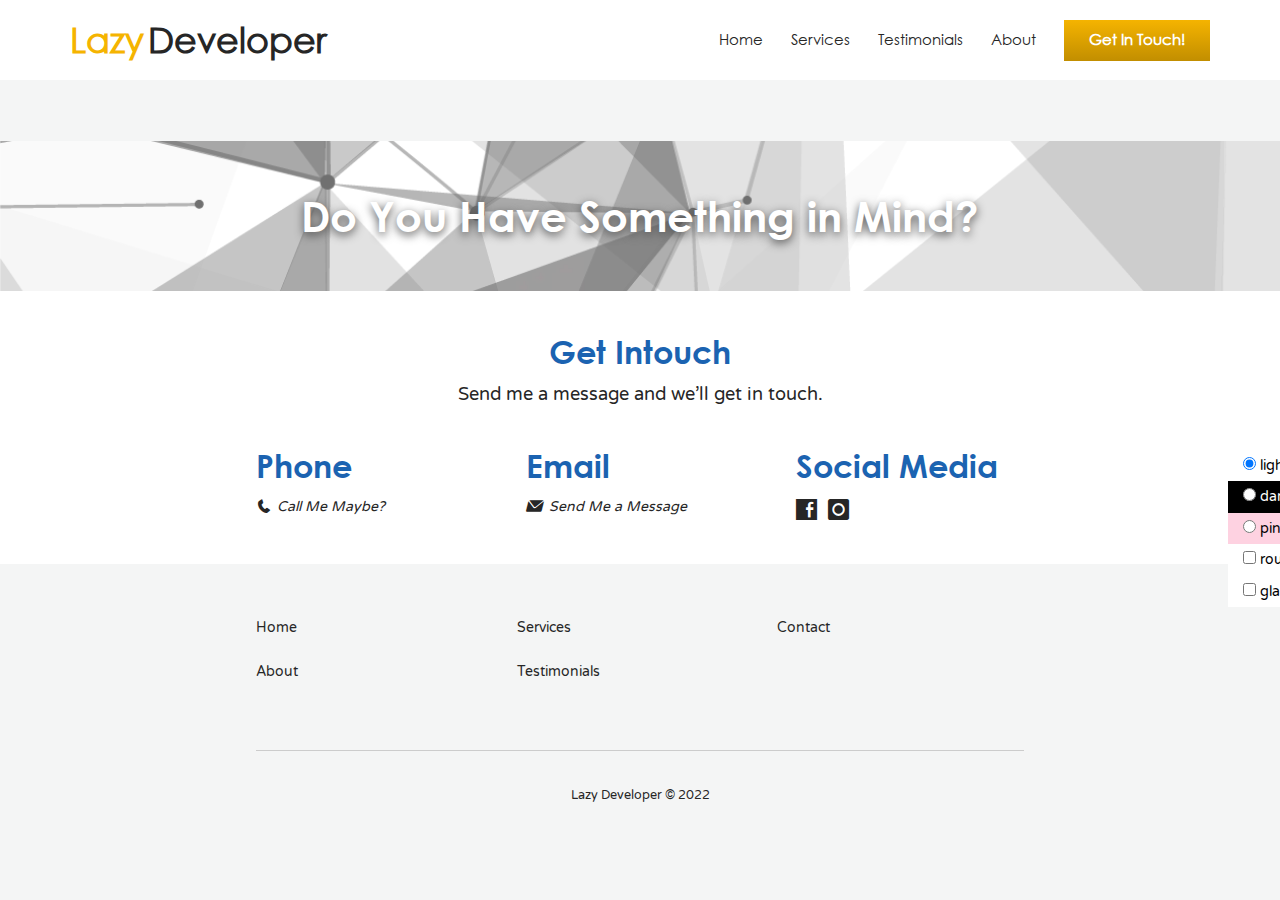
==== index.html @ 594aa267 "initial commit" ====
<!doctype html>
<html class="no-js" lang="en">
    <head>
        <meta charset="utf-8">
        <meta http-equiv="x-ua-compatible" content="ie=edge">
        <title>Lazy Developer</title>
        <meta name="description" content="Lazy Developer">
        <meta name="viewport" content="width=device-width, initial-scale=1">
        
        <!-- icon -->
        <link rel="apple-touch-icon" sizes="180x180" href="./img/favicon/apple-touch-icon.png">
        <link rel="icon" type="image/png" sizes="32x32" href="../../resources/module-assets/website/img/favicon/favicon-32x32.png">
        <link rel="icon" type="image/png" sizes="16x16" href="../../resources/module-assets/website/img/favicon/favicon-16x16.png">
        
        <!-- manifest -->
        <link rel="manifest" href="manifest.json">
        <!--<link rel="mask-icon" href="safari-pinned-tab.svg" color="#5bbad5">-->
        <link rel="mask-icon" href="./img/favicon/safari-pinned-tab.svg">
        <meta name="msapplication-TileColor" content="#da532c">
        <meta name="theme-color" content="#ffffff">
        
        <!-- preload fonts -->
<!--        <link rel="preload" href="./assets/fonts/CenturyGothic-Bold.ttf" as="font" type="font/ttf" crossorigin>
        <link rel="preload" href="./assets/fonts/CenturyGothic-Regular.ttf" as="font" type="font/ttf" crossorigin>
        <link rel="preload" href="./assets/fonts/VarelaRound-Regular.ttf" as="font" type="font/ttf" crossorigin>
        <link rel="preload" href="./plugins/fontello/font/fontello.woff2" as="font" type="font/woff2" crossorigin>-->
        
        <!--<link rel="preload" href="VarelaRound-Regular.ttf" as="font" type="font/ttf" crossorigin>-->
	<!--<link href="https://fonts.googleapis.com/css?family=Roboto:400,700&display=swap" rel="stylesheet">-->

        <!-- normalize -->
        <link rel="stylesheet" href="./assets/css/normalize.css">
        <!-- fontello -->
        <link rel="stylesheet" href="./plugins/fontello/css/fontello.css">
        <link rel="stylesheet" href="./plugins/fontello/css/animation.css">
        <!-- template -->
        <link rel="stylesheet" href="./assets/css/template.css">
        <!-- dependencies -->
        <link rel="stylesheet" href="./assets/css/dependencies.css">

        <!-- dependecies -->
        <script defer src="./assets/js/dependencies.js"></script>
        
        <!-- template -->
        <script defer src="./assets/js/tpl-config.js"></script>
        <script defer src="./assets/js/tpl-mgelo.js"></script>
        <!--<script defer src="./assets/js/main.js"></script>-->
        
        <!-- page style -->
        <link rel="stylesheet" href="./css/website.css">
        <link rel="stylesheet" href="./css/website-desktop.css">
        <link rel="stylesheet" href="./css/website-tablet.css">
        <link rel="stylesheet" href="./css/website-mobile.css">
        <!-- page script -->
        <script defer src="./js/website-ui.js"></script>
        <script defer src="./js/website.js"></script>
        <script defer src="./js/data.js"></script>
        <script defer src="./js/website-proto.js"></script>
        
    </head>
    <body class="custom">
        <!--[if IE]>
            <p class="browserupgrade">You are using an <strong>outdated</strong> browser. Please <a href="https://browsehappy.com/">upgrade your browser</a> to improve your experience and security.</p>
        <![endif]-->
        
        <div id="grid">
            
            <h1>Lazy Developer</h1>
            
            <nav id="main-navigation">
                <h2><span>Main Navigation</span></h2>
                <a class="tpl-skip-navigation" href="#home">Skip to Content</a>
                <ul id="list-navigation">
                    <li><a href="#home" class="logo"><span>Lazy</span> <span>Developer</span></a></li>
                    <li><a href="#home" class="active"><span>Home</span></a></li>
                    <li><a href="#services"><span>Services</span></a></li>
                    <li><a href="#testimonials"><span>Testimonials</span></a></li>
                    <li><a href="#about"><span>About</span></a></li>
                    <li><a href="#contact-form"><span>Get In Touch!</span></a></li>
                </ul>
            </nav>

            <main>
                <section id="home">
                    <h2><span>Home</span></h2>
                    <header role="banner" class="tpl-parallax">
                        <!--<img alt="Home Banner" class="tpl-parallax-background" data-src="./assets/img/placeholders/rectangle.svg" src="./img/banners/home.webp" width="800" height="200" />-->
                        <img alt="Home Banner" class="tpl-parallax-background" data-src="./assets/img/placeholders/rectangle.svg" src="./img/banners/home.webp" width="800" height="200" />
                        <h3><span>Welcome to My Boring Site</span></h3>
                        <div class="sub-title" role="doc-subtitle">We are Developers, We Need to Think Lazy!</div>
                        <a href="#contact-form" role="button">Get Bored!</a>
                    </header>
                    
                    <section id="full-stack">
                        
                        <header>
                            <h3><span>Full Stack Web Developer</span></h3>
                            <div class="sub-title" role="doc-subtitle">Who Needs Superman?</div>
                        </header>
                        
                        <ul id="list-full-stack">
                            <li>
                                <article>
                                    <h4><span>Front-end</span></h4>
                                    <p><strong>User Experience and Interface</strong> (UX and UI) <br />Accessibility, Usability, Interactivity, Browser Compatibility, Well Structured and other Highfalutin Words.</p>
                                </article>
                            </li>
                            <li>
                                <article>
                                    <h4><span>Back-end</span></h4>
                                    <p><strong>Functionality</strong> - If it works, don't fuck with it.</p>
                                </article>
                            </li>
                            <li>
                                <article>
                                    <h4><span>Full-stack</span></h4>
                                    <p><strong>Maintainability</strong> - Have you tried opening a year old or older project and nothing works anymore? New frameworks come out everyday, Your tech stack might be popular today but how about tomorrow?</p>
                                </article>
                            </li>
                        </ul>
                        
                    </section>
                    
                    <section id="specialization">
                        
                        <header>
                            <h3><span>Specializations</span></h3>
                            <div class="title" role="doc-title">Specializes in Basic Web Technologies</div>
                            <div class="sub-title" role="doc-subtitle">Simplicity Beats Complexity!</div>
                        </header>

                        <div id="specialization-navigation">
                            
                            <a href="#specialize-html">
                                <span class="svg">
                                    <svg viewBox="0 0 80.383 91.161">
                                        <path class="accent-1" d="m40.156 79.13-0.0716-5.1813 10.301-2.8483c5.6654-1.5666 10.35-2.8978 10.411-2.9582 0.0605-0.0604 0.68786-6.6368 1.3942-14.614 0.70637-7.9774 1.3383-14.951 1.4043-15.496l0.11997-0.99219h-23.498v-10.054h12.171c6.694 0 12.174-0.0893 12.179-0.19844 4e-3 -0.10914 0.17938-1.9248 0.38902-4.0349 0.20963-2.11 0.38468-4.3425 0.38901-4.9609l8e-3 -1.1245h-25.135v-10.054h16.404c12.944 0 16.406 0.0698 16.41 0.33073 7e-3 0.348-6.1547 69.886-6.1986 69.958-0.014 0.023-6.0059 1.6998-13.315 3.7261l-13.29 3.6842zm0.0607-23.854v-7.9178h6.0854c3.347 0 6.0837 0.0893 6.0815 0.19844-2e-3 0.10914-0.23852 2.7583-0.52527 5.887s-0.52312 5.9418-0.52526 6.2514c-3e-3 0.48267-0.31476 0.64231-2.1867 1.1209-1.2006 0.30697-3.7009 0.96754-5.5562 1.4679l-3.3734 0.90982z" />
                                        <path class="secondary-1" d="m23.548 86.67c-11.262-3.1555-16.292-4.6753-16.337-4.9368-0.10973-0.63937-7.2112-80.582-7.2112-81.178v-0.55943h80.383l-0.11888 0.99219c-0.0654 0.54571-1.7182 18.962-3.673 40.925s-3.6461 40.018-3.7586 40.121c-0.17348 0.15966-31.474 8.9142-32.616 9.1224-0.21828 0.0398-7.7192-1.9792-16.669-4.4866zm43.285-9.7707c0.0439-0.0723 6.2053-69.61 6.1986-69.958-5e-3 -0.26096-3.4669-0.33073-16.41-0.33073h-16.404v10.054h-25.4v0.72091c0 0.86547 2.3102 27.24 2.5267 28.846l0.15156 1.1245h22.722v7.9658c0 6.258-0.0709 7.941-0.33073 7.85-0.1819-0.0637-2.7249-0.75248-5.6511-1.5306l-5.3204-1.4147-0.30203-3.6048c-0.16611-1.9826-0.30202-3.8069-0.30202-4.054 0-0.40718-0.48255-0.4492-5.1594-0.4492h-5.1594l3e-3 0.99219c0.0038 1.2291 1.2688 14.92 1.3898 15.041 0.04831 0.0483 4.7255 1.377 10.394 2.9526l10.306 2.8648 0.1432 10.34 13.29-3.6842c7.3094-2.0263 13.301-3.7031 13.315-3.7261zm-39.964-40.192c-0.05597-0.1819-0.23384-1.9976-0.39526-4.0349s-0.36048-4.1506-0.44235-4.6964l-0.14886-0.99218h14.334v10.054h-6.6229c-5.0676 0-6.6468-0.0777-6.7247-0.33073z" />
                                    </svg>
                                </span>
                                <span>HTML</span>
                                <span>HyperText Markup Language</span>
                            </a>
                            <a href="#specialize-css">
                                <span class="svg">
                                    <svg viewBox="0 0 79.902 91.17">
                                        <g transform="translate(-68.071 -172.57)">
                                            <path class="accent-1" d="m108.23 251.22-0.0723-4.6964 10.054-3.1315c5.5298-1.7223 10.104-3.181 10.165-3.2415 0.12963-0.12896 2.6495-28.613 2.6603-30.07l7e-3 -0.98911-20.627-0.1384 4.3325-1.7678c2.3829-0.97227 7.4406-3.0405 11.239-4.5961l6.907-2.8283v-9.9902h-24.606v-9.525h32.808v0.75547c0 1.1896-5.7845 67.03-5.8991 67.144-0.0875 0.0875-26.606 7.7711-26.82 7.7711-0.0422 0-0.10918-2.1134-0.14892-4.6964zm0.06-24.011v-7.5406h5.9531c3.2742 0 5.953 0.0298 5.9529 0.0661-2e-3 0.5981-1.3452 13.009-1.4155 13.079-0.11451 0.1145-9.6651 1.9332-10.16 1.9347-0.25687 7.9e-4 -0.33073-1.683-0.33073-7.5396z" />
                                            <path class="secondary-1" d="m91.619 259.18c-9.0951-2.5519-16.636-4.7341-16.758-4.8492-0.19293-0.18277-6.7746-78.649-6.786-80.902l-0.0044-0.85989h39.952c21.974 0 39.951 0.0893 39.95 0.19843-0.0221 1.79-7.1733 81.427-7.3246 81.568-0.11748 0.10933-7.3574 2.2512-16.089 4.7597s-15.994 4.5978-16.14 4.643c-0.14552 0.0452-7.706-2.0058-16.801-4.5577zm30.155-7.1014c7.3263-2.1088 13.367-3.8804 13.423-3.9368 0.11458-0.11458 5.8991-65.955 5.8991-67.144v-0.75547h-32.808v9.525h-13.097c-7.2033 0-13.097 0.1-13.097 0.22211 0 0.12217 0.29757 2.3546 0.66127 4.9609 0.3637 2.6064 0.66136 4.7674 0.66146 4.8022 1.04e-4 0.0349 5.3139 0.0944 11.808 0.13229l11.808 0.0689-11.544 5.0048c-6.5922 2.8581-11.544 5.15-11.544 5.3433 0 0.34957 0.93398 6.9791 1.198 8.5035l0.14893 0.8599h22.995v7.5406c0 5.86-0.0737 7.539-0.33073 7.5333-0.58777-0.0131-11.031-2.2706-11.177-2.416-0.07736-0.0774-0.34759-1.7962-0.60051-3.8196l-0.45985-3.679-9.9219-0.144 0.01384 1.2626c0.01966 1.7936 1.1622 14.569 1.3147 14.7 0.06968 0.0599 4.8297 1.4075 10.578 2.9947l10.451 2.8858 0.0722 4.6947c0.0397 2.5821 0.10676 4.6947 0.14892 4.6947 0.0422 0 6.0709-1.7254 13.397-3.8343z" />
                                        </g>
                                    </svg>
                                </span>
                                <span>CSS</span>
                                <span>Cascading Style Sheets</span>
                            </a>
                            <a href="#specialize-js">
                                <span class="svg">
                                    <svg viewBox="0 0 80.387 91.139">
                                        <path class="accent-1" d="m40.164 45.372v-38.761h16.536c13.059 0 16.534 0.0695 16.524 0.33073-0.071 1.8996-6.2763 69.811-6.3891 69.924-0.21023 0.21023-25.634 7.2558-26.208 7.2629-0.43889 5e-3 -0.46302-2.0142-0.46302-38.756zm11.616 25.38c5.0324-1.3934 9.1703-2.5543 9.1954-2.5797 0.0677-0.0686 2.7367-29.859 2.7367-30.546v-0.58916h-12.996l0.15655-3.2412c0.0861-1.7826 0.22085-4.0868 0.29944-5.1203l0.14289-1.8792 2.8004-0.17134c1.5402-0.0942 4.5678-0.17134 6.728-0.17134 3.5612 0 3.9283-0.0432 3.9355-0.46302 4e-3 -0.25467 0.17938-2.1894 0.38901-4.2995 0.20964-2.1101 0.38469-4.1044 0.38901-4.4318l8e-3 -0.59532h-23.548v30.744l1.5214-0.15553c3.382-0.34575 10.944-0.74854 11.101-0.59131 0.29531 0.29531-0.89656 12.915-1.2398 13.127-0.17284 0.10682-2.8047 0.82244-5.8485 1.5903l-5.5342 1.396v5.2554c0 3.811 0.0844 5.2554 0.30697 5.2554 0.16883 0 4.4244-1.1401 9.4568-2.5335z" />
                                        <path class="secondary-1" d="m23.894 86.732c-8.8768-2.474-16.235-4.5877-16.351-4.697s-1.8079-18.165-3.7593-40.125-3.6011-40.372-3.6661-40.918l-0.11809-0.99219h40.191c38.1 0 40.192 0.0241 40.196 0.46302 0.0125 1.3309-7.2288 81.45-7.3738 81.586-0.13104 0.12273-30.711 8.6529-32.583 9.0889-0.21828 0.0508-7.6597-1.9318-16.536-4.4058zm29.994-6.1583c7.0381-1.9538 12.865-3.621 12.949-3.7047 0.11284-0.11284 6.3181-68.024 6.3891-69.924 0.01-0.26119-3.4647-0.33073-16.524-0.33073h-16.536v38.761c0 36.741 0.0241 38.761 0.46302 38.756 0.25466-3e-3 6.2215-1.6044 13.26-3.5582zm-15.575-35.594v-28.31h-8.9458l0.11434 2.0505c0.23092 4.1414 1.4468 41.67 1.3531 41.764-0.09229 0.0923-5.4845-1.3829-5.6243-1.5387-0.0369-0.0411-0.16976-1.3235-0.29523-2.8497l-0.22814-2.775-3.2882-0.59547c-1.8085-0.32751-3.3129-0.56705-3.3431-0.5323-0.12553 0.14457 1.3537 15.777 1.5074 15.93 0.2078 0.20731 17.647 5.1138 18.287 5.145 0.43823 0.0214 0.46302-1.4934 0.46302-28.288z" />
                                    </svg>
                                </span>
                                <span>JS</span>
                                <span>Javascript</span>
                            </a>
                            <a href="#specialize-jquery">
                                <span class="svg">
                                    <svg viewBox="0 0 248.97 182.28">
                                        <path class="secondary-1" d="m124.81 0.023828c-4.9308 3.44e-4 -16.698 1.0548-20.634 1.8495-8.234 1.6621-15.431 4.1895-22.886 8.0362-1.9645 1.0137-3.8389 1.9728-4.1651 2.1317-0.32628 0.15886-0.59431 0.37817-0.59531 0.48731-1e-3 0.10914-0.11282 0.19844-0.24805 0.19844-0.5195 0-7.7133 4.9782-9.7302 6.7334-4.0523 3.5266-7.3163 6.6307-10.529 10.012-2.1828 2.298-4.0878 4.3222-4.2333 4.4984-0.14552 0.17609-0.7394 0.91538-1.3193 1.6428-0.57993 0.72741-1.1522 1.4415-1.2718 1.587-0.86457 1.0521-3.2164 4.391-3.7992 5.394-0.39012 0.67129-0.95782 1.5773-1.2614 2.0138-1.1363 1.6339-4.1887 7.4907-5.3092 10.186-0.39324 0.94588-0.86958 2.077-1.0583 2.5135-1.0964 2.5358-2.8259 7.9756-3.5755 11.245-0.11675 0.50932-0.34733 1.5214-0.51263 2.249-0.87754 3.8623-1.8681 13.996-1.8681 19.11v2.9817h-15.391c-13.95 0-15.436 0.0413-15.875 0.43822-0.46365 0.41957-0.48369 1.7688-0.48369 32.316 0 30.048 0.0266 31.898 0.46302 32.229 0.37854 0.28739 5.9441 0.3532 30.506 0.36019l30.043 8e-3 0.91157 0.95188c0.50148 0.52339 1.8052 1.6788 2.8965 2.5673 1.0914 0.88854 2.1034 1.7131 2.249 1.8324 2.7948 2.2924 7.1599 5.318 9.9214 6.8761 0.65484 0.36949 1.9465 1.1031 2.8701 1.6304 0.92346 0.52726 1.7202 0.9586 1.7704 0.9586 0.0502 0 1.1087 0.47262 2.3528 1.0501 1.2441 0.57745 2.8886 1.3063 3.654 1.6195 0.76543 0.31324 1.8679 0.7766 2.45 1.0299 0.88335 0.38444 2.3024 0.84894 7.7639 2.5425 0.68198 0.21149 6.2686 1.4769 7.7137 1.7472 0.80035 0.14967 3.2412 0.48037 5.424 0.73484h5.3e-4c5.8978 0.68773 20.872 0.69004 26.855 4e-3 2.4011-0.27527 5.0205-0.61711 5.8208-0.75964 7.8316-1.3948 15.229-3.8337 22.622-7.459 5.5538-2.7236 8.9275-4.7631 13.863-8.3788 1.5341-1.1239 4.0275-3.1932 6.0193-4.9961l2.1554-1.9508h30.003c22.984 0 30.077-0.0741 30.321-0.31729 0.24339-0.24343 0.31781-7.7534 0.31781-32.191 0-29.289-0.0359-31.914-0.43822-32.358-0.41468-0.45825-1.2555-0.48421-15.874-0.48421h-15.437l-6e-3 -5.2255c-6e-3 -5.9473-0.77429-13.543-1.756-17.37-0.22772-0.88761-0.47276-2.061-0.54468-2.6076-0.0719-0.5466-0.23726-1.0596-0.36741-1.14-0.13015-0.08044-0.23668-0.36368-0.23668-0.62942 0-0.48185-0.65638-2.8474-1.0687-3.8514-0.11953-0.29104-0.3589-1.0054-0.53175-1.5875-0.17285-0.58208-0.46659-1.4155-0.65267-1.8521-0.18608-0.43656-0.70776-1.7074-1.1591-2.8246-2.4417-6.0435-7.1653-14.095-11.295-19.251-3.1207-3.8957-11.071-12.086-15.19-15.649-3.2091-2.7762-7.0392-5.5787-10.718-7.8424-3.4792-2.1408-10.699-5.8937-11.339-5.8937-0.0954 0-0.67815-0.2267-1.295-0.50384-0.61687-0.27715-1.7167-0.70638-2.4443-0.95395-0.72759-0.24757-1.561-0.5494-1.8521-0.67076-1.5966-0.6657-8.9358-2.6436-11.853-3.1941-4.4315-0.83643-15.344-1.8238-20.158-1.8242zm0.24133 9.8888c1.3909 0.0176 2.9094 0.10841 5.1041 0.27957 2.9382 0.22917 5.9148 0.52628 6.6146 0.66042 0.69982 0.13415 2.0461 0.38968 2.9921 0.56792 8.7565 1.6501 18.734 5.2548 25.796 9.3193 2.3127 1.331 7.3631 4.4635 7.5406 4.6772 0.0728 0.08758 0.78715 0.62462 1.5875 1.1932 3.6412 2.5866 10.465 8.8585 12.97 11.921 0.36052 0.44071 1.1966 1.4528 1.8578 2.249 6.9166 8.329 13.091 20.754 15.708 31.609 0.24553 1.0186 0.5513 2.2688 0.67954 2.7781 0.63529 2.5231 1.3892 8.2389 1.5704 11.906 0.19601 3.9666 0.12863 9.8259-0.12712 11.046l-0.12506 0.59532h-49.371c-45.95 0-49.347-0.0304-49.008-0.43874 0.50032-0.60456 3.392-1.942 4.1998-1.9425 1.0152-5.3e-4 3.8929-1.4613 4.0876-2.0748 0.15874-0.50014 0.22641-0.51006 1.0749-0.15555 1.1793 0.49281 2.5104 0.48098 3.2375-0.0284 1.1507-0.80602 3.7549-1.9746 4.4002-1.9746 1.6605 0 2.8966 1.053 4.1941 3.5719l0.81752 1.5875 0.23151-0.79375c0.27625-0.94773 0.0758-2.5646-0.43822-3.5331-0.60652-1.1427-2.8614-3.424-3.6943-3.7378-0.84505-0.31823-2.1728-0.13607-2.7983 0.38396-0.32676 0.2717-1.9499 0.93379-2.2888 0.93379-0.26451 0-0.0389-0.77337 0.31006-1.063 0.22152-0.18388 0.33766-0.53987 0.25786-0.79117-0.20462-0.64471 1.1943-1.1709 3.0003-1.1286 1.0216 0.0239 1.911 0.26641 3.051 0.83148 0.8851 0.43868 1.6634 0.74369 1.7291 0.678 0.25319-0.2532-1.4229-1.6945-2.8474-2.4484-3.557-1.8828-6.9176-2.144-8.553-0.66404-0.33615 0.30422-0.38825 0.56026-0.20929 1.031 0.20867 0.54887 0.0844 0.74902-1.0087 1.6273-0.68563 0.55088-1.3908 1.1942-1.5673 1.4294-0.17653 0.23521-0.77185 0.50174-1.3229 0.59273-2.3285 0.38425-2.9827 0.70356-3.6695 1.7916-0.90021 1.426-1.811 1.7438-5.3361 1.8604l-2.9766 0.0987v-1.093c0-1.6171 0.71099-2.3754 2.4391-2.6004 0.76828-0.10001 2.0523-0.28491 2.8525-0.41083 0.80036-0.12589 2.3482-0.34856 3.4396-0.49506 2.5686-0.34477 2.751-0.42786 3.3342-1.5105 0.26969-0.5008 0.58211-0.91055 0.69453-0.91055s0.20464-0.92397 0.20464-2.0536c0-1.8762 0.0515-2.0765 0.59531-2.3151 0.32742-0.14364 0.83344-0.70734 1.1245-1.2526s0.63664-0.99192 0.76843-0.99219c0.13178-2.6e-4 0.66758-0.32845 1.1906-0.72863 1.1131-0.85166 2.58-0.91526 5.165-0.22479 0.8623 0.23032 1.6081 0.37836 1.6573 0.32918 0.25658-0.25659-1.2005-1.5976-2.3911-2.2009-1.1141-0.56453-1.7549-0.69551-3.5181-0.71882-2.056-0.02716-2.2059 0.01103-3.2262 0.83096-0.58856 0.47294-1.1367 0.8599-1.218 0.8599-0.0813 0-0.14779-0.46718-0.14779-1.0387 0-1.0043 0.0504-1.0632 1.5105-1.7539 1.3699-0.64809 1.709-0.70129 3.638-0.56948l2.1275 0.14521-0.83871-0.74982c-1.0008-0.89515-4.3189-1.7423-5.6973-1.4547-1.197 0.24972-2.9329 1.285-3.7171 2.2169-0.78183 0.92918-1.1594 2.8162-0.67903 3.3951 0.38759 0.46709 0.31451 4.5265-0.0904 5.0178-0.14197 0.17226-1.6107 0.97595-3.2639 1.7859-2.8342 1.3886-3.1191 1.4723-4.9878 1.4723-2.3918 0-2.7261-0.11188-3.2272-1.0811-0.27762-0.53692-0.52123-0.70624-0.85008-0.59067-0.80307 0.2822-1.8935 1.463-2.1952 2.3771-0.35803 1.0848-0.67517 1.1016-1.848 0.0992-0.50381-0.43063-1.0554-0.78775-1.2258-0.79375-0.17034-6e-3 -0.37366-0.33828-0.45166-0.73846-0.29881-1.533-0.44074-4.7272-0.24081-5.4193 0.19557-0.67707 0.25224-0.70162 0.87747-0.37724 0.36758 0.1907 0.9299 0.41507 1.2495 0.49868 0.56966 0.14898 0.57302 0.13572 0.16019-0.6811-0.23162-0.45831-0.70499-1.2121-1.0516-1.6754-0.71238-0.95204-0.76854-1.5793-0.28576-3.1931 0.41007-1.3708 0.7912-1.7409 2.2024-2.1399 1.1934-0.33742 1.4177-0.81789 1.4258-3.0525 4e-3 -1.0455 0.35278-2.0135 0.62683-1.7394 0.0717 0.0717 0.28004 1.1659 0.46302 2.4314 0.26623 1.8402 0.26713 2.7928 4e-3 4.7568-0.18086 1.3507-0.39613 2.9618-0.47852 3.5801-0.0986 0.73942-0.049 1.1245 0.14469 1.1245 0.16204 0 0.29456-0.1107 0.29456-0.2465 0-0.13578 0.70795-1.7729 1.5736-3.638 1.2834-2.7654 1.6831-3.9745 2.1652-6.5521l0.59118-3.16 0.52451 0.70228c0.6532 0.87486 1.2218 2.4727 1.2268 3.4484 2e-3 0.40703-0.50172 1.6572-1.1198 2.7781-0.61811 1.1209-1.277 2.4544-1.464 2.9636-0.97506 2.6561-1.1414 3.2656-1.0661 3.898 0.0661 0.55504 0.35099 0.1503 1.4562-2.0671 1.4244-2.8577 2.7701-4.7413 3.3869-4.7413 0.19613 0 0.43331-0.38696 0.5271-0.8599 0.25491-1.2852 1.8317-5.1541 1.9141-4.6964 0.0393 0.21828-0.15125 1.4685-0.42374 2.7781-0.78734 3.7843-0.43068 3.507 1.5317-1.1906 2.7622-6.6124 2.8154-6.7193 3.2293-6.4637 0.12902 0.07975 0.24004 1.5969 0.24804 3.3709 0.0126 2.9837 0.0402 3.1552 0.36691 2.2986 0.45783-1.2005 1.089-4.0786 1.479-6.7464 0.48706-3.3319 0.64208-3.6557 0.73018-1.5214 0.0436 1.055 0.17229 1.9182 0.28577 1.9182 0.11349 0 0.34169-0.44649 0.50695-0.99219 0.25315-0.83607 0.2822-0.52387 0.185 1.9844-0.0652 1.684-0.0114 2.9766 0.12403 2.9766 0.23082 0 1.3358-2.6486 1.3358-3.2019 0-0.1491 0.19941-0.88139 0.44339-1.6273 0.35795-1.0944 0.48226-1.2571 0.64337-0.84336 0.10981 0.28199 0.6375 1.6749 1.1725 3.0954 0.70579 1.8739 1.2915 2.9381 2.1348 3.8757 1.5842 1.7621 5.7954 4.4836 11.481 7.4202 5.8038 2.9977 6.357 3.3533 8.9147 5.7221 1.4269 1.3214 3.0109 2.7674 3.5202 3.2138 0.50932 0.44642 1.5214 1.3782 2.249 2.0707 1.5775 1.5013 3.3693 2.3748 5.995 2.9223 1.6108 0.33588 2.3996 0.35363 4.7005 0.10593 3.6838-0.3966 4.0568-0.48482 4.887-1.1503 0.64928-0.52046 0.68563-0.6431 0.416-1.4123-0.34353-0.98004-0.87488-1.3694-3.1915-2.3394-5.7485-2.4066-6.7037-3.0691-12.21-8.4724-5.3501-5.2498-6.1485-6.388-6.9298-9.8826-0.24087-1.077-0.67069-2.2539-0.95498-2.6153-0.57705-0.7336-0.69704-2.1561-0.18604-2.2045 0.7217-0.06841 1.1532 0.10264 1.8004 0.71468 0.37176 0.35157 0.93732 0.63924 1.2568 0.63924 0.46145 0 0.58084-0.15393 0.58084-0.74983 0-0.73823-0.85659-3.6391-1.3803-4.6741-0.78694-1.5552-4.2845-4.3656-5.4333-4.3656-0.12569 0-0.45961-0.17285-0.74208-0.38447-0.4746-0.3556-0.44235-0.37391 0.42582-0.23874 0.6847 0.1066 1.3154-0.03495 2.326-0.52245 2.0958-1.011 2.7122-1.0686 5.0307-0.46767 1.3871 0.35956 2.7588 0.52232 4.0706 0.48266l1.9782-0.05994 1.1896 1.0945c0.65425 0.60192 1.4746 1.183 1.8231 1.2909 0.34862 0.10786 1.6278 0.6571 2.8427 1.2206 1.215 0.5635 2.2646 1.0242 2.3322 1.0242 0.0676 0 0.79987 0.31292 1.6273 0.69505 0.82742 0.38213 3.1117 1.2384 5.0762 1.9027 3.3162 1.1214 3.7706 1.2087 6.35 1.2232 1.528 0.0086 2.9866-0.08613 3.2412-0.21084 0.35078-0.17178 0.46302-0.11501 0.46302 0.23513 0 0.25418 0.20332 0.61103 0.45165 0.79272 0.36602 0.26765 0.56648 0.25459 1.0583-0.0677 0.54019-0.35406 0.60668-0.35367 0.60668 0.0016 0 0.78832 1.667 0.99255 2.0955 0.25683 0.15688-0.26934 0.2725-0.32176 0.27751-0.12557 0.0113 0.47439 1.2753 0.91107 1.7952 0.62012 0.46992-0.26298 1.1614 0.54334 2.1844 2.5482 1.0826 2.1219 2.4713 1.2809 5.2343-3.1704 1.8821-3.0321 1.95-3.6066 0.72089-6.0937-0.53922-1.091-1.4156-2.5177-1.9477-3.1703-0.53209-0.6528-1.6938-2.1947-2.5818-3.4261-1.5393-2.1349-1.7486-2.3136-4.4979-3.8401-1.5859-0.88052-3.6575-1.9849-4.6033-2.4541-1.5182-0.75315-5.1991-3.0485-5.5562-3.4649-0.0728-0.08482-1.0848-0.72561-2.249-1.4242-3.4808-2.0889-6.6912-4.2951-8.2868-5.6942-0.82631-0.72463-1.9941-1.6469-2.5952-2.0495-2.3229-1.5556-4.4062-3.4138-4.8896-4.3615-0.58221-1.1412-1.4391-1.6505-3.2117-1.9084-1.2075-0.17569-1.2568-0.21691-1.2568-1.0532 0-2.2001-0.86331-3.1099-3.2964-3.4747-1.0205-0.15302-1.5677-0.43941-2.5099-1.3136-0.66275-0.61491-1.5904-1.3148-2.0614-1.5549-0.775-0.39518-0.94791-0.39853-1.8164-0.03566-0.52784 0.22055-1.3667 0.75876-1.8645 1.1958-0.56324 0.49453-1.1962 0.79427-1.6764 0.79427-1.2448 0-3.4706 0.55156-4.9475 1.2258-0.75467 0.34451-1.6476 0.63092-1.9844 0.63614-0.96392 0.01484-3.4054 0.67545-4.7558 1.2873-2.3214 1.0518-3.3063 1.019-6.1614-0.20567-2.9122-1.2492-3.7192-1.3561-3.9378-0.5209-0.1087 0.41571 0.13592 0.89477 0.90124 1.7642 0.57771 0.65632 1.111 1.5009 1.1855 1.8769 0.0745 0.37592 0.25071 1.0491 0.39119 1.496 0.35065 1.1155 0.32093 1.4356-0.13229 1.4356-0.41465 0-2.227-0.95808-3.6912-1.9518-2.1603-1.466-3.348-1.51-4.686-0.17208-0.80715 0.8071-0.79538 1.4642 0.031 1.7265 0.26282 0.08342 0.96637 0.50558 1.5632 0.93793 0.7745 0.56104 1.0852 0.97664 1.0852 1.4516 0 0.45627 0.21153 0.76161 0.67335 0.97203 0.45952 0.20937 0.6487 0.48084 0.59531 0.85421-0.0713 0.49887-0.24566 0.54414-1.9699 0.51263-1.605-0.02934-2.182-0.17974-3.806-0.99219-2.123-1.0621-3.3847-1.2093-4.0509-0.47336-0.61435 0.67886-0.56172 0.8796 0.49919 1.9079 0.704 0.68233 1.1062 1.4505 1.6175 3.0903 0.37422 1.2003 0.6074 2.3723 0.51831 2.6045-0.19983 0.52075-1.1547 0.34965-3.2727-0.58704-1.8872-0.83462-2.8126-0.75492-2.928 0.2527-0.0633 0.55146 0.16135 1.0133 0.8785 1.8071 0.90565 1.0025 2.1338 3.3443 1.8846 3.5936-0.0623 0.06232-0.59611-0.1334-1.1865-0.4346-1.9192-0.97908-2.0624-0.62995-0.80822 1.9704 1.1708 2.4276 1.0007 2.7286-0.89503 1.5839-2.6482-1.5992-3.235-1.0475-1.8356 1.726 1.0764 2.1334 0.67896 3.7859-0.57671 2.3983-0.25135-0.27776-0.81341-0.65261-1.249-0.83302-0.6643-0.27516-0.85769-0.26266-1.1989 0.07855-0.36599 0.366-0.36409 0.55322 0.0176 1.866 0.52831 1.8175 0.53263 2.5344 0.0217 3.5584-0.75405 1.5115-1.0923 1.5895-2.2004 0.50746-1.6645-1.6253-2.1689-1.2295-1.3555 1.063 0.30069 0.84745 0.65397 1.7385 0.78496 1.9802 0.16521 0.30487 0.12414 0.48287-0.13384 0.58188-0.22659 0.08695-0.82611-0.38458-1.5348-1.2072-1.5155-1.759-1.8829-1.5709-1.6407 0.84026 0.14574 1.4513 0.10599 1.813-0.21395 1.9358-0.27574 0.10581-0.74385-0.41715-1.5648-1.7487-0.64415-1.0448-1.3495-1.9344-1.5679-1.9766-0.41312-0.07982-0.85508 1.0359-1.1457 2.8939-0.16192 1.0352-1.0292 2.342-1.5544 2.342-0.17634 0-0.53579-0.36435-0.79891-0.80977-0.61647-1.0436-3.0566-3.4236-3.5104-3.4236-0.39079 0-0.52187 0.4798-0.75965 2.7781-0.18272 1.7663-0.63503 3.0427-1.078 3.0427-0.1602 0-0.51774-0.25044-0.79478-0.55656-0.27704-0.30612-1.04-0.86405-1.695-1.2402-0.65502-0.37618-1.5242-0.95679-1.9317-1.2898-0.62261-0.50894-0.82313-0.55401-1.2568-0.28319-0.43839 0.27379-0.51573 0.62615-0.51573 2.343 0 1.298-0.11829 2.116-0.33073 2.2872-0.485 0.39084-1.4869-0.07644-1.772-0.82631-0.42414-1.1156-1.5437-2.0216-2.4986-2.0216-1.2223 0-1.7278 0.68932-2.0629 2.8143-0.28064 1.7793-0.94913 2.9736-1.481 2.6448-0.1437-0.08881-0.34523-0.60921-0.44752-1.1565-0.26815-1.4349-0.55455-1.6594-2.0893-1.6366-1.6178 0.024-2.784 0.41706-3.7558 1.2661-0.68206 0.59578-0.7082 0.70939-0.56276 2.4443 0.1936 2.3093-0.14091 2.7206-2.6603 3.2685-0.76419 0.16622-0.8599 0.12257-0.8599-0.38964 0-0.804-0.72547-2.2462-1.6004-3.1828-0.69797-0.74717-0.817-0.78044-2.203-0.61753l-1.465 0.17208 0.27854-1.0273c0.241-0.88912 1.376-3.887 2.0919-5.5252 4.6894-10.731 9.8192-18.426 17.291-25.935 4.9516-4.9765 7.7833-7.2846 13.627-11.109 7.5964-4.9715 19.041-9.8659 26.881-11.495 7.0802-1.4715 8.4186-1.6626 14.949-2.1358 1.6847-0.12208 2.9484-0.1778 4.3393-0.1602zm21.7 16.948h5.3e-4c0.26784 0.0095 0.51329 0.06321 0.709 0.16795 1.3053 0.69854 3.0308 7.1547 2.3978 8.9705-0.33332 0.95616-2.4885 4.0233-3.577 5.0906-1.1404 1.1182-2.2415 1.0165-3.4473-0.31833-0.52625-0.5825-0.95551-1.2671-0.95498-1.5214 2e-3 -0.85385 1.0552-2.2025 2.3487-3.0065 0.70574-0.43873 1.4374-1.0858 1.6257-1.4376 0.30627-0.57229 0.24076-0.83352-0.62012-2.4769-1.2637-2.4123-1.4632-3.6357-0.74259-4.5517 0.45357-0.57662 1.4568-0.94526 2.2603-0.91674zm8.9426 6.8027c0.11022-0.0079 0.22802-0.0053 0.35192 0.0088 0.61774 0.0703 1.057 0.46997 2.1037 1.9141 0.7276 1.0038 2.3352 2.9684 3.5724 4.3656 2.9503 3.3321 2.9284 3.302 3.1734 4.3884 0.17539 0.77768 0.0975 1.1037-0.45734 1.9213-0.74675 1.1004-1.0181 1.3482-2.7022 2.4634-1.8095 1.1983-2.5849 1.0712-4.1419-0.678-0.71315-0.80117-1.8026-2.001-2.421-2.6665-0.61845-0.6655-1.1245-1.3791-1.1245-1.5854 0-0.20637 0.41673-0.83617 0.92604-1.3999 1.0609-1.1743 1.1614-1.969 0.43254-3.4189-0.60983-1.2131-0.89801-4.3587-0.45476-4.9651 0.14885-0.20356 0.41089-0.32405 0.74156-0.34778zm12.115 14.52c0.90167-0.02614 1.8115 0.10078 2.3761 0.39274 1.5286 0.79043 2.144 2.57 0.99528 2.8779-1.4286 0.38285-5.8627-0.36468-6.6125-1.1147-0.40801-0.40801-0.0549-1.0348 0.91519-1.6263 0.53096-0.32372 1.4243-0.50354 2.326-0.52968zm-13.128 6.9779c-0.0316-0.0013-0.0665 0.0085-0.10284 0.03101-0.14552 0.08994-0.26458 0.27595-0.26458 0.4129 0 0.13695 0.11906 0.24856 0.26458 0.24856 0.14553 0 0.26458-0.18551 0.26458-0.41238 0-0.17016-0.0669-0.27588-0.16174-0.28009zm1.2408 0.4191c-0.0704 0.0013-0.15854 0.04998-0.25994 0.15865-0.12674 0.13582-0.31141 0.51491-0.41031 0.84232-0.2487 0.82319 0.31729 0.76873 0.69815-0.06718 0.23428-0.51418 0.18332-0.93763-0.0279-0.93379zm1.0289 0.80254c-0.30167 0-1.0495 1.4137-1.0495 1.9839 0 0.37248 0.0773 0.36599 0.65474-0.05323 0.96-0.69693 1.2123-1.9306 0.3948-1.9306zm1.6185 0.68161c-0.26299 0.01958-0.5843 0.45198-1.0811 1.4361-0.4364 0.86446-0.79323 1.6346-0.79323 1.7115 0 0.49683 1.2069-0.40586 1.9265-1.4407 0.56054-0.80612 0.58351-1.4884 0.0574-1.6903-0.0355-0.01363-0.072-0.01934-0.10955-0.01654zm1.7508 0.88832c-0.36412-0.0073-0.80925 0.35627-1.1074 1.0098-0.24898 0.5457-0.73864 1.5558-1.0883 2.2443-0.34967 0.68854-0.63562 1.3732-0.63562 1.5214 0 0.59761 0.56244 0.19287 1.7405-1.2521 1.4405-1.767 1.8305-2.5163 1.6097-3.0918-0.1109-0.289-0.30037-0.42708-0.51883-0.4315zm2.0913 0.94361c-0.71936 0-0.82637 0.15018-1.7591 2.4732-0.54618 1.3603-1.1243 2.6049-1.2847 2.7652-0.16036 0.16036-0.29145 0.50595-0.29145 0.76791h5.3e-4c0 0.26193 0.099 0.47594 0.22014 0.47594 0.35662 0 2.1183-2.1275 3.1212-3.7693 1.121-1.8358 1.1192-2.713-7e-3 -2.713zm2.7802 0.96996c-0.11929-0.0078-0.24929-0.0052-0.38965 0.0088-0.70516 0.07007-0.91702 0.3102-1.7596 1.9963-0.5268 1.0542-1.2178 2.2161-1.5358 2.5818-0.31797 0.3657-0.57826 0.78316-0.57826 0.92759 0 0.41587 0.33031 0.31414 1.4599-0.4501 1.6125-1.091 3.2204-2.6836 3.576-3.5419 0.37049-0.89444 0.0624-1.4678-0.77256-1.5224zm2.6381 0.77618c-0.64415 0.0177-1.0454 0.52617-2.1177 2.4443-0.58272 1.0423-1.3138 2.282-1.6247 2.7549-1.0952 1.6661 0.21481 0.95815 2.5637-1.3854 1.8875-1.8833 2.2368-2.3633 2.1663-2.9766-0.061-0.53043-0.25104-0.75482-0.69349-0.81752-0.1046-0.01482-0.20203-0.02217-0.29404-0.01963zm2.7957 0.51625c-0.18207-0.01302-0.35781 0.0049-0.50229 0.06305-0.18223 0.07326-0.9 1.2171-1.5947 2.542-0.69476 1.3249-1.1654 2.4086-1.0459 2.4086 0.42484 0 4.2938-3.8905 4.2938-4.3176 0-0.34038-0.60464-0.657-1.1508-0.69608zm3.4163 0.69608c-0.15578-0.0096-0.30087 0.01503-0.39946 0.07596-0.36353 0.22468-1.0583 1.9439-1.0723 2.6541-4e-3 0.21828-0.40042 1.2006-0.88006 2.1828-0.47962 0.98225-0.82337 1.7859-0.76429 1.7859 0.2721 0 1.6444-0.93061 1.6444-1.1152 0-0.11414 0.13192-0.20774 0.293-0.20774 0.1611 0 0.22436 0.1786 0.14056 0.39688-0.2545 0.66322 0.30875 0.44565 1.1643-0.44958 1.0875-1.138 2.7104-3.8447 2.5048-4.1775-0.31406-0.50815-0.93751-0.2648-1.4407 0.56276l-0.50488 0.83044 0.14366-1.0687c0.11711-0.87311 0.0501-1.1186-0.36535-1.341-0.14143-0.07569-0.30775-0.11961-0.46354-0.12919zm-31.607 0.34882c-0.23631 0-0.55758 0.62223-0.55758 1.08 0 0.13362 0.17859 0.24288 0.39687 0.24288 0.24694 0 0.39688-0.24988 0.39688-0.66146 0-0.3638-0.10622-0.66146-0.23617-0.66146zm29.63 0.31109c-0.0851 0-0.18345 0.08043-0.339 0.24133-0.36409 0.37658-2.3327 4.0179-2.3327 4.315 0 0.72172 2.4765-1.7415 2.9176-2.9021 0.31252-0.82184 0.31325-0.93757 0.0124-1.4128-0.10185-0.1609-0.1733-0.24133-0.25839-0.24133zm6.5304 0.05116c-0.19585-0.0091-0.39821 0.02543-0.58963 0.11266-0.32242 0.1469-1.032 1.1307-1.5942 2.2102-0.55715 1.0699-1.2332 2.2611-1.5022 2.6474-0.26905 0.38631-0.48886 0.78332-0.48886 0.88212 0 0.21006-8e-3 0.21343 1.7513-0.71262 0.74503-0.39219 1.6726-1.0914 2.0614-1.5534 0.88808-1.0555 1.1549-0.85841 0.43563 0.32143-1.108 1.8174-0.32801 1.7632 1.4852-0.10284 1.4628-1.5055 2.0554-2.4417 1.8035-2.8494-0.24972-0.40404-1.2273-0.30482-1.7616 0.1788-0.45426 0.41113-0.48369 0.40361-0.48369-0.12299 0-0.56401-0.52918-0.98395-1.1167-1.0113zm-34.596 0.70797c-0.36102 0.0593-1.0336 1.0795-0.8847 1.4676 0.0834 0.21736 0.27819 0.35287 0.43305 0.30127 0.36155-0.12052 0.82413-1.4919 0.58394-1.7312-0.0355-0.0354-0.0807-0.0462-0.13229-0.03772zm39.086 0.52348c-0.43195 0.0045-0.86119 0.42139-1.5637 1.5193-0.53252 0.83221-0.91108 1.6058-0.84129 1.7188 0.30226 0.48905 3.0003-2.0896 3.0003-2.8675 0-0.21596-0.25391-0.37452-0.59532-0.37052zm-37.317 0.77773c-0.1345-0.043-0.41919 0.06103-0.8475 0.33848-0.60022 0.38883-0.92403 0.80548-0.92604 1.1927-4e-3 0.81374 0.35126 0.74704 1.1638-0.21859 0.64084-0.7616 0.83396-1.2409 0.60978-1.3126zm38.333 0.5426c-0.15934 0.0019-1.1793 0.89483-2.2665 1.9844-1.8229 1.8267-1.9219 1.9808-1.2723 1.9808 0.38745 0 0.77007-0.10573 0.85008-0.23513 0.08-0.1294 0.45252-0.3125 0.82785-0.40669 0.89497-0.22463 2.3608-1.1946 2.7523-1.8216 0.2503-0.40078 0.22164-0.59554-0.14573-1.0015-0.25077-0.2771-0.58633-0.50224-0.74569-0.50023zm-37.38 0.84078c-0.18365 0.02254-0.54236 0.2366-1.0764 0.64182-0.69121 0.52445-1.3016 0.99501-1.356 1.0454-0.0543 0.05037-0.0283 0.27514 0.0579 0.49971 0.28554 0.74408 1.0975 0.43304 1.834-0.7028 0.66603-1.0272 0.8466-1.5217 0.54053-1.4841zm1.7312 1.6867c-0.3569 9e-3 -3.2157 1.8611-3.344 2.1952-0.0796 0.20752 0.0812 0.54304 0.3576 0.74518 0.45315 0.33133 0.59633 0.26898 1.4542-0.63355 0.85253-0.89693 1.5689-1.9393 1.5689-2.2831 0-0.01677-0.0129-0.02437-0.0367-0.02376zm2.6086 0.3793c-0.17342 0-4.1594 4.0246-4.1594 4.1997 0 0.10601 0.14267 0.33545 0.31729 0.51005 0.17462 0.17462 0.51174 0.31729 0.74931 0.31729 0.80305 0 3.1341-3.3697 3.1574-4.5641 5e-3 -0.25466-0.0239-0.46302-0.0646-0.46302zm30.773 1.7234 0.80667 1.126c1.9781 2.7625 2.0888 6.3331 0.30178 9.7338-2.1023 4.0007-5.0599 5.8845-9.1834 5.8498-1.0306-9e-3 -1.8272 0.0596-1.7699 0.15244 0.22647 0.36645 1.9972 1.1071 3.1445 1.3152 3.1956 0.57949 6.7865-0.9848 9.0124-3.9264 0.99829-1.3194 1.4695-2.2722 1.881-3.8024 0.33448-1.2438 0.37753-3.0125 0.10801-4.4338-0.4168-2.1977-2.0368-4.6881-3.6742-5.6477zm-29.389 0.44183c-0.1941 0.06471-1.0548 0.90527-1.9131 1.8681-1.2054 1.3522-1.5212 1.8756-1.387 2.2986 0.36012 1.1347 1.0485 0.58983 2.3621-1.8686 0.70997-1.3287 1.132-2.3627 0.93793-2.2981zm36.107 0.31161 0.62115 0.78445c1.6671 2.1048 2.4697 4.9654 2.3115 8.2372-0.1235 2.5539-0.54353 4.0142-1.7813 6.1888-3.103 5.4517-7.5479 8.0968-13.006 7.7406-1.0094-0.0659-2.0521-0.17959-2.3172-0.2527-0.4269-0.11766-0.45291-0.0971-0.22634 0.17932 0.44298 0.54035 2.0442 1.4729 3.2298 1.881 6.7888 2.3368 15.408-3.2526 16.952-10.994h5.3e-4c0.33957-1.7033 0.33826-4.2486-3e-3 -5.8803-0.44214-2.1132-1.6264-4.3059-3.1492-5.8317-0.71427-0.71566-1.5982-1.4702-1.9647-1.6769zm-97.061 0.57154c0.0566-0.01606 0.072 0.18892 0.0682 0.65578-4e-3 0.50932-0.10312 1.2237-0.21963 1.5875-0.18201 0.56832-0.21262 0.51241-0.21962-0.39688-4e-3 -0.58208 0.0945-1.2965 0.21962-1.5875 0.0688-0.16006 0.11745-0.24926 0.15141-0.2589zm86.041 0.15245c-0.12264-0.0052-0.10359 0.30694 0.0661 0.93638 0.37068 1.3745 0.20714 2.8021-0.49144 4.2948-1.1527 2.4633-3.0472 3.8894-5.4922 4.1346l-1.3808 0.1385 0.77101 0.35967c1.8053 0.84128 4.2344 0.23349 6.04-1.511 0.89473-0.86454 1.2973-1.5112 1.7022-2.7342v-5.29e-4c0.15238-0.46061 0.23014-1.3703 0.19275-2.2577-0.0523-1.242-0.15488-1.6359-0.62477-2.3942-0.39594-0.63893-0.66024-0.96122-0.7829-0.96635zm-88.563 0.50539c0.0743 0.01445 0.16989 0.07273 0.28319 0.18604 0.15673 0.15674 0.2443 0.48017 0.1943 0.71882-0.0762 0.36332-0.14796 0.34247-0.44028-0.12971-0.28773-0.46476-0.26004-0.81849-0.0372-0.77515zm72.881 0.22686-0.52193 1.0103c-0.28691 0.55557-1.1883 2.0219-2.0035 3.2587-1.7627 2.6746-1.9228 3.0547-1.5653 3.7228 0.3312 0.61888 0.49343 0.63052 1.2645 0.09043 1.3451-0.94214 3.0772-5.1885 2.9084-7.1313zm-7.6094 0.30851c-0.0514 0.0021-0.14935 0.13088-0.34055 0.38861-0.21591 0.29104-1.0067 1.1544-1.7575 1.9182l-1.3653 1.3885 0.62167 0.66197c0.73919 0.78681 0.84283 0.79999 1.525 0.19844 0.50794-0.44794 1.3943-3.1413 1.3772-4.1842-4e-3 -0.24924-9e-3 -0.37378-0.0605-0.37155zm2.9688 0.76636c-0.0865 0.01781-0.24092 0.18609-0.47542 0.54829-0.23555 0.3638-1.175 1.4449-2.0877 2.4024-1.6434 1.7242-1.9656 2.4774-1.3317 3.1114 0.63475 0.63475 1.3563 0.20259 2.2138-1.325 1.1584-2.0635 2.056-4.8144 1.681-4.7372zm0.98702 1.3162c-0.11562 0.01881-0.25138 0.17182-0.36432 0.48886-0.0907 0.25466-0.81112 1.3969-1.6014 2.5378-1.1059 1.5964-1.4001 2.2213-1.2769 2.712 0.24528 0.97728 1.3419 0.86319 1.8898-0.19637 0.47923-0.92672 1.2867-3.3334 1.5622-4.6566 0.11988-0.5757-0.0166-0.91709-0.20929-0.88574zm-71.672 0.29456c0.10212 0.0021 0.8106 0.64323 1.5746 1.4247 1.3734 1.4049 1.3885 1.4393 1.3885 3.0608 0 1.8384 0.39928 2.0565 0.95395 0.52141 0.31067-0.85975 0.32982-0.78932 0.34882 1.2728 0.0111 1.2005-0.0294 2.1828-0.0904 2.1828-0.29799 0-3.0586-2.7417-3.7166-3.6912-0.99688-1.4385-0.67702-1.6426 0.66921-0.42633 0.59885 0.54104 1.1508 0.92151 1.2273 0.84491 0.0766-0.07655-0.32041-0.94913-0.88212-1.9389-1.2314-2.1698-1.7231-3.256-1.4733-3.251zm79.228 1.1488c-0.15266 0.02564-0.41514 0.36123-0.74518 0.99942-0.51966 1.0049-2.5143 3.6339-3.2835 4.3274-0.78721 0.70985-1.0945 1.3341-0.90227 1.835 0.3966 1.0335 2.6139 0.12043 3.3812-1.3927 0.53016-1.0454 1.427-3.7348 1.6376-4.9103 0.10757-0.60034 0.0645-0.88394-0.0878-0.85886zm-3.713 2.8319c-0.13382 0.02432-0.3272 0.14191-0.56482 0.34985-0.22974 0.20104-1.154 0.74478-2.0536 1.2082-2.0487 1.0553-2.363 1.4006-1.7937 1.9699 0.23369 0.23369 0.76933 0.42478 1.1906 0.42478 0.63457 0 0.99472-0.3016 2.0981-1.7591 0.73246-0.96757 1.3317-1.8606 1.3317-1.9844 0-0.16476-0.0744-0.2336-0.20826-0.20929zm4.5971 0.31626c-0.11233-0.11233-2.203 2.652-3.0412 4.0209-0.20474 0.33401-0.2975 0.80108-0.20671 1.0377 0.19542 0.50921 1.0624 0.56869 1.4449 0.0992 0.36152-0.44368 1.9559-5.0049 1.803-5.1578zm1.3767 2.3311c-0.18617-0.0739-0.72671 0.58854-1.6185 1.9885-0.70238 1.1026-1.2127 2.174-1.1333 2.3808 0.1782 0.46434 1.0622 0.49231 1.4164 0.045 0.14403-0.1819 0.51595-1.0753 0.82631-1.9854 0.52683-1.5449 0.69519-2.3549 0.50901-2.4288zm-83.454 3.2965c0.34808 0.0654 0.50831 0.62641 0.68161 1.8769 0.11859 0.85587 0.19415 1.5813 0.16795 1.6123-0.13402 0.15878-1.7378-1.0186-2.1084-1.5477-0.57358-0.8189-0.55496-0.89575 0.38602-1.5658 0.38735-0.27583 0.66398-0.4149 0.87282-0.37569zm3.2081 2.2696 1.8025 1.6397 1.802 1.6402-0.0822 1.619-0.0827 1.6195-1.5265-1.0806c-1.6953-1.2004-2.1393-2.1524-1.9932-4.2747zm-11.453 3.9414c0.0683 5.3e-4 0.27393 0.66901 0.45682 1.4862 0.27834 1.2437 1.2353 4.1074 2.0009 5.9878 0.17275 0.4243-0.0547 0.46302-2.7208 0.46302h-2.9089l-0.19275-0.99219c-0.24965-1.2844-0.18117-3.8683 0.12403-4.671 0.19031-0.50059 2.7176-2.2738 3.2406-2.2738zm4.0669 0.26459c0.12873 5.3e-4 1.7058 1.2083 2.9357 2.2484 0.17207 0.14552 1.0217 0.66406 1.8882 1.1519 1.6496 0.92865 1.8886 1.3756 1.8976 3.5445l3e-3 0.72761h-5.5692l-0.28835-0.72761c-0.65558-1.6538-1.015-3.4766-1.018-5.1594-2e-3 -0.98197 0.0663-1.785 0.1509-1.7854zm13.06 0.66972c0.23091-0.1427 1.602 1.5906 1.602 2.0252 0 0.10512-0.30293 0.49414-0.67334 0.86455h-5.3e-4c-0.37041 0.37041-0.78714 0.67334-0.92604 0.67334-0.32822 0-0.33028-3.3602-2e-3 -3.5631zm-24.024 0.54777c0.0838 0.0153 0.16066 0.29039 0.2806 0.89866 0.42849 2.1728 1.0105 4.736 1.1689 5.149 0.12022 0.31323-0.0351 0.40721-0.67386 0.40721-0.55183 0-0.88555-0.15533-0.99477-0.46302-0.0904-0.25466-0.55984-1.0242-1.0428-1.71-0.48301-0.68579-0.95374-1.549-1.0464-1.9182-0.14609-0.58199-0.0822-0.67127 0.48058-0.67127 0.67233 0 1.288-0.53987 1.6593-1.4552 0.0658-0.16221 0.11821-0.24639 0.16846-0.2372zm-5.903 3.284c0.46492 0.0107 2.1611 2.2872 2.1611 2.9006 0 0.15623-0.72561 0.27027-1.7198 0.27027-1.6811 0-1.7198-0.0154-1.7198-0.69608 0-0.68265 0.92997-2.4828 1.2785-2.4748zm25.33 1.0542c0.23422 0 2.4482 1.5626 2.6293 1.8557 0.0972 0.15731-0.32106 0.26097-1.0516 0.26097-1.0584 0-1.2455-0.0863-1.4707-0.67852-0.28704-0.75497-0.33768-1.4382-0.10697-1.4382zm-2.2624 7.4063 1e-3 5.3e-4c5.0799 0.0693 9.8204 2.16 12.219 6.2456 2.2194 3.78 2.1078 9.512-0.32091 16.415-2.293 6.5158-2.2936 6.783-0.0109 6.783 1.4203 0 1.7297 0.41256 1.34 1.7865-0.27883 0.9826-0.73515 2.5903-1.0139 3.5729-0.473 1.6677-1.23 1.7814-11.389 1.696-5.9856-0.0503-12.123-0.38933-13.64-0.75189-3.8128-0.9115-4.628-1.5293-6.3257-4.7961-3.3116-6.373-0.86313-18.933 4.8881-25.067 3.752-4.0017 9.172-5.954 14.252-5.8844zm121.92 3.5678h5.3e-4c2.3336-0.0135 4.2432 0.35277 4.2432 0.81804 0 0.77299-2.2858 3.9303-11.939 16.501-1.8563 2.4174-4.5576 6.738-6.0032 9.602-2.5827 5.1162-2.6945 5.208-6.4182 5.208h-3.791l0.32401-4.0685c0.2897-3.6414-0.62232-9.1832-2.1771-13.235-0.467-1.2172 0.12822-1.4552 3.6411-1.4552 3.4476 0 4.2817 0.31965 4.6653 1.7864 0.25689 0.98258 0.75231 1.7864 1.0992 1.7864 0.3468 0 3.2135-3.8055 6.3712-8.4579l5.7418-8.4594zm-123.62 3.622v5.3e-4c-1.3547 0.0376-2.7901 0.4614-4.3512 1.2687-2.0662 1.0685-2.9762 2.5578-4.4225 7.2404-1.9165 6.2042-2.222 9.0913-1.1358 10.696 1.3286 1.963 4.344 2.9972 8.8206 3.0236l4.592 0.0258 1.8841-6.9836c2.4847-9.2088 2.4145-11.229-0.46923-13.497-1.5677-1.2332-3.1762-1.8224-4.918-1.774zm64.599 0.0186c2.4793-7e-3 4.8537 0.51645 6.7391 1.666 3.4782 2.1212 4.3036 4.913 3.2644 11.037l-0.78341 4.6199-8.4858 0.23875c-10.425 0.2926-11.108 0.49102-9.833 2.8737 0.8565 1.6003 1.8568 1.8004 9.0304 1.8004 7.6416 0 8.0414 0.0944 7.5613 1.7864-0.27882 0.98261-0.73511 2.5903-1.0139 3.5729-0.4605 1.6234-1.2552 1.7836-8.709 1.7518-5.0345-0.0203-9.3261-0.524-11.112-1.3002-4.1804-1.816-4.9553-4.6203-3.3724-12.212 0.7208-3.4573 2.0368-7.5521 2.9238-9.0987 2.374-4.1395 8.3358-6.7207 13.79-6.736zm-88.83 0.79788c3.7326 0 3.9826 0.1433 3.4825 2.0097-0.29621 1.1054-0.54468 2.5123-0.55138 3.1264-8e-3 0.72606-1.4181 1.1167-4.0318 1.1167-2.6267 0-4.016-0.3871-4.0075-1.1167 0.045-4.1159 1.0591-5.1361 5.1082-5.1361zm63.965 0h3.4199c2.409 0 3.421 0.38689 3.421 1.3084 0 0.72-1.2055 6.9648-2.6794 13.877-1.4739 6.9128-2.6799 12.756-2.6799 12.984 0 0.53881-15.081 0.34259-17.418-0.22686h-1e-3c-5.305-1.293-6.1003-6.1202-3.2763-19.903l1.5565-7.5928 3.7631-0.27389c4.2761-0.312 4.1642-0.61126 2.4407 6.5267-0.7117 2.9476-1.3084 7.4698-1.326 10.049l-0.0295 4.6896h3.9848c4.5255 0 4.166 0.69509 7.2735-14.069zm41.99 0 10.453 1e-3c10.932 0 11.718 0.26071 12.684 4.2111 0.4711 1.9266 0.25785 1.9856-8.1054 2.2335l-8.5886 0.25476-1.0697 4.0194c-0.5876 2.2104-1.7312 7.1345-2.5435 10.942l-1.478 6.9226h-3.5119c-2.1447 0-3.5119-0.41897-3.5119-1.0764 0-0.592 1.277-7.0231 2.837-14.292zm-19.306 6.2528c-1.8711 0.0417-3.8332 0.8297-4.9077 2.4567l-1.3276 2.0097h5.4679c3.7866 0 5.4645-0.34356 5.4555-1.1167-0.0271-2.2229-2.2824-3.4032-4.6881-3.3497zm-90.06 2.6712h5.3e-4c0.425-2e-3 0.91139 9e-3 1.4759 9e-3 2.1777 0 3.9605 0.22313 3.9605 0.49558 0 1.356-5.5111 23.508-6.3872 25.674-1.312 3.2432-5.0011 5.0943-10.154 5.0943-3.4984 0-4.0579-0.23732-3.6882-1.5632 0.23974-0.8597 0.69564-2.4675 1.0134-3.5729 0.3394-1.1808 1.2819-2.0102 2.2841-2.0102 2.5986 0 4.264-3.3516 6.2544-12.584 2.3224-10.772 2.2656-11.524 5.2405-11.543zm67.271 31.759-1e-3 5.3e-4c50.167-5e-3 54.178 0.0261 53.847 0.42685-0.43605 0.5254-4.3915 3.4778-7.1138 5.3098-3.5806 2.4095-7.7059 4.6848-7.9065 4.3605-0.10224-0.16543-0.41978-0.33614-0.7059-0.37982-0.28609-0.0437-0.81359-0.28483-1.172-0.53589-0.89534-0.62713-1.4309-0.573-2.0149 0.20464-0.641 0.85356-1.1648 0.84513-1.1648-0.0191 0-0.50067-0.12009-0.65808-0.45372-0.59376-0.59914 0.11539-1.663 1.7174-1.663 2.5042 0 0.34228-0.11906 0.62218-0.26458 0.62218s-0.26458-0.46508-0.26458-1.0335c0-0.90317-0.0667-1.016-0.52917-0.89503-0.368 0.0962-0.52917 8e-3 -0.52917-0.28939 0-0.23525-0.17388-0.42788-0.38654-0.42788-0.34956 0-0.72455 0.95638-0.98495 2.5135-0.11183 0.66875-1.5389 0.9304-1.5389 0.28215 0-0.22794 0.11906-0.41444 0.26458-0.41444s0.26458-0.11906 0.26458-0.26459c0-0.14551-0.1786-0.26458-0.39687-0.26458-0.64132 0-0.45439-0.72187 0.23151-0.894 0.45354-0.11383 0.62839-0.34338 0.62839-0.82476 0-0.66293-0.61091-0.95322-3.2412-1.541-0.3574-0.0798-0.27151-0.12923 0.26458-0.15193 1.2689-0.0537 2.7781-0.34625 2.7781-0.53846 0-0.35208-1.79-0.81266-3.1941-0.82166-1.3791-9e-3 -1.4097-0.0246-0.77463-0.38757 0.36379-0.20797 0.98888-0.38206 1.3891-0.38706s0.7276-0.10476 0.7276-0.22117c0-0.36994-0.61833-0.84698-1.0981-0.84698-0.2547 0-0.55851-0.14859-0.67489-0.33073-0.11637-0.18214-0.54637-0.5044-0.95602-0.71572-0.90021-0.46439-1.4247-0.20844-2.0195 0.98495-0.31858 0.63917-0.53891 0.79245-0.98134 0.68472-0.42669-0.10393-0.61813 0.0119-0.76016 0.4594-0.2659 0.83782-0.19549 2.7885 0.12196 3.3817 0.20497 0.38298 0.14631 0.60396-0.25528 0.96739-0.76128 0.68891-0.64049 0.90492 0.41082 0.73432 0.78644-0.12762 0.90543-0.084 0.76533 0.28112-0.0913 0.2378-0.36756 0.43201-0.61391 0.43201-0.24636 0-0.58199 0.13448-0.74621 0.29869-0.42815 0.42815-2.8217-1.0732-2.9347-1.8407-0.0711-0.48328 0.0445-0.57464 0.72761-0.57464 0.44666 0 0.81235-0.11906 0.81235-0.26459 0-0.14551 0.23813-0.26458 0.52917-0.26458 0.88732 0 0.59233-0.66028-0.59531-1.3327-0.89968-0.50942-1.0187-0.65433-0.59532-0.72553 1.1752-0.19759 1.3098-0.32146 0.76533-0.7028-0.28403-0.19894-1.0332-0.50115-1.665-0.67128-1.1136-0.29985-1.1315-0.32129-0.58757-0.70228 0.93273-0.6533 0.64346-0.89245-1.0795-0.89245-1.2759 0-1.5699-0.0704-1.3229-0.3173 0.17462-0.17462 0.31781-0.40636 0.31781-0.51521 0-0.20813-1.4011 0.16639-2.1725 0.58084-0.3289 0.17673-0.52655 0.11796-0.72554-0.21549-0.24731-0.41446-0.34655-0.37987-1.0289 0.36019-0.4536 0.49198-0.82508 1.2578-0.9307 1.9182-0.13155 0.82268-0.29719 1.0992-0.65784 1.0992-0.66915 0-0.88437 0.28282-0.53537 0.70332 0.20749 0.25002 0.20961 0.35502 8e-3 0.35502-0.15767 0-0.5448 0.26789-0.86042 0.59531l-0.57361 0.59531 0.17157-0.7276c0.15975-0.67701 0.1132-0.72761-0.66818-0.72761-0.82387 0-0.83042-0.01-0.35915-0.53071 0.26419-0.29194 0.40399-0.60681 0.3111-0.6997-0.20971-0.20971-2.3846 0.5847-3.5972 1.3136l-0.90382 0.54312 0.15141-0.57722c0.21629-0.82713-0.18595-0.94276-0.59841-0.17209-0.21785 0.40706-0.58103 0.65216-0.96584 0.65216-0.63075 0-0.82652-0.36812-0.35191-0.66146 0.59477-0.36758 0.21977-0.71368-0.66146-0.61081-1.0393 0.12134-1.0939 0.0422-0.52865-0.76482 0.59755-0.8531 1.4669-2.99 1.2165-2.99-0.12063 0-0.62201 0.36194-1.1147 0.80408s-1.1052 0.92341-1.3612 1.0692c-0.40798 0.2323-0.45698 0.15735-0.39687-0.60565 0.0459-0.58276-0.0406-0.84889-0.262-0.8046-0.18191 0.0364-0.33073-0.18157-0.33073-0.48473 0-0.75003-0.54187-0.52541-1.1906 0.49351-0.29104 0.45709-0.68439 0.83529-0.87385 0.84129-0.18947 6e-3 -0.47514 0.38554-0.63511 0.8444-0.27526 0.78964-0.31017 0.80734-0.65267 0.33073-0.19903-0.27697-0.56825-0.74198-0.8201-1.033-0.25186-0.29104-0.57687-0.75762-0.72244-1.0372-0.46645-0.89582-0.87333-0.7762-0.87333 0.25683 0 0.61296 0.19331 1.1591 0.52916 1.495 0.36251 0.3625 0.44373 0.61462 0.25735 0.80099-0.18634 0.18637-0.17888 0.4217 0.0238 0.7462 0.22363 0.35814 0.21082 0.57566-0.0517 0.89194-0.4291 0.51704-1.0759 0.54678-1.0759 0.0496 0-0.46257-0.56292-0.68375-1.8076-0.71055-0.96212-0.0207-0.96416-0.0234-0.24288-0.28681 0.84015-0.30683 0.9666-0.75086 0.21394-0.75086-0.69415 0-0.922-0.43943-0.38395-0.74052 0.63975-0.35803 0.0945-0.58608-1.4872-0.62167-1.193-0.0269-1.3466-0.092-1.2335-0.52451 0.1723-0.65886-0.0728-0.62308-1.1436 0.16691-0.54741 0.4038-0.9613 0.55479-1.064 0.38861-0.10408-0.16839-0.43214-0.0639-0.86145 0.27388-0.81834 0.64373-1.9024 0.49352-2.3399-0.32401-0.21812-0.40756-0.45603-0.49211-1.0511-0.3731-0.48132 0.0963-0.76946 0.0435-0.76946-0.14108 0-0.16221-0.20837-0.45505-0.46302-0.6506-0.43246-0.33208-0.42404-0.3662 0.12919-0.52194 0.86102-0.24233 0.46087-0.63251-0.67386-0.6568-0.5371-0.0115-0.82785-0.0811-0.64595-0.15452 0.18189-0.0734 0.33072-0.25056 0.33072-0.39377 0-0.34062-1.0014-0.0242-1.88 0.59428l-0.68885 0.48524 0.12454-0.65215c0.17183-0.89886-0.28216-0.81613-1.139 0.20773-0.43537 0.52027-1.0453 0.91218-1.5446 0.99219-0.60702 0.0973-0.84775 0.29174-0.91054 0.73432-0.047 0.33094 0.0126 0.58459 0.13229 0.56379 0.57176-0.0991 0.65884 0.0667 0.26459 0.5023-0.23748 0.26241-0.4537 0.7089-0.48008 0.99219-0.16727 1.7941 0.3609 2.708 0.69247 1.1984 0.0932-0.42441 0.34617-0.8392 0.56172-0.92191 0.31837-0.12217 0.35962 0.0225 0.21911 0.77153-0.11324 0.60364-0.0716 0.92191 0.12092 0.92191 0.16172 0 0.29404 0.41673 0.29404 0.92604 0 0.65193-0.11912 0.92604-0.40204 0.92604-0.28199 0-0.35989-0.17767-0.26149-0.59531 0.11574-0.4913-0.034-0.67023-0.85524-1.0247-0.63782-0.27532-1.4083-0.38313-2.1466-0.30024-1.0917 0.12251-1.1425 0.0988-0.96635-0.45631 0.16493-0.51963 0.11573-0.5645-0.43563-0.39584-0.34178 0.10456-1.015 0.35128-1.4966 0.54829-0.84914 0.34742-0.87059 0.34065-0.70642-0.22996 0.0931-0.32358 0.40441-1.1076 0.69195-1.742 0.28755-0.63446 0.45938-1.217 0.38189-1.2945-0.0775-0.0775-0.82481 0.4222-1.6609 1.1105-1.515 1.2472-1.521 1.2494-1.7782 0.63304-0.14192-0.34017-0.28942-0.6631-0.32762-0.71779-0.0382-0.0546-0.38555 0.27656-0.77205 0.73587-0.49582 0.58925-0.84956 0.78864-1.2015 0.67697-0.43706-0.13872-0.49868-0.0141-0.49868 1.0061 0 0.64039-0.0719 1.2356-0.15916 1.3229-0.23419 0.2342-2.7405-1.1697-6.1903-3.467-1.6735-1.1143-3.1022-2.086-3.175-2.1596-0.0728-0.0736-0.82746-0.66948-1.6769-1.324-0.84943-0.65446-1.802-1.3955-2.1167-1.6469-0.54265-0.43351 2.2295-0.45701 53.633-0.46302zm22.685 4.2276c0.14556 0 0.19119 0.11906 0.10129 0.26458s-0.28288 0.26459-0.4284 0.26459c-0.14556 0-0.19067-0.11907-0.10077-0.26459s0.28236-0.26458 0.42788-0.26458zm-43.462 1.8521c0.23997 0 1.0997 0.87138 1.0997 1.1147 0 0.34004-1.3414 0.37256-1.618 0.0393-0.22031-0.26506-0.22077-0.36019-2e-3 -0.36019 0.16333 0 0.29714-0.17859 0.29714-0.39687s0.10027-0.39688 0.22324-0.39688zm31.072 0.36484c0.0278-0.0278 0.0647 9e-3 0.10697 0.11472 0.0764 0.191 0.0667 0.41957-0.0212 0.50746-0.088 0.0879-0.15051-0.0684-0.13901-0.34726 6e-3 -0.15412 0.0254-0.24709 0.0532-0.27492zm-34.998 0.4439c0.13932 0.017 0.26959 0.14292 0.35812 0.37362 0.082 0.21362 0.0591 0.44381-0.0506 0.5116-0.32985 0.20385-0.91758-0.28908-0.72192-0.60565 0.12637-0.2045 0.27514-0.29658 0.41444-0.27957zm9.8935 0.61443c0.0949 2e-3 0.16174 0.10191 0.16174 0.26562 0 0.21827-0.11906 0.47027-0.26458 0.56017s-0.26458-0.0148-0.26458-0.23306c0-0.21828 0.11906-0.47079 0.26458-0.56069 0.0364-0.0225 0.0712-0.0327 0.10284-0.032zm-8.1204 0.21187c0.0714-9e-3 0.18459 0.0952 0.39378 0.30438 0.32935 0.32937 0.40466 0.70216 0.28732 1.4252l-0.15917 0.97927 1.0211-0.84181c0.56157-0.46288 1.0767-0.78567 1.1446-0.71778 0.0679 0.0679-0.0989 0.53582-0.37052 1.0402-0.56257 1.0447-0.42087 1.3944 0.36639 0.90278 0.87081-0.54384 1.8945 0.14283 1.8945 1.2707 0 0.60699-0.12353 0.88108-0.39688 0.88108-0.21828 0-0.39687-0.22556-0.39687-0.50126 0-0.44386-0.11372-0.4748-0.99219-0.27079-1.333 0.30956-1.3354 0.30895-1.2935-0.22014 0.0495-0.62327-1.5554-0.79263-2.1771-0.22996-0.30175 0.27307-0.56966 0.32237-0.83509 0.15451-0.21495-0.13592-0.65857-0.24914-0.98599-0.25114-0.5299-4e-3 -0.59531-0.13673-0.59531-1.2123 0-1.1325 0.0374-1.1969 0.59531-1.0206 0.32742 0.10343 0.7509 0.40938 0.94103 0.67954 0.49784 0.70733 0.84491 0.60483 0.84491-0.24959 0-0.40746 0.10735-0.85395 0.23874-0.99219s0.28023-0.48107 0.33073-0.76171c0.0431-0.2393 0.0728-0.35994 0.14418-0.36846zm11.283 0.72606c0.20564 9e-3 0.4955 0.17397 0.81649 0.52865 0.43836 0.48442 0.43473 0.52131-0.0801 0.79685-0.44269 0.23692-0.58996 0.19648-0.81597-0.22583-0.37197-0.69505-0.26313-1.1143 0.0796-1.0997zm21.305 0.46767c0.25739 0.0427 0.52058 0.25063 0.80254 0.632 0.30553 0.41325 0.55552 0.81592 0.55552 0.89452 0 0.0787-0.32864 0.14263-0.73019 0.14263-1.121 0-1.8675-1.4-0.88367-1.6573 0.0851-0.0222 0.17001-0.0261 0.2558-0.0119zm-42.018 0.40824c0.40722-0.0291 0.71168 0.029 0.85215 0.1695 0.22059 0.22063 0.15271 0.29766-0.26252 0.29766-0.30824 0-0.71883 0.0585-0.9126 0.12971-0.19381 0.0712-0.523 0.0213-0.73123-0.11111-0.28013-0.17823-0.12035-0.28941 0.61495-0.42736 0.15629-0.0293 0.3035-0.0487 0.43925-0.0584zm32.014 2e-3c0.21779-0.0321 0.32208 0.13377 0.12816 0.44752-0.0959 0.1552-0.37152 0.28215-0.61237 0.28215-0.40417 0-0.40315-0.0345 9e-3 -0.447 0.1728-0.17279 0.34423-0.26341 0.47491-0.28267zm-4.1253 0.46509c0.55631 0 1.1999 0.62962 1.1999 1.1736 0 0.15833-0.28648 0.14967-1.2568-0.0372-0.85931-0.1655-0.81068-1.1364 0.0568-1.1364zm10.857 0c0.39885 0 0.66146 0.15144 0.66146 0.38085 0 0.22041-0.22837 0.36322-0.54261 0.33952-1.0113-0.0762-1.1175-0.72037-0.11885-0.72037zm7.7949 0.0346c0.0525-9e-3 0.12685-5.3e-4 0.22479 0.0181 0.26176 0.0496 0.4811 0.38419 0.5302 0.80977 0.11226 0.97262-0.29041 0.92156-0.67024-0.0848-0.20133-0.53337-0.24225-0.71623-0.0848-0.74311zm8.707 0.0563c0.31967-6e-3 0.56328 0.16917 0.56328 0.45423 0 0.13693-0.29766 0.24857-0.66146 0.24857-0.74011 0-0.88682-0.38567-0.24081-0.63355 0.11723-0.045 0.23245-0.0672 0.33899-0.0693zm-31.974 0.1881c0.1412-0.0324 0.25838 0.0811 0.25838 0.36122 0 0.20638 0.0724 0.56357 0.16071 0.79375 0.10382 0.27056 0.0157 0.41806-0.24908 0.41806-0.54953 0-0.77609-0.41916-0.57257-1.0604 0.0959-0.30217 0.26136-0.48024 0.40256-0.51263zm-3.5781 0.21084c0.13825 0 0.29414 0.1278 0.34623 0.28422 0.0521 0.15644-0.10369 0.28422-0.34623 0.28422-0.24253 0-0.39833-0.12779-0.34623-0.28422 0.0522-0.15643 0.20799-0.28422 0.34623-0.28422zm-22.389 0.0393c0.55795 0 0.82631 0.12882 0.82631 0.39687 0 0.21828-0.22391 0.39688-0.49713 0.39688-0.2732 0-0.64463-0.1786-0.82579-0.39688-0.28083-0.33837-0.20775-0.39687 0.49661-0.39687zm34.763 0.81131c0.11429 0.0426 0.19327 0.169 0.19327 0.36381 0 0.20968-0.10693 0.44713-0.2372 0.52761-0.27236 0.16833-0.60077-0.51236-0.36225-0.75086 0.14195-0.14194 0.29188-0.18311 0.40618-0.14056zm-28.434 0.01c0.11124 0.0212 0.25261 0.0663 0.42736 0.13333 0.55874 0.2144 0.53257 1.15-0.0444 1.588-0.75398 0.57234-1.3891 0.41796-1.3891-0.33744 0-0.19403 0.19262-0.35295 0.42788-0.35295 0.29733 0 0.38507-0.16116 0.28887-0.52917-0.10853-0.41505-0.0444-0.56554 0.28939-0.50178zm-2.6154 0.0119c0.26826-0.067 0.28629 0.0521 0.28629 0.4899 0 0.61509-0.33446 0.68618-0.76843 0.16329-0.23509-0.28326-0.2072-0.40285 0.12196-0.52917 0.15364-0.059 0.27075-0.10168 0.36018-0.12402zm44.135 0.28112c0.13604 5e-3 0.3527 0.11746 0.55293 0.29869 0.26702 0.24165 0.79929 0.43925 1.1829 0.43925 0.67756 0 1.4129 0.80247 1.0594 1.156-0.21368 0.21369-0.31036 0.19664-1.2712-0.22582-0.9119-0.40095-1.8865-1.3789-1.6299-1.6356 0.0238-0.0238 0.0606-0.0342 0.10594-0.0326zm-28.686 0.34727c0.20101-0.0462 0.21847 0.20785 0.076 0.77566-0.11001 0.4383-0.35253 0.67335-0.6935 0.67335-0.6834 0-0.66435-0.37737 0.0522-1.0449 0.25826-0.24063 0.44474-0.37641 0.56534-0.40411zm26.114 0.18035c0.33951 0.0156 0.30755 0.3157 2e-3 1.1193-0.32813 0.86306-0.58409 0.85507-0.9958-0.0315-0.38327-0.82541-0.40536-0.78246 0.5271-1.0165 0.19931-0.05 0.35347-0.0765 0.46664-0.0713zm-15.069 0.0806c0.32372-0.0431 1.0423 0.37886 1.0423 0.66818 0 0.1404-0.16385 0.25528-0.36432 0.25528-0.43971 0-1.0203-0.64369-0.7891-0.87488 0.0269-0.0269 0.0649-0.0424 0.1111-0.0486zm17.073 1.5343c0.37036-0.0246 0.92563 0.46011 0.75137 0.74207-0.0797 0.12903-0.37591 0.23461-0.65835 0.23461-0.54226 0-0.7063-0.64315-0.23772-0.93276 0.0427-0.0264 0.0918-0.0404 0.1447-0.0439zm-3.0665 0.97668c0.29104 0 0.52917 0.0937 0.52917 0.20826s-0.23814 0.22666-0.52917 0.24856c-0.29104 0.0219-0.52917-0.0718-0.52917-0.20826s0.23813-0.24856 0.52917-0.24856z" />
                                        <g class="accent-1" transform="translate(-6.3025 -8.5935)">
                                            <path transform="scale(.26458)" d="m474.82 405.44c-21.642-0.17766-39.349-0.78036-39.349-1.3393 0-1.6467 4.8723-4.364 11.701-6.5258 8.9019-2.818 18.319-7.4689 19.066-9.4166 0.48245-1.2572 1.3346-1.3703 3.6611-0.48581 5.2534 1.9974 9.6858 1.2779 18.037-2.9278 13.363-6.7296 19.234-4.9912 26.676 7.8981 2.758 4.7771 3.6646 5.6304 4.2796 4.0278 0.95376-2.4855-0.2924-9.617-2.3889-13.671-2.3386-4.5224-12.983-13.994-15.727-13.994-1.3293 0-5.6059 1.3422-9.5035 2.9827-3.8977 1.6405-7.299 2.7704-7.5586 2.5108-1.0078-1.0078 3.1725-8.9714 5.3097-10.115 3.6215-1.9382 12.333-1.3988 18.841 1.1666 3.3134 1.306 6.2529 2.146 6.5322 1.8666 0.93418-0.93418-7.266-6.4616-14.279-9.6247-9.0019-4.0604-22.177-4.629-26.06-1.1248-1.383 1.2481-2.2127 3.0703-1.8781 4.1245 0.3832 1.2074-1.4351 3.8925-5.0409 7.444-4.4428 4.376-7.1038 5.9319-12.533 7.3287-5.3551 1.3775-7.9709 2.8862-11.723 6.7613-5.4544 5.6328-8.4088 6.4665-22.99 6.4869l-9.1655 0.0128 0.76596-4.3722c1.322-7.5458 3.9033-8.806 24.042-11.738 17.453-2.541 18.102-2.7355 21.086-6.3188 2.3655-2.8403 3.2559-5.4916 3.8421-11.441 0.72496-7.3572 1.0718-8.0674 6.9542-14.238 8.194-8.5961 12.827-10.068 24.078-7.6527 9.3838 2.0148 9.9243 1.041 2.3752-4.2791-4.3121-3.0388-6.1744-3.5486-14.312-3.9182-7.825-0.35535-9.8595-0.0578-12.439 1.8193-5.8507 4.2571-5.9989 4.2537-5.9989-0.13851 0-5.6371 4.5539-8.0277 16.906-8.8748l9.3272-0.63968-6.5923-3.1963c-7.7789-3.7716-17.2-4.4762-22.555-1.6867-8.5737 4.4662-13.399 12.853-11.01 19.138 0.60463 1.5903 1.0993 6.0052 1.0993 9.811 0 8.6409-1.3765 10.168-15.008 16.654-8.912 4.2402-11.036 4.7891-18.623 4.8128-8.0353 0.0251-8.727-0.17848-11.217-3.3012-2.2738-2.8517-3.0036-3.1406-5.0995-2.0189-1.3452 0.71995-3.8239 3.6604-5.5082 6.5344-1.8896 3.2244-3.5779 4.9097-4.4087 4.401-6.3626-3.8955-9.6238-6.7136-10.266-8.8711-0.96236-3.2329-1.2164-21.17-0.3126-22.074 0.37293-0.37293 2.4716 0.0713 4.6636 0.98724 2.1921 0.9159 3.9766 1.2647 3.9657 0.7752-0.0109-0.48953-1.576-3.5134-3.4778-6.7196-4.044-6.8175-4.2077-8.8167-1.2547-15.32 1.6771-3.6934 3.179-5.1527 6.3958-6.2144 5.0522-1.6674 6.5121-4.067 6.5358-10.743 0.0201-5.6595 1.7219-9.7304 2.8209-6.7479 2.2142 6.0087 2.684 18.197 1.173 30.43-1.632 13.214-1.4879 16.517 0.49636 11.38 0.59164-1.5317 3.157-7.5069 5.7008-13.278 4.4502-10.097 7.411-20.116 9.0455-30.61 0.88463-5.6796 1.9806-5.489 5.2462 0.91204 3.4199 6.7036 2.9289 11.615-2.1847 21.854-5.0716 10.155-8.7534 20.55-8.0383 22.695 0.26272 0.78817 2.7537-2.9417 5.5354-8.2886s6.8641-11.634 9.0718-13.972c2.393-2.5338 5.1895-7.5458 6.9249-12.411 3.5312-9.9005 5.5907-12.505 4.6096-5.8295-1.4159 9.634-1.9413 15.119-1.3401 13.991 0.34173-0.64124 4.1493-9.2342 8.4613-19.096s8.3646-17.867 9.0058-17.79c0.64271 0.0767 1.4275 5.2451 1.7489 11.517l0.58295 11.378 2.5283-10.493c1.3906-5.7712 3.184-14.428 3.9853-19.237 1.1555-6.9346 1.6337-8.141 2.3106-5.8295 0.46945 1.6031 0.92442 4.4887 1.0111 6.4125l0.15753 3.4977 1.6662-2.9148c1.5459-2.7042 1.6726-2.199 1.7542 6.9954 0.0805 9.053 0.22577 9.6571 1.6807 6.984 0.87599-1.6094 2.3986-6.0125 3.3837-9.7845 0.98502-3.772 2.2664-7.3337 2.8474-7.9148 0.6314-0.6314 2.126 1.8982 3.7146 6.2868 7.937 21.927 14.1 27.129 63.242 53.385 11.712 6.258 16.124 9.5335 30.897 22.941 9.4783 8.6022 19.456 16.976 22.172 18.609 9.8822 5.9398 24.386 7.7143 41.114 5.0302 8.9045-1.4287 12.342-4.0474 11.214-8.5425-0.62614-2.4948-3.7851-4.4634-18.983-11.83l-18.232-8.8377-20.112-20.047c-11.406-11.369-21.133-22.096-22.47-24.78-1.2969-2.6034-3.2238-8.1124-4.282-12.242s-2.6724-8.6705-3.587-10.091c-0.91467-1.4202-1.663-3.9124-1.663-5.538 0-3.7669 3.3969-3.9621 8.1244-0.46694 1.8515 1.3689 4.152 2.1874 5.1123 1.8189 1.5462-0.59331 1.55-1.51 0.0334-8.0111-0.94191-4.0376-2.9943-9.5283-4.5609-12.201-3.0739-5.2453-15.791-15.575-19.175-15.575-1.1404 0-2.6841-0.73568-3.4303-1.6348-1.1196-1.349-0.68209-1.6157 2.5019-1.5254 2.1223 0.0602 6.8744-1.1406 10.56-2.6683l6.7016-2.7776 10.283 1.9713c5.6558 1.0842 13.035 1.9713 16.399 1.9713 5.2091 0 6.8361 0.58333 10.976 3.9352 5.8442 4.7323 34.684 17.414 53.242 23.412 12.389 4.0041 14.268 4.3029 24.791 3.9409 10.26-0.35298 11.453-0.17784 12.071 1.7709 0.53318 1.6829 1.4349 2.0126 4.0655 1.4865 1.8592-0.37184 3.3804-0.19988 3.3804 0.38212 0 1.8281 4.6951 2.6406 6.5178 1.1279 1.3197-1.0952 2.0697-1.1186 3.092-0.0963 0.74232 0.74232 2.7273 1.3497 4.411 1.3497 3.3753 0 6.8231 3.1984 9.8048 9.0958 3.6909 7.2999 7.3223 6.1559 15.042-4.739 6.7637-9.5454 10.1-16.307 10.1-20.469 0-1.859-1.6376-6.4489-3.6392-10.2-3.8893-7.2884-18.744-27.41-23.326-31.595-1.5211-1.3896-10.373-6.6957-19.671-11.791-37.192-20.382-89.108-56.972-96.34-67.9-2.8726-4.3408-5.671-6.0106-12.661-7.5549-4.1752-0.92241-5.2167-2.3308-5.2404-7.086-0.0211-4.2451-3.7024-8.1359-8.7622-9.2609-6.7222-1.4948-7.4924-1.878-14.129-7.0311-8.0392-6.2426-11.121-6.4936-18.05-1.4706-3.32 2.4065-7.3376 4.0651-11.387 4.7011-3.4412 0.54046-9.2124 2.0575-12.825 3.3712s-10.124 3.1578-14.469 4.098c-4.3456 0.94022-10.379 2.7842-13.408 4.0977-7.7709 3.37-14.387 3.0502-25.066-1.2116-13.731-5.4797-16.345-4.4616-10.268 4.0001 5.7754 8.0421 9.0355 19.198 5.6104 19.198-0.81497 0-5.4687-2.3338-10.342-5.1863-11.022-6.4518-13.753-7.1736-18.282-4.8316-3.6646 1.8951-6.1825 6.6662-3.9165 7.4215 3.382 1.1274 9.0837 5.9266 10.674 8.9844 0.97836 1.8815 2.7805 4.2768 4.0047 5.323 6.6561 5.6882-8.1552 6.4431-20.459 1.0428-8.674-3.807-13.409-4.0698-15.421-0.85575-0.97059 1.5504-0.68826 2.58 1.2828 4.6782 3.4391 3.6607 7.1655 12.395 8.0541 18.878 0.89126 6.5024 0.41793 6.5997-11.182 2.3-6.6756-2.4744-8.5643-2.7785-9.9769-1.6061-2.5852 2.1455-2.2008 3.5282 2.8495 10.249 4.6 6.122 6.6399 10.382 5.512 11.509-0.33116 0.33116-2.4645-0.0713-4.7408-0.89444-2.2762-0.8231-4.4364-1.1988-4.8003-0.8349s0.68886 3.7154 2.3395 7.4478c4.0756 9.2157 3.2487 10.92-3.4063 7.0196-9.0042-5.2768-10.964-3.3316-6.5171 6.4687 2.4468 5.3924 3.0029 9.7924 1.3655 10.804-0.54555 0.33717-2.7727-0.70083-4.9493-2.3066-2.1766-1.6058-5.0093-2.7689-6.295-2.5846-2.4898 0.35695-2.5126 0.6174-1.0573 12.071 0.55511 4.3688 0.25073 6.8727-1.1693 9.6187-2.3306 4.5068-3.2176 4.574-8.3819 0.63504-6.1243-4.6712-6.3141-3.553-1.9568 11.53 0.97695 3.3818-2.025 2.3218-6.1362-2.1666-5.0864-5.5531-6.7448-4.4348-5.7096 3.8501 0.73084 5.8495 0.61029 6.3778-1.3684 5.9967-1.1934-0.22984-4.0148-3.1478-6.2696-6.4844s-4.7353-6.0855-5.5122-6.1087c-0.77685-0.0232-1.9708 2.1876-2.6533 4.9129-1.8065 7.2141-4.4067 12.502-6.552 13.326-1.266 0.48582-2.8668-0.56946-4.9182-3.2422-4.3099-5.6152-10.975-11.642-12.363-11.18-0.64689 0.21563-1.8023 4.4418-2.5676 9.3915-0.76531 4.9497-2.0409 9.782-2.8347 10.738-1.2673 1.527-1.7417 1.4703-3.8915-0.46493-1.3466-1.2121-5.757-4.4172-9.801-7.1224-9.0428-6.0491-10.71-5.3602-10.737 4.4363-0.01 3.6087-0.46618 7.2686-1.0141 8.1333-1.5953 2.5173-5.081 1.0696-8.0153-3.329-4.3055-6.454-11.694-8.3486-14.177-3.6355-0.54915 1.0421-1.6107 4.8712-2.359 8.5091-1.9615 9.5363-5.8081 11.948-7.6094 4.7708-0.44321-1.7659-1.3526-3.8695-2.0208-4.6746-2.5902-3.1209-14.504-1.0254-19.188 3.3751-2.3005 2.1612-2.7281 3.7146-2.7281 9.9112 0 6.3543-0.3582 7.583-2.6482 9.0834-1.4565 0.95433-4.3782 1.8846-6.4927 2.0672-3.4785 0.30045-3.9852-0.0693-5.3216-3.8826-0.81242-2.3181-2.6811-5.9055-4.1527-7.9721-2.479-3.4814-3.0927-3.7285-8.3536-3.3637-7.002 0.48555-7.0865-0.0743-2.0136-13.343 9.9164-25.938 26.601-56.446 42.536-77.775 10.653-14.26 38.894-43.643 52.321-54.435 21.319-17.137 48.952-33.401 77.533-45.632 33.738-14.439 65.374-21.907 104.93-24.77 50.099-3.6267 109.78 8.8404 158.25 33.057 34.404 17.19 60.921 36.734 88.34 65.111 21.952 22.719 36.253 43.305 51.796 74.557 15.623 31.412 25.423 62.484 29.94 94.924 2.1657 15.552 3.1256 61.891 1.3706 66.165-0.7925 1.9299-8.7411 2.0254-146.9 1.7649-80.336-0.1515-163.77-0.42081-185.42-0.59847zm252.13-16.391c14.456-7.168 24.88-18.978 29.415-33.33 1.7495-5.5355 2.153-9.578 1.8162-18.193-0.52308-13.377-3.6869-21.312-12.072-30.276-5.908-6.3162-9.0934-7.8897-5.3859-2.6605 1.2503 1.7634 3.0966 5.6411 4.103 8.617 6.7036 19.823 1.1547 41.148-14.963 57.506-11.203 11.369-25.311 16.551-40.732 14.959-3.5674-0.36818-6.4861-0.31141-6.4861 0.12615 0 0.43757 3.2791 2.3775 7.2869 4.311 6.8146 3.2876 8.0048 3.4889 18.363 3.107 9.6684-0.35654 12.039-0.88603 18.654-4.1661zm-21.195-28.285c7.529-3.7623 13.904-10.134 18.001-17.992 3.3794-6.4821 4.2236-22.036 1.5729-28.977-2.1892-5.7324-6.4707-11.911-9.9351-14.338-2.1048-1.4742-2.0156-0.98062 0.80602 4.4641 2.6934 5.1972 3.168 7.5364 3.143 15.491-0.0252 8.0032-0.52837 10.363-3.4515 16.188-7.5746 15.093-17.898 22.441-33.366 23.748l-8.623 0.72913 4.6636 2.1015c7.6961 3.468 18.549 2.9033 27.19-1.4148zm-50.945-8.0973c1.0443-2.2358 2.2938-5.8911 2.7767-8.1229 0.78306-3.6188 0.67816-3.8919-0.96964-2.5244-2.5522 2.1181-7.7828 11.244-7.7828 13.579 0 3.3296 3.9582 1.3875 5.9757-2.932zm-8.5912-2.6077c1.7384-2.1695 6.545-15.988 5.8151-16.718-0.93248-0.93248-10.195 12.399-10.195 14.673 0 3.4756 2.3532 4.5743 4.38 2.0448zm-5.2933-5.9169c3.16-2.9285 7.2933-12.774 8.4471-20.12l0.71738-4.5676-2.0852 2.871c-2.9728 4.0929-11.495 15.23-14.441 18.873-1.3746 1.6994-2.1426 3.6669-1.7067 4.3722 1.3357 2.1612 5.9859 1.4287 9.0688-1.4284zm-11.561-4.1816c3.9715-4.396 7.284-9.4304 6.2049-9.4304-1.4123 0-17.049 9.6632-17.049 10.536 0 1.17 3.4721 3.3676 5.4024 3.4194 0.72694 0.0195 3.1758-2.0168 5.4418-4.525zm59.374-4.312c2.6198-1.8532 5.7259-4.6812 6.9024-6.2843 4.4912-6.1196 4.958-21.013 0.78968-25.194-1.2807-1.2844-1.4821-0.41373-1.1843 5.1192 0.69809 12.969-9.3955 25.922-21.629 27.757-4.4334 0.66484-5.0735 1.0241-3.21 1.8019 4.5165 1.8851 13.314 0.34957 18.331-3.1995zm-73.247-0.74623c2.0999-3.2622 6.5394-16.398 6.4894-19.201-0.034-1.9084-0.17654-1.8927-1.7539 0.19295-5.1381 6.7939-11.018 17.984-10.356 19.71 1.0396 2.7091 3.6332 2.3852 5.6204-0.702zm12.372-4.3943c3.2826-4.6099 6.9797-15.236 6.9795-20.061-1.5e-4 -3.5981-0.34517-3.2804-5.9822 5.5089-7.6567 11.938-9.6823 16.232-8.7741 18.599 0.96844 2.5237 4.3517 0.76301 7.7769-4.0472zm-15.5-6.9733c2.0746-4.1681 4.1355-9.1524 4.5798-11.076 0.72754-3.1502 0.19558-2.8026-5.3536 3.4977-3.3888 3.8475-6.9459 8.1719-7.9047 9.6097-2.2684 3.4018-1.1083 6.4043 2.2876 5.9203 1.9086-0.27201 3.6421-2.4288 6.391-7.9516zm-9.0522-4.9551c1.1814-2.7253 2.5237-6.7914 2.9828-9.0358l0.83474-4.0807-6.4303 6.9954c-5.9298 6.451-6.2891 7.1542-4.6165 9.0358 2.8778 3.2372 4.9192 2.4141 7.2293-2.9148zm-7.6199-12.62c5.0207-9.386 3.5173-9.2339-4.1285 0.41771-2.5925 3.2726-4.1394 6.3042-3.7433 7.3362 1.1737 3.0587 3.1064 1.155 7.8719-7.7539zm-9.0575-0.78751c3.243-3.4904 7.4028-10.98 7.4028-13.328 0-0.80859-3.3927 1.8924-7.5393 6.0022-5.7949 5.7434-7.2456 7.8263-6.2697 9.0021 1.8507 2.23 3.0742 1.9098 6.4062-1.6765zm-7.6223-9.3272c7.5719-8.3723 7.0014-9.4684-1.6317-3.135-3.0694 2.2517-5.2682 4.5997-4.8863 5.2177 1.2128 1.9624 3.529 1.2223 6.518-2.0826zm134.42-5.5366c7.9479-3.76 10.903-6.8598 8.8722-9.3068-2.3574-2.8405-3.7728-2.1739-11.094 5.2247-3.8074 3.8475-6.2506 6.9954-5.4294 6.9954s4.2643-1.311 7.6514-2.9133zm-137.67-3.1886c1.3075-1.7529 2.0492-3.5153 1.6481-3.9164-1.1191-1.1191-7.8589 4.1145-7.8589 6.1025 0 2.6629 3.5174 1.4248 6.2108-2.1861zm99.083 0.43289c1.7628-1.5167 2.2747-1.5525 3.1-0.21729 1.2439 2.0127 6.8156-3.7807 10.727-11.154 3.1164-5.8744 2.1601-7.8052-1.9523-3.9418l-2.9102 2.734v-3.7375c0-2.3514-0.69222-4.0032-1.8665-4.4538-2.3166-0.88895-3.4185 0.80455-5.8014 8.9157-1.0304 3.5076-2.9133 8.4155-4.1841 10.907-2.3223 4.5521-1.5834 4.7947 2.8874 0.94814zm20.315-4.0005c4.0737-3.8655 5.9768-3.7127 3.8255 0.30709-0.73479 1.373-1.1564 3.0349-0.93702 3.6932 0.55215 1.6564 12.577-11.249 12.577-13.498 0-2.0915-2.6319-2.3641-5.9062-0.61173-1.7637 0.94393-2.2552 0.82584-2.2552-0.54192 0-0.96187-1.1132-2.3446-2.4739-3.0728-2.0172-1.0796-2.8639-0.92576-4.5869 0.8334-2.0161 2.0584-11.594 18.283-11.594 19.64 0 1.3008 7.6785-3.265 11.35-6.749zm-21.076-8.2157c1.8057-3.4488 1.3012-7.2938-0.78758-6.0029-0.66174 0.40898-3.0826 4.5083-5.3797 9.1097l-4.1766 8.3661 4.3051-4.0807c2.3678-2.2444 5.0852-5.5708 6.0388-7.3921zm39.361 5.0131c4.3362-4.7997 4.7383-7.9548 0.74118-5.8156-1.8056 0.96632-7.0576 8.4155-7.0576 10.01 0 1.6474 2.5962-0.0766 6.3164-4.1945zm-139.58-3.0194c-1.1315-1.1315-5.4834 3.0439-5.4834 5.2611 0 1.3428 0.84112 0.99201 3.1444-1.3113 1.7294-1.7294 2.782-3.5069 2.339-3.9499zm79.431-2.0557c8.6208-8.8907 9.0084-9.5354 7.3264-12.19-2.0784-3.2796-5.4902-0.53835-11.408 9.1658-3.3188 5.4422-6.0747 10.288-6.1243 10.769-0.23429 2.2723 2.5162 0.18489 10.206-7.7456zm15.271-4.2768c2.5889-3.2215 3.4638-5.1746 2.6725-5.9659-2.6269-2.6269-5.612-0.17022-10.022 8.2482l-4.5174 8.623 4.0091-3.0579c2.205-1.6818 5.7412-5.2132 7.858-7.8474zm-24.102 0.0569c7.5457-7.338 8.443-10.789 2.9701-11.423-2.2562-0.26141-3.5725 0.38595-4.7414 2.3318-7.9359 13.211-10.187 17.139-10.187 17.776 0 1.6159 5.3955-2.3025 11.958-8.6845zm-6.634-7.3298c2.8202-5.1817 2.9388-5.8783 1.282-7.535-2.6064-2.6064-4.4321-0.69457-8.3606 8.7551-1.8003 4.3305-3.716 8.372-4.2572 8.9812-0.54114 0.60919-0.96151 2.1832-0.93417 3.4977 0.0406 1.9527 0.88356 1.4403 4.606-2.7997 2.506-2.8544 5.9547-7.759 7.6638-10.899zm-69.449 9.4537c0-1.6689-2.059-1.0038-2.79 0.90115-1.2746 3.3216-0.66931 4.6156 1.0782 2.3051 0.94148-1.2448 1.7118-2.6876 1.7118-3.2062zm-5.8295-3.3437c0-1.3203-0.52466-2.0764-1.1659-1.68-0.64125 0.39632-1.1659 1.4766-1.1659 2.4006 0 0.92403 0.52466 1.68 1.1659 1.68s1.1659-1.0803 1.1659-2.4006zm67.683-12.287c1.6529-3.0885 0.72211-6.5262-1.5327-5.6609-1.6698 0.64077-9.0544 14.769-8.9715 17.164 0.0561 1.6198 8.3305-7.4415 10.504-11.503zm-5.8903-6.9619c0-3.0441-2.7296-1.2297-5.5189 3.6684-3.7498 6.585-3.1881 7.5595 1.4698 2.5498 2.227-2.3953 4.0491-5.1934 4.0491-6.2182zm-7.5048 0.13132c1.0319-1.5749 1.5324-3.4198 1.1122-4.0997-1.1076-1.7922-2.5308-0.53641-3.9252 3.4633-1.4856 4.2615 0.18937 4.6404 2.8129 0.63638zm-4.1721-6.2411c-0.0154-1.699-0.17406-1.7298-1.1481-0.22266-1.4756 2.2833-1.4756 3.8267 0 2.9148 0.64125-0.39631 1.1579-1.6078 1.1481-2.6921z"/>
                                            <path transform="scale(.26458)" d="m596.86 655.69c-0.44062-0.71295-0.14631-1.701 0.65402-2.1956 1.0915-0.67457 0.94762-1.1834-0.57565-2.0358-1.8727-1.048-1.8299-1.2772 0.54923-2.9436 4.1098-2.8786 2.5772-5.7951-4.0537-7.7135l-5.8206-1.684 5.8295-1.2902c6.9753-1.5438 5.6943-2.8747-3.7003-3.8443-5.849-0.60367-6.3241-0.84544-4.4108-2.2445 1.1794-0.86236 3.4199-1.5679 4.979-1.5679 2.3875 0 2.6057-0.27588 1.3833-1.7489-0.79828-0.96187-2.043-1.7605-2.766-1.7748-0.72305-0.0143-2.6263-1.0519-4.2294-2.3059-4.1048-3.2108-6.7898-2.8791-9.0864 1.1225-1.0904 1.8999-3.0334 3.605-4.3179 3.7892-2.0857 0.29904-2.3354 1.2193-2.3354 8.608 0 5.6336-0.55797 8.9502-1.7489 10.395-1.6306 1.9783-1.5368 2.0691 1.3859 1.3412 3.8075-0.94814 5.401 0.96534 2.2211 2.6672-3.786 2.0262-7.8876 1.3961-11.679-1.794-4.0814-3.4343-4.4762-4.932-1.5468-5.8682 3.7988-1.2141 7.2869-3.162 7.2869-4.0695 0-0.49663-1.5736-1.8325-3.4969-2.9686l-3.4969-2.0657 2.6225-1.4203c2.5732-1.3936 2.541-1.4546-1.7122-3.2468-2.3841-1.0046-4.9575-1.8265-5.7188-1.8265-0.85902 0-0.63693-0.82555 0.58547-2.1763 1.8927-2.0914 1.7391-2.2069-3.9406-2.9603-3.3135-0.43955-5.6059-1.2762-5.2177-1.9044 0.93026-1.5052-2.5277-1.4246-5.4259 0.12645-1.6379 0.87658-2.7706 0.8809-3.8145 0.0146-2.051-1.7022-6.2555 2.9168-7.2693 7.9858-0.48538 2.4269-1.6125 4.1068-2.9986 4.4693-1.2215 0.31943-1.9712 1.2314-1.6661 2.0267 0.30517 0.79525-1.0295 2.6173-2.966 4.049-3.3386 2.4683-3.4829 2.4836-2.788 0.29426 0.54699-1.7234 0.0949-2.4756-1.7832-2.9667-1.6863-0.44098-2.2858-1.2575-1.8182-2.4763 1.0247-2.6702-2.0367-2.2877-8.7742 1.0964-6.8789 3.4551-6.7775 3.4403-6.7775 0.98521 0-1.7474-0.21598-1.7341-2.2884 0.1414-2.8446 2.5743-6.9509 1.577-4.6956-1.1404 1.2226-1.4731 0.89042-1.7351-2.2005-1.7351-2.0023 0-3.6405-0.20877-3.6405-0.46394s1.3053-2.7473 2.9007-5.5381c4.1437-7.2484 3.672-8.7712-1.4175-4.576-4.9884 4.1119-6.132 4.3971-6.1839 1.5423-0.0204-1.1222-0.79913-3.0475-1.7305-4.2784-1.6333-2.1586-1.8314-2.096-5.5794 1.7632-2.1373 2.2007-4.4216 4.9584-5.0763 6.1283-1.1019 1.969-1.3991 1.8778-4.0022-1.2284-1.5466-1.8455-3.7025-4.6454-4.7911-6.222l-1.9792-2.8666-0.0611 3.5298c-0.0337 1.9414 0.59467 4.5647 1.3962 5.8295 2.1475 3.3888 1.8087 8.8121-0.64522 10.328-1.6746 1.0345-2.3391 0.88359-3.2642-0.7414-0.77023-1.3529-2.615-2.0528-5.4758-2.0774-3.837-0.033-4.0885-0.20842-2.2739-1.5859 2.5287-1.9196 2.6072-3.0406 0.21285-3.0406-1.2968 0-1.6125-0.67701-1.0873-2.3318 0.65792-2.0729 0.20951-2.3318-4.0387-2.3318-3.2219 0-5.0026-0.58339-5.4659-1.7907-0.61794-1.6103-0.96245-1.6103-3.4201 0-1.5031 0.98489-3.7698 1.7907-5.037 1.7907s-2.6283 0.52466-3.0246 1.1659c-1.1346 1.8358-7.5674 1.3853-8.3227-0.58296-0.36911-0.96187-2.0627-1.7489-3.7636-1.7489-3.3184 0-7.53-4.7316-4.9709-5.5847 1.9651-0.65504 0.36028-2.5767-2.1519-2.5767-1.1912 0-2.375-0.62735-2.6306-1.3941-0.31706-0.95119-1.8726-0.52398-4.8961 1.3446-4.4207 2.7321-4.4294 2.7327-3.6346 0.22821 1.0776-3.3952-0.0614-3.1602-4.785 0.98721-2.191 1.9237-4.6963 3.4977-5.5672 3.4977-2.0616 0-3.2856 3.1952-1.476 3.853 1.0678 0.38814 1.0525 1.0807-0.0655 2.9743-1.7405 2.9478-1.9415 9.4954-0.29148 9.4954 0.64125 0 1.1659-0.72275 1.1659-1.6061 0-0.88336 0.71505-2.1995 1.589-2.9248 1.2903-1.0709 1.7286-0.30011 2.3318 4.1006 1.0038 7.3233 0.9413 8.5917-0.42309 8.5917-0.64125 0-1.1659-0.75723-1.1659-1.6828 0-2.7746-4.8585-5.3127-10.17-5.3127-3.6558 0-4.9872-0.46689-4.9872-1.7489 0-2.1322 0.20835-2.1303-5.6829-0.0517-5.3481 1.8869-5.5684 1.5681-3.0614-4.4321 2.7345-6.5446 2.1424-7.0198-3.6043-2.8928-4.945 3.5513-5.4654 3.691-6.8246 1.8322-1.381-1.8887-1.6003-1.8698-3.5718 0.30874-1.1552 1.2765-3.0684 2.321-4.2516 2.321-1.6741 0-2.1511 0.88961-2.1511 4.0119 0 2.2065-0.56072 4.3584-1.246 4.782-1.7214 1.0639-23.207-12.09-38.155-23.358l-12.385-9.337 6.364-0.75912c8.3872-1.0005 388.23-1.0131 395.78-0.0132l5.8295 0.77229-6.3974 5.0908c-15.92 12.669-45.967 31.635-50.117 31.635-0.99828 0-3.7728-1.0493-6.1657-2.3318s-5.0582-2.3318-5.923-2.3318-2.522 1.0493-3.6826 2.3318-2.4924 2.3318-2.9595 2.3318-1.1236-1.0493-1.459-2.3318c-0.33539-1.2825-1.1408-2.3318-1.7898-2.3318-1.5505 0-6.0338 7.3004-6.0338 9.8252 0 1.0843-0.52466 1.6473-1.1659 1.251s-1.1659-2.0012-1.1659-3.5665c0-1.6781-0.67781-2.846-1.6517-2.846-0.90843 0-1.9248-0.65583-2.2586-1.4574-0.88516-2.1257-4.2511 2.4032-4.2511 5.7199 0 1.458-1.0148 3.194-2.2552 3.8578-2.8347 1.5171-3.2505 1.5083-4.2379-0.0893z"/>
                                            <path transform="scale(.26458)" d="m299.76 405.35c-0.42184-0.68257-0.79499-5.5258-0.82921-10.763-0.0565-8.6462 0.20946-9.8054 2.8923-12.606 4.4891-4.6856 9.9477-7.6514 10.602-5.7601 4.1923 12.126 8.8099 28.121 8.2735 28.657-1.3304 1.3303-20.145 1.7541-20.938 0.47153z"/>
                                            <path transform="scale(.26458)" d="m330.5 403.31c-2.5302-6.6549-3.5726-13.089-3.2346-19.965l0.35555-7.2336 7.2972 5.4847c4.0135 3.0166 9.5224 7.0776 12.242 9.0244 4.6033 3.2953 4.9691 3.9595 5.2972 9.6187l0.35241 6.079h-10.583c-10.304 0-10.613-0.0793-11.727-3.0088z"/>
                                            <path transform="scale(.26458)" d="m567.8 190c-3.5584-1.8507-7.8699-6.998-7.8699-9.3956 0-3.3494 3.8204-8.041 10.012-12.295 3.4639-2.3798 5.145-4.5193 5.145-6.5475 0-0.87922-1.468-4.6516-3.2623-8.383-3.9093-8.1298-4.5971-12.216-2.592-15.399 1.4806-2.3505 5.2438-4.1624 8.6809-4.1797 2.0761-0.0105 2.832 0.30497 4.1746 1.7422 3.6493 3.9066 8.1666 18.848 8.3487 27.615 0.0926 4.4585-0.0255 4.9524-2.0394 8.522-2.5179 4.4632-8.1927 12.181-11.304 15.372-2.0761 2.1301-5.1382 3.8695-6.7977 3.8616-0.41108-2e-3 -1.5344-0.41289-2.4963-0.91315z"/>
                                            <path transform="scale(.26458)" d="m623.66 218.31c-2.6332-1.7366-17.033-17.9-17.459-19.597-0.25434-1.0134 0.12023-2.0956 1.3146-3.7983 5.6548-8.0617 5.9066-9.166 3.4318-15.046-2.8239-6.7093-3.493-17.939-1.17-19.637 1.5096-1.1038 3.7455-0.9909 5.8554 0.29571 0.98079 0.5981 4.3106 4.3353 7.3996 8.3049s8.9437 11.021 13.01 15.67c8.7122 9.9596 10.481 12.538 11.007 16.045 0.32968 2.1985 0.13632 3.0805-1.2226 5.5774-3.1059 5.7066-12.54 12.759-17.634 13.182-2.0135 0.16717-3.1462-0.0818-4.5328-0.99627z"/>
                                            <path transform="scale(.26458)" d="m661.13 227.04c-14.127-1.6974-19.136-4.8904-14.2-9.0524 2.6001-2.1924 4.882-3.0551 9.2704-3.5047 4.6811-0.47959 9.6083 0.49775 12.219 2.4237 2.2666 1.6722 4.5907 5.214 4.5951 7.0025 7e-3 2.8782-4.3762 4.033-11.884 3.131z"/>
                                            <path transform="scale(.26458)" d="m360.48 341.49c-5.4546-5.2337-10.413-11.315-10.413-12.772 0-1.4365 1.38-0.84502 4.9446 2.1193 1.918 1.595 3.6822 2.9 3.9205 2.9 0.67962 0-0.4575-2.5596-3.8972-8.7723-3.5095-6.3388-5.1324-9.912-4.6989-10.346 0.47002-0.47002 5.2922 3.7525 8.282 7.2521l2.7998 3.2771 0.4048 5.536c0.50755 6.941 1.1769 7.777 2.9714 3.711 0.73958-1.6758 1.5323-2.8592 1.7617-2.6299 0.643 0.643 0.49776 14.095-0.15655 14.499-0.31544 0.19495-2.9792-1.9538-5.9195-4.775z"/>
                                            <path transform="scale(.26458)" d="m363.04 381.58c-6.05-4.4316-7.8096-7.2457-8.1749-13.074-0.14357-2.2906-0.0368-4.9863 0.23724-5.9904l0.49828-1.8256 6.704 6.1013c3.6872 3.3557 6.6777 6.3415 6.6457 6.635-0.0321 0.29353-0.0977 3.0258-0.14574 6.0718-0.0481 3.0459-0.30331 5.538-0.56715 5.538s-2.6027-1.5551-5.1974-3.4557z"/>
                                            <path transform="scale(.26458)" d="m341.77 362.6c-1.8338-1.4396-3.7563-3.4337-4.2721-4.4313-0.89164-1.7242-0.87659-1.8791 0.30482-3.1366 0.68352-0.72757 2.1268-1.7989 3.2073-2.3808 3.2071-1.7271 4.0896-0.13894 5.2825 9.5064 0.47916 3.8742-0.081 3.929-4.5225 0.44227z"/>
                                            <path transform="scale(.26458)" d="m286.22 405c-0.99248-0.71455-8.1957-12.533-8.9179-14.632-0.83016-2.4126-0.51334-2.9935 1.6326-2.9935 2.0228 0 4.8376-2.2441 5.835-4.6518 0.40111-0.96836 0.9412-1.7607 1.2002-1.7607s0.77004 1.5084 1.1357 3.352 1.5366 7.1558 2.6022 11.805 1.8189 8.6496 1.674 8.89c-0.33817 0.56116-4.3796 0.55417-5.1617-9e-3z"/>
                                            <path transform="scale(.26458)" d="m259.14 404.59c-0.88302-1.064-0.34742-3.7521 1.4639-7.3474 2.3042-4.5737 2.8138-4.6812 6.0168-1.2696 1.53 1.6296 3.4195 4.1717 4.1989 5.649 1.8328 3.4741 1.3524 3.7978-5.6527 3.8096-3.9606 7e-3 -5.5014-0.20853-6.0268-0.84163z"/>
                                            <path transform="scale(.26458)" d="m360.21 403.98c-1.1003-1.6793-1.8403-6.6956-0.98777-6.6956 0.65408 0 6.8578 4.236 8.753 5.9767 0.71152 0.65351 1.1551 1.4124 0.98576 1.6864s-1.9915 0.49821-4.0493 0.49821c-3.3532 0-3.841-0.15206-4.7018-1.4658z"/>
                                            <path transform="scale(.26458)" d="m376.08 391.31c-0.45846-1.7108-0.45342-9.0925 7e-3 -10.813 0.21645-0.80808 0.72532-1.2693 1.2821-1.1621 1.2231 0.23555 5.3318 5.7003 5.3356 7.0965 3e-3 1.1355-4.6366 6.19-5.6819 6.19-0.32541 0-0.74984-0.59024-0.94317-1.3116z"/>
                                            <path transform="scale(.26458)" d="m368.1 310.71c-0.12744-0.32354-0.17762-3.2225-0.0776-4.4814 0.16709-2.1025 0.45985-3.5931 0.88829-4.5226 0.2689-0.58338 0.47462-0.81467 0.57712-0.64884 0.12936 0.20931 0.16267 0.91912 0.12256 2.6117-0.0419 1.7679-0.18571 3.1323-0.48252 4.5774-0.18881 0.91927-0.63406 2.3046-0.81025 2.5209l-0.13152 0.16145z" style="fill:#0000ff;stroke-width:.072869"/>
                                            <path transform="scale(.26458)" d="m360.98 307.8c-0.3626-0.25398-1.3244-1.8017-1.5935-2.5642-0.22945-0.65021-0.24089-1.3089-0.0274-1.5802 0.18411-0.23406 0.40686-0.24493 0.80953-0.0395 0.86471 0.44114 1.4321 1.3643 1.4992 2.4391 0.0438 0.7025-0.0778 1.4057-0.28974 1.6751-0.16419 0.20874-0.19245 0.21368-0.39804 0.0697z" style="fill:#0000ff;stroke-width:.072869"/>
                                            <path transform="scale(.26458)" d="m422.18 658.08c-0.22483-0.22483-0.40878-0.92584-0.40878-1.5578 0-1.0465-0.27316-1.1146-3.0605-0.76323-1.6833 0.21218-3.585 0.44504-4.2261 0.51748-0.8229 0.093-1.2217-0.2632-1.3563-1.2114-0.36639-2.5806-5.8482-3.1738-8.3561-0.90421-0.95015 0.85987-1.3974 0.90659-3.0296 0.3164-1.0532-0.38084-2.6084-0.69243-3.4561-0.69243-0.92713 0-1.7817-0.44927-2.1447-1.1276-0.80714-1.5081-0.77036-6.6337 0.0535-7.4576 0.9201-0.9201 3.257 0.0534 5.6352 2.3474 1.5994 1.5428 2.0116 1.7072 2.4686 0.98441 0.30173-0.47723 0.55261-1.5184 0.55752-2.3138 0.01-1.5992 2.3309-7.5896 2.9406-7.5896 0.21193 0 0.84678 0.5099 1.4108 1.1331 0.73427 0.81136 1.0144 2.0587 0.98653 4.3926-0.0214 1.7927-0.21786 3.549-0.43655 3.9029-0.21869 0.35385 1.4111-0.74339 3.6217-2.4383 4.4488-3.4109 5.3269-3.106 3.1792 1.1039-1.6267 3.1886-1.5915 4.4092 0.11146 3.8636 3.5626-1.1414 5.009-1.0265 6.5566 0.52109 1.2853 1.2853 1.4948 1.9523 1.345 4.281-0.1242 1.9306-0.44843 2.8099-1.0803 2.9297-0.49657 0.0941-1.0868-0.0128-1.3116-0.23766z"/>
                                            <path transform="scale(.26458)" d="m382.65 659.04c-0.3543-0.25568-0.73173-0.93155-0.83874-1.5019-0.23293-1.2416 0.22385-1.8236 1.6693-2.1269l0.97954-0.20552-0.1896-3.6092h0.90576c1.2331 0 2.8129 0.69886 3.1954 1.4135 0.49528 0.92545 0.37328 3.01-0.22969 3.9245-1.27 1.9261-4.1894 3.0454-5.4919 2.1055z"/>
                                            <path transform="scale(.26458)" d="m374.15 654.37c-0.50487-0.57501-0.91794-1.174-0.91794-1.3311 0-0.46684 1.8304-1.4407 2.7101-1.4419 0.81534-1e-3 0.81545-8.2e-4 0.72869 1.8206-0.0819 1.7189-0.12955 1.8267-0.84483 1.9098-0.56656 0.0658-0.98993-0.17607-1.676-0.95744z"/>
                                            <path transform="scale(.26458)" d="m368.33 646.79c-1.2053-0.54064-1.0738-1.0578 0.39296-1.5462 2.76-0.91903 6.2503-0.69429 6.6818 0.43025 0.25991 0.6773 0.0513 0.77678-2.1086 1.0055-1.0742 0.11374-2.4122 0.2833-2.9733 0.3768-0.6266 0.10441-1.3954 2e-3 -1.9929-0.26632z"/>
                                            <path transform="scale(.26458)" d="m361.58 651.27c-0.89454-0.35565-2.3318-1.6958-2.3318-2.1742 0-0.50282 0.70372-0.70596 2.4285-0.70104 1.9182 5e-3 2.9369 0.50742 3.0533 1.5045 0.15757 1.3495-1.4471 2.0478-3.15 1.3708z"/>
                                            <path transform="scale(.26458)" d="m399.65 638.18c-0.80186-0.95296-0.74724-1.4974 0.23173-2.3099 1.0847-0.9002 2.6907 0.64836 2.4483 2.3607-0.0745 0.52585-0.30626 0.70389-1.0051 0.77192-0.71872 0.07-1.0683-0.10174-1.675-0.82268z"/>
                                            <path transform="scale(.26458)" d="m415.27 637.62c-1.087-0.26983-2.1013-1.0764-2.1013-1.6709 0-0.21959 0.32791-0.52393 0.72869-0.6763 0.49952-0.18992 0.72869-0.49834 0.72869-0.98067 0-0.38698 0.24273-1.0034 0.53939-1.3697l0.53938-0.66612 0.89844 0.63974c1.1662 0.83043 3.2694 3.2229 3.2694 3.7192 0 0.83804-2.8064 1.4507-4.6027 1.0048z"/>
                                            <path transform="scale(.26458)" d="m436.97 640.91c-0.38259-0.38259-0.18454-1.7935 0.34324-2.4453 0.70062-0.86522 1.5028-0.58484 1.5028 0.52527 0 1.3669-1.176 2.5901-1.846 1.92z"/>
                                            <path transform="scale(.26458)" d="m430.13 659.12c-0.52441-0.5244-0.43533-0.90203 0.52572-2.2287 0.9236-1.275 3.0217-2.9596 3.6861-2.9596 0.91708 0 0.20563 3.7121-0.9289 4.8466-0.76474 0.76474-2.6624 0.96225-3.283 0.34169z"/>
                                            <path transform="scale(.26458)" d="m449.74 645.47c-0.73907-1.4585-1.0045-3.0917-0.60697-3.7349 0.32407-0.52435 1.6095-0.39835 2.679 0.26259 1.2622 0.7801 2.8463 2.7877 2.6347 3.3391-0.26179 0.68221-1.9911 1.5968-3.0215 1.598-0.8392 9.6e-4 -1.0237-0.15943-1.6852-1.4648z"/>
                                            <path transform="scale(.26458)" d="m445.03 649.95c-0.49401-1.2874 1.5387-2.1038 2.3509-0.94418 0.33747 0.48179 0.37365 0.75315 0.13823 1.0368-0.46532 0.56068-2.2641 0.49375-2.4891-0.0926z"/>
                                            <path transform="scale(.26458)" d="m459.31 653.34c-1.3478-0.54304-1.6953-2.9204-0.67212-4.5985 1.1186-1.8347 2.003-1.5597 2.3527 0.73155 0.11682 0.76529 0.30974 1.8964 0.42872 2.5136 0.29341 1.5221-0.47185 2.013-2.1093 1.3533z"/>
                                            <path transform="scale(.26458)" d="m477.6 650.95c-2.301-0.51286-3.2786-1.6073-2.7954-3.1297 0.27796-0.87576 1.7701-1.5645 2.9214-1.3485 1.4718 0.2761 3.1976 1.6886 3.75 3.069 0.26734 0.66815 0.41035 1.3374 0.31781 1.4871-0.21187 0.34281-2.4967 0.30037-4.1938-0.0779z"/>
                                            <path transform="scale(.26458)" d="m477.58 658.39c-0.84594-0.30669-2.3318-1.9574-2.3318-2.5905 0-0.92215 0.74848-1.0772 2.1684-0.44909 1.1705 0.51777 2.4952 1.6392 2.4952 2.1123 0 0.11863-0.20611 0.42181-0.45803 0.67373-0.46219 0.46219-1.071 0.54456-1.8738 0.2535z"/>
                                            <path transform="scale(.26458)" d="m489.83 647.26c0-0.47253 2.6058-2.6604 3.1686-2.6604 1.1878 0 0.98621 1.5471-0.32089 2.4626-0.68332 0.47861-2.8477 0.62896-2.8477 0.19781z"/>
                                            <path transform="scale(.26458)" d="m491.74 654.45c-0.69756-0.9959-0.57601-2.1734 0.28242-2.7359 0.68936-0.45168 0.77274-0.44924 1.3116 0.0385 0.69071 0.62508 0.72784 1.3307 0.13078 2.4853-0.53011 1.0251-1.1058 1.0959-1.7248 0.21215z"/>
                                            <path transform="scale(.26458)" d="m530.69 648.93c-0.68977-0.34143-1.5751-1.0932-1.9675-1.6706-1.8868-2.7766 0.41738-5.2708 3.2512-3.5194 0.85694 0.52961 3.9053 4.6032 3.9053 5.2187 0 0.78637-3.5824 0.76655-5.1891-0.0287z"/>
                                            <path transform="scale(.26458)" d="m517.3 649.02c-0.98457-0.28742-1.8383-1.1359-1.6463-1.6362 0.0934-0.24343 0.68528-0.59703 1.3153-0.78578 1.4337-0.42954 3.0839-0.0575 3.6659 0.82657 0.37495 0.56956 0.35586 0.69628-0.18664 1.2388-0.60935 0.60935-1.8148 0.74591-3.1482 0.35666z"/>
                                            <path transform="scale(.26458)" d="m532.97 635.09c9e-3 -1.3121 0.0418-1.3772 0.43722-0.85441 0.54843 0.7251 0.54491 1.4518-9e-3 1.9118-0.37863 0.31423-0.43597 0.17253-0.42795-1.0574z"/>
                                            <path transform="scale(.26458)" d="m530.32 660.9c-0.82898-0.82898-2.4098-4.2518-2.2073-4.7794 0.14147-0.36867 1.6121-0.91055 3.9782-1.4659 0.42944-0.10078 0.96599 3e-3 1.3065 0.25195 0.5337 0.39066 0.5496 0.52849 0.20825 1.8048-0.57598 2.1535-1.5439 4.2058-2.1319 4.5205-0.40974 0.21929-0.68049 0.14141-1.1538-0.3319z"/>
                                            <path transform="scale(.26458)" d="m526.93 665.69c-0.42308-1.1025 2.3772-1.7551 3.5714-0.83228 0.56008 0.43279 0.56008 0.44163 0 0.87443-0.80089 0.61889-3.3292 0.58905-3.5714-0.0421z"/>
                                            <path transform="scale(.26458)" d="m549.21 659.46c-3.5791-1.5492-7.2076-4.6415-7.2076-6.1424 0-0.79892 1.2094-0.7302 2.2366 0.12709 1.2866 1.0739 2.4929 1.5951 4.404 1.9028 2.9174 0.46983 4.727 1.8141 4.727 3.5115 0 1.7042-1.2082 1.8788-4.16 0.60102z"/>
                                            <path transform="scale(.26458)" d="m539.28 663.89c-0.69007-0.76252-0.59545-1.8824 0.22409-2.6523 0.63733-0.59874 0.80805-0.63018 1.7443-0.32119 1.0472 0.34562 2.2128 1.5138 2.2128 2.2177 0 1.187-3.258 1.776-4.1812 0.75583z"/>
                                            <path transform="scale(.26458)" d="m549.35 651.81c-0.71452-0.76057-2.1963-4.4901-1.9453-4.8962 0.21853-0.35359 1.1957-0.34766 1.8665 0.0113 1.0298 0.55112 1.8307 3.6931 1.2964 5.0855-0.23858 0.6217-0.48277 0.58147-1.2175-0.2006z"/>
                                            <path transform="scale(.26458)" d="m578.51 649.27c-2.0094-0.85631 0.98926-3.0424 3.1433-2.2915 0.93889 0.3273 1.4625 1.5118 0.91173 2.0626-0.42308 0.42308-3.2278 0.58139-4.055 0.22888z"/>
                                            <path transform="scale(.26458)" d="m578.14 626.98c0-0.52085 1.1294-1.6145 1.6672-1.6145 0.64473 0 0.77156 0.85605 0.21754 1.4682-0.60938 0.67336-1.8848 0.77231-1.8848 0.14623z"/>
                                        </g>
                                    </svg>
                                </span>
                                <span>jQuery</span>
                                <span>Javascript Framework</span>
                            </a>
                            <a href="#specialize-php">
                                <span class="svg">
                                    <svg viewBox="0 0 167.67 84.996">
                                        <g transform="translate(-29.95 -71.395)">
                                            <path class="accent-1" d="m103.61 155.39c-10.193-0.8339-18.141-2.0176-24.805-3.6941-0.5457-0.1373-1.4387-0.36325-1.9844-0.50212-2.2437-0.57097-3.1488-0.79042-3.9026-0.94622-0.43656-0.0902-1.0319-0.25992-1.3229-0.37707-0.29104-0.11715-2.1365-0.73065-4.101-1.3633s-3.6116-1.2422-3.6601-1.3546c-0.04851-0.11233-0.31801-0.20425-0.5989-0.20425-0.28089 0-0.71745-0.10517-0.97014-0.23371-0.25269-0.12854-0.75709-0.35158-1.1209-0.49565-0.3638-0.14406-1.1972-0.50275-1.8521-0.79709-0.65484-0.29434-1.6371-0.72614-2.1828-0.95956-2.2815-0.97591-3.1056-1.4006-5.6224-2.8976-4.657-2.77-5.6241-3.41-7.6688-5.0755-0.82853-0.67484-1.8232-1.4849-2.2105-1.8001-1.6294-1.3263-5.0764-5.0762-5.714-6.2161-0.1361-0.24331-0.40399-0.59972-0.59531-0.79201-0.19133-0.1923-0.34787-0.45168-0.34787-0.57642 0-0.12473-0.14892-0.38412-0.33094-0.57641-0.53694-0.56726-1.7382-2.9386-2.4597-4.8554-1.8281-4.8568-1.9205-10.248-0.256-14.941 0.5529-1.5589 2.2753-5.0635 2.7075-5.509 0.18654-0.19229 0.33917-0.45168 0.33917-0.57641s0.15275-0.38412 0.33944-0.57641c0.18669-0.1923 0.62665-0.75784 0.97769-1.2568 1.6435-2.3359 6.1428-6.7733 7.9157-7.807 0.23343-0.13609 0.58592-0.40815 0.78332-0.60457 0.49431-0.49188 4.3273-2.9673 6.2557-4.0401 0.87312-0.48571 2.1828-1.2186 2.9104-1.6287 0.7276-0.41009 1.5313-0.74778 1.7859-0.75041 0.25466-0.0026 0.46302-0.12386 0.46302-0.26938s0.23812-0.26458 0.52917-0.26458c0.29104 0 0.52917-0.11906 0.52917-0.26458s0.15623-0.26458 0.34718-0.26458c0.19095 0 0.84004-0.23812 1.4424-0.52917 0.60239-0.29104 1.2796-0.52917 1.5049-0.52917 0.22531 0 0.40966-0.11906 0.40966-0.26458s0.2311-0.26458 0.51355-0.26458 0.58714-0.11906 0.67707-0.26458c0.08994-0.14552 0.44423-0.26458 0.78732-0.26458 0.34309 0 0.66348-0.09072 0.71199-0.2016 0.11827-0.27035 6.6517-2.4442 7.3459-2.4442 0.30111 0 0.54748-0.10604 0.54748-0.23564s0.38695-0.29959 0.8599-0.37776c0.47294-0.07817 1.3659-0.26979 1.9844-0.42582 0.61846-0.15604 1.6007-0.40276 2.1828-0.54828 0.58208-0.14552 1.5048-0.37782 2.0505-0.51623 2.8618-0.72583 7.3474-1.577 12.502-2.3722 13.937-2.1503 30.379-2.1515 45.031-0.0032 3.3142 0.48592 10.025 1.7675 12.449 2.3774 0.5457 0.1373 1.4684 0.36869 2.0505 0.51421s1.5644 0.39225 2.1828 0.54828c0.61847 0.15604 1.5114 0.34766 1.9844 0.42582 0.47294 0.07817 0.85989 0.24816 0.85989 0.37776s0.24637 0.23564 0.54748 0.23564c0.69424 0 7.2276 2.1739 7.3459 2.4442 0.0485 0.11088 0.31801 0.2016 0.5989 0.2016s0.71745 0.10905 0.97014 0.24234c0.25269 0.13329 0.90591 0.43095 1.4516 0.66146 2.2059 0.93182 3.0791 1.3269 5.3578 2.4244 1.3097 0.63077 2.736 1.3604 3.1696 1.6213 0.4336 0.26095 1.6838 1.0034 2.7781 1.6499 3.6679 2.1669 7.3487 4.9708 9.9273 7.5625 1.4528 1.4601 3.2995 3.6206 3.687 4.3134 0.13609 0.24331 0.40398 0.59971 0.59531 0.79201 0.19133 0.19229 0.34787 0.45168 0.34787 0.57641s0.14892 0.38412 0.33093 0.57641c0.48195 0.50917 1.634 2.741 2.4201 4.6883 1.9434 4.8142 1.9875 10.807 0.11518 15.637-0.68686 1.7719-2.0751 4.5026-2.5317 4.9798-0.18397 0.19229-0.33448 0.45168-0.33448 0.57641 0 0.12474-0.14883 0.38734-0.33073 0.58356s-0.62291 0.77027-0.98001 1.2757c-1.1546 1.6341-3.6518 4.3004-5.5693 5.9465-1.4134 1.2133-4.468 3.5714-4.6264 3.5714-0.0774 0-0.70501 0.39645-1.3948 0.881-0.68973 0.48456-1.7898 1.1822-2.4447 1.5503-0.65484 0.3681-1.7859 1.0189-2.5135 1.4462-0.7276 0.4273-1.7992 0.99281-2.3812 1.2567-0.58208 0.26389-1.404 0.64542-1.8266 0.84783s-0.92855 0.36802-1.1245 0.36802c-0.19592 0-0.35622 0.11906-0.35622 0.26458s-0.17989 0.26458-0.39976 0.26458c-0.21986 0-0.96401 0.25-1.6536 0.55554-0.68964 0.30554-1.5218 0.66273-1.8492 0.79375-0.32743 0.13102-0.86321 0.34526-1.1906 0.4761-0.32742 0.13083-1.012 0.38097-1.5214 0.55586-0.50933 0.1749-1.1642 0.41086-1.4552 0.52437-0.29104 0.1135-1.4221 0.47285-2.5135 0.79855-1.0914 0.3257-2.2225 0.68809-2.5135 0.80533-0.29105 0.11723-0.88636 0.28697-1.3229 0.37721-0.43656 0.0902-1.2402 0.27779-1.7859 0.4168s-1.4684 0.37181-2.0505 0.51733-1.5048 0.37651-2.0505 0.51331c-6.6456 1.666-14.553 2.848-24.846 3.714-3.7074 0.31193-16.432 0.30006-20.331-0.019zm-38.106-15.316c0.19443-0.16136 0.41893-0.85359 0.4989-1.5383 0.07997-0.68469 0.26969-1.989 0.42161-2.8985 0.69616-4.1677 0.82003-4.923 1.0413-6.35 0.12978-0.83675 0.32226-1.7892 0.42773-2.1167l0.19178-0.59531h7.3611c5.654 0 7.7638-0.0934 9.0977-0.40277 5.4837-1.2718 9.7059-4.4984 12.133-9.2723 1.9519-3.8388 2.4028-5.8125 2.3835-10.433-0.01336-3.2021-0.24538-5.0271-0.63915-5.0271-0.1296 0-0.23564-0.16498-0.23564-0.36663 0-0.63155-1.2929-2.7793-2.2484-3.7351-1.6706-1.6711-3.8222-2.951-5.9537-3.5417-0.65484-0.18146-1.5563-0.44092-2.0032-0.57658-0.44963-0.13649-6.0299-0.24666-12.494-0.24666h-11.682l-0.36983 1.3891c-0.20341 0.76398-0.87078 4.068-1.483 7.3422-1.7102 9.1456-3.3241 17.503-5.3289 27.595-1.0059 5.0636-1.8289 9.5038-1.8289 9.8669 0 1.2428 0.26253 1.3028 5.4764 1.2502 3.1126-0.0314 5.0076-0.15546 5.2331-0.3426zm4.1973-22.013c0.13788-0.79476 0.38835-2.1002 0.82841-4.3177 0.19142-0.96456 0.49855-2.5586 1.1981-6.2177 0.29209-1.528 0.65362-3.3734 0.8034-4.101 0.14978-0.72761 0.30989-1.6206 0.35581-1.9844l0.08349-0.66146 3.6781-0.0778c8.1644-0.17283 11.211 1.4379 11.217 5.9302 0.0026 1.8896-0.77567 5.6419-1.4435 6.9597-1.1366 2.243-3.3026 4.2536-4.5823 4.2536-0.26483 0-0.59462 0.10752-0.73286 0.23893-0.38668 0.36757-2.4889 0.57789-7.2277 0.72311l-4.3306 0.13271zm73.358 22.142c0.57982-0.12899 0.5432 9e-3 1.821-6.8804 0.34203-1.8441 0.93807-5.4621 1.0243-6.2177 0.0388-0.33964 1.2276-0.41847 8.2441-0.54668 7.4531-0.13619 8.3475-0.20118 9.8342-0.7146 1.6875-0.58277 4.6206-1.9833 5.2976-2.5296 0.90174-0.72758 2.9283-2.7895 3.8203-3.8869 1.0536-1.2962 2.8727-4.5764 2.8727-5.18 0-0.20817 0.10745-0.58524 0.23879-0.83792 0.88134-1.6956 1.3244-5.8741 0.92861-8.7579-0.35043-2.5533-0.63368-3.5761-1.3441-4.853-0.64356-1.1568-3.7905-4.3232-4.5298-4.5578-0.32184-0.10214-0.58516-0.29676-0.58516-0.43247 0-0.13571-0.2311-0.24675-0.51355-0.24675s-0.58714-0.11906-0.67707-0.26458c-0.0899-0.14552-0.45416-0.26458-0.80937-0.26458s-0.64584-0.11906-0.64584-0.26458-0.40969-0.26458-0.91043-0.26458c-0.50073 0-0.98401-0.11906-1.074-0.26458-0.10516-0.17016-4.489-0.26458-12.284-0.26458h-12.12l-0.14863 0.99219c-0.0817 0.5457-0.3958 2.1828-0.6979 3.638-0.3021 1.4552-0.67268 3.2411-0.82352 3.9687-0.55963 2.6995-2.9471 14.867-3.1929 16.272-0.13999 0.80036-0.36893 2.0208-0.50876 2.712-0.62063 3.068-0.82267 4.1264-1.048 5.4901-0.24483 1.4818-0.61348 3.4172-1.0583 5.5562-0.52534 2.526-0.81108 4.1534-0.96488 5.495-0.0879 0.76667-0.26393 1.4583-0.3912 1.537-0.44146 0.27283-0.23712 1.3513 0.30178 1.5927 0.52622 0.23574 8.8668 0.21517 9.9442-0.0245zm4.4821-21.548c-0.0958-0.15493-0.06-0.28169 0.0795-0.28169 0.13946 0 0.31808-0.50601 0.39695-1.1245 0.0789-0.61846 0.27727-1.7793 0.4409-2.5797 0.16364-0.80037 0.36021-2.0505 0.43682-2.7781 0.0766-0.7276 0.24738-1.436 0.37948-1.5743 0.13211-0.13824 0.24019-0.73951 0.24019-1.3361 0-0.59664 0.10752-1.1979 0.23894-1.3362 0.13141-0.13825 0.303-0.78714 0.38132-1.442 0.0783-0.65484 0.26395-1.7859 0.41251-2.5135 0.14857-0.72761 0.34933-1.7212 0.44614-2.2079l0.17602-0.885 4.6626 0.1159c5.459 0.1357 6.9851 0.4962 8.5021 2.0084 0.82494 0.82231 1.0155 1.2403 1.2615 2.7672 0.20304 1.2603 0.20826 2.2501 0.0174 3.3073-0.41314 2.2887-1.3195 5.1189-1.9236 6.0066-0.82146 1.2071-2.2023 2.5135-2.6568 2.5135-0.22314 0-0.40571 0.10518-0.40571 0.23374 0 0.23953-0.46887 0.38628-2.7781 0.86949-1.9183 0.40141-10.09 0.58913-10.308 0.23679zm-40.727 7.7179c0.16195-0.10691 1.0929-4.2425 2.0688-9.1902s2.1085-10.663 2.517-12.7l0.74268-3.7042h4.9937c4.4646 0 5.1059 0.0561 6.0521 0.52917 1.553 0.77651 1.8534 1.6036 1.531 4.2151-0.14498 1.1742-0.99091 5.7068-1.8798 10.072-0.88892 4.3656-1.6965 8.6221-1.7946 9.4588l-0.17836 1.5214h5.3188c5.9024 0 5.6212 0.0875 5.9499-1.8521 0.1613-0.95164 0.59946-3.2881 0.96754-5.1594 0.1145-0.58208 0.88851-4.5112 1.72-8.7312 1.6708-8.4798 1.7542-10.01 0.67506-12.391-0.6075-1.3403-2.4565-3.3519-3.081-3.3519-0.20074 0-0.36498-0.09-0.36498-0.2 0-0.23003-0.98716-0.67079-2.5135-1.1223-0.58208-0.17218-1.424-0.42135-1.8709-0.55371-0.44689-0.13237-3.7509-0.24066-7.3422-0.24066-3.5913 0-6.5297-0.09882-6.5297-0.21959 0-0.12078 0.48317-2.5718 1.0737-5.4468 0.59054-2.8749 1.037-5.5443 0.99219-5.932l-0.0815-0.70481-4.7625-0.07529c-2.6194-0.04141-5.0172-0.01267-5.3286 0.06386-0.38758 0.09527-0.61355 0.41102-0.71658 1.0013-0.22123 1.2675-0.89474 4.6989-1.5195 7.7414-0.1494 0.7276-0.33572 1.8587-0.41404 2.5135-0.0783 0.65484-0.24991 1.3037-0.38132 1.442-0.13142 0.13824-0.23894 0.73951-0.23894 1.3361 0 0.59664-0.10752 1.1979-0.23893 1.3361s-0.3044 0.78714-0.38442 1.442c-0.18261 1.4944-0.77501 4.7482-1.4933 8.2021-0.13619 0.65485-0.36503 1.7859-0.50854 2.5136-0.14351 0.7276-0.37443 1.8587-0.51317 2.5135-0.43839 2.0692-0.87873 4.3374-1.0016 5.1594-0.06528 0.43656-0.22967 1.27-0.3653 1.8521-0.67093 2.8794-1.5951 8.3607-1.4493 8.5965 0.1911 0.3092 9.8879 0.3697 10.35 0.0646z" />
                                        </g>
                                    </svg>
                                </span>
                                <span>PHP</span>
                                <span>Hypertext Preprocessor</span>
                            </a>
                            <a href="#specialize-ci">
                                <span class="svg">
                                    <svg viewBox="0 0 74.111 95.779">
                                        <g transform="translate(-62.749 -68.13)">
                                            <path class="accent-1" d="m98.276 68.13c2.9551 9.0848-3.7073 16.672-9.7896 22.754-14.809 14.809-33.569 35.387-22.29 57.944 1.6325 3.2647 3.7796 5.9402 6.4154 8.4564 3.3105 3.1602 7.5269 5.3816 11.906 6.6249-2.2241-3.0922-5.1602-5.1009-6.7966-8.7312-3.7415-8.3008 1.1189-17.622 7.8549-22.754-0.11959 2.7853-0.7284 5.3763 1.3727 7.6615 3.0856 3.3554 8.8273 2.0463 10.024-2.3699 1.2668-4.6773-2.4524-7.864-4.7609-11.377-3.5385-5.3851-3.2504-12.258 1.8312-16.669 0 9.5134 10.611 13.316 17.198 18.256 3.733 2.7998 7.8068 6.9884 9.525 11.112 0.99219 2.3815 1.215 4.8596 1.8521 7.4083 1.161 4.644-2.7578 10.431-5.8208 13.494-1.0991 1.0991-3.4631 3.3676-4.2333 3.175v0.52917c3.5425-0.83185 6.7823-2.5815 9.7896-4.586 16.829-11.219 19.689-33.69 5.0268-48.062-2.5461-2.4961-5.8738-5.3787-9.2602-6.6186 0.85116 3.6171-2.6839 7.18-6.35 6.8265-2.6194-0.25268-4.7149-2.3765-5.6978-4.7098-2.2093-5.2435 0.85275-10.671 1.6563-15.875 1.2777-8.272-2.5284-17.612-9.4522-22.49m13.758 95.515 0.26459 0.26458z" />
                                        </g>
                                    </svg>
                                </span>
                                <span>CI</span>
                                <span>Code Igniter</span>
                            </a>
                        </div>

                        <article id="specialize-html">
                            <h4>
                                <span class="svg">
                                    <svg viewBox="0 0 80.383 91.161">
                                        <path class="accent-1" d="m40.156 79.13-0.0716-5.1813 10.301-2.8483c5.6654-1.5666 10.35-2.8978 10.411-2.9582 0.0605-0.0604 0.68786-6.6368 1.3942-14.614 0.70637-7.9774 1.3383-14.951 1.4043-15.496l0.11997-0.99219h-23.498v-10.054h12.171c6.694 0 12.174-0.0893 12.179-0.19844 4e-3 -0.10914 0.17938-1.9248 0.38902-4.0349 0.20963-2.11 0.38468-4.3425 0.38901-4.9609l8e-3 -1.1245h-25.135v-10.054h16.404c12.944 0 16.406 0.0698 16.41 0.33073 7e-3 0.348-6.1547 69.886-6.1986 69.958-0.014 0.023-6.0059 1.6998-13.315 3.7261l-13.29 3.6842zm0.0607-23.854v-7.9178h6.0854c3.347 0 6.0837 0.0893 6.0815 0.19844-2e-3 0.10914-0.23852 2.7583-0.52527 5.887s-0.52312 5.9418-0.52526 6.2514c-3e-3 0.48267-0.31476 0.64231-2.1867 1.1209-1.2006 0.30697-3.7009 0.96754-5.5562 1.4679l-3.3734 0.90982z" />
                                        <path class="secondary-1" d="m23.548 86.67c-11.262-3.1555-16.292-4.6753-16.337-4.9368-0.10973-0.63937-7.2112-80.582-7.2112-81.178v-0.55943h80.383l-0.11888 0.99219c-0.0654 0.54571-1.7182 18.962-3.673 40.925s-3.6461 40.018-3.7586 40.121c-0.17348 0.15966-31.474 8.9142-32.616 9.1224-0.21828 0.0398-7.7192-1.9792-16.669-4.4866zm43.285-9.7707c0.0439-0.0723 6.2053-69.61 6.1986-69.958-5e-3 -0.26096-3.4669-0.33073-16.41-0.33073h-16.404v10.054h-25.4v0.72091c0 0.86547 2.3102 27.24 2.5267 28.846l0.15156 1.1245h22.722v7.9658c0 6.258-0.0709 7.941-0.33073 7.85-0.1819-0.0637-2.7249-0.75248-5.6511-1.5306l-5.3204-1.4147-0.30203-3.6048c-0.16611-1.9826-0.30202-3.8069-0.30202-4.054 0-0.40718-0.48255-0.4492-5.1594-0.4492h-5.1594l3e-3 0.99219c0.0038 1.2291 1.2688 14.92 1.3898 15.041 0.04831 0.0483 4.7255 1.377 10.394 2.9526l10.306 2.8648 0.1432 10.34 13.29-3.6842c7.3094-2.0263 13.301-3.7031 13.315-3.7261zm-39.964-40.192c-0.05597-0.1819-0.23384-1.9976-0.39526-4.0349s-0.36048-4.1506-0.44235-4.6964l-0.14886-0.99218h14.334v10.054h-6.6229c-5.0676 0-6.6468-0.0777-6.7247-0.33073z" />
                                    </svg>
                                </span>
                                <span>HyperText Markup Language</span>
                            </h4>
                            <p>"HTML is not a programming language." A common phrase said by developers. Yet most web developers can't write a proper one.</p>
                            <p>HTML is the bread and butter of web development. Your website might be pretty but is it structured correctly?</p>
                            <a href="#contact-form" role="button">Let Me</a>
                        </article>

                        <article id="specialize-css">
                            <h4>
                                <span class="svg">
                                    <svg viewBox="0 0 79.902 91.17">
                                        <g transform="translate(-68.071 -172.57)">
                                            <path class="accent-1" d="m108.23 251.22-0.0723-4.6964 10.054-3.1315c5.5298-1.7223 10.104-3.181 10.165-3.2415 0.12963-0.12896 2.6495-28.613 2.6603-30.07l7e-3 -0.98911-20.627-0.1384 4.3325-1.7678c2.3829-0.97227 7.4406-3.0405 11.239-4.5961l6.907-2.8283v-9.9902h-24.606v-9.525h32.808v0.75547c0 1.1896-5.7845 67.03-5.8991 67.144-0.0875 0.0875-26.606 7.7711-26.82 7.7711-0.0422 0-0.10918-2.1134-0.14892-4.6964zm0.06-24.011v-7.5406h5.9531c3.2742 0 5.953 0.0298 5.9529 0.0661-2e-3 0.5981-1.3452 13.009-1.4155 13.079-0.11451 0.1145-9.6651 1.9332-10.16 1.9347-0.25687 7.9e-4 -0.33073-1.683-0.33073-7.5396z" />
                                            <path class="secondary-1" d="m91.619 259.18c-9.0951-2.5519-16.636-4.7341-16.758-4.8492-0.19293-0.18277-6.7746-78.649-6.786-80.902l-0.0044-0.85989h39.952c21.974 0 39.951 0.0893 39.95 0.19843-0.0221 1.79-7.1733 81.427-7.3246 81.568-0.11748 0.10933-7.3574 2.2512-16.089 4.7597s-15.994 4.5978-16.14 4.643c-0.14552 0.0452-7.706-2.0058-16.801-4.5577zm30.155-7.1014c7.3263-2.1088 13.367-3.8804 13.423-3.9368 0.11458-0.11458 5.8991-65.955 5.8991-67.144v-0.75547h-32.808v9.525h-13.097c-7.2033 0-13.097 0.1-13.097 0.22211 0 0.12217 0.29757 2.3546 0.66127 4.9609 0.3637 2.6064 0.66136 4.7674 0.66146 4.8022 1.04e-4 0.0349 5.3139 0.0944 11.808 0.13229l11.808 0.0689-11.544 5.0048c-6.5922 2.8581-11.544 5.15-11.544 5.3433 0 0.34957 0.93398 6.9791 1.198 8.5035l0.14893 0.8599h22.995v7.5406c0 5.86-0.0737 7.539-0.33073 7.5333-0.58777-0.0131-11.031-2.2706-11.177-2.416-0.07736-0.0774-0.34759-1.7962-0.60051-3.8196l-0.45985-3.679-9.9219-0.144 0.01384 1.2626c0.01966 1.7936 1.1622 14.569 1.3147 14.7 0.06968 0.0599 4.8297 1.4075 10.578 2.9947l10.451 2.8858 0.0722 4.6947c0.0397 2.5821 0.10676 4.6947 0.14892 4.6947 0.0422 0 6.0709-1.7254 13.397-3.8343z" />
                                        </g>
                                    </svg>
                                </span>
                                <span>Cascading Style Sheets</span>
                            </h4>
                            <p>LESS, SASS, Tailwind and other CSS Preprocessors.</p>
                            <a href="#contact-form" role="button">Let Me</a>
                        </article>

                        <article id="specialize-js">
                            <h4>
                                <span class="svg">
                                    <svg viewBox="0 0 80.387 91.139">
                                        <path class="accent-1" d="m40.164 45.372v-38.761h16.536c13.059 0 16.534 0.0695 16.524 0.33073-0.071 1.8996-6.2763 69.811-6.3891 69.924-0.21023 0.21023-25.634 7.2558-26.208 7.2629-0.43889 5e-3 -0.46302-2.0142-0.46302-38.756zm11.616 25.38c5.0324-1.3934 9.1703-2.5543 9.1954-2.5797 0.0677-0.0686 2.7367-29.859 2.7367-30.546v-0.58916h-12.996l0.15655-3.2412c0.0861-1.7826 0.22085-4.0868 0.29944-5.1203l0.14289-1.8792 2.8004-0.17134c1.5402-0.0942 4.5678-0.17134 6.728-0.17134 3.5612 0 3.9283-0.0432 3.9355-0.46302 4e-3 -0.25467 0.17938-2.1894 0.38901-4.2995 0.20964-2.1101 0.38469-4.1044 0.38901-4.4318l8e-3 -0.59532h-23.548v30.744l1.5214-0.15553c3.382-0.34575 10.944-0.74854 11.101-0.59131 0.29531 0.29531-0.89656 12.915-1.2398 13.127-0.17284 0.10682-2.8047 0.82244-5.8485 1.5903l-5.5342 1.396v5.2554c0 3.811 0.0844 5.2554 0.30697 5.2554 0.16883 0 4.4244-1.1401 9.4568-2.5335z" />
                                        <path class="secondary-1" d="m23.894 86.732c-8.8768-2.474-16.235-4.5877-16.351-4.697s-1.8079-18.165-3.7593-40.125-3.6011-40.372-3.6661-40.918l-0.11809-0.99219h40.191c38.1 0 40.192 0.0241 40.196 0.46302 0.0125 1.3309-7.2288 81.45-7.3738 81.586-0.13104 0.12273-30.711 8.6529-32.583 9.0889-0.21828 0.0508-7.6597-1.9318-16.536-4.4058zm29.994-6.1583c7.0381-1.9538 12.865-3.621 12.949-3.7047 0.11284-0.11284 6.3181-68.024 6.3891-69.924 0.01-0.26119-3.4647-0.33073-16.524-0.33073h-16.536v38.761c0 36.741 0.0241 38.761 0.46302 38.756 0.25466-3e-3 6.2215-1.6044 13.26-3.5582zm-15.575-35.594v-28.31h-8.9458l0.11434 2.0505c0.23092 4.1414 1.4468 41.67 1.3531 41.764-0.09229 0.0923-5.4845-1.3829-5.6243-1.5387-0.0369-0.0411-0.16976-1.3235-0.29523-2.8497l-0.22814-2.775-3.2882-0.59547c-1.8085-0.32751-3.3129-0.56705-3.3431-0.5323-0.12553 0.14457 1.3537 15.777 1.5074 15.93 0.2078 0.20731 17.647 5.1138 18.287 5.145 0.43823 0.0214 0.46302-1.4934 0.46302-28.288z" />
                                    </svg>
                                </span>
                                <span>Javascript</span>
                            </h4>
                            <p>Angular, jQuery, React Javascript Hell.</p>
                            <a href="#contact-form" role="button">Let Me</a>
                        </article>

                        <article id="specialize-jquery">
                            <h4>
                                <span class="svg">
                                    <svg viewBox="0 0 248.97 182.28">
                                        <path class="secondary-1" d="m124.81 0.023828c-4.9308 3.44e-4 -16.698 1.0548-20.634 1.8495-8.234 1.6621-15.431 4.1895-22.886 8.0362-1.9645 1.0137-3.8389 1.9728-4.1651 2.1317-0.32628 0.15886-0.59431 0.37817-0.59531 0.48731-1e-3 0.10914-0.11282 0.19844-0.24805 0.19844-0.5195 0-7.7133 4.9782-9.7302 6.7334-4.0523 3.5266-7.3163 6.6307-10.529 10.012-2.1828 2.298-4.0878 4.3222-4.2333 4.4984-0.14552 0.17609-0.7394 0.91538-1.3193 1.6428-0.57993 0.72741-1.1522 1.4415-1.2718 1.587-0.86457 1.0521-3.2164 4.391-3.7992 5.394-0.39012 0.67129-0.95782 1.5773-1.2614 2.0138-1.1363 1.6339-4.1887 7.4907-5.3092 10.186-0.39324 0.94588-0.86958 2.077-1.0583 2.5135-1.0964 2.5358-2.8259 7.9756-3.5755 11.245-0.11675 0.50932-0.34733 1.5214-0.51263 2.249-0.87754 3.8623-1.8681 13.996-1.8681 19.11v2.9817h-15.391c-13.95 0-15.436 0.0413-15.875 0.43822-0.46365 0.41957-0.48369 1.7688-0.48369 32.316 0 30.048 0.0266 31.898 0.46302 32.229 0.37854 0.28739 5.9441 0.3532 30.506 0.36019l30.043 8e-3 0.91157 0.95188c0.50148 0.52339 1.8052 1.6788 2.8965 2.5673 1.0914 0.88854 2.1034 1.7131 2.249 1.8324 2.7948 2.2924 7.1599 5.318 9.9214 6.8761 0.65484 0.36949 1.9465 1.1031 2.8701 1.6304 0.92346 0.52726 1.7202 0.9586 1.7704 0.9586 0.0502 0 1.1087 0.47262 2.3528 1.0501 1.2441 0.57745 2.8886 1.3063 3.654 1.6195 0.76543 0.31324 1.8679 0.7766 2.45 1.0299 0.88335 0.38444 2.3024 0.84894 7.7639 2.5425 0.68198 0.21149 6.2686 1.4769 7.7137 1.7472 0.80035 0.14967 3.2412 0.48037 5.424 0.73484h5.3e-4c5.8978 0.68773 20.872 0.69004 26.855 4e-3 2.4011-0.27527 5.0205-0.61711 5.8208-0.75964 7.8316-1.3948 15.229-3.8337 22.622-7.459 5.5538-2.7236 8.9275-4.7631 13.863-8.3788 1.5341-1.1239 4.0275-3.1932 6.0193-4.9961l2.1554-1.9508h30.003c22.984 0 30.077-0.0741 30.321-0.31729 0.24339-0.24343 0.31781-7.7534 0.31781-32.191 0-29.289-0.0359-31.914-0.43822-32.358-0.41468-0.45825-1.2555-0.48421-15.874-0.48421h-15.437l-6e-3 -5.2255c-6e-3 -5.9473-0.77429-13.543-1.756-17.37-0.22772-0.88761-0.47276-2.061-0.54468-2.6076-0.0719-0.5466-0.23726-1.0596-0.36741-1.14-0.13015-0.08044-0.23668-0.36368-0.23668-0.62942 0-0.48185-0.65638-2.8474-1.0687-3.8514-0.11953-0.29104-0.3589-1.0054-0.53175-1.5875-0.17285-0.58208-0.46659-1.4155-0.65267-1.8521-0.18608-0.43656-0.70776-1.7074-1.1591-2.8246-2.4417-6.0435-7.1653-14.095-11.295-19.251-3.1207-3.8957-11.071-12.086-15.19-15.649-3.2091-2.7762-7.0392-5.5787-10.718-7.8424-3.4792-2.1408-10.699-5.8937-11.339-5.8937-0.0954 0-0.67815-0.2267-1.295-0.50384-0.61687-0.27715-1.7167-0.70638-2.4443-0.95395-0.72759-0.24757-1.561-0.5494-1.8521-0.67076-1.5966-0.6657-8.9358-2.6436-11.853-3.1941-4.4315-0.83643-15.344-1.8238-20.158-1.8242zm0.24133 9.8888c1.3909 0.0176 2.9094 0.10841 5.1041 0.27957 2.9382 0.22917 5.9148 0.52628 6.6146 0.66042 0.69982 0.13415 2.0461 0.38968 2.9921 0.56792 8.7565 1.6501 18.734 5.2548 25.796 9.3193 2.3127 1.331 7.3631 4.4635 7.5406 4.6772 0.0728 0.08758 0.78715 0.62462 1.5875 1.1932 3.6412 2.5866 10.465 8.8585 12.97 11.921 0.36052 0.44071 1.1966 1.4528 1.8578 2.249 6.9166 8.329 13.091 20.754 15.708 31.609 0.24553 1.0186 0.5513 2.2688 0.67954 2.7781 0.63529 2.5231 1.3892 8.2389 1.5704 11.906 0.19601 3.9666 0.12863 9.8259-0.12712 11.046l-0.12506 0.59532h-49.371c-45.95 0-49.347-0.0304-49.008-0.43874 0.50032-0.60456 3.392-1.942 4.1998-1.9425 1.0152-5.3e-4 3.8929-1.4613 4.0876-2.0748 0.15874-0.50014 0.22641-0.51006 1.0749-0.15555 1.1793 0.49281 2.5104 0.48098 3.2375-0.0284 1.1507-0.80602 3.7549-1.9746 4.4002-1.9746 1.6605 0 2.8966 1.053 4.1941 3.5719l0.81752 1.5875 0.23151-0.79375c0.27625-0.94773 0.0758-2.5646-0.43822-3.5331-0.60652-1.1427-2.8614-3.424-3.6943-3.7378-0.84505-0.31823-2.1728-0.13607-2.7983 0.38396-0.32676 0.2717-1.9499 0.93379-2.2888 0.93379-0.26451 0-0.0389-0.77337 0.31006-1.063 0.22152-0.18388 0.33766-0.53987 0.25786-0.79117-0.20462-0.64471 1.1943-1.1709 3.0003-1.1286 1.0216 0.0239 1.911 0.26641 3.051 0.83148 0.8851 0.43868 1.6634 0.74369 1.7291 0.678 0.25319-0.2532-1.4229-1.6945-2.8474-2.4484-3.557-1.8828-6.9176-2.144-8.553-0.66404-0.33615 0.30422-0.38825 0.56026-0.20929 1.031 0.20867 0.54887 0.0844 0.74902-1.0087 1.6273-0.68563 0.55088-1.3908 1.1942-1.5673 1.4294-0.17653 0.23521-0.77185 0.50174-1.3229 0.59273-2.3285 0.38425-2.9827 0.70356-3.6695 1.7916-0.90021 1.426-1.811 1.7438-5.3361 1.8604l-2.9766 0.0987v-1.093c0-1.6171 0.71099-2.3754 2.4391-2.6004 0.76828-0.10001 2.0523-0.28491 2.8525-0.41083 0.80036-0.12589 2.3482-0.34856 3.4396-0.49506 2.5686-0.34477 2.751-0.42786 3.3342-1.5105 0.26969-0.5008 0.58211-0.91055 0.69453-0.91055s0.20464-0.92397 0.20464-2.0536c0-1.8762 0.0515-2.0765 0.59531-2.3151 0.32742-0.14364 0.83344-0.70734 1.1245-1.2526s0.63664-0.99192 0.76843-0.99219c0.13178-2.6e-4 0.66758-0.32845 1.1906-0.72863 1.1131-0.85166 2.58-0.91526 5.165-0.22479 0.8623 0.23032 1.6081 0.37836 1.6573 0.32918 0.25658-0.25659-1.2005-1.5976-2.3911-2.2009-1.1141-0.56453-1.7549-0.69551-3.5181-0.71882-2.056-0.02716-2.2059 0.01103-3.2262 0.83096-0.58856 0.47294-1.1367 0.8599-1.218 0.8599-0.0813 0-0.14779-0.46718-0.14779-1.0387 0-1.0043 0.0504-1.0632 1.5105-1.7539 1.3699-0.64809 1.709-0.70129 3.638-0.56948l2.1275 0.14521-0.83871-0.74982c-1.0008-0.89515-4.3189-1.7423-5.6973-1.4547-1.197 0.24972-2.9329 1.285-3.7171 2.2169-0.78183 0.92918-1.1594 2.8162-0.67903 3.3951 0.38759 0.46709 0.31451 4.5265-0.0904 5.0178-0.14197 0.17226-1.6107 0.97595-3.2639 1.7859-2.8342 1.3886-3.1191 1.4723-4.9878 1.4723-2.3918 0-2.7261-0.11188-3.2272-1.0811-0.27762-0.53692-0.52123-0.70624-0.85008-0.59067-0.80307 0.2822-1.8935 1.463-2.1952 2.3771-0.35803 1.0848-0.67517 1.1016-1.848 0.0992-0.50381-0.43063-1.0554-0.78775-1.2258-0.79375-0.17034-6e-3 -0.37366-0.33828-0.45166-0.73846-0.29881-1.533-0.44074-4.7272-0.24081-5.4193 0.19557-0.67707 0.25224-0.70162 0.87747-0.37724 0.36758 0.1907 0.9299 0.41507 1.2495 0.49868 0.56966 0.14898 0.57302 0.13572 0.16019-0.6811-0.23162-0.45831-0.70499-1.2121-1.0516-1.6754-0.71238-0.95204-0.76854-1.5793-0.28576-3.1931 0.41007-1.3708 0.7912-1.7409 2.2024-2.1399 1.1934-0.33742 1.4177-0.81789 1.4258-3.0525 4e-3 -1.0455 0.35278-2.0135 0.62683-1.7394 0.0717 0.0717 0.28004 1.1659 0.46302 2.4314 0.26623 1.8402 0.26713 2.7928 4e-3 4.7568-0.18086 1.3507-0.39613 2.9618-0.47852 3.5801-0.0986 0.73942-0.049 1.1245 0.14469 1.1245 0.16204 0 0.29456-0.1107 0.29456-0.2465 0-0.13578 0.70795-1.7729 1.5736-3.638 1.2834-2.7654 1.6831-3.9745 2.1652-6.5521l0.59118-3.16 0.52451 0.70228c0.6532 0.87486 1.2218 2.4727 1.2268 3.4484 2e-3 0.40703-0.50172 1.6572-1.1198 2.7781-0.61811 1.1209-1.277 2.4544-1.464 2.9636-0.97506 2.6561-1.1414 3.2656-1.0661 3.898 0.0661 0.55504 0.35099 0.1503 1.4562-2.0671 1.4244-2.8577 2.7701-4.7413 3.3869-4.7413 0.19613 0 0.43331-0.38696 0.5271-0.8599 0.25491-1.2852 1.8317-5.1541 1.9141-4.6964 0.0393 0.21828-0.15125 1.4685-0.42374 2.7781-0.78734 3.7843-0.43068 3.507 1.5317-1.1906 2.7622-6.6124 2.8154-6.7193 3.2293-6.4637 0.12902 0.07975 0.24004 1.5969 0.24804 3.3709 0.0126 2.9837 0.0402 3.1552 0.36691 2.2986 0.45783-1.2005 1.089-4.0786 1.479-6.7464 0.48706-3.3319 0.64208-3.6557 0.73018-1.5214 0.0436 1.055 0.17229 1.9182 0.28577 1.9182 0.11349 0 0.34169-0.44649 0.50695-0.99219 0.25315-0.83607 0.2822-0.52387 0.185 1.9844-0.0652 1.684-0.0114 2.9766 0.12403 2.9766 0.23082 0 1.3358-2.6486 1.3358-3.2019 0-0.1491 0.19941-0.88139 0.44339-1.6273 0.35795-1.0944 0.48226-1.2571 0.64337-0.84336 0.10981 0.28199 0.6375 1.6749 1.1725 3.0954 0.70579 1.8739 1.2915 2.9381 2.1348 3.8757 1.5842 1.7621 5.7954 4.4836 11.481 7.4202 5.8038 2.9977 6.357 3.3533 8.9147 5.7221 1.4269 1.3214 3.0109 2.7674 3.5202 3.2138 0.50932 0.44642 1.5214 1.3782 2.249 2.0707 1.5775 1.5013 3.3693 2.3748 5.995 2.9223 1.6108 0.33588 2.3996 0.35363 4.7005 0.10593 3.6838-0.3966 4.0568-0.48482 4.887-1.1503 0.64928-0.52046 0.68563-0.6431 0.416-1.4123-0.34353-0.98004-0.87488-1.3694-3.1915-2.3394-5.7485-2.4066-6.7037-3.0691-12.21-8.4724-5.3501-5.2498-6.1485-6.388-6.9298-9.8826-0.24087-1.077-0.67069-2.2539-0.95498-2.6153-0.57705-0.7336-0.69704-2.1561-0.18604-2.2045 0.7217-0.06841 1.1532 0.10264 1.8004 0.71468 0.37176 0.35157 0.93732 0.63924 1.2568 0.63924 0.46145 0 0.58084-0.15393 0.58084-0.74983 0-0.73823-0.85659-3.6391-1.3803-4.6741-0.78694-1.5552-4.2845-4.3656-5.4333-4.3656-0.12569 0-0.45961-0.17285-0.74208-0.38447-0.4746-0.3556-0.44235-0.37391 0.42582-0.23874 0.6847 0.1066 1.3154-0.03495 2.326-0.52245 2.0958-1.011 2.7122-1.0686 5.0307-0.46767 1.3871 0.35956 2.7588 0.52232 4.0706 0.48266l1.9782-0.05994 1.1896 1.0945c0.65425 0.60192 1.4746 1.183 1.8231 1.2909 0.34862 0.10786 1.6278 0.6571 2.8427 1.2206 1.215 0.5635 2.2646 1.0242 2.3322 1.0242 0.0676 0 0.79987 0.31292 1.6273 0.69505 0.82742 0.38213 3.1117 1.2384 5.0762 1.9027 3.3162 1.1214 3.7706 1.2087 6.35 1.2232 1.528 0.0086 2.9866-0.08613 3.2412-0.21084 0.35078-0.17178 0.46302-0.11501 0.46302 0.23513 0 0.25418 0.20332 0.61103 0.45165 0.79272 0.36602 0.26765 0.56648 0.25459 1.0583-0.0677 0.54019-0.35406 0.60668-0.35367 0.60668 0.0016 0 0.78832 1.667 0.99255 2.0955 0.25683 0.15688-0.26934 0.2725-0.32176 0.27751-0.12557 0.0113 0.47439 1.2753 0.91107 1.7952 0.62012 0.46992-0.26298 1.1614 0.54334 2.1844 2.5482 1.0826 2.1219 2.4713 1.2809 5.2343-3.1704 1.8821-3.0321 1.95-3.6066 0.72089-6.0937-0.53922-1.091-1.4156-2.5177-1.9477-3.1703-0.53209-0.6528-1.6938-2.1947-2.5818-3.4261-1.5393-2.1349-1.7486-2.3136-4.4979-3.8401-1.5859-0.88052-3.6575-1.9849-4.6033-2.4541-1.5182-0.75315-5.1991-3.0485-5.5562-3.4649-0.0728-0.08482-1.0848-0.72561-2.249-1.4242-3.4808-2.0889-6.6912-4.2951-8.2868-5.6942-0.82631-0.72463-1.9941-1.6469-2.5952-2.0495-2.3229-1.5556-4.4062-3.4138-4.8896-4.3615-0.58221-1.1412-1.4391-1.6505-3.2117-1.9084-1.2075-0.17569-1.2568-0.21691-1.2568-1.0532 0-2.2001-0.86331-3.1099-3.2964-3.4747-1.0205-0.15302-1.5677-0.43941-2.5099-1.3136-0.66275-0.61491-1.5904-1.3148-2.0614-1.5549-0.775-0.39518-0.94791-0.39853-1.8164-0.03566-0.52784 0.22055-1.3667 0.75876-1.8645 1.1958-0.56324 0.49453-1.1962 0.79427-1.6764 0.79427-1.2448 0-3.4706 0.55156-4.9475 1.2258-0.75467 0.34451-1.6476 0.63092-1.9844 0.63614-0.96392 0.01484-3.4054 0.67545-4.7558 1.2873-2.3214 1.0518-3.3063 1.019-6.1614-0.20567-2.9122-1.2492-3.7192-1.3561-3.9378-0.5209-0.1087 0.41571 0.13592 0.89477 0.90124 1.7642 0.57771 0.65632 1.111 1.5009 1.1855 1.8769 0.0745 0.37592 0.25071 1.0491 0.39119 1.496 0.35065 1.1155 0.32093 1.4356-0.13229 1.4356-0.41465 0-2.227-0.95808-3.6912-1.9518-2.1603-1.466-3.348-1.51-4.686-0.17208-0.80715 0.8071-0.79538 1.4642 0.031 1.7265 0.26282 0.08342 0.96637 0.50558 1.5632 0.93793 0.7745 0.56104 1.0852 0.97664 1.0852 1.4516 0 0.45627 0.21153 0.76161 0.67335 0.97203 0.45952 0.20937 0.6487 0.48084 0.59531 0.85421-0.0713 0.49887-0.24566 0.54414-1.9699 0.51263-1.605-0.02934-2.182-0.17974-3.806-0.99219-2.123-1.0621-3.3847-1.2093-4.0509-0.47336-0.61435 0.67886-0.56172 0.8796 0.49919 1.9079 0.704 0.68233 1.1062 1.4505 1.6175 3.0903 0.37422 1.2003 0.6074 2.3723 0.51831 2.6045-0.19983 0.52075-1.1547 0.34965-3.2727-0.58704-1.8872-0.83462-2.8126-0.75492-2.928 0.2527-0.0633 0.55146 0.16135 1.0133 0.8785 1.8071 0.90565 1.0025 2.1338 3.3443 1.8846 3.5936-0.0623 0.06232-0.59611-0.1334-1.1865-0.4346-1.9192-0.97908-2.0624-0.62995-0.80822 1.9704 1.1708 2.4276 1.0007 2.7286-0.89503 1.5839-2.6482-1.5992-3.235-1.0475-1.8356 1.726 1.0764 2.1334 0.67896 3.7859-0.57671 2.3983-0.25135-0.27776-0.81341-0.65261-1.249-0.83302-0.6643-0.27516-0.85769-0.26266-1.1989 0.07855-0.36599 0.366-0.36409 0.55322 0.0176 1.866 0.52831 1.8175 0.53263 2.5344 0.0217 3.5584-0.75405 1.5115-1.0923 1.5895-2.2004 0.50746-1.6645-1.6253-2.1689-1.2295-1.3555 1.063 0.30069 0.84745 0.65397 1.7385 0.78496 1.9802 0.16521 0.30487 0.12414 0.48287-0.13384 0.58188-0.22659 0.08695-0.82611-0.38458-1.5348-1.2072-1.5155-1.759-1.8829-1.5709-1.6407 0.84026 0.14574 1.4513 0.10599 1.813-0.21395 1.9358-0.27574 0.10581-0.74385-0.41715-1.5648-1.7487-0.64415-1.0448-1.3495-1.9344-1.5679-1.9766-0.41312-0.07982-0.85508 1.0359-1.1457 2.8939-0.16192 1.0352-1.0292 2.342-1.5544 2.342-0.17634 0-0.53579-0.36435-0.79891-0.80977-0.61647-1.0436-3.0566-3.4236-3.5104-3.4236-0.39079 0-0.52187 0.4798-0.75965 2.7781-0.18272 1.7663-0.63503 3.0427-1.078 3.0427-0.1602 0-0.51774-0.25044-0.79478-0.55656-0.27704-0.30612-1.04-0.86405-1.695-1.2402-0.65502-0.37618-1.5242-0.95679-1.9317-1.2898-0.62261-0.50894-0.82313-0.55401-1.2568-0.28319-0.43839 0.27379-0.51573 0.62615-0.51573 2.343 0 1.298-0.11829 2.116-0.33073 2.2872-0.485 0.39084-1.4869-0.07644-1.772-0.82631-0.42414-1.1156-1.5437-2.0216-2.4986-2.0216-1.2223 0-1.7278 0.68932-2.0629 2.8143-0.28064 1.7793-0.94913 2.9736-1.481 2.6448-0.1437-0.08881-0.34523-0.60921-0.44752-1.1565-0.26815-1.4349-0.55455-1.6594-2.0893-1.6366-1.6178 0.024-2.784 0.41706-3.7558 1.2661-0.68206 0.59578-0.7082 0.70939-0.56276 2.4443 0.1936 2.3093-0.14091 2.7206-2.6603 3.2685-0.76419 0.16622-0.8599 0.12257-0.8599-0.38964 0-0.804-0.72547-2.2462-1.6004-3.1828-0.69797-0.74717-0.817-0.78044-2.203-0.61753l-1.465 0.17208 0.27854-1.0273c0.241-0.88912 1.376-3.887 2.0919-5.5252 4.6894-10.731 9.8192-18.426 17.291-25.935 4.9516-4.9765 7.7833-7.2846 13.627-11.109 7.5964-4.9715 19.041-9.8659 26.881-11.495 7.0802-1.4715 8.4186-1.6626 14.949-2.1358 1.6847-0.12208 2.9484-0.1778 4.3393-0.1602zm21.7 16.948h5.3e-4c0.26784 0.0095 0.51329 0.06321 0.709 0.16795 1.3053 0.69854 3.0308 7.1547 2.3978 8.9705-0.33332 0.95616-2.4885 4.0233-3.577 5.0906-1.1404 1.1182-2.2415 1.0165-3.4473-0.31833-0.52625-0.5825-0.95551-1.2671-0.95498-1.5214 2e-3 -0.85385 1.0552-2.2025 2.3487-3.0065 0.70574-0.43873 1.4374-1.0858 1.6257-1.4376 0.30627-0.57229 0.24076-0.83352-0.62012-2.4769-1.2637-2.4123-1.4632-3.6357-0.74259-4.5517 0.45357-0.57662 1.4568-0.94526 2.2603-0.91674zm8.9426 6.8027c0.11022-0.0079 0.22802-0.0053 0.35192 0.0088 0.61774 0.0703 1.057 0.46997 2.1037 1.9141 0.7276 1.0038 2.3352 2.9684 3.5724 4.3656 2.9503 3.3321 2.9284 3.302 3.1734 4.3884 0.17539 0.77768 0.0975 1.1037-0.45734 1.9213-0.74675 1.1004-1.0181 1.3482-2.7022 2.4634-1.8095 1.1983-2.5849 1.0712-4.1419-0.678-0.71315-0.80117-1.8026-2.001-2.421-2.6665-0.61845-0.6655-1.1245-1.3791-1.1245-1.5854 0-0.20637 0.41673-0.83617 0.92604-1.3999 1.0609-1.1743 1.1614-1.969 0.43254-3.4189-0.60983-1.2131-0.89801-4.3587-0.45476-4.9651 0.14885-0.20356 0.41089-0.32405 0.74156-0.34778zm12.115 14.52c0.90167-0.02614 1.8115 0.10078 2.3761 0.39274 1.5286 0.79043 2.144 2.57 0.99528 2.8779-1.4286 0.38285-5.8627-0.36468-6.6125-1.1147-0.40801-0.40801-0.0549-1.0348 0.91519-1.6263 0.53096-0.32372 1.4243-0.50354 2.326-0.52968zm-13.128 6.9779c-0.0316-0.0013-0.0665 0.0085-0.10284 0.03101-0.14552 0.08994-0.26458 0.27595-0.26458 0.4129 0 0.13695 0.11906 0.24856 0.26458 0.24856 0.14553 0 0.26458-0.18551 0.26458-0.41238 0-0.17016-0.0669-0.27588-0.16174-0.28009zm1.2408 0.4191c-0.0704 0.0013-0.15854 0.04998-0.25994 0.15865-0.12674 0.13582-0.31141 0.51491-0.41031 0.84232-0.2487 0.82319 0.31729 0.76873 0.69815-0.06718 0.23428-0.51418 0.18332-0.93763-0.0279-0.93379zm1.0289 0.80254c-0.30167 0-1.0495 1.4137-1.0495 1.9839 0 0.37248 0.0773 0.36599 0.65474-0.05323 0.96-0.69693 1.2123-1.9306 0.3948-1.9306zm1.6185 0.68161c-0.26299 0.01958-0.5843 0.45198-1.0811 1.4361-0.4364 0.86446-0.79323 1.6346-0.79323 1.7115 0 0.49683 1.2069-0.40586 1.9265-1.4407 0.56054-0.80612 0.58351-1.4884 0.0574-1.6903-0.0355-0.01363-0.072-0.01934-0.10955-0.01654zm1.7508 0.88832c-0.36412-0.0073-0.80925 0.35627-1.1074 1.0098-0.24898 0.5457-0.73864 1.5558-1.0883 2.2443-0.34967 0.68854-0.63562 1.3732-0.63562 1.5214 0 0.59761 0.56244 0.19287 1.7405-1.2521 1.4405-1.767 1.8305-2.5163 1.6097-3.0918-0.1109-0.289-0.30037-0.42708-0.51883-0.4315zm2.0913 0.94361c-0.71936 0-0.82637 0.15018-1.7591 2.4732-0.54618 1.3603-1.1243 2.6049-1.2847 2.7652-0.16036 0.16036-0.29145 0.50595-0.29145 0.76791h5.3e-4c0 0.26193 0.099 0.47594 0.22014 0.47594 0.35662 0 2.1183-2.1275 3.1212-3.7693 1.121-1.8358 1.1192-2.713-7e-3 -2.713zm2.7802 0.96996c-0.11929-0.0078-0.24929-0.0052-0.38965 0.0088-0.70516 0.07007-0.91702 0.3102-1.7596 1.9963-0.5268 1.0542-1.2178 2.2161-1.5358 2.5818-0.31797 0.3657-0.57826 0.78316-0.57826 0.92759 0 0.41587 0.33031 0.31414 1.4599-0.4501 1.6125-1.091 3.2204-2.6836 3.576-3.5419 0.37049-0.89444 0.0624-1.4678-0.77256-1.5224zm2.6381 0.77618c-0.64415 0.0177-1.0454 0.52617-2.1177 2.4443-0.58272 1.0423-1.3138 2.282-1.6247 2.7549-1.0952 1.6661 0.21481 0.95815 2.5637-1.3854 1.8875-1.8833 2.2368-2.3633 2.1663-2.9766-0.061-0.53043-0.25104-0.75482-0.69349-0.81752-0.1046-0.01482-0.20203-0.02217-0.29404-0.01963zm2.7957 0.51625c-0.18207-0.01302-0.35781 0.0049-0.50229 0.06305-0.18223 0.07326-0.9 1.2171-1.5947 2.542-0.69476 1.3249-1.1654 2.4086-1.0459 2.4086 0.42484 0 4.2938-3.8905 4.2938-4.3176 0-0.34038-0.60464-0.657-1.1508-0.69608zm3.4163 0.69608c-0.15578-0.0096-0.30087 0.01503-0.39946 0.07596-0.36353 0.22468-1.0583 1.9439-1.0723 2.6541-4e-3 0.21828-0.40042 1.2006-0.88006 2.1828-0.47962 0.98225-0.82337 1.7859-0.76429 1.7859 0.2721 0 1.6444-0.93061 1.6444-1.1152 0-0.11414 0.13192-0.20774 0.293-0.20774 0.1611 0 0.22436 0.1786 0.14056 0.39688-0.2545 0.66322 0.30875 0.44565 1.1643-0.44958 1.0875-1.138 2.7104-3.8447 2.5048-4.1775-0.31406-0.50815-0.93751-0.2648-1.4407 0.56276l-0.50488 0.83044 0.14366-1.0687c0.11711-0.87311 0.0501-1.1186-0.36535-1.341-0.14143-0.07569-0.30775-0.11961-0.46354-0.12919zm-31.607 0.34882c-0.23631 0-0.55758 0.62223-0.55758 1.08 0 0.13362 0.17859 0.24288 0.39687 0.24288 0.24694 0 0.39688-0.24988 0.39688-0.66146 0-0.3638-0.10622-0.66146-0.23617-0.66146zm29.63 0.31109c-0.0851 0-0.18345 0.08043-0.339 0.24133-0.36409 0.37658-2.3327 4.0179-2.3327 4.315 0 0.72172 2.4765-1.7415 2.9176-2.9021 0.31252-0.82184 0.31325-0.93757 0.0124-1.4128-0.10185-0.1609-0.1733-0.24133-0.25839-0.24133zm6.5304 0.05116c-0.19585-0.0091-0.39821 0.02543-0.58963 0.11266-0.32242 0.1469-1.032 1.1307-1.5942 2.2102-0.55715 1.0699-1.2332 2.2611-1.5022 2.6474-0.26905 0.38631-0.48886 0.78332-0.48886 0.88212 0 0.21006-8e-3 0.21343 1.7513-0.71262 0.74503-0.39219 1.6726-1.0914 2.0614-1.5534 0.88808-1.0555 1.1549-0.85841 0.43563 0.32143-1.108 1.8174-0.32801 1.7632 1.4852-0.10284 1.4628-1.5055 2.0554-2.4417 1.8035-2.8494-0.24972-0.40404-1.2273-0.30482-1.7616 0.1788-0.45426 0.41113-0.48369 0.40361-0.48369-0.12299 0-0.56401-0.52918-0.98395-1.1167-1.0113zm-34.596 0.70797c-0.36102 0.0593-1.0336 1.0795-0.8847 1.4676 0.0834 0.21736 0.27819 0.35287 0.43305 0.30127 0.36155-0.12052 0.82413-1.4919 0.58394-1.7312-0.0355-0.0354-0.0807-0.0462-0.13229-0.03772zm39.086 0.52348c-0.43195 0.0045-0.86119 0.42139-1.5637 1.5193-0.53252 0.83221-0.91108 1.6058-0.84129 1.7188 0.30226 0.48905 3.0003-2.0896 3.0003-2.8675 0-0.21596-0.25391-0.37452-0.59532-0.37052zm-37.317 0.77773c-0.1345-0.043-0.41919 0.06103-0.8475 0.33848-0.60022 0.38883-0.92403 0.80548-0.92604 1.1927-4e-3 0.81374 0.35126 0.74704 1.1638-0.21859 0.64084-0.7616 0.83396-1.2409 0.60978-1.3126zm38.333 0.5426c-0.15934 0.0019-1.1793 0.89483-2.2665 1.9844-1.8229 1.8267-1.9219 1.9808-1.2723 1.9808 0.38745 0 0.77007-0.10573 0.85008-0.23513 0.08-0.1294 0.45252-0.3125 0.82785-0.40669 0.89497-0.22463 2.3608-1.1946 2.7523-1.8216 0.2503-0.40078 0.22164-0.59554-0.14573-1.0015-0.25077-0.2771-0.58633-0.50224-0.74569-0.50023zm-37.38 0.84078c-0.18365 0.02254-0.54236 0.2366-1.0764 0.64182-0.69121 0.52445-1.3016 0.99501-1.356 1.0454-0.0543 0.05037-0.0283 0.27514 0.0579 0.49971 0.28554 0.74408 1.0975 0.43304 1.834-0.7028 0.66603-1.0272 0.8466-1.5217 0.54053-1.4841zm1.7312 1.6867c-0.3569 9e-3 -3.2157 1.8611-3.344 2.1952-0.0796 0.20752 0.0812 0.54304 0.3576 0.74518 0.45315 0.33133 0.59633 0.26898 1.4542-0.63355 0.85253-0.89693 1.5689-1.9393 1.5689-2.2831 0-0.01677-0.0129-0.02437-0.0367-0.02376zm2.6086 0.3793c-0.17342 0-4.1594 4.0246-4.1594 4.1997 0 0.10601 0.14267 0.33545 0.31729 0.51005 0.17462 0.17462 0.51174 0.31729 0.74931 0.31729 0.80305 0 3.1341-3.3697 3.1574-4.5641 5e-3 -0.25466-0.0239-0.46302-0.0646-0.46302zm30.773 1.7234 0.80667 1.126c1.9781 2.7625 2.0888 6.3331 0.30178 9.7338-2.1023 4.0007-5.0599 5.8845-9.1834 5.8498-1.0306-9e-3 -1.8272 0.0596-1.7699 0.15244 0.22647 0.36645 1.9972 1.1071 3.1445 1.3152 3.1956 0.57949 6.7865-0.9848 9.0124-3.9264 0.99829-1.3194 1.4695-2.2722 1.881-3.8024 0.33448-1.2438 0.37753-3.0125 0.10801-4.4338-0.4168-2.1977-2.0368-4.6881-3.6742-5.6477zm-29.389 0.44183c-0.1941 0.06471-1.0548 0.90527-1.9131 1.8681-1.2054 1.3522-1.5212 1.8756-1.387 2.2986 0.36012 1.1347 1.0485 0.58983 2.3621-1.8686 0.70997-1.3287 1.132-2.3627 0.93793-2.2981zm36.107 0.31161 0.62115 0.78445c1.6671 2.1048 2.4697 4.9654 2.3115 8.2372-0.1235 2.5539-0.54353 4.0142-1.7813 6.1888-3.103 5.4517-7.5479 8.0968-13.006 7.7406-1.0094-0.0659-2.0521-0.17959-2.3172-0.2527-0.4269-0.11766-0.45291-0.0971-0.22634 0.17932 0.44298 0.54035 2.0442 1.4729 3.2298 1.881 6.7888 2.3368 15.408-3.2526 16.952-10.994h5.3e-4c0.33957-1.7033 0.33826-4.2486-3e-3 -5.8803-0.44214-2.1132-1.6264-4.3059-3.1492-5.8317-0.71427-0.71566-1.5982-1.4702-1.9647-1.6769zm-97.061 0.57154c0.0566-0.01606 0.072 0.18892 0.0682 0.65578-4e-3 0.50932-0.10312 1.2237-0.21963 1.5875-0.18201 0.56832-0.21262 0.51241-0.21962-0.39688-4e-3 -0.58208 0.0945-1.2965 0.21962-1.5875 0.0688-0.16006 0.11745-0.24926 0.15141-0.2589zm86.041 0.15245c-0.12264-0.0052-0.10359 0.30694 0.0661 0.93638 0.37068 1.3745 0.20714 2.8021-0.49144 4.2948-1.1527 2.4633-3.0472 3.8894-5.4922 4.1346l-1.3808 0.1385 0.77101 0.35967c1.8053 0.84128 4.2344 0.23349 6.04-1.511 0.89473-0.86454 1.2973-1.5112 1.7022-2.7342v-5.29e-4c0.15238-0.46061 0.23014-1.3703 0.19275-2.2577-0.0523-1.242-0.15488-1.6359-0.62477-2.3942-0.39594-0.63893-0.66024-0.96122-0.7829-0.96635zm-88.563 0.50539c0.0743 0.01445 0.16989 0.07273 0.28319 0.18604 0.15673 0.15674 0.2443 0.48017 0.1943 0.71882-0.0762 0.36332-0.14796 0.34247-0.44028-0.12971-0.28773-0.46476-0.26004-0.81849-0.0372-0.77515zm72.881 0.22686-0.52193 1.0103c-0.28691 0.55557-1.1883 2.0219-2.0035 3.2587-1.7627 2.6746-1.9228 3.0547-1.5653 3.7228 0.3312 0.61888 0.49343 0.63052 1.2645 0.09043 1.3451-0.94214 3.0772-5.1885 2.9084-7.1313zm-7.6094 0.30851c-0.0514 0.0021-0.14935 0.13088-0.34055 0.38861-0.21591 0.29104-1.0067 1.1544-1.7575 1.9182l-1.3653 1.3885 0.62167 0.66197c0.73919 0.78681 0.84283 0.79999 1.525 0.19844 0.50794-0.44794 1.3943-3.1413 1.3772-4.1842-4e-3 -0.24924-9e-3 -0.37378-0.0605-0.37155zm2.9688 0.76636c-0.0865 0.01781-0.24092 0.18609-0.47542 0.54829-0.23555 0.3638-1.175 1.4449-2.0877 2.4024-1.6434 1.7242-1.9656 2.4774-1.3317 3.1114 0.63475 0.63475 1.3563 0.20259 2.2138-1.325 1.1584-2.0635 2.056-4.8144 1.681-4.7372zm0.98702 1.3162c-0.11562 0.01881-0.25138 0.17182-0.36432 0.48886-0.0907 0.25466-0.81112 1.3969-1.6014 2.5378-1.1059 1.5964-1.4001 2.2213-1.2769 2.712 0.24528 0.97728 1.3419 0.86319 1.8898-0.19637 0.47923-0.92672 1.2867-3.3334 1.5622-4.6566 0.11988-0.5757-0.0166-0.91709-0.20929-0.88574zm-71.672 0.29456c0.10212 0.0021 0.8106 0.64323 1.5746 1.4247 1.3734 1.4049 1.3885 1.4393 1.3885 3.0608 0 1.8384 0.39928 2.0565 0.95395 0.52141 0.31067-0.85975 0.32982-0.78932 0.34882 1.2728 0.0111 1.2005-0.0294 2.1828-0.0904 2.1828-0.29799 0-3.0586-2.7417-3.7166-3.6912-0.99688-1.4385-0.67702-1.6426 0.66921-0.42633 0.59885 0.54104 1.1508 0.92151 1.2273 0.84491 0.0766-0.07655-0.32041-0.94913-0.88212-1.9389-1.2314-2.1698-1.7231-3.256-1.4733-3.251zm79.228 1.1488c-0.15266 0.02564-0.41514 0.36123-0.74518 0.99942-0.51966 1.0049-2.5143 3.6339-3.2835 4.3274-0.78721 0.70985-1.0945 1.3341-0.90227 1.835 0.3966 1.0335 2.6139 0.12043 3.3812-1.3927 0.53016-1.0454 1.427-3.7348 1.6376-4.9103 0.10757-0.60034 0.0645-0.88394-0.0878-0.85886zm-3.713 2.8319c-0.13382 0.02432-0.3272 0.14191-0.56482 0.34985-0.22974 0.20104-1.154 0.74478-2.0536 1.2082-2.0487 1.0553-2.363 1.4006-1.7937 1.9699 0.23369 0.23369 0.76933 0.42478 1.1906 0.42478 0.63457 0 0.99472-0.3016 2.0981-1.7591 0.73246-0.96757 1.3317-1.8606 1.3317-1.9844 0-0.16476-0.0744-0.2336-0.20826-0.20929zm4.5971 0.31626c-0.11233-0.11233-2.203 2.652-3.0412 4.0209-0.20474 0.33401-0.2975 0.80108-0.20671 1.0377 0.19542 0.50921 1.0624 0.56869 1.4449 0.0992 0.36152-0.44368 1.9559-5.0049 1.803-5.1578zm1.3767 2.3311c-0.18617-0.0739-0.72671 0.58854-1.6185 1.9885-0.70238 1.1026-1.2127 2.174-1.1333 2.3808 0.1782 0.46434 1.0622 0.49231 1.4164 0.045 0.14403-0.1819 0.51595-1.0753 0.82631-1.9854 0.52683-1.5449 0.69519-2.3549 0.50901-2.4288zm-83.454 3.2965c0.34808 0.0654 0.50831 0.62641 0.68161 1.8769 0.11859 0.85587 0.19415 1.5813 0.16795 1.6123-0.13402 0.15878-1.7378-1.0186-2.1084-1.5477-0.57358-0.8189-0.55496-0.89575 0.38602-1.5658 0.38735-0.27583 0.66398-0.4149 0.87282-0.37569zm3.2081 2.2696 1.8025 1.6397 1.802 1.6402-0.0822 1.619-0.0827 1.6195-1.5265-1.0806c-1.6953-1.2004-2.1393-2.1524-1.9932-4.2747zm-11.453 3.9414c0.0683 5.3e-4 0.27393 0.66901 0.45682 1.4862 0.27834 1.2437 1.2353 4.1074 2.0009 5.9878 0.17275 0.4243-0.0547 0.46302-2.7208 0.46302h-2.9089l-0.19275-0.99219c-0.24965-1.2844-0.18117-3.8683 0.12403-4.671 0.19031-0.50059 2.7176-2.2738 3.2406-2.2738zm4.0669 0.26459c0.12873 5.3e-4 1.7058 1.2083 2.9357 2.2484 0.17207 0.14552 1.0217 0.66406 1.8882 1.1519 1.6496 0.92865 1.8886 1.3756 1.8976 3.5445l3e-3 0.72761h-5.5692l-0.28835-0.72761c-0.65558-1.6538-1.015-3.4766-1.018-5.1594-2e-3 -0.98197 0.0663-1.785 0.1509-1.7854zm13.06 0.66972c0.23091-0.1427 1.602 1.5906 1.602 2.0252 0 0.10512-0.30293 0.49414-0.67334 0.86455h-5.3e-4c-0.37041 0.37041-0.78714 0.67334-0.92604 0.67334-0.32822 0-0.33028-3.3602-2e-3 -3.5631zm-24.024 0.54777c0.0838 0.0153 0.16066 0.29039 0.2806 0.89866 0.42849 2.1728 1.0105 4.736 1.1689 5.149 0.12022 0.31323-0.0351 0.40721-0.67386 0.40721-0.55183 0-0.88555-0.15533-0.99477-0.46302-0.0904-0.25466-0.55984-1.0242-1.0428-1.71-0.48301-0.68579-0.95374-1.549-1.0464-1.9182-0.14609-0.58199-0.0822-0.67127 0.48058-0.67127 0.67233 0 1.288-0.53987 1.6593-1.4552 0.0658-0.16221 0.11821-0.24639 0.16846-0.2372zm-5.903 3.284c0.46492 0.0107 2.1611 2.2872 2.1611 2.9006 0 0.15623-0.72561 0.27027-1.7198 0.27027-1.6811 0-1.7198-0.0154-1.7198-0.69608 0-0.68265 0.92997-2.4828 1.2785-2.4748zm25.33 1.0542c0.23422 0 2.4482 1.5626 2.6293 1.8557 0.0972 0.15731-0.32106 0.26097-1.0516 0.26097-1.0584 0-1.2455-0.0863-1.4707-0.67852-0.28704-0.75497-0.33768-1.4382-0.10697-1.4382zm-2.2624 7.4063 1e-3 5.3e-4c5.0799 0.0693 9.8204 2.16 12.219 6.2456 2.2194 3.78 2.1078 9.512-0.32091 16.415-2.293 6.5158-2.2936 6.783-0.0109 6.783 1.4203 0 1.7297 0.41256 1.34 1.7865-0.27883 0.9826-0.73515 2.5903-1.0139 3.5729-0.473 1.6677-1.23 1.7814-11.389 1.696-5.9856-0.0503-12.123-0.38933-13.64-0.75189-3.8128-0.9115-4.628-1.5293-6.3257-4.7961-3.3116-6.373-0.86313-18.933 4.8881-25.067 3.752-4.0017 9.172-5.954 14.252-5.8844zm121.92 3.5678h5.3e-4c2.3336-0.0135 4.2432 0.35277 4.2432 0.81804 0 0.77299-2.2858 3.9303-11.939 16.501-1.8563 2.4174-4.5576 6.738-6.0032 9.602-2.5827 5.1162-2.6945 5.208-6.4182 5.208h-3.791l0.32401-4.0685c0.2897-3.6414-0.62232-9.1832-2.1771-13.235-0.467-1.2172 0.12822-1.4552 3.6411-1.4552 3.4476 0 4.2817 0.31965 4.6653 1.7864 0.25689 0.98258 0.75231 1.7864 1.0992 1.7864 0.3468 0 3.2135-3.8055 6.3712-8.4579l5.7418-8.4594zm-123.62 3.622v5.3e-4c-1.3547 0.0376-2.7901 0.4614-4.3512 1.2687-2.0662 1.0685-2.9762 2.5578-4.4225 7.2404-1.9165 6.2042-2.222 9.0913-1.1358 10.696 1.3286 1.963 4.344 2.9972 8.8206 3.0236l4.592 0.0258 1.8841-6.9836c2.4847-9.2088 2.4145-11.229-0.46923-13.497-1.5677-1.2332-3.1762-1.8224-4.918-1.774zm64.599 0.0186c2.4793-7e-3 4.8537 0.51645 6.7391 1.666 3.4782 2.1212 4.3036 4.913 3.2644 11.037l-0.78341 4.6199-8.4858 0.23875c-10.425 0.2926-11.108 0.49102-9.833 2.8737 0.8565 1.6003 1.8568 1.8004 9.0304 1.8004 7.6416 0 8.0414 0.0944 7.5613 1.7864-0.27882 0.98261-0.73511 2.5903-1.0139 3.5729-0.4605 1.6234-1.2552 1.7836-8.709 1.7518-5.0345-0.0203-9.3261-0.524-11.112-1.3002-4.1804-1.816-4.9553-4.6203-3.3724-12.212 0.7208-3.4573 2.0368-7.5521 2.9238-9.0987 2.374-4.1395 8.3358-6.7207 13.79-6.736zm-88.83 0.79788c3.7326 0 3.9826 0.1433 3.4825 2.0097-0.29621 1.1054-0.54468 2.5123-0.55138 3.1264-8e-3 0.72606-1.4181 1.1167-4.0318 1.1167-2.6267 0-4.016-0.3871-4.0075-1.1167 0.045-4.1159 1.0591-5.1361 5.1082-5.1361zm63.965 0h3.4199c2.409 0 3.421 0.38689 3.421 1.3084 0 0.72-1.2055 6.9648-2.6794 13.877-1.4739 6.9128-2.6799 12.756-2.6799 12.984 0 0.53881-15.081 0.34259-17.418-0.22686h-1e-3c-5.305-1.293-6.1003-6.1202-3.2763-19.903l1.5565-7.5928 3.7631-0.27389c4.2761-0.312 4.1642-0.61126 2.4407 6.5267-0.7117 2.9476-1.3084 7.4698-1.326 10.049l-0.0295 4.6896h3.9848c4.5255 0 4.166 0.69509 7.2735-14.069zm41.99 0 10.453 1e-3c10.932 0 11.718 0.26071 12.684 4.2111 0.4711 1.9266 0.25785 1.9856-8.1054 2.2335l-8.5886 0.25476-1.0697 4.0194c-0.5876 2.2104-1.7312 7.1345-2.5435 10.942l-1.478 6.9226h-3.5119c-2.1447 0-3.5119-0.41897-3.5119-1.0764 0-0.592 1.277-7.0231 2.837-14.292zm-19.306 6.2528c-1.8711 0.0417-3.8332 0.8297-4.9077 2.4567l-1.3276 2.0097h5.4679c3.7866 0 5.4645-0.34356 5.4555-1.1167-0.0271-2.2229-2.2824-3.4032-4.6881-3.3497zm-90.06 2.6712h5.3e-4c0.425-2e-3 0.91139 9e-3 1.4759 9e-3 2.1777 0 3.9605 0.22313 3.9605 0.49558 0 1.356-5.5111 23.508-6.3872 25.674-1.312 3.2432-5.0011 5.0943-10.154 5.0943-3.4984 0-4.0579-0.23732-3.6882-1.5632 0.23974-0.8597 0.69564-2.4675 1.0134-3.5729 0.3394-1.1808 1.2819-2.0102 2.2841-2.0102 2.5986 0 4.264-3.3516 6.2544-12.584 2.3224-10.772 2.2656-11.524 5.2405-11.543zm67.271 31.759-1e-3 5.3e-4c50.167-5e-3 54.178 0.0261 53.847 0.42685-0.43605 0.5254-4.3915 3.4778-7.1138 5.3098-3.5806 2.4095-7.7059 4.6848-7.9065 4.3605-0.10224-0.16543-0.41978-0.33614-0.7059-0.37982-0.28609-0.0437-0.81359-0.28483-1.172-0.53589-0.89534-0.62713-1.4309-0.573-2.0149 0.20464-0.641 0.85356-1.1648 0.84513-1.1648-0.0191 0-0.50067-0.12009-0.65808-0.45372-0.59376-0.59914 0.11539-1.663 1.7174-1.663 2.5042 0 0.34228-0.11906 0.62218-0.26458 0.62218s-0.26458-0.46508-0.26458-1.0335c0-0.90317-0.0667-1.016-0.52917-0.89503-0.368 0.0962-0.52917 8e-3 -0.52917-0.28939 0-0.23525-0.17388-0.42788-0.38654-0.42788-0.34956 0-0.72455 0.95638-0.98495 2.5135-0.11183 0.66875-1.5389 0.9304-1.5389 0.28215 0-0.22794 0.11906-0.41444 0.26458-0.41444s0.26458-0.11906 0.26458-0.26459c0-0.14551-0.1786-0.26458-0.39687-0.26458-0.64132 0-0.45439-0.72187 0.23151-0.894 0.45354-0.11383 0.62839-0.34338 0.62839-0.82476 0-0.66293-0.61091-0.95322-3.2412-1.541-0.3574-0.0798-0.27151-0.12923 0.26458-0.15193 1.2689-0.0537 2.7781-0.34625 2.7781-0.53846 0-0.35208-1.79-0.81266-3.1941-0.82166-1.3791-9e-3 -1.4097-0.0246-0.77463-0.38757 0.36379-0.20797 0.98888-0.38206 1.3891-0.38706s0.7276-0.10476 0.7276-0.22117c0-0.36994-0.61833-0.84698-1.0981-0.84698-0.2547 0-0.55851-0.14859-0.67489-0.33073-0.11637-0.18214-0.54637-0.5044-0.95602-0.71572-0.90021-0.46439-1.4247-0.20844-2.0195 0.98495-0.31858 0.63917-0.53891 0.79245-0.98134 0.68472-0.42669-0.10393-0.61813 0.0119-0.76016 0.4594-0.2659 0.83782-0.19549 2.7885 0.12196 3.3817 0.20497 0.38298 0.14631 0.60396-0.25528 0.96739-0.76128 0.68891-0.64049 0.90492 0.41082 0.73432 0.78644-0.12762 0.90543-0.084 0.76533 0.28112-0.0913 0.2378-0.36756 0.43201-0.61391 0.43201-0.24636 0-0.58199 0.13448-0.74621 0.29869-0.42815 0.42815-2.8217-1.0732-2.9347-1.8407-0.0711-0.48328 0.0445-0.57464 0.72761-0.57464 0.44666 0 0.81235-0.11906 0.81235-0.26459 0-0.14551 0.23813-0.26458 0.52917-0.26458 0.88732 0 0.59233-0.66028-0.59531-1.3327-0.89968-0.50942-1.0187-0.65433-0.59532-0.72553 1.1752-0.19759 1.3098-0.32146 0.76533-0.7028-0.28403-0.19894-1.0332-0.50115-1.665-0.67128-1.1136-0.29985-1.1315-0.32129-0.58757-0.70228 0.93273-0.6533 0.64346-0.89245-1.0795-0.89245-1.2759 0-1.5699-0.0704-1.3229-0.3173 0.17462-0.17462 0.31781-0.40636 0.31781-0.51521 0-0.20813-1.4011 0.16639-2.1725 0.58084-0.3289 0.17673-0.52655 0.11796-0.72554-0.21549-0.24731-0.41446-0.34655-0.37987-1.0289 0.36019-0.4536 0.49198-0.82508 1.2578-0.9307 1.9182-0.13155 0.82268-0.29719 1.0992-0.65784 1.0992-0.66915 0-0.88437 0.28282-0.53537 0.70332 0.20749 0.25002 0.20961 0.35502 8e-3 0.35502-0.15767 0-0.5448 0.26789-0.86042 0.59531l-0.57361 0.59531 0.17157-0.7276c0.15975-0.67701 0.1132-0.72761-0.66818-0.72761-0.82387 0-0.83042-0.01-0.35915-0.53071 0.26419-0.29194 0.40399-0.60681 0.3111-0.6997-0.20971-0.20971-2.3846 0.5847-3.5972 1.3136l-0.90382 0.54312 0.15141-0.57722c0.21629-0.82713-0.18595-0.94276-0.59841-0.17209-0.21785 0.40706-0.58103 0.65216-0.96584 0.65216-0.63075 0-0.82652-0.36812-0.35191-0.66146 0.59477-0.36758 0.21977-0.71368-0.66146-0.61081-1.0393 0.12134-1.0939 0.0422-0.52865-0.76482 0.59755-0.8531 1.4669-2.99 1.2165-2.99-0.12063 0-0.62201 0.36194-1.1147 0.80408s-1.1052 0.92341-1.3612 1.0692c-0.40798 0.2323-0.45698 0.15735-0.39687-0.60565 0.0459-0.58276-0.0406-0.84889-0.262-0.8046-0.18191 0.0364-0.33073-0.18157-0.33073-0.48473 0-0.75003-0.54187-0.52541-1.1906 0.49351-0.29104 0.45709-0.68439 0.83529-0.87385 0.84129-0.18947 6e-3 -0.47514 0.38554-0.63511 0.8444-0.27526 0.78964-0.31017 0.80734-0.65267 0.33073-0.19903-0.27697-0.56825-0.74198-0.8201-1.033-0.25186-0.29104-0.57687-0.75762-0.72244-1.0372-0.46645-0.89582-0.87333-0.7762-0.87333 0.25683 0 0.61296 0.19331 1.1591 0.52916 1.495 0.36251 0.3625 0.44373 0.61462 0.25735 0.80099-0.18634 0.18637-0.17888 0.4217 0.0238 0.7462 0.22363 0.35814 0.21082 0.57566-0.0517 0.89194-0.4291 0.51704-1.0759 0.54678-1.0759 0.0496 0-0.46257-0.56292-0.68375-1.8076-0.71055-0.96212-0.0207-0.96416-0.0234-0.24288-0.28681 0.84015-0.30683 0.9666-0.75086 0.21394-0.75086-0.69415 0-0.922-0.43943-0.38395-0.74052 0.63975-0.35803 0.0945-0.58608-1.4872-0.62167-1.193-0.0269-1.3466-0.092-1.2335-0.52451 0.1723-0.65886-0.0728-0.62308-1.1436 0.16691-0.54741 0.4038-0.9613 0.55479-1.064 0.38861-0.10408-0.16839-0.43214-0.0639-0.86145 0.27388-0.81834 0.64373-1.9024 0.49352-2.3399-0.32401-0.21812-0.40756-0.45603-0.49211-1.0511-0.3731-0.48132 0.0963-0.76946 0.0435-0.76946-0.14108 0-0.16221-0.20837-0.45505-0.46302-0.6506-0.43246-0.33208-0.42404-0.3662 0.12919-0.52194 0.86102-0.24233 0.46087-0.63251-0.67386-0.6568-0.5371-0.0115-0.82785-0.0811-0.64595-0.15452 0.18189-0.0734 0.33072-0.25056 0.33072-0.39377 0-0.34062-1.0014-0.0242-1.88 0.59428l-0.68885 0.48524 0.12454-0.65215c0.17183-0.89886-0.28216-0.81613-1.139 0.20773-0.43537 0.52027-1.0453 0.91218-1.5446 0.99219-0.60702 0.0973-0.84775 0.29174-0.91054 0.73432-0.047 0.33094 0.0126 0.58459 0.13229 0.56379 0.57176-0.0991 0.65884 0.0667 0.26459 0.5023-0.23748 0.26241-0.4537 0.7089-0.48008 0.99219-0.16727 1.7941 0.3609 2.708 0.69247 1.1984 0.0932-0.42441 0.34617-0.8392 0.56172-0.92191 0.31837-0.12217 0.35962 0.0225 0.21911 0.77153-0.11324 0.60364-0.0716 0.92191 0.12092 0.92191 0.16172 0 0.29404 0.41673 0.29404 0.92604 0 0.65193-0.11912 0.92604-0.40204 0.92604-0.28199 0-0.35989-0.17767-0.26149-0.59531 0.11574-0.4913-0.034-0.67023-0.85524-1.0247-0.63782-0.27532-1.4083-0.38313-2.1466-0.30024-1.0917 0.12251-1.1425 0.0988-0.96635-0.45631 0.16493-0.51963 0.11573-0.5645-0.43563-0.39584-0.34178 0.10456-1.015 0.35128-1.4966 0.54829-0.84914 0.34742-0.87059 0.34065-0.70642-0.22996 0.0931-0.32358 0.40441-1.1076 0.69195-1.742 0.28755-0.63446 0.45938-1.217 0.38189-1.2945-0.0775-0.0775-0.82481 0.4222-1.6609 1.1105-1.515 1.2472-1.521 1.2494-1.7782 0.63304-0.14192-0.34017-0.28942-0.6631-0.32762-0.71779-0.0382-0.0546-0.38555 0.27656-0.77205 0.73587-0.49582 0.58925-0.84956 0.78864-1.2015 0.67697-0.43706-0.13872-0.49868-0.0141-0.49868 1.0061 0 0.64039-0.0719 1.2356-0.15916 1.3229-0.23419 0.2342-2.7405-1.1697-6.1903-3.467-1.6735-1.1143-3.1022-2.086-3.175-2.1596-0.0728-0.0736-0.82746-0.66948-1.6769-1.324-0.84943-0.65446-1.802-1.3955-2.1167-1.6469-0.54265-0.43351 2.2295-0.45701 53.633-0.46302zm22.685 4.2276c0.14556 0 0.19119 0.11906 0.10129 0.26458s-0.28288 0.26459-0.4284 0.26459c-0.14556 0-0.19067-0.11907-0.10077-0.26459s0.28236-0.26458 0.42788-0.26458zm-43.462 1.8521c0.23997 0 1.0997 0.87138 1.0997 1.1147 0 0.34004-1.3414 0.37256-1.618 0.0393-0.22031-0.26506-0.22077-0.36019-2e-3 -0.36019 0.16333 0 0.29714-0.17859 0.29714-0.39687s0.10027-0.39688 0.22324-0.39688zm31.072 0.36484c0.0278-0.0278 0.0647 9e-3 0.10697 0.11472 0.0764 0.191 0.0667 0.41957-0.0212 0.50746-0.088 0.0879-0.15051-0.0684-0.13901-0.34726 6e-3 -0.15412 0.0254-0.24709 0.0532-0.27492zm-34.998 0.4439c0.13932 0.017 0.26959 0.14292 0.35812 0.37362 0.082 0.21362 0.0591 0.44381-0.0506 0.5116-0.32985 0.20385-0.91758-0.28908-0.72192-0.60565 0.12637-0.2045 0.27514-0.29658 0.41444-0.27957zm9.8935 0.61443c0.0949 2e-3 0.16174 0.10191 0.16174 0.26562 0 0.21827-0.11906 0.47027-0.26458 0.56017s-0.26458-0.0148-0.26458-0.23306c0-0.21828 0.11906-0.47079 0.26458-0.56069 0.0364-0.0225 0.0712-0.0327 0.10284-0.032zm-8.1204 0.21187c0.0714-9e-3 0.18459 0.0952 0.39378 0.30438 0.32935 0.32937 0.40466 0.70216 0.28732 1.4252l-0.15917 0.97927 1.0211-0.84181c0.56157-0.46288 1.0767-0.78567 1.1446-0.71778 0.0679 0.0679-0.0989 0.53582-0.37052 1.0402-0.56257 1.0447-0.42087 1.3944 0.36639 0.90278 0.87081-0.54384 1.8945 0.14283 1.8945 1.2707 0 0.60699-0.12353 0.88108-0.39688 0.88108-0.21828 0-0.39687-0.22556-0.39687-0.50126 0-0.44386-0.11372-0.4748-0.99219-0.27079-1.333 0.30956-1.3354 0.30895-1.2935-0.22014 0.0495-0.62327-1.5554-0.79263-2.1771-0.22996-0.30175 0.27307-0.56966 0.32237-0.83509 0.15451-0.21495-0.13592-0.65857-0.24914-0.98599-0.25114-0.5299-4e-3 -0.59531-0.13673-0.59531-1.2123 0-1.1325 0.0374-1.1969 0.59531-1.0206 0.32742 0.10343 0.7509 0.40938 0.94103 0.67954 0.49784 0.70733 0.84491 0.60483 0.84491-0.24959 0-0.40746 0.10735-0.85395 0.23874-0.99219s0.28023-0.48107 0.33073-0.76171c0.0431-0.2393 0.0728-0.35994 0.14418-0.36846zm11.283 0.72606c0.20564 9e-3 0.4955 0.17397 0.81649 0.52865 0.43836 0.48442 0.43473 0.52131-0.0801 0.79685-0.44269 0.23692-0.58996 0.19648-0.81597-0.22583-0.37197-0.69505-0.26313-1.1143 0.0796-1.0997zm21.305 0.46767c0.25739 0.0427 0.52058 0.25063 0.80254 0.632 0.30553 0.41325 0.55552 0.81592 0.55552 0.89452 0 0.0787-0.32864 0.14263-0.73019 0.14263-1.121 0-1.8675-1.4-0.88367-1.6573 0.0851-0.0222 0.17001-0.0261 0.2558-0.0119zm-42.018 0.40824c0.40722-0.0291 0.71168 0.029 0.85215 0.1695 0.22059 0.22063 0.15271 0.29766-0.26252 0.29766-0.30824 0-0.71883 0.0585-0.9126 0.12971-0.19381 0.0712-0.523 0.0213-0.73123-0.11111-0.28013-0.17823-0.12035-0.28941 0.61495-0.42736 0.15629-0.0293 0.3035-0.0487 0.43925-0.0584zm32.014 2e-3c0.21779-0.0321 0.32208 0.13377 0.12816 0.44752-0.0959 0.1552-0.37152 0.28215-0.61237 0.28215-0.40417 0-0.40315-0.0345 9e-3 -0.447 0.1728-0.17279 0.34423-0.26341 0.47491-0.28267zm-4.1253 0.46509c0.55631 0 1.1999 0.62962 1.1999 1.1736 0 0.15833-0.28648 0.14967-1.2568-0.0372-0.85931-0.1655-0.81068-1.1364 0.0568-1.1364zm10.857 0c0.39885 0 0.66146 0.15144 0.66146 0.38085 0 0.22041-0.22837 0.36322-0.54261 0.33952-1.0113-0.0762-1.1175-0.72037-0.11885-0.72037zm7.7949 0.0346c0.0525-9e-3 0.12685-5.3e-4 0.22479 0.0181 0.26176 0.0496 0.4811 0.38419 0.5302 0.80977 0.11226 0.97262-0.29041 0.92156-0.67024-0.0848-0.20133-0.53337-0.24225-0.71623-0.0848-0.74311zm8.707 0.0563c0.31967-6e-3 0.56328 0.16917 0.56328 0.45423 0 0.13693-0.29766 0.24857-0.66146 0.24857-0.74011 0-0.88682-0.38567-0.24081-0.63355 0.11723-0.045 0.23245-0.0672 0.33899-0.0693zm-31.974 0.1881c0.1412-0.0324 0.25838 0.0811 0.25838 0.36122 0 0.20638 0.0724 0.56357 0.16071 0.79375 0.10382 0.27056 0.0157 0.41806-0.24908 0.41806-0.54953 0-0.77609-0.41916-0.57257-1.0604 0.0959-0.30217 0.26136-0.48024 0.40256-0.51263zm-3.5781 0.21084c0.13825 0 0.29414 0.1278 0.34623 0.28422 0.0521 0.15644-0.10369 0.28422-0.34623 0.28422-0.24253 0-0.39833-0.12779-0.34623-0.28422 0.0522-0.15643 0.20799-0.28422 0.34623-0.28422zm-22.389 0.0393c0.55795 0 0.82631 0.12882 0.82631 0.39687 0 0.21828-0.22391 0.39688-0.49713 0.39688-0.2732 0-0.64463-0.1786-0.82579-0.39688-0.28083-0.33837-0.20775-0.39687 0.49661-0.39687zm34.763 0.81131c0.11429 0.0426 0.19327 0.169 0.19327 0.36381 0 0.20968-0.10693 0.44713-0.2372 0.52761-0.27236 0.16833-0.60077-0.51236-0.36225-0.75086 0.14195-0.14194 0.29188-0.18311 0.40618-0.14056zm-28.434 0.01c0.11124 0.0212 0.25261 0.0663 0.42736 0.13333 0.55874 0.2144 0.53257 1.15-0.0444 1.588-0.75398 0.57234-1.3891 0.41796-1.3891-0.33744 0-0.19403 0.19262-0.35295 0.42788-0.35295 0.29733 0 0.38507-0.16116 0.28887-0.52917-0.10853-0.41505-0.0444-0.56554 0.28939-0.50178zm-2.6154 0.0119c0.26826-0.067 0.28629 0.0521 0.28629 0.4899 0 0.61509-0.33446 0.68618-0.76843 0.16329-0.23509-0.28326-0.2072-0.40285 0.12196-0.52917 0.15364-0.059 0.27075-0.10168 0.36018-0.12402zm44.135 0.28112c0.13604 5e-3 0.3527 0.11746 0.55293 0.29869 0.26702 0.24165 0.79929 0.43925 1.1829 0.43925 0.67756 0 1.4129 0.80247 1.0594 1.156-0.21368 0.21369-0.31036 0.19664-1.2712-0.22582-0.9119-0.40095-1.8865-1.3789-1.6299-1.6356 0.0238-0.0238 0.0606-0.0342 0.10594-0.0326zm-28.686 0.34727c0.20101-0.0462 0.21847 0.20785 0.076 0.77566-0.11001 0.4383-0.35253 0.67335-0.6935 0.67335-0.6834 0-0.66435-0.37737 0.0522-1.0449 0.25826-0.24063 0.44474-0.37641 0.56534-0.40411zm26.114 0.18035c0.33951 0.0156 0.30755 0.3157 2e-3 1.1193-0.32813 0.86306-0.58409 0.85507-0.9958-0.0315-0.38327-0.82541-0.40536-0.78246 0.5271-1.0165 0.19931-0.05 0.35347-0.0765 0.46664-0.0713zm-15.069 0.0806c0.32372-0.0431 1.0423 0.37886 1.0423 0.66818 0 0.1404-0.16385 0.25528-0.36432 0.25528-0.43971 0-1.0203-0.64369-0.7891-0.87488 0.0269-0.0269 0.0649-0.0424 0.1111-0.0486zm17.073 1.5343c0.37036-0.0246 0.92563 0.46011 0.75137 0.74207-0.0797 0.12903-0.37591 0.23461-0.65835 0.23461-0.54226 0-0.7063-0.64315-0.23772-0.93276 0.0427-0.0264 0.0918-0.0404 0.1447-0.0439zm-3.0665 0.97668c0.29104 0 0.52917 0.0937 0.52917 0.20826s-0.23814 0.22666-0.52917 0.24856c-0.29104 0.0219-0.52917-0.0718-0.52917-0.20826s0.23813-0.24856 0.52917-0.24856z" />
                                        <g class="accent-1" transform="translate(-6.3025 -8.5935)">
                                            <path transform="scale(.26458)" d="m474.82 405.44c-21.642-0.17766-39.349-0.78036-39.349-1.3393 0-1.6467 4.8723-4.364 11.701-6.5258 8.9019-2.818 18.319-7.4689 19.066-9.4166 0.48245-1.2572 1.3346-1.3703 3.6611-0.48581 5.2534 1.9974 9.6858 1.2779 18.037-2.9278 13.363-6.7296 19.234-4.9912 26.676 7.8981 2.758 4.7771 3.6646 5.6304 4.2796 4.0278 0.95376-2.4855-0.2924-9.617-2.3889-13.671-2.3386-4.5224-12.983-13.994-15.727-13.994-1.3293 0-5.6059 1.3422-9.5035 2.9827-3.8977 1.6405-7.299 2.7704-7.5586 2.5108-1.0078-1.0078 3.1725-8.9714 5.3097-10.115 3.6215-1.9382 12.333-1.3988 18.841 1.1666 3.3134 1.306 6.2529 2.146 6.5322 1.8666 0.93418-0.93418-7.266-6.4616-14.279-9.6247-9.0019-4.0604-22.177-4.629-26.06-1.1248-1.383 1.2481-2.2127 3.0703-1.8781 4.1245 0.3832 1.2074-1.4351 3.8925-5.0409 7.444-4.4428 4.376-7.1038 5.9319-12.533 7.3287-5.3551 1.3775-7.9709 2.8862-11.723 6.7613-5.4544 5.6328-8.4088 6.4665-22.99 6.4869l-9.1655 0.0128 0.76596-4.3722c1.322-7.5458 3.9033-8.806 24.042-11.738 17.453-2.541 18.102-2.7355 21.086-6.3188 2.3655-2.8403 3.2559-5.4916 3.8421-11.441 0.72496-7.3572 1.0718-8.0674 6.9542-14.238 8.194-8.5961 12.827-10.068 24.078-7.6527 9.3838 2.0148 9.9243 1.041 2.3752-4.2791-4.3121-3.0388-6.1744-3.5486-14.312-3.9182-7.825-0.35535-9.8595-0.0578-12.439 1.8193-5.8507 4.2571-5.9989 4.2537-5.9989-0.13851 0-5.6371 4.5539-8.0277 16.906-8.8748l9.3272-0.63968-6.5923-3.1963c-7.7789-3.7716-17.2-4.4762-22.555-1.6867-8.5737 4.4662-13.399 12.853-11.01 19.138 0.60463 1.5903 1.0993 6.0052 1.0993 9.811 0 8.6409-1.3765 10.168-15.008 16.654-8.912 4.2402-11.036 4.7891-18.623 4.8128-8.0353 0.0251-8.727-0.17848-11.217-3.3012-2.2738-2.8517-3.0036-3.1406-5.0995-2.0189-1.3452 0.71995-3.8239 3.6604-5.5082 6.5344-1.8896 3.2244-3.5779 4.9097-4.4087 4.401-6.3626-3.8955-9.6238-6.7136-10.266-8.8711-0.96236-3.2329-1.2164-21.17-0.3126-22.074 0.37293-0.37293 2.4716 0.0713 4.6636 0.98724 2.1921 0.9159 3.9766 1.2647 3.9657 0.7752-0.0109-0.48953-1.576-3.5134-3.4778-6.7196-4.044-6.8175-4.2077-8.8167-1.2547-15.32 1.6771-3.6934 3.179-5.1527 6.3958-6.2144 5.0522-1.6674 6.5121-4.067 6.5358-10.743 0.0201-5.6595 1.7219-9.7304 2.8209-6.7479 2.2142 6.0087 2.684 18.197 1.173 30.43-1.632 13.214-1.4879 16.517 0.49636 11.38 0.59164-1.5317 3.157-7.5069 5.7008-13.278 4.4502-10.097 7.411-20.116 9.0455-30.61 0.88463-5.6796 1.9806-5.489 5.2462 0.91204 3.4199 6.7036 2.9289 11.615-2.1847 21.854-5.0716 10.155-8.7534 20.55-8.0383 22.695 0.26272 0.78817 2.7537-2.9417 5.5354-8.2886s6.8641-11.634 9.0718-13.972c2.393-2.5338 5.1895-7.5458 6.9249-12.411 3.5312-9.9005 5.5907-12.505 4.6096-5.8295-1.4159 9.634-1.9413 15.119-1.3401 13.991 0.34173-0.64124 4.1493-9.2342 8.4613-19.096s8.3646-17.867 9.0058-17.79c0.64271 0.0767 1.4275 5.2451 1.7489 11.517l0.58295 11.378 2.5283-10.493c1.3906-5.7712 3.184-14.428 3.9853-19.237 1.1555-6.9346 1.6337-8.141 2.3106-5.8295 0.46945 1.6031 0.92442 4.4887 1.0111 6.4125l0.15753 3.4977 1.6662-2.9148c1.5459-2.7042 1.6726-2.199 1.7542 6.9954 0.0805 9.053 0.22577 9.6571 1.6807 6.984 0.87599-1.6094 2.3986-6.0125 3.3837-9.7845 0.98502-3.772 2.2664-7.3337 2.8474-7.9148 0.6314-0.6314 2.126 1.8982 3.7146 6.2868 7.937 21.927 14.1 27.129 63.242 53.385 11.712 6.258 16.124 9.5335 30.897 22.941 9.4783 8.6022 19.456 16.976 22.172 18.609 9.8822 5.9398 24.386 7.7143 41.114 5.0302 8.9045-1.4287 12.342-4.0474 11.214-8.5425-0.62614-2.4948-3.7851-4.4634-18.983-11.83l-18.232-8.8377-20.112-20.047c-11.406-11.369-21.133-22.096-22.47-24.78-1.2969-2.6034-3.2238-8.1124-4.282-12.242s-2.6724-8.6705-3.587-10.091c-0.91467-1.4202-1.663-3.9124-1.663-5.538 0-3.7669 3.3969-3.9621 8.1244-0.46694 1.8515 1.3689 4.152 2.1874 5.1123 1.8189 1.5462-0.59331 1.55-1.51 0.0334-8.0111-0.94191-4.0376-2.9943-9.5283-4.5609-12.201-3.0739-5.2453-15.791-15.575-19.175-15.575-1.1404 0-2.6841-0.73568-3.4303-1.6348-1.1196-1.349-0.68209-1.6157 2.5019-1.5254 2.1223 0.0602 6.8744-1.1406 10.56-2.6683l6.7016-2.7776 10.283 1.9713c5.6558 1.0842 13.035 1.9713 16.399 1.9713 5.2091 0 6.8361 0.58333 10.976 3.9352 5.8442 4.7323 34.684 17.414 53.242 23.412 12.389 4.0041 14.268 4.3029 24.791 3.9409 10.26-0.35298 11.453-0.17784 12.071 1.7709 0.53318 1.6829 1.4349 2.0126 4.0655 1.4865 1.8592-0.37184 3.3804-0.19988 3.3804 0.38212 0 1.8281 4.6951 2.6406 6.5178 1.1279 1.3197-1.0952 2.0697-1.1186 3.092-0.0963 0.74232 0.74232 2.7273 1.3497 4.411 1.3497 3.3753 0 6.8231 3.1984 9.8048 9.0958 3.6909 7.2999 7.3223 6.1559 15.042-4.739 6.7637-9.5454 10.1-16.307 10.1-20.469 0-1.859-1.6376-6.4489-3.6392-10.2-3.8893-7.2884-18.744-27.41-23.326-31.595-1.5211-1.3896-10.373-6.6957-19.671-11.791-37.192-20.382-89.108-56.972-96.34-67.9-2.8726-4.3408-5.671-6.0106-12.661-7.5549-4.1752-0.92241-5.2167-2.3308-5.2404-7.086-0.0211-4.2451-3.7024-8.1359-8.7622-9.2609-6.7222-1.4948-7.4924-1.878-14.129-7.0311-8.0392-6.2426-11.121-6.4936-18.05-1.4706-3.32 2.4065-7.3376 4.0651-11.387 4.7011-3.4412 0.54046-9.2124 2.0575-12.825 3.3712s-10.124 3.1578-14.469 4.098c-4.3456 0.94022-10.379 2.7842-13.408 4.0977-7.7709 3.37-14.387 3.0502-25.066-1.2116-13.731-5.4797-16.345-4.4616-10.268 4.0001 5.7754 8.0421 9.0355 19.198 5.6104 19.198-0.81497 0-5.4687-2.3338-10.342-5.1863-11.022-6.4518-13.753-7.1736-18.282-4.8316-3.6646 1.8951-6.1825 6.6662-3.9165 7.4215 3.382 1.1274 9.0837 5.9266 10.674 8.9844 0.97836 1.8815 2.7805 4.2768 4.0047 5.323 6.6561 5.6882-8.1552 6.4431-20.459 1.0428-8.674-3.807-13.409-4.0698-15.421-0.85575-0.97059 1.5504-0.68826 2.58 1.2828 4.6782 3.4391 3.6607 7.1655 12.395 8.0541 18.878 0.89126 6.5024 0.41793 6.5997-11.182 2.3-6.6756-2.4744-8.5643-2.7785-9.9769-1.6061-2.5852 2.1455-2.2008 3.5282 2.8495 10.249 4.6 6.122 6.6399 10.382 5.512 11.509-0.33116 0.33116-2.4645-0.0713-4.7408-0.89444-2.2762-0.8231-4.4364-1.1988-4.8003-0.8349s0.68886 3.7154 2.3395 7.4478c4.0756 9.2157 3.2487 10.92-3.4063 7.0196-9.0042-5.2768-10.964-3.3316-6.5171 6.4687 2.4468 5.3924 3.0029 9.7924 1.3655 10.804-0.54555 0.33717-2.7727-0.70083-4.9493-2.3066-2.1766-1.6058-5.0093-2.7689-6.295-2.5846-2.4898 0.35695-2.5126 0.6174-1.0573 12.071 0.55511 4.3688 0.25073 6.8727-1.1693 9.6187-2.3306 4.5068-3.2176 4.574-8.3819 0.63504-6.1243-4.6712-6.3141-3.553-1.9568 11.53 0.97695 3.3818-2.025 2.3218-6.1362-2.1666-5.0864-5.5531-6.7448-4.4348-5.7096 3.8501 0.73084 5.8495 0.61029 6.3778-1.3684 5.9967-1.1934-0.22984-4.0148-3.1478-6.2696-6.4844s-4.7353-6.0855-5.5122-6.1087c-0.77685-0.0232-1.9708 2.1876-2.6533 4.9129-1.8065 7.2141-4.4067 12.502-6.552 13.326-1.266 0.48582-2.8668-0.56946-4.9182-3.2422-4.3099-5.6152-10.975-11.642-12.363-11.18-0.64689 0.21563-1.8023 4.4418-2.5676 9.3915-0.76531 4.9497-2.0409 9.782-2.8347 10.738-1.2673 1.527-1.7417 1.4703-3.8915-0.46493-1.3466-1.2121-5.757-4.4172-9.801-7.1224-9.0428-6.0491-10.71-5.3602-10.737 4.4363-0.01 3.6087-0.46618 7.2686-1.0141 8.1333-1.5953 2.5173-5.081 1.0696-8.0153-3.329-4.3055-6.454-11.694-8.3486-14.177-3.6355-0.54915 1.0421-1.6107 4.8712-2.359 8.5091-1.9615 9.5363-5.8081 11.948-7.6094 4.7708-0.44321-1.7659-1.3526-3.8695-2.0208-4.6746-2.5902-3.1209-14.504-1.0254-19.188 3.3751-2.3005 2.1612-2.7281 3.7146-2.7281 9.9112 0 6.3543-0.3582 7.583-2.6482 9.0834-1.4565 0.95433-4.3782 1.8846-6.4927 2.0672-3.4785 0.30045-3.9852-0.0693-5.3216-3.8826-0.81242-2.3181-2.6811-5.9055-4.1527-7.9721-2.479-3.4814-3.0927-3.7285-8.3536-3.3637-7.002 0.48555-7.0865-0.0743-2.0136-13.343 9.9164-25.938 26.601-56.446 42.536-77.775 10.653-14.26 38.894-43.643 52.321-54.435 21.319-17.137 48.952-33.401 77.533-45.632 33.738-14.439 65.374-21.907 104.93-24.77 50.099-3.6267 109.78 8.8404 158.25 33.057 34.404 17.19 60.921 36.734 88.34 65.111 21.952 22.719 36.253 43.305 51.796 74.557 15.623 31.412 25.423 62.484 29.94 94.924 2.1657 15.552 3.1256 61.891 1.3706 66.165-0.7925 1.9299-8.7411 2.0254-146.9 1.7649-80.336-0.1515-163.77-0.42081-185.42-0.59847zm252.13-16.391c14.456-7.168 24.88-18.978 29.415-33.33 1.7495-5.5355 2.153-9.578 1.8162-18.193-0.52308-13.377-3.6869-21.312-12.072-30.276-5.908-6.3162-9.0934-7.8897-5.3859-2.6605 1.2503 1.7634 3.0966 5.6411 4.103 8.617 6.7036 19.823 1.1547 41.148-14.963 57.506-11.203 11.369-25.311 16.551-40.732 14.959-3.5674-0.36818-6.4861-0.31141-6.4861 0.12615 0 0.43757 3.2791 2.3775 7.2869 4.311 6.8146 3.2876 8.0048 3.4889 18.363 3.107 9.6684-0.35654 12.039-0.88603 18.654-4.1661zm-21.195-28.285c7.529-3.7623 13.904-10.134 18.001-17.992 3.3794-6.4821 4.2236-22.036 1.5729-28.977-2.1892-5.7324-6.4707-11.911-9.9351-14.338-2.1048-1.4742-2.0156-0.98062 0.80602 4.4641 2.6934 5.1972 3.168 7.5364 3.143 15.491-0.0252 8.0032-0.52837 10.363-3.4515 16.188-7.5746 15.093-17.898 22.441-33.366 23.748l-8.623 0.72913 4.6636 2.1015c7.6961 3.468 18.549 2.9033 27.19-1.4148zm-50.945-8.0973c1.0443-2.2358 2.2938-5.8911 2.7767-8.1229 0.78306-3.6188 0.67816-3.8919-0.96964-2.5244-2.5522 2.1181-7.7828 11.244-7.7828 13.579 0 3.3296 3.9582 1.3875 5.9757-2.932zm-8.5912-2.6077c1.7384-2.1695 6.545-15.988 5.8151-16.718-0.93248-0.93248-10.195 12.399-10.195 14.673 0 3.4756 2.3532 4.5743 4.38 2.0448zm-5.2933-5.9169c3.16-2.9285 7.2933-12.774 8.4471-20.12l0.71738-4.5676-2.0852 2.871c-2.9728 4.0929-11.495 15.23-14.441 18.873-1.3746 1.6994-2.1426 3.6669-1.7067 4.3722 1.3357 2.1612 5.9859 1.4287 9.0688-1.4284zm-11.561-4.1816c3.9715-4.396 7.284-9.4304 6.2049-9.4304-1.4123 0-17.049 9.6632-17.049 10.536 0 1.17 3.4721 3.3676 5.4024 3.4194 0.72694 0.0195 3.1758-2.0168 5.4418-4.525zm59.374-4.312c2.6198-1.8532 5.7259-4.6812 6.9024-6.2843 4.4912-6.1196 4.958-21.013 0.78968-25.194-1.2807-1.2844-1.4821-0.41373-1.1843 5.1192 0.69809 12.969-9.3955 25.922-21.629 27.757-4.4334 0.66484-5.0735 1.0241-3.21 1.8019 4.5165 1.8851 13.314 0.34957 18.331-3.1995zm-73.247-0.74623c2.0999-3.2622 6.5394-16.398 6.4894-19.201-0.034-1.9084-0.17654-1.8927-1.7539 0.19295-5.1381 6.7939-11.018 17.984-10.356 19.71 1.0396 2.7091 3.6332 2.3852 5.6204-0.702zm12.372-4.3943c3.2826-4.6099 6.9797-15.236 6.9795-20.061-1.5e-4 -3.5981-0.34517-3.2804-5.9822 5.5089-7.6567 11.938-9.6823 16.232-8.7741 18.599 0.96844 2.5237 4.3517 0.76301 7.7769-4.0472zm-15.5-6.9733c2.0746-4.1681 4.1355-9.1524 4.5798-11.076 0.72754-3.1502 0.19558-2.8026-5.3536 3.4977-3.3888 3.8475-6.9459 8.1719-7.9047 9.6097-2.2684 3.4018-1.1083 6.4043 2.2876 5.9203 1.9086-0.27201 3.6421-2.4288 6.391-7.9516zm-9.0522-4.9551c1.1814-2.7253 2.5237-6.7914 2.9828-9.0358l0.83474-4.0807-6.4303 6.9954c-5.9298 6.451-6.2891 7.1542-4.6165 9.0358 2.8778 3.2372 4.9192 2.4141 7.2293-2.9148zm-7.6199-12.62c5.0207-9.386 3.5173-9.2339-4.1285 0.41771-2.5925 3.2726-4.1394 6.3042-3.7433 7.3362 1.1737 3.0587 3.1064 1.155 7.8719-7.7539zm-9.0575-0.78751c3.243-3.4904 7.4028-10.98 7.4028-13.328 0-0.80859-3.3927 1.8924-7.5393 6.0022-5.7949 5.7434-7.2456 7.8263-6.2697 9.0021 1.8507 2.23 3.0742 1.9098 6.4062-1.6765zm-7.6223-9.3272c7.5719-8.3723 7.0014-9.4684-1.6317-3.135-3.0694 2.2517-5.2682 4.5997-4.8863 5.2177 1.2128 1.9624 3.529 1.2223 6.518-2.0826zm134.42-5.5366c7.9479-3.76 10.903-6.8598 8.8722-9.3068-2.3574-2.8405-3.7728-2.1739-11.094 5.2247-3.8074 3.8475-6.2506 6.9954-5.4294 6.9954s4.2643-1.311 7.6514-2.9133zm-137.67-3.1886c1.3075-1.7529 2.0492-3.5153 1.6481-3.9164-1.1191-1.1191-7.8589 4.1145-7.8589 6.1025 0 2.6629 3.5174 1.4248 6.2108-2.1861zm99.083 0.43289c1.7628-1.5167 2.2747-1.5525 3.1-0.21729 1.2439 2.0127 6.8156-3.7807 10.727-11.154 3.1164-5.8744 2.1601-7.8052-1.9523-3.9418l-2.9102 2.734v-3.7375c0-2.3514-0.69222-4.0032-1.8665-4.4538-2.3166-0.88895-3.4185 0.80455-5.8014 8.9157-1.0304 3.5076-2.9133 8.4155-4.1841 10.907-2.3223 4.5521-1.5834 4.7947 2.8874 0.94814zm20.315-4.0005c4.0737-3.8655 5.9768-3.7127 3.8255 0.30709-0.73479 1.373-1.1564 3.0349-0.93702 3.6932 0.55215 1.6564 12.577-11.249 12.577-13.498 0-2.0915-2.6319-2.3641-5.9062-0.61173-1.7637 0.94393-2.2552 0.82584-2.2552-0.54192 0-0.96187-1.1132-2.3446-2.4739-3.0728-2.0172-1.0796-2.8639-0.92576-4.5869 0.8334-2.0161 2.0584-11.594 18.283-11.594 19.64 0 1.3008 7.6785-3.265 11.35-6.749zm-21.076-8.2157c1.8057-3.4488 1.3012-7.2938-0.78758-6.0029-0.66174 0.40898-3.0826 4.5083-5.3797 9.1097l-4.1766 8.3661 4.3051-4.0807c2.3678-2.2444 5.0852-5.5708 6.0388-7.3921zm39.361 5.0131c4.3362-4.7997 4.7383-7.9548 0.74118-5.8156-1.8056 0.96632-7.0576 8.4155-7.0576 10.01 0 1.6474 2.5962-0.0766 6.3164-4.1945zm-139.58-3.0194c-1.1315-1.1315-5.4834 3.0439-5.4834 5.2611 0 1.3428 0.84112 0.99201 3.1444-1.3113 1.7294-1.7294 2.782-3.5069 2.339-3.9499zm79.431-2.0557c8.6208-8.8907 9.0084-9.5354 7.3264-12.19-2.0784-3.2796-5.4902-0.53835-11.408 9.1658-3.3188 5.4422-6.0747 10.288-6.1243 10.769-0.23429 2.2723 2.5162 0.18489 10.206-7.7456zm15.271-4.2768c2.5889-3.2215 3.4638-5.1746 2.6725-5.9659-2.6269-2.6269-5.612-0.17022-10.022 8.2482l-4.5174 8.623 4.0091-3.0579c2.205-1.6818 5.7412-5.2132 7.858-7.8474zm-24.102 0.0569c7.5457-7.338 8.443-10.789 2.9701-11.423-2.2562-0.26141-3.5725 0.38595-4.7414 2.3318-7.9359 13.211-10.187 17.139-10.187 17.776 0 1.6159 5.3955-2.3025 11.958-8.6845zm-6.634-7.3298c2.8202-5.1817 2.9388-5.8783 1.282-7.535-2.6064-2.6064-4.4321-0.69457-8.3606 8.7551-1.8003 4.3305-3.716 8.372-4.2572 8.9812-0.54114 0.60919-0.96151 2.1832-0.93417 3.4977 0.0406 1.9527 0.88356 1.4403 4.606-2.7997 2.506-2.8544 5.9547-7.759 7.6638-10.899zm-69.449 9.4537c0-1.6689-2.059-1.0038-2.79 0.90115-1.2746 3.3216-0.66931 4.6156 1.0782 2.3051 0.94148-1.2448 1.7118-2.6876 1.7118-3.2062zm-5.8295-3.3437c0-1.3203-0.52466-2.0764-1.1659-1.68-0.64125 0.39632-1.1659 1.4766-1.1659 2.4006 0 0.92403 0.52466 1.68 1.1659 1.68s1.1659-1.0803 1.1659-2.4006zm67.683-12.287c1.6529-3.0885 0.72211-6.5262-1.5327-5.6609-1.6698 0.64077-9.0544 14.769-8.9715 17.164 0.0561 1.6198 8.3305-7.4415 10.504-11.503zm-5.8903-6.9619c0-3.0441-2.7296-1.2297-5.5189 3.6684-3.7498 6.585-3.1881 7.5595 1.4698 2.5498 2.227-2.3953 4.0491-5.1934 4.0491-6.2182zm-7.5048 0.13132c1.0319-1.5749 1.5324-3.4198 1.1122-4.0997-1.1076-1.7922-2.5308-0.53641-3.9252 3.4633-1.4856 4.2615 0.18937 4.6404 2.8129 0.63638zm-4.1721-6.2411c-0.0154-1.699-0.17406-1.7298-1.1481-0.22266-1.4756 2.2833-1.4756 3.8267 0 2.9148 0.64125-0.39631 1.1579-1.6078 1.1481-2.6921z"/>
                                            <path transform="scale(.26458)" d="m596.86 655.69c-0.44062-0.71295-0.14631-1.701 0.65402-2.1956 1.0915-0.67457 0.94762-1.1834-0.57565-2.0358-1.8727-1.048-1.8299-1.2772 0.54923-2.9436 4.1098-2.8786 2.5772-5.7951-4.0537-7.7135l-5.8206-1.684 5.8295-1.2902c6.9753-1.5438 5.6943-2.8747-3.7003-3.8443-5.849-0.60367-6.3241-0.84544-4.4108-2.2445 1.1794-0.86236 3.4199-1.5679 4.979-1.5679 2.3875 0 2.6057-0.27588 1.3833-1.7489-0.79828-0.96187-2.043-1.7605-2.766-1.7748-0.72305-0.0143-2.6263-1.0519-4.2294-2.3059-4.1048-3.2108-6.7898-2.8791-9.0864 1.1225-1.0904 1.8999-3.0334 3.605-4.3179 3.7892-2.0857 0.29904-2.3354 1.2193-2.3354 8.608 0 5.6336-0.55797 8.9502-1.7489 10.395-1.6306 1.9783-1.5368 2.0691 1.3859 1.3412 3.8075-0.94814 5.401 0.96534 2.2211 2.6672-3.786 2.0262-7.8876 1.3961-11.679-1.794-4.0814-3.4343-4.4762-4.932-1.5468-5.8682 3.7988-1.2141 7.2869-3.162 7.2869-4.0695 0-0.49663-1.5736-1.8325-3.4969-2.9686l-3.4969-2.0657 2.6225-1.4203c2.5732-1.3936 2.541-1.4546-1.7122-3.2468-2.3841-1.0046-4.9575-1.8265-5.7188-1.8265-0.85902 0-0.63693-0.82555 0.58547-2.1763 1.8927-2.0914 1.7391-2.2069-3.9406-2.9603-3.3135-0.43955-5.6059-1.2762-5.2177-1.9044 0.93026-1.5052-2.5277-1.4246-5.4259 0.12645-1.6379 0.87658-2.7706 0.8809-3.8145 0.0146-2.051-1.7022-6.2555 2.9168-7.2693 7.9858-0.48538 2.4269-1.6125 4.1068-2.9986 4.4693-1.2215 0.31943-1.9712 1.2314-1.6661 2.0267 0.30517 0.79525-1.0295 2.6173-2.966 4.049-3.3386 2.4683-3.4829 2.4836-2.788 0.29426 0.54699-1.7234 0.0949-2.4756-1.7832-2.9667-1.6863-0.44098-2.2858-1.2575-1.8182-2.4763 1.0247-2.6702-2.0367-2.2877-8.7742 1.0964-6.8789 3.4551-6.7775 3.4403-6.7775 0.98521 0-1.7474-0.21598-1.7341-2.2884 0.1414-2.8446 2.5743-6.9509 1.577-4.6956-1.1404 1.2226-1.4731 0.89042-1.7351-2.2005-1.7351-2.0023 0-3.6405-0.20877-3.6405-0.46394s1.3053-2.7473 2.9007-5.5381c4.1437-7.2484 3.672-8.7712-1.4175-4.576-4.9884 4.1119-6.132 4.3971-6.1839 1.5423-0.0204-1.1222-0.79913-3.0475-1.7305-4.2784-1.6333-2.1586-1.8314-2.096-5.5794 1.7632-2.1373 2.2007-4.4216 4.9584-5.0763 6.1283-1.1019 1.969-1.3991 1.8778-4.0022-1.2284-1.5466-1.8455-3.7025-4.6454-4.7911-6.222l-1.9792-2.8666-0.0611 3.5298c-0.0337 1.9414 0.59467 4.5647 1.3962 5.8295 2.1475 3.3888 1.8087 8.8121-0.64522 10.328-1.6746 1.0345-2.3391 0.88359-3.2642-0.7414-0.77023-1.3529-2.615-2.0528-5.4758-2.0774-3.837-0.033-4.0885-0.20842-2.2739-1.5859 2.5287-1.9196 2.6072-3.0406 0.21285-3.0406-1.2968 0-1.6125-0.67701-1.0873-2.3318 0.65792-2.0729 0.20951-2.3318-4.0387-2.3318-3.2219 0-5.0026-0.58339-5.4659-1.7907-0.61794-1.6103-0.96245-1.6103-3.4201 0-1.5031 0.98489-3.7698 1.7907-5.037 1.7907s-2.6283 0.52466-3.0246 1.1659c-1.1346 1.8358-7.5674 1.3853-8.3227-0.58296-0.36911-0.96187-2.0627-1.7489-3.7636-1.7489-3.3184 0-7.53-4.7316-4.9709-5.5847 1.9651-0.65504 0.36028-2.5767-2.1519-2.5767-1.1912 0-2.375-0.62735-2.6306-1.3941-0.31706-0.95119-1.8726-0.52398-4.8961 1.3446-4.4207 2.7321-4.4294 2.7327-3.6346 0.22821 1.0776-3.3952-0.0614-3.1602-4.785 0.98721-2.191 1.9237-4.6963 3.4977-5.5672 3.4977-2.0616 0-3.2856 3.1952-1.476 3.853 1.0678 0.38814 1.0525 1.0807-0.0655 2.9743-1.7405 2.9478-1.9415 9.4954-0.29148 9.4954 0.64125 0 1.1659-0.72275 1.1659-1.6061 0-0.88336 0.71505-2.1995 1.589-2.9248 1.2903-1.0709 1.7286-0.30011 2.3318 4.1006 1.0038 7.3233 0.9413 8.5917-0.42309 8.5917-0.64125 0-1.1659-0.75723-1.1659-1.6828 0-2.7746-4.8585-5.3127-10.17-5.3127-3.6558 0-4.9872-0.46689-4.9872-1.7489 0-2.1322 0.20835-2.1303-5.6829-0.0517-5.3481 1.8869-5.5684 1.5681-3.0614-4.4321 2.7345-6.5446 2.1424-7.0198-3.6043-2.8928-4.945 3.5513-5.4654 3.691-6.8246 1.8322-1.381-1.8887-1.6003-1.8698-3.5718 0.30874-1.1552 1.2765-3.0684 2.321-4.2516 2.321-1.6741 0-2.1511 0.88961-2.1511 4.0119 0 2.2065-0.56072 4.3584-1.246 4.782-1.7214 1.0639-23.207-12.09-38.155-23.358l-12.385-9.337 6.364-0.75912c8.3872-1.0005 388.23-1.0131 395.78-0.0132l5.8295 0.77229-6.3974 5.0908c-15.92 12.669-45.967 31.635-50.117 31.635-0.99828 0-3.7728-1.0493-6.1657-2.3318s-5.0582-2.3318-5.923-2.3318-2.522 1.0493-3.6826 2.3318-2.4924 2.3318-2.9595 2.3318-1.1236-1.0493-1.459-2.3318c-0.33539-1.2825-1.1408-2.3318-1.7898-2.3318-1.5505 0-6.0338 7.3004-6.0338 9.8252 0 1.0843-0.52466 1.6473-1.1659 1.251s-1.1659-2.0012-1.1659-3.5665c0-1.6781-0.67781-2.846-1.6517-2.846-0.90843 0-1.9248-0.65583-2.2586-1.4574-0.88516-2.1257-4.2511 2.4032-4.2511 5.7199 0 1.458-1.0148 3.194-2.2552 3.8578-2.8347 1.5171-3.2505 1.5083-4.2379-0.0893z"/>
                                            <path transform="scale(.26458)" d="m299.76 405.35c-0.42184-0.68257-0.79499-5.5258-0.82921-10.763-0.0565-8.6462 0.20946-9.8054 2.8923-12.606 4.4891-4.6856 9.9477-7.6514 10.602-5.7601 4.1923 12.126 8.8099 28.121 8.2735 28.657-1.3304 1.3303-20.145 1.7541-20.938 0.47153z"/>
                                            <path transform="scale(.26458)" d="m330.5 403.31c-2.5302-6.6549-3.5726-13.089-3.2346-19.965l0.35555-7.2336 7.2972 5.4847c4.0135 3.0166 9.5224 7.0776 12.242 9.0244 4.6033 3.2953 4.9691 3.9595 5.2972 9.6187l0.35241 6.079h-10.583c-10.304 0-10.613-0.0793-11.727-3.0088z"/>
                                            <path transform="scale(.26458)" d="m567.8 190c-3.5584-1.8507-7.8699-6.998-7.8699-9.3956 0-3.3494 3.8204-8.041 10.012-12.295 3.4639-2.3798 5.145-4.5193 5.145-6.5475 0-0.87922-1.468-4.6516-3.2623-8.383-3.9093-8.1298-4.5971-12.216-2.592-15.399 1.4806-2.3505 5.2438-4.1624 8.6809-4.1797 2.0761-0.0105 2.832 0.30497 4.1746 1.7422 3.6493 3.9066 8.1666 18.848 8.3487 27.615 0.0926 4.4585-0.0255 4.9524-2.0394 8.522-2.5179 4.4632-8.1927 12.181-11.304 15.372-2.0761 2.1301-5.1382 3.8695-6.7977 3.8616-0.41108-2e-3 -1.5344-0.41289-2.4963-0.91315z"/>
                                            <path transform="scale(.26458)" d="m623.66 218.31c-2.6332-1.7366-17.033-17.9-17.459-19.597-0.25434-1.0134 0.12023-2.0956 1.3146-3.7983 5.6548-8.0617 5.9066-9.166 3.4318-15.046-2.8239-6.7093-3.493-17.939-1.17-19.637 1.5096-1.1038 3.7455-0.9909 5.8554 0.29571 0.98079 0.5981 4.3106 4.3353 7.3996 8.3049s8.9437 11.021 13.01 15.67c8.7122 9.9596 10.481 12.538 11.007 16.045 0.32968 2.1985 0.13632 3.0805-1.2226 5.5774-3.1059 5.7066-12.54 12.759-17.634 13.182-2.0135 0.16717-3.1462-0.0818-4.5328-0.99627z"/>
                                            <path transform="scale(.26458)" d="m661.13 227.04c-14.127-1.6974-19.136-4.8904-14.2-9.0524 2.6001-2.1924 4.882-3.0551 9.2704-3.5047 4.6811-0.47959 9.6083 0.49775 12.219 2.4237 2.2666 1.6722 4.5907 5.214 4.5951 7.0025 7e-3 2.8782-4.3762 4.033-11.884 3.131z"/>
                                            <path transform="scale(.26458)" d="m360.48 341.49c-5.4546-5.2337-10.413-11.315-10.413-12.772 0-1.4365 1.38-0.84502 4.9446 2.1193 1.918 1.595 3.6822 2.9 3.9205 2.9 0.67962 0-0.4575-2.5596-3.8972-8.7723-3.5095-6.3388-5.1324-9.912-4.6989-10.346 0.47002-0.47002 5.2922 3.7525 8.282 7.2521l2.7998 3.2771 0.4048 5.536c0.50755 6.941 1.1769 7.777 2.9714 3.711 0.73958-1.6758 1.5323-2.8592 1.7617-2.6299 0.643 0.643 0.49776 14.095-0.15655 14.499-0.31544 0.19495-2.9792-1.9538-5.9195-4.775z"/>
                                            <path transform="scale(.26458)" d="m363.04 381.58c-6.05-4.4316-7.8096-7.2457-8.1749-13.074-0.14357-2.2906-0.0368-4.9863 0.23724-5.9904l0.49828-1.8256 6.704 6.1013c3.6872 3.3557 6.6777 6.3415 6.6457 6.635-0.0321 0.29353-0.0977 3.0258-0.14574 6.0718-0.0481 3.0459-0.30331 5.538-0.56715 5.538s-2.6027-1.5551-5.1974-3.4557z"/>
                                            <path transform="scale(.26458)" d="m341.77 362.6c-1.8338-1.4396-3.7563-3.4337-4.2721-4.4313-0.89164-1.7242-0.87659-1.8791 0.30482-3.1366 0.68352-0.72757 2.1268-1.7989 3.2073-2.3808 3.2071-1.7271 4.0896-0.13894 5.2825 9.5064 0.47916 3.8742-0.081 3.929-4.5225 0.44227z"/>
                                            <path transform="scale(.26458)" d="m286.22 405c-0.99248-0.71455-8.1957-12.533-8.9179-14.632-0.83016-2.4126-0.51334-2.9935 1.6326-2.9935 2.0228 0 4.8376-2.2441 5.835-4.6518 0.40111-0.96836 0.9412-1.7607 1.2002-1.7607s0.77004 1.5084 1.1357 3.352 1.5366 7.1558 2.6022 11.805 1.8189 8.6496 1.674 8.89c-0.33817 0.56116-4.3796 0.55417-5.1617-9e-3z"/>
                                            <path transform="scale(.26458)" d="m259.14 404.59c-0.88302-1.064-0.34742-3.7521 1.4639-7.3474 2.3042-4.5737 2.8138-4.6812 6.0168-1.2696 1.53 1.6296 3.4195 4.1717 4.1989 5.649 1.8328 3.4741 1.3524 3.7978-5.6527 3.8096-3.9606 7e-3 -5.5014-0.20853-6.0268-0.84163z"/>
                                            <path transform="scale(.26458)" d="m360.21 403.98c-1.1003-1.6793-1.8403-6.6956-0.98777-6.6956 0.65408 0 6.8578 4.236 8.753 5.9767 0.71152 0.65351 1.1551 1.4124 0.98576 1.6864s-1.9915 0.49821-4.0493 0.49821c-3.3532 0-3.841-0.15206-4.7018-1.4658z"/>
                                            <path transform="scale(.26458)" d="m376.08 391.31c-0.45846-1.7108-0.45342-9.0925 7e-3 -10.813 0.21645-0.80808 0.72532-1.2693 1.2821-1.1621 1.2231 0.23555 5.3318 5.7003 5.3356 7.0965 3e-3 1.1355-4.6366 6.19-5.6819 6.19-0.32541 0-0.74984-0.59024-0.94317-1.3116z"/>
                                            <path transform="scale(.26458)" d="m368.1 310.71c-0.12744-0.32354-0.17762-3.2225-0.0776-4.4814 0.16709-2.1025 0.45985-3.5931 0.88829-4.5226 0.2689-0.58338 0.47462-0.81467 0.57712-0.64884 0.12936 0.20931 0.16267 0.91912 0.12256 2.6117-0.0419 1.7679-0.18571 3.1323-0.48252 4.5774-0.18881 0.91927-0.63406 2.3046-0.81025 2.5209l-0.13152 0.16145z" style="fill:#0000ff;stroke-width:.072869"/>
                                            <path transform="scale(.26458)" d="m360.98 307.8c-0.3626-0.25398-1.3244-1.8017-1.5935-2.5642-0.22945-0.65021-0.24089-1.3089-0.0274-1.5802 0.18411-0.23406 0.40686-0.24493 0.80953-0.0395 0.86471 0.44114 1.4321 1.3643 1.4992 2.4391 0.0438 0.7025-0.0778 1.4057-0.28974 1.6751-0.16419 0.20874-0.19245 0.21368-0.39804 0.0697z" style="fill:#0000ff;stroke-width:.072869"/>
                                            <path transform="scale(.26458)" d="m422.18 658.08c-0.22483-0.22483-0.40878-0.92584-0.40878-1.5578 0-1.0465-0.27316-1.1146-3.0605-0.76323-1.6833 0.21218-3.585 0.44504-4.2261 0.51748-0.8229 0.093-1.2217-0.2632-1.3563-1.2114-0.36639-2.5806-5.8482-3.1738-8.3561-0.90421-0.95015 0.85987-1.3974 0.90659-3.0296 0.3164-1.0532-0.38084-2.6084-0.69243-3.4561-0.69243-0.92713 0-1.7817-0.44927-2.1447-1.1276-0.80714-1.5081-0.77036-6.6337 0.0535-7.4576 0.9201-0.9201 3.257 0.0534 5.6352 2.3474 1.5994 1.5428 2.0116 1.7072 2.4686 0.98441 0.30173-0.47723 0.55261-1.5184 0.55752-2.3138 0.01-1.5992 2.3309-7.5896 2.9406-7.5896 0.21193 0 0.84678 0.5099 1.4108 1.1331 0.73427 0.81136 1.0144 2.0587 0.98653 4.3926-0.0214 1.7927-0.21786 3.549-0.43655 3.9029-0.21869 0.35385 1.4111-0.74339 3.6217-2.4383 4.4488-3.4109 5.3269-3.106 3.1792 1.1039-1.6267 3.1886-1.5915 4.4092 0.11146 3.8636 3.5626-1.1414 5.009-1.0265 6.5566 0.52109 1.2853 1.2853 1.4948 1.9523 1.345 4.281-0.1242 1.9306-0.44843 2.8099-1.0803 2.9297-0.49657 0.0941-1.0868-0.0128-1.3116-0.23766z"/>
                                            <path transform="scale(.26458)" d="m382.65 659.04c-0.3543-0.25568-0.73173-0.93155-0.83874-1.5019-0.23293-1.2416 0.22385-1.8236 1.6693-2.1269l0.97954-0.20552-0.1896-3.6092h0.90576c1.2331 0 2.8129 0.69886 3.1954 1.4135 0.49528 0.92545 0.37328 3.01-0.22969 3.9245-1.27 1.9261-4.1894 3.0454-5.4919 2.1055z"/>
                                            <path transform="scale(.26458)" d="m374.15 654.37c-0.50487-0.57501-0.91794-1.174-0.91794-1.3311 0-0.46684 1.8304-1.4407 2.7101-1.4419 0.81534-1e-3 0.81545-8.2e-4 0.72869 1.8206-0.0819 1.7189-0.12955 1.8267-0.84483 1.9098-0.56656 0.0658-0.98993-0.17607-1.676-0.95744z"/>
                                            <path transform="scale(.26458)" d="m368.33 646.79c-1.2053-0.54064-1.0738-1.0578 0.39296-1.5462 2.76-0.91903 6.2503-0.69429 6.6818 0.43025 0.25991 0.6773 0.0513 0.77678-2.1086 1.0055-1.0742 0.11374-2.4122 0.2833-2.9733 0.3768-0.6266 0.10441-1.3954 2e-3 -1.9929-0.26632z"/>
                                            <path transform="scale(.26458)" d="m361.58 651.27c-0.89454-0.35565-2.3318-1.6958-2.3318-2.1742 0-0.50282 0.70372-0.70596 2.4285-0.70104 1.9182 5e-3 2.9369 0.50742 3.0533 1.5045 0.15757 1.3495-1.4471 2.0478-3.15 1.3708z"/>
                                            <path transform="scale(.26458)" d="m399.65 638.18c-0.80186-0.95296-0.74724-1.4974 0.23173-2.3099 1.0847-0.9002 2.6907 0.64836 2.4483 2.3607-0.0745 0.52585-0.30626 0.70389-1.0051 0.77192-0.71872 0.07-1.0683-0.10174-1.675-0.82268z"/>
                                            <path transform="scale(.26458)" d="m415.27 637.62c-1.087-0.26983-2.1013-1.0764-2.1013-1.6709 0-0.21959 0.32791-0.52393 0.72869-0.6763 0.49952-0.18992 0.72869-0.49834 0.72869-0.98067 0-0.38698 0.24273-1.0034 0.53939-1.3697l0.53938-0.66612 0.89844 0.63974c1.1662 0.83043 3.2694 3.2229 3.2694 3.7192 0 0.83804-2.8064 1.4507-4.6027 1.0048z"/>
                                            <path transform="scale(.26458)" d="m436.97 640.91c-0.38259-0.38259-0.18454-1.7935 0.34324-2.4453 0.70062-0.86522 1.5028-0.58484 1.5028 0.52527 0 1.3669-1.176 2.5901-1.846 1.92z"/>
                                            <path transform="scale(.26458)" d="m430.13 659.12c-0.52441-0.5244-0.43533-0.90203 0.52572-2.2287 0.9236-1.275 3.0217-2.9596 3.6861-2.9596 0.91708 0 0.20563 3.7121-0.9289 4.8466-0.76474 0.76474-2.6624 0.96225-3.283 0.34169z"/>
                                            <path transform="scale(.26458)" d="m449.74 645.47c-0.73907-1.4585-1.0045-3.0917-0.60697-3.7349 0.32407-0.52435 1.6095-0.39835 2.679 0.26259 1.2622 0.7801 2.8463 2.7877 2.6347 3.3391-0.26179 0.68221-1.9911 1.5968-3.0215 1.598-0.8392 9.6e-4 -1.0237-0.15943-1.6852-1.4648z"/>
                                            <path transform="scale(.26458)" d="m445.03 649.95c-0.49401-1.2874 1.5387-2.1038 2.3509-0.94418 0.33747 0.48179 0.37365 0.75315 0.13823 1.0368-0.46532 0.56068-2.2641 0.49375-2.4891-0.0926z"/>
                                            <path transform="scale(.26458)" d="m459.31 653.34c-1.3478-0.54304-1.6953-2.9204-0.67212-4.5985 1.1186-1.8347 2.003-1.5597 2.3527 0.73155 0.11682 0.76529 0.30974 1.8964 0.42872 2.5136 0.29341 1.5221-0.47185 2.013-2.1093 1.3533z"/>
                                            <path transform="scale(.26458)" d="m477.6 650.95c-2.301-0.51286-3.2786-1.6073-2.7954-3.1297 0.27796-0.87576 1.7701-1.5645 2.9214-1.3485 1.4718 0.2761 3.1976 1.6886 3.75 3.069 0.26734 0.66815 0.41035 1.3374 0.31781 1.4871-0.21187 0.34281-2.4967 0.30037-4.1938-0.0779z"/>
                                            <path transform="scale(.26458)" d="m477.58 658.39c-0.84594-0.30669-2.3318-1.9574-2.3318-2.5905 0-0.92215 0.74848-1.0772 2.1684-0.44909 1.1705 0.51777 2.4952 1.6392 2.4952 2.1123 0 0.11863-0.20611 0.42181-0.45803 0.67373-0.46219 0.46219-1.071 0.54456-1.8738 0.2535z"/>
                                            <path transform="scale(.26458)" d="m489.83 647.26c0-0.47253 2.6058-2.6604 3.1686-2.6604 1.1878 0 0.98621 1.5471-0.32089 2.4626-0.68332 0.47861-2.8477 0.62896-2.8477 0.19781z"/>
                                            <path transform="scale(.26458)" d="m491.74 654.45c-0.69756-0.9959-0.57601-2.1734 0.28242-2.7359 0.68936-0.45168 0.77274-0.44924 1.3116 0.0385 0.69071 0.62508 0.72784 1.3307 0.13078 2.4853-0.53011 1.0251-1.1058 1.0959-1.7248 0.21215z"/>
                                            <path transform="scale(.26458)" d="m530.69 648.93c-0.68977-0.34143-1.5751-1.0932-1.9675-1.6706-1.8868-2.7766 0.41738-5.2708 3.2512-3.5194 0.85694 0.52961 3.9053 4.6032 3.9053 5.2187 0 0.78637-3.5824 0.76655-5.1891-0.0287z"/>
                                            <path transform="scale(.26458)" d="m517.3 649.02c-0.98457-0.28742-1.8383-1.1359-1.6463-1.6362 0.0934-0.24343 0.68528-0.59703 1.3153-0.78578 1.4337-0.42954 3.0839-0.0575 3.6659 0.82657 0.37495 0.56956 0.35586 0.69628-0.18664 1.2388-0.60935 0.60935-1.8148 0.74591-3.1482 0.35666z"/>
                                            <path transform="scale(.26458)" d="m532.97 635.09c9e-3 -1.3121 0.0418-1.3772 0.43722-0.85441 0.54843 0.7251 0.54491 1.4518-9e-3 1.9118-0.37863 0.31423-0.43597 0.17253-0.42795-1.0574z"/>
                                            <path transform="scale(.26458)" d="m530.32 660.9c-0.82898-0.82898-2.4098-4.2518-2.2073-4.7794 0.14147-0.36867 1.6121-0.91055 3.9782-1.4659 0.42944-0.10078 0.96599 3e-3 1.3065 0.25195 0.5337 0.39066 0.5496 0.52849 0.20825 1.8048-0.57598 2.1535-1.5439 4.2058-2.1319 4.5205-0.40974 0.21929-0.68049 0.14141-1.1538-0.3319z"/>
                                            <path transform="scale(.26458)" d="m526.93 665.69c-0.42308-1.1025 2.3772-1.7551 3.5714-0.83228 0.56008 0.43279 0.56008 0.44163 0 0.87443-0.80089 0.61889-3.3292 0.58905-3.5714-0.0421z"/>
                                            <path transform="scale(.26458)" d="m549.21 659.46c-3.5791-1.5492-7.2076-4.6415-7.2076-6.1424 0-0.79892 1.2094-0.7302 2.2366 0.12709 1.2866 1.0739 2.4929 1.5951 4.404 1.9028 2.9174 0.46983 4.727 1.8141 4.727 3.5115 0 1.7042-1.2082 1.8788-4.16 0.60102z"/>
                                            <path transform="scale(.26458)" d="m539.28 663.89c-0.69007-0.76252-0.59545-1.8824 0.22409-2.6523 0.63733-0.59874 0.80805-0.63018 1.7443-0.32119 1.0472 0.34562 2.2128 1.5138 2.2128 2.2177 0 1.187-3.258 1.776-4.1812 0.75583z"/>
                                            <path transform="scale(.26458)" d="m549.35 651.81c-0.71452-0.76057-2.1963-4.4901-1.9453-4.8962 0.21853-0.35359 1.1957-0.34766 1.8665 0.0113 1.0298 0.55112 1.8307 3.6931 1.2964 5.0855-0.23858 0.6217-0.48277 0.58147-1.2175-0.2006z"/>
                                            <path transform="scale(.26458)" d="m578.51 649.27c-2.0094-0.85631 0.98926-3.0424 3.1433-2.2915 0.93889 0.3273 1.4625 1.5118 0.91173 2.0626-0.42308 0.42308-3.2278 0.58139-4.055 0.22888z"/>
                                            <path transform="scale(.26458)" d="m578.14 626.98c0-0.52085 1.1294-1.6145 1.6672-1.6145 0.64473 0 0.77156 0.85605 0.21754 1.4682-0.60938 0.67336-1.8848 0.77231-1.8848 0.14623z"/>
                                        </g>
                                    </svg>
                                </span>
                                <span>jQuery Framework</span>
                            </h4>
                            <p>Oldest Trick.</p>
                            <a href="#contact-form" role="button">Let Me</a>
                        </article>

                        <article id="specialize-php">
                            <h4>
                                <span class="svg">
                                    <svg viewBox="0 0 167.67 84.996">
                                        <g transform="translate(-29.95 -71.395)">
                                            <path class="accent-1" d="m103.61 155.39c-10.193-0.8339-18.141-2.0176-24.805-3.6941-0.5457-0.1373-1.4387-0.36325-1.9844-0.50212-2.2437-0.57097-3.1488-0.79042-3.9026-0.94622-0.43656-0.0902-1.0319-0.25992-1.3229-0.37707-0.29104-0.11715-2.1365-0.73065-4.101-1.3633s-3.6116-1.2422-3.6601-1.3546c-0.04851-0.11233-0.31801-0.20425-0.5989-0.20425-0.28089 0-0.71745-0.10517-0.97014-0.23371-0.25269-0.12854-0.75709-0.35158-1.1209-0.49565-0.3638-0.14406-1.1972-0.50275-1.8521-0.79709-0.65484-0.29434-1.6371-0.72614-2.1828-0.95956-2.2815-0.97591-3.1056-1.4006-5.6224-2.8976-4.657-2.77-5.6241-3.41-7.6688-5.0755-0.82853-0.67484-1.8232-1.4849-2.2105-1.8001-1.6294-1.3263-5.0764-5.0762-5.714-6.2161-0.1361-0.24331-0.40399-0.59972-0.59531-0.79201-0.19133-0.1923-0.34787-0.45168-0.34787-0.57642 0-0.12473-0.14892-0.38412-0.33094-0.57641-0.53694-0.56726-1.7382-2.9386-2.4597-4.8554-1.8281-4.8568-1.9205-10.248-0.256-14.941 0.5529-1.5589 2.2753-5.0635 2.7075-5.509 0.18654-0.19229 0.33917-0.45168 0.33917-0.57641s0.15275-0.38412 0.33944-0.57641c0.18669-0.1923 0.62665-0.75784 0.97769-1.2568 1.6435-2.3359 6.1428-6.7733 7.9157-7.807 0.23343-0.13609 0.58592-0.40815 0.78332-0.60457 0.49431-0.49188 4.3273-2.9673 6.2557-4.0401 0.87312-0.48571 2.1828-1.2186 2.9104-1.6287 0.7276-0.41009 1.5313-0.74778 1.7859-0.75041 0.25466-0.0026 0.46302-0.12386 0.46302-0.26938s0.23812-0.26458 0.52917-0.26458c0.29104 0 0.52917-0.11906 0.52917-0.26458s0.15623-0.26458 0.34718-0.26458c0.19095 0 0.84004-0.23812 1.4424-0.52917 0.60239-0.29104 1.2796-0.52917 1.5049-0.52917 0.22531 0 0.40966-0.11906 0.40966-0.26458s0.2311-0.26458 0.51355-0.26458 0.58714-0.11906 0.67707-0.26458c0.08994-0.14552 0.44423-0.26458 0.78732-0.26458 0.34309 0 0.66348-0.09072 0.71199-0.2016 0.11827-0.27035 6.6517-2.4442 7.3459-2.4442 0.30111 0 0.54748-0.10604 0.54748-0.23564s0.38695-0.29959 0.8599-0.37776c0.47294-0.07817 1.3659-0.26979 1.9844-0.42582 0.61846-0.15604 1.6007-0.40276 2.1828-0.54828 0.58208-0.14552 1.5048-0.37782 2.0505-0.51623 2.8618-0.72583 7.3474-1.577 12.502-2.3722 13.937-2.1503 30.379-2.1515 45.031-0.0032 3.3142 0.48592 10.025 1.7675 12.449 2.3774 0.5457 0.1373 1.4684 0.36869 2.0505 0.51421s1.5644 0.39225 2.1828 0.54828c0.61847 0.15604 1.5114 0.34766 1.9844 0.42582 0.47294 0.07817 0.85989 0.24816 0.85989 0.37776s0.24637 0.23564 0.54748 0.23564c0.69424 0 7.2276 2.1739 7.3459 2.4442 0.0485 0.11088 0.31801 0.2016 0.5989 0.2016s0.71745 0.10905 0.97014 0.24234c0.25269 0.13329 0.90591 0.43095 1.4516 0.66146 2.2059 0.93182 3.0791 1.3269 5.3578 2.4244 1.3097 0.63077 2.736 1.3604 3.1696 1.6213 0.4336 0.26095 1.6838 1.0034 2.7781 1.6499 3.6679 2.1669 7.3487 4.9708 9.9273 7.5625 1.4528 1.4601 3.2995 3.6206 3.687 4.3134 0.13609 0.24331 0.40398 0.59971 0.59531 0.79201 0.19133 0.19229 0.34787 0.45168 0.34787 0.57641s0.14892 0.38412 0.33093 0.57641c0.48195 0.50917 1.634 2.741 2.4201 4.6883 1.9434 4.8142 1.9875 10.807 0.11518 15.637-0.68686 1.7719-2.0751 4.5026-2.5317 4.9798-0.18397 0.19229-0.33448 0.45168-0.33448 0.57641 0 0.12474-0.14883 0.38734-0.33073 0.58356s-0.62291 0.77027-0.98001 1.2757c-1.1546 1.6341-3.6518 4.3004-5.5693 5.9465-1.4134 1.2133-4.468 3.5714-4.6264 3.5714-0.0774 0-0.70501 0.39645-1.3948 0.881-0.68973 0.48456-1.7898 1.1822-2.4447 1.5503-0.65484 0.3681-1.7859 1.0189-2.5135 1.4462-0.7276 0.4273-1.7992 0.99281-2.3812 1.2567-0.58208 0.26389-1.404 0.64542-1.8266 0.84783s-0.92855 0.36802-1.1245 0.36802c-0.19592 0-0.35622 0.11906-0.35622 0.26458s-0.17989 0.26458-0.39976 0.26458c-0.21986 0-0.96401 0.25-1.6536 0.55554-0.68964 0.30554-1.5218 0.66273-1.8492 0.79375-0.32743 0.13102-0.86321 0.34526-1.1906 0.4761-0.32742 0.13083-1.012 0.38097-1.5214 0.55586-0.50933 0.1749-1.1642 0.41086-1.4552 0.52437-0.29104 0.1135-1.4221 0.47285-2.5135 0.79855-1.0914 0.3257-2.2225 0.68809-2.5135 0.80533-0.29105 0.11723-0.88636 0.28697-1.3229 0.37721-0.43656 0.0902-1.2402 0.27779-1.7859 0.4168s-1.4684 0.37181-2.0505 0.51733-1.5048 0.37651-2.0505 0.51331c-6.6456 1.666-14.553 2.848-24.846 3.714-3.7074 0.31193-16.432 0.30006-20.331-0.019zm-38.106-15.316c0.19443-0.16136 0.41893-0.85359 0.4989-1.5383 0.07997-0.68469 0.26969-1.989 0.42161-2.8985 0.69616-4.1677 0.82003-4.923 1.0413-6.35 0.12978-0.83675 0.32226-1.7892 0.42773-2.1167l0.19178-0.59531h7.3611c5.654 0 7.7638-0.0934 9.0977-0.40277 5.4837-1.2718 9.7059-4.4984 12.133-9.2723 1.9519-3.8388 2.4028-5.8125 2.3835-10.433-0.01336-3.2021-0.24538-5.0271-0.63915-5.0271-0.1296 0-0.23564-0.16498-0.23564-0.36663 0-0.63155-1.2929-2.7793-2.2484-3.7351-1.6706-1.6711-3.8222-2.951-5.9537-3.5417-0.65484-0.18146-1.5563-0.44092-2.0032-0.57658-0.44963-0.13649-6.0299-0.24666-12.494-0.24666h-11.682l-0.36983 1.3891c-0.20341 0.76398-0.87078 4.068-1.483 7.3422-1.7102 9.1456-3.3241 17.503-5.3289 27.595-1.0059 5.0636-1.8289 9.5038-1.8289 9.8669 0 1.2428 0.26253 1.3028 5.4764 1.2502 3.1126-0.0314 5.0076-0.15546 5.2331-0.3426zm4.1973-22.013c0.13788-0.79476 0.38835-2.1002 0.82841-4.3177 0.19142-0.96456 0.49855-2.5586 1.1981-6.2177 0.29209-1.528 0.65362-3.3734 0.8034-4.101 0.14978-0.72761 0.30989-1.6206 0.35581-1.9844l0.08349-0.66146 3.6781-0.0778c8.1644-0.17283 11.211 1.4379 11.217 5.9302 0.0026 1.8896-0.77567 5.6419-1.4435 6.9597-1.1366 2.243-3.3026 4.2536-4.5823 4.2536-0.26483 0-0.59462 0.10752-0.73286 0.23893-0.38668 0.36757-2.4889 0.57789-7.2277 0.72311l-4.3306 0.13271zm73.358 22.142c0.57982-0.12899 0.5432 9e-3 1.821-6.8804 0.34203-1.8441 0.93807-5.4621 1.0243-6.2177 0.0388-0.33964 1.2276-0.41847 8.2441-0.54668 7.4531-0.13619 8.3475-0.20118 9.8342-0.7146 1.6875-0.58277 4.6206-1.9833 5.2976-2.5296 0.90174-0.72758 2.9283-2.7895 3.8203-3.8869 1.0536-1.2962 2.8727-4.5764 2.8727-5.18 0-0.20817 0.10745-0.58524 0.23879-0.83792 0.88134-1.6956 1.3244-5.8741 0.92861-8.7579-0.35043-2.5533-0.63368-3.5761-1.3441-4.853-0.64356-1.1568-3.7905-4.3232-4.5298-4.5578-0.32184-0.10214-0.58516-0.29676-0.58516-0.43247 0-0.13571-0.2311-0.24675-0.51355-0.24675s-0.58714-0.11906-0.67707-0.26458c-0.0899-0.14552-0.45416-0.26458-0.80937-0.26458s-0.64584-0.11906-0.64584-0.26458-0.40969-0.26458-0.91043-0.26458c-0.50073 0-0.98401-0.11906-1.074-0.26458-0.10516-0.17016-4.489-0.26458-12.284-0.26458h-12.12l-0.14863 0.99219c-0.0817 0.5457-0.3958 2.1828-0.6979 3.638-0.3021 1.4552-0.67268 3.2411-0.82352 3.9687-0.55963 2.6995-2.9471 14.867-3.1929 16.272-0.13999 0.80036-0.36893 2.0208-0.50876 2.712-0.62063 3.068-0.82267 4.1264-1.048 5.4901-0.24483 1.4818-0.61348 3.4172-1.0583 5.5562-0.52534 2.526-0.81108 4.1534-0.96488 5.495-0.0879 0.76667-0.26393 1.4583-0.3912 1.537-0.44146 0.27283-0.23712 1.3513 0.30178 1.5927 0.52622 0.23574 8.8668 0.21517 9.9442-0.0245zm4.4821-21.548c-0.0958-0.15493-0.06-0.28169 0.0795-0.28169 0.13946 0 0.31808-0.50601 0.39695-1.1245 0.0789-0.61846 0.27727-1.7793 0.4409-2.5797 0.16364-0.80037 0.36021-2.0505 0.43682-2.7781 0.0766-0.7276 0.24738-1.436 0.37948-1.5743 0.13211-0.13824 0.24019-0.73951 0.24019-1.3361 0-0.59664 0.10752-1.1979 0.23894-1.3362 0.13141-0.13825 0.303-0.78714 0.38132-1.442 0.0783-0.65484 0.26395-1.7859 0.41251-2.5135 0.14857-0.72761 0.34933-1.7212 0.44614-2.2079l0.17602-0.885 4.6626 0.1159c5.459 0.1357 6.9851 0.4962 8.5021 2.0084 0.82494 0.82231 1.0155 1.2403 1.2615 2.7672 0.20304 1.2603 0.20826 2.2501 0.0174 3.3073-0.41314 2.2887-1.3195 5.1189-1.9236 6.0066-0.82146 1.2071-2.2023 2.5135-2.6568 2.5135-0.22314 0-0.40571 0.10518-0.40571 0.23374 0 0.23953-0.46887 0.38628-2.7781 0.86949-1.9183 0.40141-10.09 0.58913-10.308 0.23679zm-40.727 7.7179c0.16195-0.10691 1.0929-4.2425 2.0688-9.1902s2.1085-10.663 2.517-12.7l0.74268-3.7042h4.9937c4.4646 0 5.1059 0.0561 6.0521 0.52917 1.553 0.77651 1.8534 1.6036 1.531 4.2151-0.14498 1.1742-0.99091 5.7068-1.8798 10.072-0.88892 4.3656-1.6965 8.6221-1.7946 9.4588l-0.17836 1.5214h5.3188c5.9024 0 5.6212 0.0875 5.9499-1.8521 0.1613-0.95164 0.59946-3.2881 0.96754-5.1594 0.1145-0.58208 0.88851-4.5112 1.72-8.7312 1.6708-8.4798 1.7542-10.01 0.67506-12.391-0.6075-1.3403-2.4565-3.3519-3.081-3.3519-0.20074 0-0.36498-0.09-0.36498-0.2 0-0.23003-0.98716-0.67079-2.5135-1.1223-0.58208-0.17218-1.424-0.42135-1.8709-0.55371-0.44689-0.13237-3.7509-0.24066-7.3422-0.24066-3.5913 0-6.5297-0.09882-6.5297-0.21959 0-0.12078 0.48317-2.5718 1.0737-5.4468 0.59054-2.8749 1.037-5.5443 0.99219-5.932l-0.0815-0.70481-4.7625-0.07529c-2.6194-0.04141-5.0172-0.01267-5.3286 0.06386-0.38758 0.09527-0.61355 0.41102-0.71658 1.0013-0.22123 1.2675-0.89474 4.6989-1.5195 7.7414-0.1494 0.7276-0.33572 1.8587-0.41404 2.5135-0.0783 0.65484-0.24991 1.3037-0.38132 1.442-0.13142 0.13824-0.23894 0.73951-0.23894 1.3361 0 0.59664-0.10752 1.1979-0.23893 1.3361s-0.3044 0.78714-0.38442 1.442c-0.18261 1.4944-0.77501 4.7482-1.4933 8.2021-0.13619 0.65485-0.36503 1.7859-0.50854 2.5136-0.14351 0.7276-0.37443 1.8587-0.51317 2.5135-0.43839 2.0692-0.87873 4.3374-1.0016 5.1594-0.06528 0.43656-0.22967 1.27-0.3653 1.8521-0.67093 2.8794-1.5951 8.3607-1.4493 8.5965 0.1911 0.3092 9.8879 0.3697 10.35 0.0646z" />
                                        </g>
                                    </svg>
                                </span>
                                <span>HypeText Preprocessor</span>
                            </h4>
                            <p>We help you come up with a copy that sells. We take a look at your existing content and shake it up to deliver the right words in your banners, brochures, flyers, website, and social media pages.</p>
                            <a href="#contact-form" role="button">Contact</a>
                        </article>

                        <article id="specialize-ci">
                            <h4>
                                <span class="svg">
                                    <svg viewBox="0 0 167.67 84.996">
                                        <g transform="translate(-29.95 -71.395)">
                                            <path class="accent-1" d="m103.61 155.39c-10.193-0.8339-18.141-2.0176-24.805-3.6941-0.5457-0.1373-1.4387-0.36325-1.9844-0.50212-2.2437-0.57097-3.1488-0.79042-3.9026-0.94622-0.43656-0.0902-1.0319-0.25992-1.3229-0.37707-0.29104-0.11715-2.1365-0.73065-4.101-1.3633s-3.6116-1.2422-3.6601-1.3546c-0.04851-0.11233-0.31801-0.20425-0.5989-0.20425-0.28089 0-0.71745-0.10517-0.97014-0.23371-0.25269-0.12854-0.75709-0.35158-1.1209-0.49565-0.3638-0.14406-1.1972-0.50275-1.8521-0.79709-0.65484-0.29434-1.6371-0.72614-2.1828-0.95956-2.2815-0.97591-3.1056-1.4006-5.6224-2.8976-4.657-2.77-5.6241-3.41-7.6688-5.0755-0.82853-0.67484-1.8232-1.4849-2.2105-1.8001-1.6294-1.3263-5.0764-5.0762-5.714-6.2161-0.1361-0.24331-0.40399-0.59972-0.59531-0.79201-0.19133-0.1923-0.34787-0.45168-0.34787-0.57642 0-0.12473-0.14892-0.38412-0.33094-0.57641-0.53694-0.56726-1.7382-2.9386-2.4597-4.8554-1.8281-4.8568-1.9205-10.248-0.256-14.941 0.5529-1.5589 2.2753-5.0635 2.7075-5.509 0.18654-0.19229 0.33917-0.45168 0.33917-0.57641s0.15275-0.38412 0.33944-0.57641c0.18669-0.1923 0.62665-0.75784 0.97769-1.2568 1.6435-2.3359 6.1428-6.7733 7.9157-7.807 0.23343-0.13609 0.58592-0.40815 0.78332-0.60457 0.49431-0.49188 4.3273-2.9673 6.2557-4.0401 0.87312-0.48571 2.1828-1.2186 2.9104-1.6287 0.7276-0.41009 1.5313-0.74778 1.7859-0.75041 0.25466-0.0026 0.46302-0.12386 0.46302-0.26938s0.23812-0.26458 0.52917-0.26458c0.29104 0 0.52917-0.11906 0.52917-0.26458s0.15623-0.26458 0.34718-0.26458c0.19095 0 0.84004-0.23812 1.4424-0.52917 0.60239-0.29104 1.2796-0.52917 1.5049-0.52917 0.22531 0 0.40966-0.11906 0.40966-0.26458s0.2311-0.26458 0.51355-0.26458 0.58714-0.11906 0.67707-0.26458c0.08994-0.14552 0.44423-0.26458 0.78732-0.26458 0.34309 0 0.66348-0.09072 0.71199-0.2016 0.11827-0.27035 6.6517-2.4442 7.3459-2.4442 0.30111 0 0.54748-0.10604 0.54748-0.23564s0.38695-0.29959 0.8599-0.37776c0.47294-0.07817 1.3659-0.26979 1.9844-0.42582 0.61846-0.15604 1.6007-0.40276 2.1828-0.54828 0.58208-0.14552 1.5048-0.37782 2.0505-0.51623 2.8618-0.72583 7.3474-1.577 12.502-2.3722 13.937-2.1503 30.379-2.1515 45.031-0.0032 3.3142 0.48592 10.025 1.7675 12.449 2.3774 0.5457 0.1373 1.4684 0.36869 2.0505 0.51421s1.5644 0.39225 2.1828 0.54828c0.61847 0.15604 1.5114 0.34766 1.9844 0.42582 0.47294 0.07817 0.85989 0.24816 0.85989 0.37776s0.24637 0.23564 0.54748 0.23564c0.69424 0 7.2276 2.1739 7.3459 2.4442 0.0485 0.11088 0.31801 0.2016 0.5989 0.2016s0.71745 0.10905 0.97014 0.24234c0.25269 0.13329 0.90591 0.43095 1.4516 0.66146 2.2059 0.93182 3.0791 1.3269 5.3578 2.4244 1.3097 0.63077 2.736 1.3604 3.1696 1.6213 0.4336 0.26095 1.6838 1.0034 2.7781 1.6499 3.6679 2.1669 7.3487 4.9708 9.9273 7.5625 1.4528 1.4601 3.2995 3.6206 3.687 4.3134 0.13609 0.24331 0.40398 0.59971 0.59531 0.79201 0.19133 0.19229 0.34787 0.45168 0.34787 0.57641s0.14892 0.38412 0.33093 0.57641c0.48195 0.50917 1.634 2.741 2.4201 4.6883 1.9434 4.8142 1.9875 10.807 0.11518 15.637-0.68686 1.7719-2.0751 4.5026-2.5317 4.9798-0.18397 0.19229-0.33448 0.45168-0.33448 0.57641 0 0.12474-0.14883 0.38734-0.33073 0.58356s-0.62291 0.77027-0.98001 1.2757c-1.1546 1.6341-3.6518 4.3004-5.5693 5.9465-1.4134 1.2133-4.468 3.5714-4.6264 3.5714-0.0774 0-0.70501 0.39645-1.3948 0.881-0.68973 0.48456-1.7898 1.1822-2.4447 1.5503-0.65484 0.3681-1.7859 1.0189-2.5135 1.4462-0.7276 0.4273-1.7992 0.99281-2.3812 1.2567-0.58208 0.26389-1.404 0.64542-1.8266 0.84783s-0.92855 0.36802-1.1245 0.36802c-0.19592 0-0.35622 0.11906-0.35622 0.26458s-0.17989 0.26458-0.39976 0.26458c-0.21986 0-0.96401 0.25-1.6536 0.55554-0.68964 0.30554-1.5218 0.66273-1.8492 0.79375-0.32743 0.13102-0.86321 0.34526-1.1906 0.4761-0.32742 0.13083-1.012 0.38097-1.5214 0.55586-0.50933 0.1749-1.1642 0.41086-1.4552 0.52437-0.29104 0.1135-1.4221 0.47285-2.5135 0.79855-1.0914 0.3257-2.2225 0.68809-2.5135 0.80533-0.29105 0.11723-0.88636 0.28697-1.3229 0.37721-0.43656 0.0902-1.2402 0.27779-1.7859 0.4168s-1.4684 0.37181-2.0505 0.51733-1.5048 0.37651-2.0505 0.51331c-6.6456 1.666-14.553 2.848-24.846 3.714-3.7074 0.31193-16.432 0.30006-20.331-0.019zm-38.106-15.316c0.19443-0.16136 0.41893-0.85359 0.4989-1.5383 0.07997-0.68469 0.26969-1.989 0.42161-2.8985 0.69616-4.1677 0.82003-4.923 1.0413-6.35 0.12978-0.83675 0.32226-1.7892 0.42773-2.1167l0.19178-0.59531h7.3611c5.654 0 7.7638-0.0934 9.0977-0.40277 5.4837-1.2718 9.7059-4.4984 12.133-9.2723 1.9519-3.8388 2.4028-5.8125 2.3835-10.433-0.01336-3.2021-0.24538-5.0271-0.63915-5.0271-0.1296 0-0.23564-0.16498-0.23564-0.36663 0-0.63155-1.2929-2.7793-2.2484-3.7351-1.6706-1.6711-3.8222-2.951-5.9537-3.5417-0.65484-0.18146-1.5563-0.44092-2.0032-0.57658-0.44963-0.13649-6.0299-0.24666-12.494-0.24666h-11.682l-0.36983 1.3891c-0.20341 0.76398-0.87078 4.068-1.483 7.3422-1.7102 9.1456-3.3241 17.503-5.3289 27.595-1.0059 5.0636-1.8289 9.5038-1.8289 9.8669 0 1.2428 0.26253 1.3028 5.4764 1.2502 3.1126-0.0314 5.0076-0.15546 5.2331-0.3426zm4.1973-22.013c0.13788-0.79476 0.38835-2.1002 0.82841-4.3177 0.19142-0.96456 0.49855-2.5586 1.1981-6.2177 0.29209-1.528 0.65362-3.3734 0.8034-4.101 0.14978-0.72761 0.30989-1.6206 0.35581-1.9844l0.08349-0.66146 3.6781-0.0778c8.1644-0.17283 11.211 1.4379 11.217 5.9302 0.0026 1.8896-0.77567 5.6419-1.4435 6.9597-1.1366 2.243-3.3026 4.2536-4.5823 4.2536-0.26483 0-0.59462 0.10752-0.73286 0.23893-0.38668 0.36757-2.4889 0.57789-7.2277 0.72311l-4.3306 0.13271zm73.358 22.142c0.57982-0.12899 0.5432 9e-3 1.821-6.8804 0.34203-1.8441 0.93807-5.4621 1.0243-6.2177 0.0388-0.33964 1.2276-0.41847 8.2441-0.54668 7.4531-0.13619 8.3475-0.20118 9.8342-0.7146 1.6875-0.58277 4.6206-1.9833 5.2976-2.5296 0.90174-0.72758 2.9283-2.7895 3.8203-3.8869 1.0536-1.2962 2.8727-4.5764 2.8727-5.18 0-0.20817 0.10745-0.58524 0.23879-0.83792 0.88134-1.6956 1.3244-5.8741 0.92861-8.7579-0.35043-2.5533-0.63368-3.5761-1.3441-4.853-0.64356-1.1568-3.7905-4.3232-4.5298-4.5578-0.32184-0.10214-0.58516-0.29676-0.58516-0.43247 0-0.13571-0.2311-0.24675-0.51355-0.24675s-0.58714-0.11906-0.67707-0.26458c-0.0899-0.14552-0.45416-0.26458-0.80937-0.26458s-0.64584-0.11906-0.64584-0.26458-0.40969-0.26458-0.91043-0.26458c-0.50073 0-0.98401-0.11906-1.074-0.26458-0.10516-0.17016-4.489-0.26458-12.284-0.26458h-12.12l-0.14863 0.99219c-0.0817 0.5457-0.3958 2.1828-0.6979 3.638-0.3021 1.4552-0.67268 3.2411-0.82352 3.9687-0.55963 2.6995-2.9471 14.867-3.1929 16.272-0.13999 0.80036-0.36893 2.0208-0.50876 2.712-0.62063 3.068-0.82267 4.1264-1.048 5.4901-0.24483 1.4818-0.61348 3.4172-1.0583 5.5562-0.52534 2.526-0.81108 4.1534-0.96488 5.495-0.0879 0.76667-0.26393 1.4583-0.3912 1.537-0.44146 0.27283-0.23712 1.3513 0.30178 1.5927 0.52622 0.23574 8.8668 0.21517 9.9442-0.0245zm4.4821-21.548c-0.0958-0.15493-0.06-0.28169 0.0795-0.28169 0.13946 0 0.31808-0.50601 0.39695-1.1245 0.0789-0.61846 0.27727-1.7793 0.4409-2.5797 0.16364-0.80037 0.36021-2.0505 0.43682-2.7781 0.0766-0.7276 0.24738-1.436 0.37948-1.5743 0.13211-0.13824 0.24019-0.73951 0.24019-1.3361 0-0.59664 0.10752-1.1979 0.23894-1.3362 0.13141-0.13825 0.303-0.78714 0.38132-1.442 0.0783-0.65484 0.26395-1.7859 0.41251-2.5135 0.14857-0.72761 0.34933-1.7212 0.44614-2.2079l0.17602-0.885 4.6626 0.1159c5.459 0.1357 6.9851 0.4962 8.5021 2.0084 0.82494 0.82231 1.0155 1.2403 1.2615 2.7672 0.20304 1.2603 0.20826 2.2501 0.0174 3.3073-0.41314 2.2887-1.3195 5.1189-1.9236 6.0066-0.82146 1.2071-2.2023 2.5135-2.6568 2.5135-0.22314 0-0.40571 0.10518-0.40571 0.23374 0 0.23953-0.46887 0.38628-2.7781 0.86949-1.9183 0.40141-10.09 0.58913-10.308 0.23679zm-40.727 7.7179c0.16195-0.10691 1.0929-4.2425 2.0688-9.1902s2.1085-10.663 2.517-12.7l0.74268-3.7042h4.9937c4.4646 0 5.1059 0.0561 6.0521 0.52917 1.553 0.77651 1.8534 1.6036 1.531 4.2151-0.14498 1.1742-0.99091 5.7068-1.8798 10.072-0.88892 4.3656-1.6965 8.6221-1.7946 9.4588l-0.17836 1.5214h5.3188c5.9024 0 5.6212 0.0875 5.9499-1.8521 0.1613-0.95164 0.59946-3.2881 0.96754-5.1594 0.1145-0.58208 0.88851-4.5112 1.72-8.7312 1.6708-8.4798 1.7542-10.01 0.67506-12.391-0.6075-1.3403-2.4565-3.3519-3.081-3.3519-0.20074 0-0.36498-0.09-0.36498-0.2 0-0.23003-0.98716-0.67079-2.5135-1.1223-0.58208-0.17218-1.424-0.42135-1.8709-0.55371-0.44689-0.13237-3.7509-0.24066-7.3422-0.24066-3.5913 0-6.5297-0.09882-6.5297-0.21959 0-0.12078 0.48317-2.5718 1.0737-5.4468 0.59054-2.8749 1.037-5.5443 0.99219-5.932l-0.0815-0.70481-4.7625-0.07529c-2.6194-0.04141-5.0172-0.01267-5.3286 0.06386-0.38758 0.09527-0.61355 0.41102-0.71658 1.0013-0.22123 1.2675-0.89474 4.6989-1.5195 7.7414-0.1494 0.7276-0.33572 1.8587-0.41404 2.5135-0.0783 0.65484-0.24991 1.3037-0.38132 1.442-0.13142 0.13824-0.23894 0.73951-0.23894 1.3361 0 0.59664-0.10752 1.1979-0.23893 1.3361s-0.3044 0.78714-0.38442 1.442c-0.18261 1.4944-0.77501 4.7482-1.4933 8.2021-0.13619 0.65485-0.36503 1.7859-0.50854 2.5136-0.14351 0.7276-0.37443 1.8587-0.51317 2.5135-0.43839 2.0692-0.87873 4.3374-1.0016 5.1594-0.06528 0.43656-0.22967 1.27-0.3653 1.8521-0.67093 2.8794-1.5951 8.3607-1.4493 8.5965 0.1911 0.3092 9.8879 0.3697 10.35 0.0646z" />
                                        </g>
                                    </svg>
                                </span>
                                <span>Codeigniter</span>
                            </h4>
                            <p>Old.</p>
                            <a href="#contact-form" role="button">Contact</a>
                        </article>
                    </section>

                    <section id="recent-works">
                        <header>
                            <h3><span>Recent Works</span></h3>
                            <div class="sub-title" role="doc-subtitle">Portfolio</div>
                        </header>
                        
                        <ul id="list-recent-works">
                            <li>
                                <article>
                                    <h4><span>Catan</span></h4>
                                    <a href="https://markusoft.github.io/catan" target="_blank" rel="noreferrer">
                                        <img src="./assets/img/placeholders/rectangle.svg" width="200" height="100" alt="Catan" class="tpl-lazy-load" data-src="./img/porfolio/catan.webp" />
                                        <span>Catan</span>
                                    </a>
                                </article>
                            </li> 
                            <li>
                                <article>
                                    <h4><span>Catan</span></h4>
                                    <a href="https://markusoft.github.io/catan" target="_blank" rel="noreferrer">
                                        <img src="./assets/img/placeholders/rectangle.svg" width="200" height="100" alt="Catan" class="tpl-lazy-load" data-src="./img/porfolio/catan.webp" />
                                        <span>Catan</span>
                                    </a>
                                </article>
                            </li> 
                            <li>
                                <article>
                                    <h4><span>E-commerce</span></h4>
                                    <a href="https://markusoft.github.io/e-commerce" target="_blank" rel="noreferrer">
                                        <img src="./assets/img/placeholders/rectangle.svg" width="200" height="100" alt="Kinexit" class="tpl-lazy-load" data-src="./img/porfolio/e-commerce.webp" />
                                        <span>E-commerce</span>
                                    </a>
                                </article>
                            </li> 
                            <li>
                                <article>
                                    <h4><span>Catan</span></h4>
                                    <a href="https://markusoft.github.io/catan" target="_blank" rel="noreferrer">
                                        <img src="./assets/img/placeholders/rectangle.svg" width="200" height="100" alt="Catan" class="tpl-lazy-load" data-src="./img/porfolio/catan.webp" />
                                        <span>Catan</span>
                                    </a>
                                </article>
                            </li> 
                        </ul>
                        
                    </section>
                    
                </section>

                <section id="services">
                    
                    <h2><span>Services</span></h2>
                    
                    <div role="banner" class="tpl-parallax">
                        <img alt="Services Banner" class="tpl-parallax-background" data-src="./assets/img/placeholders/rectangle.svg" src="./img/banners/services.webp" width="800" height="200" />
                        <strong>Hello, I.T.</strong>
                    </div>
                    
                    <section id="services-offered">

                        <header>
                            <h3><span>Services</span></h3>
                            <div class="sub-title" role="doc-subtitle">Work Smart not Hard</div>
                        </header>
                        
                        <ul id="list-services-offered">
                            <li>
                                <article>
                                    <h4>
                                        <span class="svg">
                                            <svg viewBox="0 0 47.905 43.519">
                                                <path class="secondary-1" d="m18.254 23.837c-0.0803-0.43581-0.0788-0.62347 7e-3 -0.91122 0.19682-0.65803 0.358-0.79218 1.769-1.4724 0.72923-0.35155 1.392-0.69872 1.4729-0.77148 0.13412-0.1207 0.1898-0.11312 0.635 0.0865 0.65774 0.29487 1.1282 0.39353 1.8884 0.39599 0.69799 2e-3 1.4224-0.15519 1.9482-0.42344l0.33777-0.17232 0.40048 0.23509c0.22027 0.12929 0.83787 0.43652 1.3724 0.68272 1.3808 0.63592 1.7228 1.0096 1.7219 1.8814-5.2e-4 0.45934-0.22412 1.4039-0.34547 1.4591-2.4046 0.89094-8.8572 1.1364-10.935 0.0856-0.15092-0.35711-0.21663-0.77678-0.2726-1.0755zm5.1517-3.4437c-1.5356-0.21424-2.8584-1.5467-3.1235-3.1464-0.25714-1.5518 0.55035-3.1641 1.9541-3.9018 3.0877-1.6225 6.4968 1.3657 5.3136 4.6577-0.59007 1.6419-2.3274 2.644-4.1443 2.3904zm6.2874-3.1244c-0.1668-0.1668-0.17029-0.23404-0.114-2.1918l0.0581-2.0197-0.28817-0.0622c-0.70127-0.15149-1.2078-0.58629-1.4195-1.2184-0.12893-0.38507-0.135-10.068-7e-3 -10.531 0.11119-0.40041 0.51518-0.86748 0.93602-1.0822 0.31194-0.15913 0.56751-0.16435 8.0592-0.16435h7.7371l0.37314 0.197c0.20524 0.10835 0.48745 0.35926 0.62715 0.55757l0.254 0.36057 0.0238 5.2209c0.0266 5.8486 0.0431 5.6692-0.57306 6.2259-0.18025 0.16284-0.4733 0.3365-0.65122 0.38591-0.21036 0.0584-1.9931 0.09-5.0974 0.0903-3.4419 3.5e-4 -4.8711 0.0286-5.1223 0.10137-0.37479 0.10851-1.2438 0.93055-3.3618 3.1799-0.58096 0.61701-1.1026 1.1218-1.1593 1.1218-0.0567 0-0.18045-0.0774-0.2751-0.17208zm7.8106-7.4268c0.0712-0.0815 0.15533-0.29279 0.18702-0.46956 0.085-0.47397 0.35223-0.57031 0.77853-0.28063 0.1789 0.12156 0.37346 0.22103 0.43237 0.22103 0.15212 0 0.76729-0.57306 0.83116-0.77425 0.0347-0.1095-0.0262-0.28879-0.17427-0.5125-0.29534-0.44629-0.20554-0.70807 0.2723-0.79374 0.48282-0.0866 0.61773-0.24649 0.61773-0.7322 0-0.53481-0.10265-0.71641-0.44379-0.78508-0.15173-0.0306-0.33843-0.073-0.41489-0.0944-0.24001-0.067-0.24781-0.37412-0.0194-0.76385 0.25373-0.43295 0.2213-0.59878-0.18724-0.95747-0.34785-0.30542-0.54757-0.32274-0.93812-0.0814-0.42839 0.26475-0.68888 0.16991-0.76032-0.27683-0.0793-0.49564-0.27771-0.66303-0.78608-0.66303-0.34985 0-0.44551 0.036-0.59267 0.22309-0.0965 0.12269-0.17548 0.31047-0.17548 0.41728 0 0.22813-0.20635 0.46053-0.40821 0.45974-0.0782-3.1e-4 -0.25642-0.0763-0.39612-0.16878-0.36254-0.2401-0.54234-0.2115-0.9066 0.14419-0.37009 0.36139-0.40434 0.60172-0.13889 0.97452 0.26249 0.36862 0.14228 0.68042-0.28936 0.75058-0.48041 0.0781-0.65482 0.28277-0.65482 0.7685 0 0.49811 0.17444 0.70625 0.66075 0.78841 0.43368 0.0733 0.53101 0.34343 0.27373 0.75972-0.26172 0.42347-0.22287 0.65952 0.16643 1.0112 0.18641 0.1684 0.38308 0.30619 0.43707 0.30619 0.054 0 0.26566-0.0982 0.47039-0.21815 0.34272-0.20085 0.38768-0.20804 0.5669-0.0906 0.12044 0.0789 0.21382 0.24566 0.24493 0.43737 0.0759 0.46777 0.18405 0.54872 0.73305 0.54872 0.3557 0 0.51891-0.0394 0.61391-0.14817zm-1.271-2.1944c-0.15725-0.0775-0.37407-0.29993-0.49721-0.51007-0.37295-0.63637-0.20237-1.3707 0.42765-1.8411 0.32961-0.24609 1.1303-0.24469 1.464 3e-3 0.83561 0.61914 0.8392 1.8136 7e-3 2.321-0.34086 0.20783-1.009 0.22099-1.4014 0.0276z" />
                                                <path class="accent-1" d="m23.282 41.775 17.358 0.0279c5.533 5e-3 6.9301 0.0147 7.0606 0.11013 0.11428 0.0836 0.16801 0.25377 0.19379 0.61384 0.0298 0.41668 6e-3 0.53631-0.14809 0.73104l-0.18375 0.23283h-6.9851c-5.5474 0-17.282 0.0737-17.45-0.0194-0.78627 8e-3 -11.639 0.0194-15.594 0.0194h-7.1905l-0.18376-0.23278c-0.15368-0.19473-0.17791-0.31436-0.14808-0.73104 0.0258-0.36007 0.0795-0.53028 0.19378-0.61384 0.13053-0.0954 1.3431-0.10803 6.9479-0.11562l15.788-0.0214m1.4775-0.76276c-1.0869-9e-3 -10.892 5e-3 -17.373 0.19154-5.0174 0-6.6205-0.0243-6.6977-0.1016v-8e-5c-0.0559-0.0559-0.1016-0.14708-0.1016-0.20266 0-0.0556 0.91639-1.9547 2.0364-4.2203 1.7427-3.5252 2.0755-4.1431 2.3072-4.2844 0.25795-0.15728 0.45294-0.19701 4.1231-0.16503l15.632 0.13622c4.1886 3e-3 18.692-0.12999 18.944 0.0272 0.22082 0.13734 0.60311 0.84348 2.3378 4.3182 1.706 3.4174 2.0572 4.1803 1.9804 4.302m-14.848-10.128-23.755-0.0371c-2.0926 9e-3 -3.8882-0.0176-3.9903-0.059v7e-5c-0.47915-0.19411-0.45406 0.44189-0.42958-10.888l0.0225-10.406 0.31567-0.66112c0.36775-0.77016 1.0717-1.5308 1.7209-1.8596 1.0055-0.50916 0.46755-0.48496 10.763-0.48496h9.425v2.3678l-18.669 0.0452-0.39399 0.23161c-0.2925 0.17195-0.45061 0.34524-0.61383 0.67279l-0.21985 0.44118v17.649l0.21919 0.2605 0.2192 0.2605h3.1675c6.3228-3e-3 21.557 0.18825 23.291 0.19219l2.6738-0.0268 4.0126-0.16536 0.20526-0.21847 0.20526-0.21846 0.0226-7.1052 0.0226-7.1052h2.3678v8.2606c0 5.7554-0.0277 8.3124-0.0915 8.4315-0.21198 0.39607-0.38684 0.36598-4.9355 0.4106l-4.5023 0.0442" />
                                            </svg>
                                        </span>
                                        <span>IT Consultant</span>
                                    </h4>
                                    <p>Who you gonna call? <br />Tell us how your business works and leave the rest to us.</p>
                                </article>
                            </li>
                            <li>
                                <article>
                                    <h4>
                                        <span class="svg">
                                            <svg viewBox="0 0 216.35 128.4">
                                                <path class="accent-1" d="m49.194 128.32c-0.50932-0.0574-2.4143-0.23004-4.2333-0.38374-11.808-0.99774-23.571-4.061-31.397-8.1767-3.8505-2.025-6.1297-3.6549-8.7118-6.2305-1.9732-1.9682-2.6151-2.8222-3.5719-4.7526l-1.1664-2.3532-0.0381-11.265c-0.0243-7.1865 0.0433-10.643 0.18682-9.5456 0.36206 2.768 1.9966 5.6839 4.7325 8.4425 2.4984 2.5192 4.8346 4.1738 8.8565 6.2729 22.15 11.56 62.822 11.56 84.973 0 4.0219-2.0991 6.3581-3.7537 8.8565-6.2729 2.7359-2.7586 4.3704-5.6746 4.7325-8.4425 0.1435-1.0971 0.21114 2.3591 0.18681 9.5456l-0.0381 11.265-1.1664 2.3532c-2.5784 5.202-8.9139 9.9948-17.8 13.466-6.9006 2.6954-14.946 4.5446-24.293 5.5832-3.5873 0.39862-17.846 0.74931-20.108 0.49454zm1.1829-26.048c-23.007-1.0367-42.67-8.5076-48.5-18.427-1.8794-3.1978-1.8997-3.3642-1.8626-15.28 0.0182-5.8532 0.12159-9.9973 0.23078-9.2526 0.52874 3.606 2.3512 6.6437 5.9212 9.8694 6.0392 5.4569 17.885 10.163 30.989 12.31 6.7374 1.1043 9.9352 1.3252 19.182 1.3252 9.2559 0 12.511-0.22547 19.182-1.3287 17.549-2.902 30.772-9.4717 35.369-17.572 0.82089-1.4467 1.2792-2.8158 1.5415-4.6043 0.10919-0.74469 0.21256 3.3995 0.23078 9.2526 0.0371 11.916 0.0168 12.082-1.8626 15.28-5.1149 8.703-21.187 15.7-41.099 17.893-2.6235 0.28891-12.762 0.82871-14.288 0.76069-0.43656-0.0195-2.7022-0.1214-5.0348-0.22651zm-1.7121-26.079c-15.16-1.288-24.871-3.5851-33.999-8.0418-4.4526-2.174-7.0296-3.9421-9.8138-6.7332-1.9653-1.9702-2.6189-2.8421-3.5719-4.7647l-1.1664-2.3532-0.0381-11.265c-0.0243-7.1865 0.0433-10.643 0.18682-9.5456 0.50122 3.8318 3.7164 8.302 8.3512 11.611 2.7791 1.9842 9.1631 5.1666 13.064 6.5124 19.79 6.8277 47.216 7.0767 67.456 0.61246 5.4476-1.7399 11.259-4.5214 14.987-7.173 4.5669-3.2485 7.7931-7.7473 8.2922-11.563 0.1435-1.0971 0.21114 2.3591 0.18681 9.5456l-0.0381 11.265-1.1664 2.3532c-0.95294 1.9226-1.6066 2.7945-3.5719 4.7647-2.7842 2.7911-5.3612 4.5592-9.8138 6.7332-7.8796 3.8472-16.566 6.1492-28.553 7.5666-3.2706 0.38674-17.898 0.72104-20.792 0.47519zm0.66281-26.069c-25.21-1.3075-45.605-10.331-48.925-21.644-0.51821-1.7664-0.53913-4.7124-0.0466-6.5626 0.92282-3.4664 4.4496-7.7388 8.7554-10.606 2.5914-1.7259 8.0952-4.4458 11.604-5.7346 17.992-6.6083 44.465-7.4236 64.761-1.9945 4.9813 1.3325 8.2599 2.5456 12.533 4.6371 4.5512 2.2279 7.2141 4.0301 9.8276 6.6509 3.4396 3.4492 4.8487 6.442 4.8539 10.309 6e-3 4.5139-2.41 8.6411-7.2495 12.384-9.3344 7.2189-24.405 11.63-42.991 12.583-5.9149 0.30324-6.8931 0.30164-13.123-0.0215z" />
                                                <path class="secondary-1" d="m161.97 127.82c-1.8257-0.56284-3.2151-1.7263-4.1317-3.4597-0.39896-0.75449-0.50688-1.6684-0.58259-4.9331l-0.0929-4.0071-2.9533-0.10581c-2.3554-0.0844-3.1676-0.21903-4.0117-0.66504-1.233-0.65155-2.252-1.6852-2.9464-2.989-0.46747-0.87768-0.497-2.0211-0.56554-21.894l-0.0723-20.968-6.5152 0.06705c9e-3 -1.4998 0-2.6183 0-4.2334l6.5152-0.06705 0.0723-20.968c0.0721-20.911 0.0739-20.971 0.6434-22.027 0.67233-1.246 1.7147-2.2656 3.0008-2.9354 0.68495-0.3567 1.6949-0.50957 3.8794-0.58719l2.9533-0.10494 0.0938-4.0071c0.0814-3.4789 0.16851-4.1466 0.66045-5.0654 0.66195-1.2363 1.6974-2.2545 2.9964-2.9464 0.88475-0.47123 2.0409-0.49323 25.929-0.49323 23.888 0 25.044 0.02199 25.929 0.49323 1.2961 0.69033 2.3326 1.708 3.0008 2.9464 0.55684 1.0319 0.57108 1.3124 0.57108 11.245 0 9.9324-0.0142 10.213-0.57108 11.245-0.66823 1.2384-1.7047 2.256-3.0008 2.9464-0.88475 0.47123-2.0409 0.49323-25.929 0.49323-23.888 0-25.044-0.02199-25.929-0.49323-1.299-0.69186-2.3344-1.71-2.9964-2.9464-0.49248-0.91983-0.57898-1.5864-0.66097-5.0932l-0.0943-4.0349h-2.5018c-2.3035 0-2.5533 0.05149-3.1512 0.64943l-0.64943 0.64943v41.034h6.3025l0.0943-4.0349c0.082-3.5068 0.16849-4.1734 0.66097-5.0932 0.66195-1.2364 1.6974-2.2545 2.9964-2.9464 0.88475-0.47123 2.0409-0.49322 25.929-0.49322 23.888 0 25.044 0.022 25.929 0.49322 1.2961 0.69033 2.3326 1.708 3.0008 2.9464 0.55684 1.0319 0.57108 1.3124 0.57108 11.245 0 9.9324-0.0142 10.213-0.57108 11.245-0.66823 1.2384-1.7047 2.256-3.0008 2.9464-0.88475 0.47124-2.0409 0.49323-25.929 0.49323-23.888 0-25.044-0.022-25.929-0.49323-1.299-0.69185-2.3344-1.71-2.9964-2.9464-0.49248-0.91982-0.57898-1.5864-0.66097-5.0932l-0.0943-4.0349h-6.3025v41.034l0.64943 0.64943c0.59794 0.59794 0.84777 0.64943 3.1512 0.64943h2.5018l0.0943-4.0349c0.082-3.5068 0.16849-4.1734 0.66097-5.0932 0.66195-1.2364 1.6974-2.2545 2.9964-2.9464 0.88475-0.47123 2.0409-0.49323 25.929-0.49323 23.888 0 25.044 0.022 25.929 0.49323 1.2961 0.69033 2.3326 1.708 3.0008 2.9464 0.55684 1.0319 0.57108 1.3124 0.57108 11.245 0 9.9324-0.0142 10.213-0.57108 11.245-0.66823 1.2384-1.7047 2.256-3.0008 2.9464-0.88259 0.47008-2.0807 0.49539-25.532 0.53935-13.533 0.0254-24.905-0.0459-25.269-0.15833zm49.04-4.2826c1.1704-0.53327 1.2322-1.0643 1.2322-10.579v-8.9954l-0.64943-0.64943-0.64943-0.64944h-48.202l-0.64943 0.64944-0.64943 0.64943v9.1575c0 5.9737 0.098 9.3407 0.28187 9.6842 0.15504 0.28968 0.54199 0.63149 0.8599 0.75958 0.89244 0.35957 47.635 0.33319 48.426-0.0273zm-44.18-4.249c-0.31082-0.1505-0.69777-0.56476-0.85989-0.92058-0.39856-0.87473-0.39513-9.3727 4e-3 -10.249 0.66953-1.4694 2.966-1.4694 3.6355 0 0.39847 0.87456 0.40274 9.3742 5e-3 10.247-0.28614 0.62799-1.2607 1.2504-1.9015 1.2143-0.17505-0.01-0.57258-0.14104-0.88341-0.29155zm7.9614-0.33998c-0.64417-0.64416-0.64943-0.6904-0.64943-5.7006s5e-3 -5.0564 0.64943-5.7006c0.40937-0.40937 0.95173-0.64943 1.4672-0.64943 0.51551 0 1.0579 0.24006 1.4672 0.64943 0.64416 0.64416 0.64943 0.69041 0.64943 5.7006s-5e-3 5.0564-0.64943 5.7006c-0.40938 0.40938-0.95173 0.64944-1.4672 0.64944-0.5155 0-1.0579-0.24006-1.4672-0.64944zm8.4667 0c-0.64416-0.64416-0.64943-0.6904-0.64943-5.7006s5e-3 -5.0564 0.64943-5.7006c0.40938-0.40937 0.95173-0.64943 1.4672-0.64943 0.5155 0 1.0579 0.24006 1.4672 0.64943 0.64417 0.64416 0.64943 0.69041 0.64943 5.7006s-5e-3 5.0564-0.64943 5.7006c-0.40937 0.40938-0.95173 0.64944-1.4672 0.64944-0.51551 0-1.0579-0.24006-1.4672-0.64944zm16.811 0.41764c-2.9648-0.97075-4.6107-3.1548-4.6107-6.1182 0-3.6374 2.5615-6.1981 6.1999-6.1981s6.1999 2.5608 6.1999 6.1981c0 2.5218-1.1752 4.4646-3.3894 5.6031-1.1407 0.58654-3.3806 0.84879-4.3997 0.51512zm3.0224-4.8082c0.67931-0.65211 0.6538-1.9864-0.0514-2.6917-1.1944-1.1944-3.322-0.32787-3.322 1.3529 0 1.8629 2.0005 2.6568 3.3734 1.3388zm8.5455-37.898c0.43272-0.43252 0.47878-1.2607 0.54821-9.8581l0.0758-9.3859-1.3182-1.3182h-48.202l-1.2989 1.2989v9.1576c0 5.9737 0.098 9.3407 0.28187 9.6842 0.15504 0.28968 0.54199 0.63247 0.8599 0.76176 0.32553 0.13237 11.062 0.21254 24.58 0.18351 22.644-0.0486 24.028-0.0783 24.474-0.52372zm-44.807-3.9383c-0.98844-0.47861-1.1547-1.3482-1.1547-6.0406 0-4.8896 0.15878-5.6032 1.3572-6.0996 0.9754-0.40403 2.1529 0.0394 2.5772 0.97059 0.39847 0.87456 0.40274 9.3742 5e-3 10.247-0.28614 0.628-1.2607 1.2504-1.9015 1.2144-0.17505-0.01-0.57258-0.14105-0.88341-0.29155zm8.4667 0c-0.98845-0.47861-1.1547-1.3482-1.1547-6.0406 0-4.8896 0.15877-5.6032 1.3572-6.0996 0.97541-0.40403 2.1529 0.0394 2.5772 0.97059 0.39848 0.87456 0.40275 9.3742 5e-3 10.247-0.28613 0.628-1.2607 1.2504-1.9015 1.2144-0.17505-0.01-0.57259-0.14105-0.88341-0.29155zm7.9614-0.33998c-0.64416-0.64416-0.64943-0.69041-0.64943-5.7006 0-5.0102 5e-3 -5.0564 0.64943-5.7006 0.40938-0.40938 0.95173-0.64944 1.4672-0.64944 0.5155 0 1.0579 0.24006 1.4672 0.64944 0.64417 0.64416 0.64943 0.69041 0.64943 5.7006 0 5.0102-5e-3 5.0564-0.64943 5.7006-0.40937 0.40937-0.95173 0.64943-1.4672 0.64943-0.51551 0-1.0579-0.24006-1.4672-0.64943zm16.811 0.41763c-2.9648-0.97074-4.6107-3.1548-4.6107-6.1182 0-3.6374 2.5615-6.1981 6.1999-6.1981s6.1999 2.5608 6.1999 6.1981c0 2.5218-1.1752 4.4646-3.3894 5.6031-1.1407 0.58654-3.3806 0.84879-4.3997 0.51511zm3.0224-4.8082c0.67931-0.65211 0.6538-1.9864-0.0514-2.6917-1.1944-1.1944-3.322-0.32786-3.322 1.3529 0 1.8629 2.0005 2.6568 3.3734 1.3388zm8.5007-37.943 0.64943-0.64943v-18.569l-1.2989-1.2989h-48.202l-1.2989 1.2989v18.569l1.2989 1.2989h48.202zm-44.763-3.8934c-0.98844-0.47861-1.1547-1.3482-1.1547-6.0405 0-4.8896 0.15878-5.6032 1.3572-6.0996 0.9754-0.40403 2.1529 0.03944 2.5772 0.97059 0.39847 0.87456 0.40274 9.3742 5e-3 10.247-0.28614 0.628-1.2607 1.2504-1.9015 1.2143-0.17505-0.0098-0.57258-0.14104-0.88341-0.29155zm8.4667 0c-0.98845-0.47861-1.1547-1.3482-1.1547-6.0405 0-4.8896 0.15877-5.6032 1.3572-6.0996 0.97541-0.40403 2.1529 0.03944 2.5772 0.97059 0.39848 0.87456 0.40275 9.3742 5e-3 10.247-0.28613 0.628-1.2607 1.2504-1.9015 1.2143-0.17505-0.0098-0.57259-0.14104-0.88341-0.29155zm7.9614-0.33998c-0.64416-0.64416-0.64943-0.69041-0.64943-5.7006s5e-3 -5.0564 0.64943-5.7006c0.8592-0.85919 2.0753-0.85919 2.9345 0 0.64417 0.64416 0.64943 0.69041 0.64943 5.7006s-5e-3 5.0564-0.64943 5.7006c-0.40937 0.40937-0.95173 0.64943-1.4672 0.64943-0.51551 0-1.0579-0.24006-1.4672-0.64943zm16.811 0.41764c-2.9648-0.97075-4.6107-3.1548-4.6107-6.1182 0-3.6374 2.5615-6.1981 6.1999-6.1981s6.1999 2.5608 6.1999 6.1981c0 2.5218-1.1752 4.4646-3.3894 5.6031-1.1407 0.58654-3.3806 0.84879-4.3997 0.51512zm3.0224-4.8082c0.67931-0.65211 0.6538-1.9864-0.0514-2.6917-1.1944-1.1944-3.322-0.32786-3.322 1.3529 0 1.8629 2.0005 2.6568 3.3734 1.3388z" />
                                            </svg>
                                        </span>
                                        <span>Database Design</span>
                                    </h4>
                                    <p>Storing data is easy!<br />Let's convert those stats to useful information.</p>
                                </article>
                            </li>
                            
                            <li>
                                <article>
                                    <h4>
                                        <span class="svg">
                                            <svg viewBox="0 0 50.766 40.767">
                                                <path class="accent-1" d="m43.341 11.022-0.07039-4.2208-0.31568-0.66112c-0.36775-0.77016-1.0717-1.5308-1.7209-1.8596-1.0055-0.50916-0.46755-0.48496-10.763-0.48496l-3.6396-0.05484v2.3678l3.5491 0.07744 9.3345 0.0226 0.39398 0.23161c0.2925 0.17195 0.45061 0.34524 0.61383 0.67279l0.21985 0.44118 0.03089 3.4679m-17.692 28.002 17.358 0.0279c5.533 5e-3 6.9301 0.0147 7.0606 0.11013 0.11428 0.0836 0.16801 0.25377 0.19379 0.61384 0.0298 0.41668 6e-3 0.53631-0.14809 0.73104l-0.18375 0.23283h-6.9851c-5.5474 0-17.282 0.0737-17.45-0.0194-0.78627 8e-3 -11.639 0.0194-15.594 0.0194h-7.1905l-0.18376-0.23278c-0.15368-0.19473-0.17791-0.31436-0.14808-0.73104 0.0258-0.36007 0.0795-0.53028 0.19378-0.61384 0.13053-0.0954 1.3431-0.10803 6.9479-0.11562l15.788-0.0214m1.4775-0.76276c-1.0869-9e-3 -10.892 5e-3 -17.373 0.19154-5.0174 0-6.6205-0.0243-6.6977-0.1016v-8e-5c-0.0559-0.0559-0.1016-0.14708-0.1016-0.20266 0-0.0556 0.91639-1.9547 2.0364-4.2203 1.7427-3.5252 2.0755-4.1431 2.3072-4.2844 0.25795-0.15728 0.45294-0.19701 4.1231-0.16503l15.632 0.13622c4.1886 3e-3 18.692-0.12999 18.944 0.0272 0.22082 0.13734 0.60311 0.84348 2.3378 4.3182 1.706 3.4174 2.0572 4.1803 1.9804 4.302m-14.848-10.128-23.755-0.0371c-2.0926 9e-3 -3.8882-0.0176-3.9903-0.059v7e-5c-0.47915-0.19411-0.45406 0.44189-0.42958-10.888l0.0225-10.406 0.31567-0.66112c0.36775-0.77016 1.0717-1.5308 1.7209-1.8596 1.0055-0.50916 0.46755-0.48496 10.763-0.48496h9.425v2.3678l-18.669 0.0452-0.39399 0.23161c-0.2925 0.17195-0.45061 0.34524-0.61383 0.67279l-0.21985 0.44118v17.649l0.21919 0.2605 0.2192 0.2605h3.1675c6.3228-3e-3 21.557 0.18825 23.291 0.19219l2.6738-0.0268 4.0126-0.16536 0.20526-0.21847 0.20526-0.21846 0.0452-14.21h2.3678v8.2606c0 5.7554-0.0277 8.3124-0.0915 8.4315-0.21198 0.39607-0.38684 0.36598-4.9355 0.4106l-4.5023 0.0442" />
                                                <path class="secondary-1" d="m25.99 22.549c0.09376-0.03053 0.0091 0.04086 0 0zm0.10681-0.02136c0.09394-0.03027 0.0088 0.0415 0 0zm0.53808-0.15631c0.15626-0.09472-0.05343 0.09191 0 0zm0.27772-0.10681c0.15625-0.09474-0.05338 0.0919 0 0zm-5.0029-0.03596c0.09379-0.03051 9e-3 0.04085 0 0zm-0.30701-0.10408c-0.11591-0.09126 0.18114 0.09676 0 0zm-1.0286-0.57584c-0.04157-0.10782 0.1623 0.03094-2e-5 0zm-0.22777-0.17678c0.07633-0.06164 0.07633 0.06164 0 0zm8.4405-0.22085c0.11652-0.06754-0.05529 0.07104 0 0zm0.28342-0.22167c0.28107-0.26833-0.23084 0.26518 0 0zm0.82245-0.98609c0.05187-0.18993 0.0072 0.09844 0 0zm0.15962-0.13429c0.1344-0.20083-0.05512 0.15838 0 0zm-11.675-0.72895c-0.02607-0.10716 0.06948 0.08132 0 0zm5.7894-0.53408c-0.02607-0.10717 0.0695 0.08133 0 0zm-2.8168-0.35819c0.04916-0.0641 0.04916 0.0641 0 0zm5.831-0.17264c0.0067-0.10453 0.09658 0.04055 0 0zm-0.12751-0.18643c-0.02207-0.09345 0.10614 0.12104 0 0zm-3.7076-0.01834c0.01741-0.11933 0.07485-0.02906 0 0zm3.5429-0.15488c-0.07974-0.09757 0.14398 0.11604 0 0zm0.1631-0.43235c0.05438-0.03917 0.08459 0.0685 0 0zm0.09598-0.0724c0.07228-0.08678 0.10099-0.0588 0 0zm1.4759-0.11196c0.20805-0.20829-0.18566 0.22506 0 0zm-1.305-0.05895c0.07225-0.08678 0.10101-0.05884 0 0zm1.5075-0.14774c0.0742-0.09987-0.0267 0.09347 0 0zm0.13932-0.13512c0.20805-0.20829-0.18566 0.22506 0 0zm-7.7594-0.06691c-0.07974-0.09757 0.14398 0.11604 0 0zm7.9617-0.13978c0.07419-0.09987-0.02673 0.09347 0 0zm-8.1328-0.03112c-0.07974-0.09757 0.14398 0.11604 0 0zm8.2703-0.09886c0.07228-0.08679 0.10098-0.0588 0 0zm0.20432-0.21182c0.0742-0.09989-0.0267 0.0935 0 0zm-1.2683-0.16539c-0.17042-0.1573 0.1597-0.05242 0 0zm1.3845-0.0646c0.06154-0.04064 0.04984 0.07338 0 0zm-10.34-0.02816c0.07225-0.08678 0.10101-0.05884 0 0zm10.187-0.17886c-0.07975-0.09756 0.14399 0.11602 0 0zm-9.9952-0.01341c0.07225-0.08678 0.10101-0.05884 0 0zm8.4171-0.04272c0.07225-0.08678 0.10101-0.05884 0 0zm-8.2888-0.08545c0.07225-0.08678 0.10101-0.05884 0 0zm8.2221-0.09341c-0.07975-0.09756 0.14399 0.11602 0 0zm-6.7751-8e-3c0.11653-0.06756-0.05528 0.07102 0 0zm4.0932-0.16079c0.07885-0.02999 0.07302 0.09096 0 0zm2.5111-2e-3c-0.06936-0.10621 0.12159 0.13483 0 0zm-7.7604-0.02996c0.16987-0.17126-0.14902 0.19083 0 0zm9.0636-0.07689c-0.06937-0.10621 0.12161 0.13482 0 0zm-1.4609-0.04842c-0.1272-0.0543 0.10715 0.0344 0 0zm-3.3299-0.07524c-0.058-0.15475 0.08297 0.0988 0 0zm-4.0402-0.03122c0.05269-0.07609 0.02578 0.07809 0 0zm8.0954-0.4932c-0.01192-0.13342 0.06763 0.08321 0 0zm-0.07635-0.07824c-0.07974-0.09757 0.14398 0.11603 0 0zm-1.3942-0.09985c0.13823-0.15223-0.02058 0.10739 0 0zm-0.05573-0.01107c0.0374-0.11219 0.0335 0.07845 0 0zm-4.6323-0.01999c-0.05047-0.08385 0.10347 0.05421 0 0zm5.9114-0.04003c-0.07975-0.09756 0.14399 0.11602 0 0zm-6.0546-0.1136c-0.02606-0.10717 0.06946 0.08133 0 0zm5.8837-0.05733c-0.06938-0.1062 0.12162 0.13481 0 0zm-6.6412-0.09886c0.07225-0.08678 0.10101-0.05884 0 0zm0.62665-0.04857c0.07885-0.02999 0.07302 0.09096 0 0zm5.8479-0.01624c-0.01468-0.15605 0.07985 0.12465 0 0zm-0.42883-0.02065c0.07228-0.08679 0.10099-0.0588 0 0zm0.33907-0.07205c-0.07786-0.09521 0.16695 0.12003 0 0zm-9.3445-0.62628c-0.02604-0.10717 0.06945 0.08134 0 0zm12.402-0.10416c0.0374-0.11218 0.0335 0.07844 0 0zm-0.20157-0.44363c-0.0267-0.0935 0.07418 0.09991 0 0zm-4.4128-0.19727c0.0374-0.11219 0.0335 0.07845 0 0zm-7.3381-0.10783c0.05434-0.03918 0.08466 0.06851 0 0zm0.19142-0.29798c0.16716-0.26916-0.09208 0.22801 0 0zm7.1586-0.15716c0.07419-0.09989-0.02672 0.0935 0 0zm-7.0192-0.01384c0.0374-0.11219 0.0335 0.07845 0 0zm10.892-0.03864c-0.07974-0.09757 0.14398 0.11604 0 0zm-0.12545-0.05613c0.07226-0.08678 0.10097-0.0588 0 0zm-10.499-0.24681c-4.1e-5 -0.09901 0.05747 0.06975 0 0zm0.13242-0.08889c0.0832-0.17064 0.03709 0.1335 0 0zm0.17371-0.1636c-0.06938-0.1062 0.12162 0.13482 0 0zm0.0027-0.09886c0.07224-0.08677 0.10101-0.05884 0 0zm9.6988-0.03592c0.06152-0.04064 0.04985 0.07336 0 0zm-9.5919-0.06053c0.08042-0.12399 0.04309 0.06688 0 0zm0.18938-0.12656c0.02419-0.06091 0.19942 0.09454 0 0zm0.11825-0.15873c0.08257-0.06186 0.18389 0.0087 0 0zm0.11114-0.07661c0.04915-0.06411 0.04915 0.06411 0 0zm0.26483-0.22559c0.0099-0.05761 0.12623 0.01967 0 0zm7.8292-0.22694c-0.1272-0.05431 0.10714 0.03441 0 0zm-0.27735-0.17031c0.05438-0.03917 0.08459 0.0685 0 0zm-6.791-0.04908c-0.07855-0.0977 0.14032 0.08157 0 0zm6.3321-0.18533c-0.07626-0.10634 0.12084 0.07595 0 0zm-5.6619-0.18013c0.0099-0.05761 0.12623 0.01967 0 0zm2.4407 13.006c-1.3067-0.03712-2.5497-0.4566-3.6087-1.1611 0.02258-0.05149-0.24573-0.20139-0.37129-0.25784-0.59089-0.50776-1.2353-1.1333-1.6438-1.8372-0.14428-0.27656-0.30356-0.52239-0.43759-0.85405-0.76673-1.6726-0.72054-3.6994 0.0121-5.3721 0.11034-0.13707 0.26188-0.56575 0.41582-0.80308 0.23031-0.17392 0.30962-0.62107 0.6917-0.86768 0.18628-0.39624 0.70208-0.63964 0.75047-0.79724 0.24084-0.10221 0.42412-0.39316 0.69666-0.47487 0.39603-0.26785 0.5599-0.33206 1.033-0.57812 1.7904-0.77642 4.0501-0.70211 5.7136 0.17534 0.9151 0.43542 1.6701 1.0858 2.3291 1.8433-0.02041 0.09631 0.36472 0.44169 0.47184 0.68728 0.16924 0.26802 0.32899 0.64458 0.48867 0.93347 0.88692 2.1029 0.60815 4.6984-0.76614 6.5215-0.2155 0.34321-0.76072 0.90167-0.85632 0.96241-0.21304 0.22927-0.48498 0.43337-0.67978 0.5814-1.2014 0.87061-2.7119 1.3482-4.2394 1.2986zm-2.2755-0.51296c-0.08471-0.04477-0.01978 0.04834 0 0zm6.8746-1.0938c-0.09301 0.02544-0.04118 0.06041 0 0zm-5.2239-1.1364c0.34948-0.30775 0.4226-1.1787 0.61869-1.6664 0.31036-1.0093 0.60293-2.0355 0.93399-3.021 0.10789-0.49402 0.40091-1.3362 0.56943-1.9473 0.15578-0.47764 0.31114-0.92994 0.40743-1.3908-0.37876-0.07729-1.2972-0.17978-1.1728 0.62484-0.27412 0.81902-0.50748 1.6438-0.75695 2.4658-0.07493 0.13937-0.15832 0.6127-0.27188 0.89727-0.20273 0.70754-0.46394 1.463-0.63283 2.1064-0.21223 0.64047-0.37821 1.2672-0.58318 1.9204 0.28124-2.89e-4 0.66591-0.02264 0.8881 0.0107zm6.2985-0.04834c0.09916-0.26274-0.05991 0.0829 0 0zm-8.5118-1.7639c-0.04914-0.06409-0.04914 0.06409 0 0zm0.50665-0.4148c0.37369-0.22669 0.0041-0.39934-0.05412-0.52578-0.23592-0.20278-0.45184-0.42004-0.65354-0.64365-0.05025-0.02234-0.17187-0.17576-0.38234-0.36881-0.26427-0.20455-0.30183-0.32096 0.0043-0.52123 0.29184-0.32802 0.83113-0.77112 1.0194-1.0132 0.367-0.15512 0.23856-0.54168-0.02901-0.59896-0.35348-0.62006-0.66259 0.01836-0.94961 0.28024-0.49544 0.44113-0.89592 0.85466-1.3499 1.3243-0.48094 0.09231 0.1092 0.75131 0.50846 1.0493 0.61883 0.31443 1.2447 2.0021 1.8863 1.0178zm5.6637 0.33957c0.34948-0.37876 0.71746-0.7125 1.094-1.1129 0.03655-0.02278 0.34455-0.31414 0.48546-0.49494 0.21345-0.16618 0.2183-0.21708 0.4676-0.43922-0.04394-0.34177-0.48159-0.56759-0.68908-0.84622-0.36795-0.34334-0.64522-0.72834-1.0645-1.0324-0.28827-0.48421-0.57072-0.38102-0.83647-0.05311-0.57816 0.41202 0.43704 0.84478 0.68686 1.1979 0.0975 0.18696 0.74959 0.50809 0.54163 0.76157-0.29232 0.21022-0.32473 0.33209-0.57901 0.54227-0.14261 0.14496-0.27116 0.30312-0.40053 0.41669-0.10745 0.12538-0.2209 0.15913-0.36286 0.35595-0.15043 0.35314 0.40952 0.68093 0.59334 0.74088l0.06291-0.03662zm0.72776-2.1854c-0.14238-0.11319-0.06525 0.19026 0 0zm1.3822 0.0046c-0.0499-0.07339-0.06148 0.04068 0 0zm-10.337-0.07073c0.06937-0.10621-0.12162 0.13484 0 0zm10.187-0.12022c-0.07222-0.08675-0.10103-0.05886 0 0zm-1.5781-0.11477c0.07974-0.09757-0.14396 0.11601 0 0zm-8.2888-0.08544c0.07975-0.09757-0.14399 0.11604 0 0zm1.4398-0.08666c-0.09291 0.02537-0.04129 0.06047 0 0zm-1.1447-0.22574c-0.13324 0.1183-0.07202 0.11796 0 0zm9.059-7e-5c-0.07225-0.08678-0.10101-0.05884 0 0zm-2.2103-0.86874c0.08608-0.13175-0.14739 0.13506 0 0zm-0.06746-0.01087c-0.03027-0.08155-0.03944 0.10821 0 0zm-4.8789-0.34164c-0.07302-0.09096-0.07885 0.02999 0 0zm5.7662-0.10124c-0.26135-0.21795-0.0095 0.03523 0 0zm-8.5993-1.9925c-0.03029-0.08155-0.03943 0.1082 0 0zm0.42642-0.4224c-0.12312-0.06869-2.44e-4 0.01001 0 0zm0.1636-0.12931c-0.07225-0.08678-0.10101-0.05884 0 0zm0.3381-0.34888c-0.06325-0.06477-0.13826 0.09772 0 0zm4.1644 11.728c0.18739-0.03104 0.0386 0.03292 0 0zm0.64063 9.29e-4c0.11765-0.03471 0.02134 0.03744 0 0zm-0.95999-0.02181c0.09378-0.03049 9e-3 0.04082 0 0zm1.2804 3.98e-4c0.11765-0.03472 0.02134 0.03745 0 0zm-1.4954-0.02136c0.11765-0.03471 0.02134 0.03744 0 0zm1.7104-3.98e-4c0.09376-0.03053 0.0091 0.04086 0 0zm3.1888-1.2519c0.09135-0.10009 0.10162-0.01721 0 0zm-8.4214-0.26631c-0.07974-0.09757 0.14398 0.11603 0 0zm-0.14954-0.12816c-0.06937-0.10621 0.12161 0.13482 0 0zm9.0606 8e-3c0.07225-0.08678 0.10101-0.05884 0 0zm-9.3682-0.29636c-0.31045-0.31503 0.05672 0.04076 0.1608 0.14897zm9.5392 0.14901c0.33968-0.3497 0.46524-0.4367 0 0zm0.4059-0.42808c0.16844-0.18187 0.17721-0.14333 0 0zm0.1709-0.19365c0.07225-0.08678 0.10101-0.05884 0 0zm-10.748-0.24296c-0.06937-0.10621 0.12162 0.13484 0 0zm8.4648-1.8693c0.32105-0.31792 0.69546-0.62223 0 0zm-0.06924-0.07477c-0.06938-0.10622 0.12161 0.13483 0 0zm-5.7439-0.10148c0.20104-0.19284-0.15082 0.18993 0 0zm5.637-0.0054c-0.06937-0.10621 0.12162 0.13484 0 0zm-5.3701-0.26163c0.5923-0.57208-0.55986 0.58491 0 0zm5.0946-0.01602c-0.56884-0.58565 0.58408 0.5776 0 0zm0.91909 0.0053c0.28107-0.26833-0.23084 0.26518 0 0zm0.1709-0.1709c0.28107-0.26833-0.23084 0.26518 0 0zm0.1709-0.1709c0.28107-0.26833-0.23084 0.26518 0 0zm0.74771-0.74771c0.33159-0.33918 0.98447-0.96663 0.27342-0.253-0.42942 0.44173-1.3511 1.3335-0.40404 0.38388zm-8.6104 0.486c-0.45944-0.48197 0.35802 0.35927 0 0zm-2.7317-0.31688c0.03082-0.05692 0.0097 0.0922 0 0zm13.587 0c0.03084-0.05691 0.0095 0.09211 0 0zm-11.346-0.16904c-0.30901-0.34084 0.35925 0.34408 0 0zm-2.2628-0.02315c0.03081-0.05692 0.0097 0.09219 0 0zm2.0695-0.17446c-0.48076-0.46219 0.379 0.33911 0 0zm-2.0876-0.13352c0.01723-0.13371 0.01723 0.1337 0 0zm10.559-0.12818c0.5923-0.57209-0.55987 0.58491 0 0zm-8.6425 0.0908c-0.45944-0.48197 0.35802 0.35927 0 0zm1.3027 0.02136c-0.17075-0.19317 0.19978 0.19678 0 0zm10.452 0.01602c0.01871-0.09628 0.0187 0.09631 0 0zm-10.643-0.20829c-0.43026-0.43705 0.44069 0.41561 0 0zm-1.3024-0.01602c-0.30901-0.34086 0.35928 0.3441 0 0zm-1.7254-0.41658c0.01724-0.13371 0.01723 0.1337 0 0zm13.673-0.01069c0.02034-0.13949 0.01311 0.16604 0 0zm-3.4261-0.17624c-0.06938-0.1062 0.12162 0.13481 0 0zm-10.227-0.15488c0.01872-0.09629 0.01872 0.09631 0 0zm13.63 0c0.01871-0.09629 0.0187 0.09631 0 0zm-3.8276-0.27237c-0.75058-0.76359 0.77534 0.76477 0 1.9e-5zm-5.9494-0.0267c0.71965-0.6989-0.69106 0.71552 0 0zm-1.4847 0.20776c0.33967-0.3497 0.46525-0.4367 0 0zm8.682-0.21309c-0.15512-0.16392 0.18607 0.15505 0 0zm-8.3403-0.12871c0.33967-0.3497 0.46525-0.43671 0 0zm8.0107-0.20241c-0.71209-0.72438 0.68679 0.67799 0 0zm-1.2414 0.04272c-0.06937-0.10621 0.12162 0.13484 0 0zm-6.3528-0.26169c0.3203-0.30616-0.27006 0.30295 0 0zm6.1188 0.0267c-0.17811-0.18635 0.21366 0.18393 0 0zm-4.8692 8e-3c0.07225-0.08678 0.10101-0.05884 0 0zm5.9917-0.16818c-0.47619-0.49723 0.45985 0.45832 0 0zm-6.0246-0.06408c-0.36088-0.36701 0.38311 0.35662 0 0zm5.0212-0.08011c0.47557-0.45807-0.42534 0.45472 0 0zm0.7363-0.12284c-0.42338-0.44399 0.42916 0.42712 0 0zm1.8566-2.5636c-0.07974-0.09757 0.14398 0.11604 0 0zm-10.027-0.2831c0.47557-0.45807-0.42534 0.45472 0 0zm9.7517-0.01602c-0.47748-0.49137 0.50098 0.49348 0 0zm-9.4418-0.26977c0.07224-0.08677 0.10101-0.05884 0 0zm9.1193-0.02931c-0.07974-0.09757 0.14398 0.11604 0 0zm-0.1709-0.14954c-0.07974-0.09757 0.14398 0.11603 0 0zm-5.2352-1.5153c0.09379-0.030418 9e-3 0.041312 0 0zm1.709 0c0.09378-0.030426 9e-3 0.041316 0 0zm-1.5181-0.02093c0.11765-0.034688 0.02135 0.037408 0 0zm1.3031 0c0.11765-0.034688 0.02135 0.037408 0 0zm-0.97161-0.02202c0.14084-0.031446 0.02727 0.035328 0 0zm0.67252 6.65e-4c0.11765-0.034688 0.02135 0.037408 0 0zm10.75 7.9736c-1.3854-0.17015-2.2794-1.3413-2.6132-2.6159-0.27983-0.5665-0.36501-2.051 0.56216-1.1297 1.1731 1.1886 1.4712-0.77122 2.2893-1.3036 0.76674-0.62267 2.0863-1.2238 2.6648-0.04108 0.79052 0.77105 2.3611 1.3321 1.7365 2.7456-0.50775 1.9722-2.8161 2.778-4.6395 2.3447zm4.5147-5.0602c-1.0955-0.5963-1.9047-2.3898-0.99384-3.4386 1.8479-1.9324 7.1092-6.5615 9.2378-8.1806 0.85619-0.81565 2.8212-0.60675 2.4377 0.5472-0.6285 1.9189-5.4115 7.1683-6.4654 8.8763-0.78184 1.1151-1.7629 2.5878-3.3125 2.4356-0.31121-0.03421-0.61344-0.12583-0.90378-0.23982z" />
                                            </svg>

                                        </span>
                                        <span>Website Design and Development</span>
                                    </h4>
                                    <p>Why build custom website? <br />So many cheap templates online.</p>
                                </article>
                            </li>
                            <li>
                                <article>
                                    <h4>
                                        <span class="svg">

                                            
                                            <svg viewBox="0 0 67.188 51.181">
                                                <path class="accent-1" d="m41.357 3.6742 1.3385 1.7626c0.35136 0.46519 0.26351 1.132-0.20161 1.4835l-1.4213 1.0803c0.25849 0.68744 0.42386 1.4214 0.49106 2.1709l1.6176 0.22227c0.57866 0.0775 0.98188 0.61508 0.90436 1.194l-0.29977 2.1968c-0.0775 0.57891-0.61489 0.98724-1.1938 0.90456l-1.7674-0.24294c-0.31538 0.68747-0.71834 1.318-1.1938 1.8814l0.99219 1.3026c0.35137 0.46519 0.25849 1.132-0.20665 1.4835l-1.7624 1.3387c-0.46514 0.35147-1.1316 0.25844-1.483-0.20159l-1.0803-1.4214c-0.69242 0.25845-1.4211 0.42384-2.1757 0.49104l-0.22225 1.6178c-0.0775 0.57891-0.61489 0.98208-1.1938 0.90456l-2.1963-0.2998c-0.57892-0.0775-0.98187-0.61508-0.90435-1.194l0.24288-1.7677c-0.68209-0.3153-1.3179-0.71847-1.8812-1.1888l-1.3023 0.98727c-0.46514 0.35147-1.1319 0.2636-1.4833-0.20159l-1.3385-1.7626c-0.35137-0.46519-0.26353-1.132 0.20161-1.4835l1.4211-1.0803c-0.25824-0.69266-0.4236-1.4214-0.49081-2.1709l-1.6177-0.22227c-0.57864-0.0775-0.98716-0.61508-0.90435-1.194l0.29978-2.1968c0.0825-0.57891 0.61489-0.98208 1.1938-0.90456l1.7674 0.24294c0.31512-0.68228 0.71835-1.318 1.1885-1.8814l-0.98689-1.3026c-0.35163-0.46003-0.26353-1.1268 0.20134-1.4783l1.7624-1.3387c0.46513-0.35149 1.1319-0.26361 1.4832 0.20158l1.08 1.4214c0.68739-0.25842 1.4211-0.42383 2.1706-0.49103l0.22226-1.6179c0.0775-0.57891 0.61489-0.98725 1.1938-0.90972l2.1963 0.2998c0.57866 0.0775 0.98691 0.61509 0.90436 1.194l-0.24289 1.7677c0.68739 0.3153 1.3179 0.71848 1.8862 1.194l1.3023-0.98724c0.46513-0.35666 1.1319-0.26879 1.4886 0.1964zm-7.602 2.9411c2.3823 0.32565 4.0463 2.5224 3.7209 4.9053-0.3257 2.3828-2.522 4.0524-4.9043 3.7267-2.3826-0.32563-4.0518-2.5224-3.7211-4.9052 0.33074-2.3828 2.522-4.0524 4.9046-3.7268zm-13.393 7.566c-2.703 2.0934-4.7546 5.2257-5.5451 9.3763l-0.24818 1.2974-1.292 0.22744c-1.266 0.22225-2.3979 0.52721-3.3901 0.91488-0.96123 0.37216-1.8193 0.83219-2.5686 1.3749-0.59955 0.43418-1.1163 0.92003-1.5555 1.4473-1.3592 1.6282-1.9897 3.6699-1.9741 5.7374 0.01535 2.0987 0.69744 4.2177 1.9584 5.9597 0.47043 0.64611 1.0131 1.2406 1.6333 1.7574 0.6305 0.52203 1.3383 0.95621 2.1341 1.2819 0.4498 0.186 1.5985 1.0716 5.4859 1.461l-0.0425 3.4128c-2.8927 0.0129-5.9963-1.0021-6.8851-1.3694-1.1732-0.48578-2.2119-1.1112-3.1266-1.8762-0.86836-0.72364-1.628-1.5454-2.2738-2.4397-1.7211-2.3775-2.6514-5.2827-2.672-8.1772-0.02064-2.9255 0.889-5.8356 2.8527-8.1926 0.63579-0.76499 1.3851-1.4679 2.2429-2.0882 0.99748-0.72363 2.1397-1.3336 3.4316-1.8349 0.88873-0.34632 1.8396-0.63577 2.8424-0.86837 1.1369-4.5176 4.6402-9.4046 9.1649-11.49-0.11509 1.8159-0.11552 2.7136-0.17278 4.088zm25.773-0.01c2.7946 2.0934 4.9158 5.2257 5.7332 9.3763l0.25657 1.2974 1.3358 0.22743c1.309 0.22225 2.4792 0.52721 3.5051 0.91488 0.99382 0.37216 1.881 0.83219 2.6557 1.3749 0.61988 0.43418 1.1541 0.92004 1.6082 1.4473 1.4053 1.6282 2.0572 3.6699 2.041 5.7374-0.0158 2.0987-0.7211 4.2177-2.0249 5.9597-0.48638 0.64612-1.0474 1.2406-1.6887 1.7574-0.65189 0.52202-1.3836 0.9562-2.2065 1.2819-0.46504 0.18601-1.2924 1.0763-5.3116 1.4657l0.0557 3.513c2.9908 0.0129 5.8276-1.1071 6.7465-1.4744 1.2129-0.48578 2.2869-1.1112 3.2326-1.8762 0.8978-0.72364 1.6832-1.5454 2.3509-2.4397 1.7795-2.3776 2.7413-5.2827 2.7626-8.1772 0.0213-2.9255-0.91915-5.8356-2.9495-8.1926-0.65736-0.76499-1.4321-1.4679-2.3189-2.0882-1.0313-0.72364-2.2122-1.3336-3.548-1.8349-0.91887-0.34631-1.902-0.63577-2.9388-0.86836-1.1755-4.5176-4.7976-9.4046-9.4757-11.49 0.11898 1.8159 0.11943 2.7136 0.17862 4.088z" style="fill-rule:evenodd"/>
                                                <path class="secondary-1" d="m18.273 33.383v-8.5285h4.3926c0.81677 0 1.4367 0.0672 1.8658 0.21193 0.42889 0.13964 0.78026 0.39789 1.0388 0.77545 0.26352 0.38231 0.39793 0.84242 0.39793 1.3851 0 0.47043-0.10345 0.88397-0.30506 1.225-0.20162 0.34634-0.48049 0.62549-0.83185 0.83741-0.22225 0.13441-0.53235 0.24819-0.92525 0.33602 0.31538 0.10848 0.54266 0.20664 0.68209 0.31512 0.0984 0.0725 0.23786 0.22252 0.41884 0.4498 0.18071 0.22753 0.3048 0.40824 0.36671 0.53233l1.2816 2.4656h-2.9766l-1.4057-2.6c-0.18097-0.33576-0.33602-0.55801-0.47546-0.65644-0.19129-0.12911-0.40825-0.19632-0.64611-0.19632h-0.23257v3.4528h-2.6458zm7.6782 15.482h-4.9199l-0.70803 2.3156h-4.4339l5.2866-14.054h4.7546l5.2663 14.054h-4.5479zm-0.91996-3.0446-1.5348-5.0551-1.5399 5.0551zm7.1888-8.6939h7.2248c1.5764 0 2.7546 0.37227 3.5348 1.1216 0.78052 0.74956 1.1732 1.8195 1.1732 3.1996 0 1.4214-0.42889 2.5328-1.2816 3.334-0.85276 0.80116-2.1601 1.1991-3.9121 1.1991h-2.3823v5.1999h-4.3567zm4.3567 6.0063h1.0697c0.84244 0 1.4367-0.14472 1.7778-0.43948 0.34104-0.28944 0.5117-0.66675 0.5117-1.1165 0-0.43922-0.15002-0.81651-0.4445-1.1216-0.29448-0.30506-0.85275-0.46011-1.6693-0.46011h-1.2454zm9.3332-6.0063h4.3566v14.054h-4.3566zm-24.991-8.8087h1.1112c0.1188 0 0.35137-0.0413 0.69771-0.11879 0.17568-0.0362 0.32041-0.12409 0.42889-0.26882 0.11377-0.14473 0.16536-0.31008 0.16536-0.49609 0-0.2741-0.0878-0.49107-0.26352-0.6358-0.17569-0.15001-0.50139-0.22225-0.98187-0.22225h-1.1578zm6.2431-3.4631h7.0541v1.8195h-4.4082v1.3594h4.0878v1.7367h-4.0878v1.6798h4.5376v1.928h-7.1835zm7.8087 5.7065 2.5014-0.15504c0.0516 0.40824 0.16537 0.71331 0.33073 0.92524 0.27384 0.34105 0.66147 0.51673 1.1628 0.51673 0.37201 0 0.66649-0.0878 0.8681-0.26353 0.20161-0.17568 0.3048-0.38258 0.3048-0.61515 0-0.22225-0.0982-0.41856-0.28919-0.59426-0.19129-0.17594-0.64082-0.33601-1.3488-0.49635-1.1525-0.25849-1.9744-0.60484-2.4704-1.0337-0.49609-0.42916-0.74401-0.97684-0.74401-1.6439 0-0.43921 0.12912-0.85274 0.38232-1.2404 0.25321-0.38762 0.63554-0.69771 1.1472-0.92008 0.51171-0.22229 1.2094-0.33082 2.0982-0.33082 1.0906 0 1.9174 0.2016 2.491 0.60982 0.56832 0.40851 0.90964 1.0493 1.0181 1.9383l-2.4754 0.15001c-0.0672-0.38762-0.2069-0.67205-0.41354-0.84243-0.21193-0.17595-0.50641-0.2638-0.87339-0.2638-0.3048 0-0.53738 0.0672-0.69243 0.19659-0.15504 0.12912-0.23256 0.28946-0.23256 0.47546 0 0.1344 0.0672 0.2532 0.19129 0.36697 0.12382 0.10848 0.41329 0.21696 0.87843 0.31539 1.1525 0.24792 1.9793 0.50138 2.4754 0.7546 0.49609 0.25319 0.86307 0.56858 1.0853 0.94588 0.22727 0.37226 0.34104 0.79586 0.34104 1.2613 0 0.54769-0.14975 1.0491-0.45481 1.5092-0.29977 0.46012-0.72337 0.81148-1.266 1.0493-0.54266 0.23787-1.2248 0.35666-2.0518 0.35666-1.447 0-2.4546-0.27913-3.0128-0.83741-0.55801-0.56859-0.87339-1.2766-0.95092-2.1346zm8.1188-5.7065h8.0156v2.1089h-2.6874v6.4196h-2.6355v-6.4196h-2.6927z" />
                                            </svg>
                                            
                                        </span>
                                        <span>Restful API</span>
                                    </h4>
                                    <p>Crossplatform compatibility?<br />Try Progressive Web Apps First!</p>
                                </article>
                            </li>
                            <li>
                                <article>
                                    <h4>
                                        <span class="svg">
                                            <svg viewBox="0 0 47.905 62.193">
                                                <path class="accent-1" d="m4.5048 59.351c0.0718-1.3684 0.40334-2.2988 1.1547-3.2403 0.72321-0.90624 1.7232-1.5058 4.7486-2.847 2.8254-1.2525 4.0314-1.8769 5.3867-2.7889 0.65319-0.43954 1.387-0.9096 1.6306-1.0446 0.42458-0.23526 0.44118-0.25774 0.39998-0.54178-0.0236-0.16298-0.0889-0.8192-0.14495-1.4583l-0.10197-1.1619-0.39593-0.53142c-0.69567-0.93373-1.171-1.7938-1.6556-2.9959-0.16081-0.39889-0.38707-0.83778-0.5028-0.97532-0.39377-0.46797-0.78678-2.3017-0.70154-3.2732 0.0305-0.34722-0.0137-0.69846-0.15671-1.2456-0.32146-1.2301-0.4751-2.3776-0.47609-3.556-1e-3 -1.7541 0.27367-2.9363 0.97534-4.191 0.48099-0.86004 1.8024-2.1829 2.7258-2.7287 2.8397-1.6787 7.3723-2.0343 10.958-0.85981 3.4072 1.5702 6.2729 7.2845 5.0484 10.571-0.2756 0.71037-0.33217 0.98858-0.19736 0.97074 0.40192-0.05319 0.53419 0.30462 0.51851 1.4027-0.0133 0.92931-0.18993 1.8844-0.46033 2.4886-0.096 0.21456-0.30384 0.78206-0.4618 1.2611-0.38471 1.1667-0.88646 2.1712-1.5371 3.0773l-0.53806 0.74933-0.12427 1.2918c-0.0684 0.71051-0.1244 1.3325-0.12453 1.3821-1.7e-4 0.04963 0.16167 0.18077 0.35958 0.29141s0.96943 0.60472 1.7145 1.098c1.4208 0.94059 2.6593 1.5853 5.1223 2.6666 1.763 0.77399 3.3372 1.5525 3.8326 1.8953 2.6915 1.8627 2.9589 2.4789 1.6359 7.1363-10.302-0.34414-13.485-0.1065-19.379-0.1065h-17.984c-0.64866-0.13584-0.63075 0.27213-1.2686-2.7358zm-4.3457-15.691c-0.15368-0.19473-0.17791-0.31436-0.14808-0.73104 0.0258-0.36007 0.0795-0.53027 0.19378-0.61383 0.13053-0.09544 1.3431-0.11562 6.9479-0.11562h6.7897l0.15641 0.23283c0.16005 0.23824 0.62507 1.2757 0.62507 1.3946 0 0.03627-3.2357 0.06594-7.1905 0.06594h-7.1905zm33.463 0.127c0.0162-0.05821 0.13783-0.43921 0.27019-0.84667l0.24066-0.74083h6.7048c5.533 0 6.7325 0.02021 6.863 0.11562 0.11428 0.08356 0.16801 0.25377 0.19379 0.61383 0.0298 0.41669 6e-3 0.53631-0.14809 0.73104l-0.18375 0.23283h-6.9851c-5.5474 0-6.979-0.02178-6.9555-0.10583zm-33.274-2.2818c-0.0559-0.05588-0.1016-0.14708-0.1016-0.20266s0.91639-1.9547 2.0364-4.2203c1.7427-3.5252 2.0755-4.1431 2.3072-4.2844 0.25794-0.15728 0.45279-0.16508 4.1231-0.16503l3.8523 4.9e-5 5e-3 1.2485c5e-3 1.295 0.0838 1.9296 0.41861 3.3651 0.12695 0.54437 0.21359 1.2397 0.24267 1.9473 0.0396 0.96493 0.16698 1.7811 0.35338 2.2648 0.0541 0.14033-0.2917 0.14817-6.539 0.14817-5.0174 0-6.6204-0.02432-6.6977-0.1016zm34.104 0.06647c0-0.01989 0.0836-0.37255 0.18571-0.78369 0.25248-1.0163 0.27391-2.9144 0.0398-3.5213-0.14738-0.382-0.14819-0.43075-0.0155-0.93133 0.26183-0.98811 0.25672-2.8812-0.01-3.5754-0.0434-0.11297 0.44113-0.12785 4.1622-0.12785 4.0201 0 4.2232 0.0075 4.4752 0.16419 0.22083 0.13734 0.6031 0.84348 2.3378 4.3182 1.706 3.4174 2.0572 4.1803 1.9804 4.302-0.0873 0.13841-0.51393 0.14934-6.6246 0.16963-3.5922 0.01193-6.5313 0.0054-6.5313-0.01448zm-29.438-10.379c-0.47915-0.19417-0.45406 0.44183-0.42958-10.888l0.0225-10.406 0.31568-0.66112c0.36774-0.77016 1.0717-1.5308 1.7209-1.8596 1.0055-0.5092 0.46755-0.48496 10.763-0.48496h9.425v2.3678l-18.669 0.04524-0.39398 0.23161c-0.2925 0.17195-0.45061 0.34524-0.61384 0.67279l-0.21985 0.44118v17.649l0.2192 0.2605 0.21919 0.2605h3.1675c1.7421 0 3.1675 0.01378 3.1675 0.03061 0 0.01684-0.14953 0.35021-0.33228 0.74083-0.18276 0.39062-0.38515 0.91977-0.44978 1.1759l-0.11749 0.46567-3.8047 0.01625c-2.0926 0.0089-3.8882-0.01759-3.9903-0.05894zm28.838-0.45585c-0.26553-0.72073-0.47384-1.098-0.92938-1.895l3.6826-0.01942h3.9134l0.41052-0.43693 0.0452-14.21h2.3678v8.2606c0 5.7554-0.0277 8.3124-0.0915 8.4315-0.21197 0.39607-0.38661 0.4106-4.9355 0.4106h-4.2704z" />
                                                <path class="secondary-1" d="m30.016 17.269c-0.16679-0.1668-0.17029-0.23404-0.114-2.1918l0.0581-2.0197-0.28817-0.06225c-0.70127-0.15149-1.2078-0.58629-1.4195-1.2184-0.12892-0.38507-0.13499-10.068-7e-3 -10.531 0.11119-0.40041 0.51518-0.86748 0.93602-1.0822 0.31193-0.15913 0.5675-0.16434 8.0592-0.16434h7.737l0.37315 0.197c0.20524 0.10835 0.48745 0.35926 0.62715 0.55757l0.254 0.36057 0.0238 5.2209c0.0266 5.8485 0.0431 5.6692-0.57307 6.2259-0.18025 0.16284-0.4733 0.3365-0.65122 0.38591-0.21036 0.05841-1.9931 0.08999-5.0973 0.0903-3.4419 3.39e-4 -4.8711 0.02862-5.1223 0.10137-0.37479 0.10852-1.2438 0.93055-3.3618 3.1799-0.58096 0.61701-1.1026 1.1218-1.1593 1.1218s-0.18045-0.07744-0.2751-0.17208zm-6.7176 1.5911c-1.0477-0.38009-1.5868-0.86974-1.9458-1.767-0.16194-0.40479-0.33882-0.58531-0.42766-0.43648-0.27632 0.46293-0.89497-0.01239-0.89497-0.68759 0-0.92332 1.238-3.0292 2.1691-3.6898 1.1365-0.80632 2.9945-0.79075 4.1999 0.03518 1.366 0.93601 2.6358 3.9732 1.8668 4.4652-0.12242 0.07833-0.22259 0.44745-0.22259 0.82026v0.67778l-3.4501-0.08141 1.5561-0.13214c1.6451-0.13972 1.9684-0.43035 1.4812-1.3316-0.19502-0.36082-0.23729-0.33658-0.37036 0.21239-0.13806 0.56954-0.25184 0.62521-1.4064 0.68816-0.98771 0.05381-1.272 0.15466-1.3303 0.47178-0.05837 0.31758 0.08311 0.40481 0.66561 0.41033 0.51607 0.0049 0.63876 0.06518 0.40585 0.19937-0.68544 0.39489-1.4718 0.44475-2.2963 0.14563zm5.5799 5.8886c-2.4642-1.1902-5.9992-1.3308-8.6613-0.34441-0.42837 0.15872-0.9164 0.3707-1.0845 0.47108-0.29795 0.17792-0.30802 0.1751-0.39987-0.11152-0.05182-0.16172-0.13973-0.64519-0.19535-1.0744-0.0803-0.61966-0.07881-0.88648 0.0073-1.2956 0.19682-0.93562 0.358-1.1264 1.7691-2.0935 0.72924-0.49985 1.392-0.99347 1.4729-1.0969 0.13412-0.17162 0.18981-0.16084 0.635 0.12293 0.65774 0.41926 1.1282 0.55954 1.8884 0.56304 0.69799 0.0033 1.4224-0.22066 1.9482-0.60207l0.33777-0.24501 0.40048 0.33426c0.22026 0.18384 0.83786 0.62066 1.3724 0.97072 1.3808 0.90418 1.7228 1.4355 1.7219 2.6751-5.08e-4 0.65311-0.22412 1.9961-0.34546 2.0746-0.03431 0.02223-0.42443-0.13446-0.86694-0.34818z" />
                                            </svg>
                                        </span>
                                        <span>Virtual Assistant</span>
                                    </h4>
                                    <p>Technical non-clerical tasks? <br />Leave it to the professionals.</p>
                                </article>
                            </li>
                            <li>
                                <article>
                                    <h4>
                                        <span class="svg">
                                            <svg viewBox="0 0 50.586 44.161">
                                                <path class="accent-1" d="m43.341 14.416-0.07039-4.2208-0.31568-0.66112c-0.36775-0.77016-1.0717-1.5308-1.7209-1.8596-1.0055-0.50916-0.46755-0.48496-10.763-0.48496l-3.6396-0.05484v2.3678l3.5491 0.07744 9.3345 0.0226 0.39398 0.23161c0.2925 0.17195 0.45061 0.34524 0.61383 0.67279l0.21985 0.44118 0.03089 3.4679m-17.692 28.002 17.358 0.0279c5.533 5e-3 6.9301 0.0147 7.0606 0.11013 0.11428 0.0836 0.16801 0.25377 0.19379 0.61384 0.0298 0.41668 6e-3 0.53631-0.14809 0.73104l-0.18375 0.23283h-6.9851c-5.5474 0-17.282 0.0737-17.45-0.0194-0.78627 8e-3 -11.639 0.0194-15.594 0.0194h-7.1905l-0.18376-0.23278c-0.15368-0.19473-0.17791-0.31436-0.14808-0.73104 0.0258-0.36007 0.0795-0.53028 0.19378-0.61384 0.13053-0.0954 1.3431-0.10803 6.9479-0.11562l15.788-0.0214m1.4775-0.76276c-1.0869-9e-3 -10.892 5e-3 -17.373 0.19154-5.0174 0-6.6205-0.0243-6.6977-0.1016v-8e-5c-0.0559-0.0559-0.1016-0.14708-0.1016-0.20266 0-0.0556 0.91639-1.9547 2.0364-4.2203 1.7427-3.5252 2.0755-4.1431 2.3072-4.2844 0.25795-0.15728 0.45294-0.19701 4.1231-0.16503l15.632 0.13622c4.1886 3e-3 18.692-0.12999 18.944 0.0272 0.22082 0.13734 0.60311 0.84348 2.3378 4.3182 1.706 3.4174 2.0572 4.1803 1.9804 4.302m-14.848-10.128-23.755-0.0371c-2.0926 9e-3 -3.8882-0.0176-3.9903-0.059v7e-5c-0.47915-0.19411-0.45406 0.44189-0.42958-10.888l0.0225-10.406 0.31567-0.66112c0.36775-0.77016 1.0717-1.5308 1.7209-1.8596 1.0055-0.50916 0.46755-0.48496 10.763-0.48496h9.425v2.3678l-18.669 0.0452-0.39399 0.23161c-0.2925 0.17195-0.45061 0.34524-0.61383 0.67279l-0.21985 0.44118v17.649l0.21919 0.2605 0.2192 0.2605h3.1675c6.3228-3e-3 21.557 0.18825 23.291 0.19219l2.6738-0.0268 4.0126-0.16536 0.20526-0.21847 0.20526-0.21846 0.0452-14.21h2.3678v8.2606c0 5.7554-0.0277 8.3124-0.0915 8.4315-0.21198 0.39607-0.38684 0.36598-4.9355 0.4106l-4.5023 0.0442" />
                                                <path class="secondary-1" d="m24.185 23.889a0.77211 0.77211 0 0 1-0.77211 0.77211 0.77211 0.77211 0 0 1-0.77211-0.77211 0.77211 0.77211 0 0 1 0.77211-0.77211 0.77211 0.77211 0 0 1 0.77211 0.77211zm7.9851 0.08801a0.77211 0.77211 0 0 1-0.77211 0.77211 0.77211 0.77211 0 0 1-0.77211-0.77211 0.77211 0.77211 0 0 1 0.77211-0.77211 0.77211 0.77211 0 0 1 0.77211 0.77211zm8.4047-5.6456c-1.3136-0.12119-2.8358-0.63656-3.9498-1.3373-0.75457-0.47463-1.8535-1.47-2.4073-2.1804-2.2796-2.9244-2.5248-7.0675-0.61041-10.311 0.67144-1.1377 2.0476-2.5015 3.2232-3.1942 0.66592-0.39239 1.6222-0.77961 2.3852-0.96578l0.68225-0.16648 0.08992 1.8161-0.64779 0.20056c-3.9688 1.2287-6.1508 5.484-4.815 9.39 0.83796 2.4504 2.8788 4.2664 5.4199 4.8229 0.99694 0.21833 2.397 0.18245 3.408-0.08737 1.4783-0.39446 2.9283-1.3517 3.8916-2.569 0.55661-0.70335 1.1938-2.01 1.3695-2.8084l0.12184-0.55361 1.8355-0.04442-0.0977 0.52959c-0.60955 3.3041-3.0554 6.0705-6.2653 7.0864-1.1327 0.35847-2.3907 0.48755-3.6338 0.37286zm0.0451-3.708c-2.0259-0.32502-3.6456-1.6852-4.3457-3.6493-0.19746-0.55397-0.23404-0.78782-0.25431-1.6254s5e-3 -1.073 0.17539-1.6358c0.27773-0.91724 0.69442-1.6322 1.3525-2.3206 0.57001-0.59627 1.4803-1.1825 2.1423-1.3796l0.30374-0.090454 0.04624 1.9111-0.36399 0.18785c-1.3047 0.67335-2.1047 2.3351-1.8315 3.8042 0.36996 1.9893 2.2991 3.3553 4.2397 3.0019 1.0999-0.20028 2.1614-0.96832 2.618-1.8942l0.21933-0.44479 0.95838-0.04809c0.92631-0.04648 0.95683-0.0426 0.91197 0.11619-0.38649 1.3681-1.1398 2.4414-2.2392 3.1903-0.61317 0.41768-1.2247 0.67063-2.0168 0.83423-0.74154 0.15316-1.1675 0.16261-1.9161 0.04247zm0.32368-3.6754c-0.42245-0.14509-0.7042-0.34776-0.93901-0.67544-0.78236-1.0918-0.1851-2.5595 1.1578-2.8452l0.30155-0.064164-0.08857-3.6599-0.08857-3.6599 0.18345-0.00421c0.1009-0.00232 0.51464 0.028268 0.91942 0.067957 4.1828 0.41015 7.5729 3.6665 8.1376 7.8164 0.05834 0.42874 0.10744 0.83601 0.10911 0.90504 0.0027 0.11113-0.41633 0.13566-3.6568 0.21408l-3.6599 0.088566-0.0495 0.3043c-0.05983 0.3678-0.22826 0.73706-0.4565 1.0008-0.41512 0.47964-1.2769 0.71545-1.8701 0.51171zm-19.279 13.652c0.0035-0.06988 0.0063-0.16139 0.0063-0.20331 0-0.04194-0.0028-0.29062-0.0063-0.55261l-0.0063-0.47637-0.40852-0.02364c-0.22468-0.01303-0.43113-0.04632-0.45878-0.07388-0.03246-0.03243-0.04531-1.3598-0.03626-3.749l0.01403-3.6987 0.12-0.09715c0.07064-0.0572 0.1987-0.09715 0.31134-0.09715 0.10524 0 0.26346-0.01444 0.35161-0.03202l0.16028-0.03202-0.01417-0.66688-0.01417-0.66687-3.7846-0.0266-0.02859 0.11498c-0.01571 0.06324-0.02193 0.37805-0.0139 0.69956l0.01475 0.58456 0.4006 0.03631c0.22033 0.02001 0.41266 0.0484 0.42738 0.06308 0.01474 0.01477 0.02659 1.7006 0.02636 3.7465-5.89e-4 4.2901 0.05936 3.8651-0.55268 3.9222-0.18785 0.01749-0.35544 0.04573-0.37242 0.06267-0.04354 0.0434-0.07253 1.0184-0.03477 1.1689l0.03124 0.12443h3.8612zm8.1375 0.04662c0.04013-0.10461 0.04013-1.107 0-1.2116-0.02422-0.06308-0.11024-0.08044-0.39956-0.08044-0.20278 0-0.47498-0.01461-0.60486-0.03235l-0.23616-0.03235 0.01303-3.7165 0.01303-3.7165h0.61497c0.44657 0 0.63795 0.01912 0.69893 0.06978 0.06818 0.05663 0.08397 0.16889 0.08397 0.59727v0.5275l0.39394-4e-3c0.71027-0.0073 1.2338-0.06816 1.2852-0.14943 0.02626-0.04154 0.04795-0.64822 0.04837-1.3533 7.17e-4 -1.119-0.0094-1.2819-0.07962-1.3089-0.10507-0.04034-8.0704-0.04034-8.1756 0-0.07046 0.02703-0.0804 0.19359-0.0804 1.3452 0 1.2147 0.0068 1.3181 0.09171 1.3635 0.05042 0.02703 0.42562 0.06534 0.83374 0.08515l0.74203 0.03605 0.0177-0.51371c0.02419-0.70211 0.01561-0.69505 0.84539-0.69505h0.64642l0.01303 3.6431 0.01302 3.6431-0.1258 0.09895c-0.09615 0.07567-0.24594 0.10747-0.63571 0.13511l-0.50993 0.03615v1.3135h2.2312c1.9876 0 2.2345-0.0088 2.262-0.08043z" />
                                            </svg>
                                        </span>
                                        <span>Information Technology</span>
                                    </h4>
                                    <p>Have you tried turning it off and on again?<br />It's time to call IT.</p>
                                </article>
                            </li>
                        </ul>
                    </section>

                </section>
                
                <section id="testimonials">
                    
                    <h2><span>Testimonials</span></h2>
                    
                    <div role="banner" class="tpl-parallax">
                        <img alt="Testimonials Banner" class="tpl-parallax-background" data-src="./assets/img/placeholders/rectangle.svg" src="./img/banners/testimonials.webp" width="800" height="200" />
                        <strong>Testimonials!</strong>
                    </div>

                    <section id="user-testimonials">
                        <header>
                            <h3><span>User Testimonials</span></h3>
                            <div class="sub-title" role="doc-subtitle">Say Wut!</div>
                        </header>

                        <ul id="list-stories">
                            <li>
                                <article>
                                    <header>
                                        <h4><span>Alain Pastran Ritos</span></h4>
                                        <div class="title">Incognizant Boy</div>
                                    </header>
                                    <img data-src="./assets/img/placeholders/profile.svg" src="./img/testimonials/alain.webp" width="100" height="100" alt="Alain" class="profile-photo tpl-lazy-load" />
                                    <blockquote><p>Yup.</p></blockquote>
                                </article>
                            </li>
                            <li>
                                <article>
                                    <header>
                                        <h4><span>Chuck Stuart Sotto</span></h4>
                                        <div class="title">Networks and Security Administrator</div>
                                    </header>
                                    <img data-src="./assets/img/placeholders/profile.svg" src="./img/testimonials/tsak.webp" width="100" height="100" alt="Chuck" class="profile-photo tpl-lazy-load" />
                                    <blockquote><p>Nope.</p></blockquote>
                                </article>
                            </li>
                            <li>
                                <article>
                                    <header>
                                        <h4><span>Seychelle Afidchao Udan</span></h4>
                                        <div class="title">Cabsat Cafe CEO</div>
                                    </header>
                                    <img data-src="./assets/img/placeholders/profile.svg" src="./img/testimonials/sey.webp" width="100" height="100" alt="Sey" class="profile-photo tpl-lazy-load" />
                                    <blockquote><p>Aha.</p></blockquote>
                                </article>
                            </li>
                            <li>
                                <article>
                                    <header>
                                        <h4><span>Roxanne Maliones</span></h4>
                                        <div class="title">Communations Manager</div>
                                    </header>
                                    <img data-src="./assets/img/placeholders/profile.svg" src="./img/testimonials/rox.webp" width="100" height="100" alt="Rox" class="profile-photo tpl-lazy-load" />
                                    <blockquote><p>Ney.</p></blockquote>
                                </article>
                            </li>
                            <li>
                                <article>
                                    <header>
                                        <h4><span>Anthonette Maglaya</span></h4>
                                        <div class="title">Dzapanese</div>
                                    </header>
                                    <img data-src="./assets/img/placeholders/profile.svg" src="./img/testimonials/tonet.webp" width="100" height="100" alt="Tonet" class="profile-photo tpl-lazy-load" />
                                    <blockquote><p>Nani!</p></blockquote>
                                </article>
                            </li>
                            <li>
                                <article>
                                    <header>
                                        <h4><span>Vivian Anido</span></h4>
                                        <div class="title">Lablyp</div>
                                    </header>
                                    <img data-src="./assets/img/placeholders/profile.svg" src="./img/testimonials/vian.webp" width="100" height="100" alt="Vian" class="profile-photo tpl-lazy-load" />
                                    <blockquote><p>Hmmmpf!</p></blockquote>
                                </article>
                            </li>
                        </ul>
                        
                        <a href="#testimonials">Read More Reviews</a>
                        
                    </section>

                </section>
                
                <section id="about">
                    <h2><span>About</span></h2>
                    
                    <div role="banner" class="tpl-parallax">
                        <img alt="About Us Banner" class="tpl-parallax-background" data-src="./assets/img/placeholders/rectangle.svg" src="./img/banners/about.webp" width="800" height="200" />
                        <strong>About Us</strong>
                    </div>
                    
                    <header>
                        <h3><span>About</span></h3>
                        <div class="sub-title" role="doc-subtitle">Get to know Lazy Developer</div>
                    </header>
                    
                    <section id="about-lazy-developer">
                        <h3><span>Lazy Developer</span></h3>
                        <ul id="list-about-lazy-developer">
                            <li>Lazy developer is a full-stack web developer born on day 14 of the 3<sup>rd</sup> sprint.</li>
                            <li>Equipped with analytical and problem solving skills dedicated on maintaining high quality standards.</li>
                        </ul>
                    </section>
                    
                    <section id="principles">
                        <h3><span>Principles I Live By</span></h3>
                        <ul id="list-principles">
                            <li>
                                <strong>KISS - </strong> <span>Keep It Simple, Stupid</span>
                                <div>Systems, processes, and products should be as simple as possible in order to be easy to understand, use, and maintain. Complexity creates problems, and that by keeping things simple, we can reduce the number of errors, increase efficiency, and improve overall usability. It encourages to use simple solutions to solve complex problems, rather than adding unnecessary complexity.</div>
                            </li>
                            <li>
                                <strong>DRY - </strong> <span>Don't Repeat Yourself</span>
                                <div>Code should be written in such a way that any single piece of information is only defined in one place. Reduce code duplication, improve readability, and make it easier to maintain and update code. DRY is achieved by creating reusable code, which means writing functions, methods, or classes that can be used in multiple parts of a program or system. When code is reused, any changes made to it in one place will automatically be reflected in all the other places where it's used, reducing the risk of errors and making the codebase more maintainable.</div>
                            </li>
                            <li>
                                <strong>WET - </strong> <span>Write Everything Twice or Waste Everyone's Time</span>
                                <div>WET code is characterized by having multiple copies of the same information or logic scattered throughout the codebase, making it more difficult to understand, maintain, and update. This can lead to inconsistencies, errors, and longer development times as changes need to be made in multiple places. WET code is often the result of not following the DRY principle and not taking the time to create reusable functions, methods or classes. It is often seen as an anti-pattern to the DRY principle and should be avoided for the same reasons as DRY.</div>
                            </li>
                            <li>
                                <strong>YAGNI - </strong> <span>You Aint Gonna Need It</span>
                                <div>We should only add features or functionality to a program or system when there is a specific and immediate need for them. The idea behind YAGNI is that it is often difficult to predict what features or functionality will be needed in the future, and that by waiting until they are actually needed, you can avoid adding unnecessary complexity and reduce development time.</div>
                                <div>YAGNI can be thought of as a way to prioritize development efforts by focusing on the most important features first, and then adding others as needed. By avoiding the development of unnecessary features, developers can also avoid adding unnecessary code that could become a maintenance issue in the future.</div>
                                <div>In practice, YAGNI encourages developers to think critically about what is actually needed to satisfy the requirements and to avoid developing features that may be nice to have but not necessary for the successful completion of the project.</div>
                            </li>
                        </ul>
                    </section>
                    
                    <section id="star-diagram">
                        <h3><span>Star Diagram</span></h3>
                        <canvas id="star-chart" width="400" height="400"></canvas>
                    </section>
                    
                    <section id="skills">
                        <h3><span>Skills</span></h3>
                        <section>
                            <h4><span>Front-end</span></h4>
                            <ul id="list-front-end">
                                <li><span>HTML</span> <progress max="100" value="90" class="tpl-progress-bar"></progress></li>
                                <li><span>CSS</span> <progress max="100" value="90" class="tpl-progress-bar"></progress></li>
                                <li><span>Javascript</span> <progress max="100" value="90" class="tpl-progress-bar"></progress></li>
                            </ul>
                        </section>
                        
                        <section>
                            <h4><span>Front-end Frameworks</span></h4>
                            <ul id="list-front-end-frameworks">
                                <li><span>Bootstrap</span> <progress max="100" value="90" class="tpl-progress-bar"></progress></li>
                                <li><span>jQuery</span> <progress max="100" value="90" class="tpl-progress-bar"></progress></li>
                            </ul>
                        </section>
                        
                        <section>
                            <h4><span>Back-end</span></h4>
                            <ul id="list-back-end">
                                <li><span>PHP</span> <progress max="100" value="90" class="tpl-progress-bar"></progress></li>
                                <li><span>JSP</span> <progress max="100" value="40" class="tpl-progress-bar"></progress></li>
                            </ul>
                        </section>
                        
                        <section>
                            <h4><span>Back-end Frameworks</span></h4>
                            <ul id="list-back-end-frameworks">
                                <li><span>Codeigniter</span> <progress max="100" value="90" class="tpl-progress-bar"></progress></li>
                                <li><span>Laravel</span> <progress max="100" value="90" class="tpl-progress-bar"></progress></li>
                            </ul>
                        </section>
                        
                        <section>
                            <h4><span>Programming Languages</span></h4>
                            <ul id="list-programming-languages">
                                <li><span>C#</span> <progress max="100" value="60" class="tpl-progress-bar"></progress></li>
                                <li><span>Java</span> <progress max="100" value="70" class="tpl-progress-bar"></progress></li>
                                <li><span>Python</span> <progress max="100" value="20" class="tpl-progress-bar"></progress></li>
                            </ul>
                        </section>
                        
                    </section>

                </section>
                
                <section id="contact-form">
                    <header>
                        <h2><span>Contact</span></h2>
                        <div class="sub-title" role="doc-subtitle">Send me a message and we&rsquo;ll get in touch.</div>
                    </header>
                    <form id="form-contact" class="tpl-form" method="post">
                        <ul class="tpl-form-list">
                            <li class="tpl-form-item">
                                <div class="tpl-form-label">
                                    <label for="contact-name">Name</label>
                                </div>
                                <div class="tpl-form-input">
                                    <input type="text" id="contact-name" name="name" class="tpl-input" placeholder="Name" />
                                </div>
                            </li>
                            <li class="tpl-form-item">
                                <div class="tpl-form-label">
                                    <label for="contact-email">Email</label>
                                </div>
                                <div class="tpl-form-input">
                                    <input type="email" id="contact-email" name="email" class="tpl-input" placeholder="Email" />
                                </div>
                            </li>
                            <li class="tpl-form-item">
                                <div class="tpl-form-label">
                                    <label for="contact-phone">Phone</label>
                                </div>
                                <div class="tpl-form-input">
                                    <input type="text" id="contact-phone" name="phone" class="tpl-input" placeholder="Phone" />
                                </div>
                            </li>
                            <li class="tpl-form-item">
                                <div class="tpl-form-label">
                                    <label for="contact-message">Message</label>
                                </div>
                                <div class="tpl-form-input">
                                    <textarea rows="6" id="contact-message" name="message" class="tpl-input" placeholder="Message"></textarea>
                                </div>
                            </li>
                            <li class="tpl-form-submit">
                                <input type="submit" class="tpl-btn" value="Send Message" />
                            </li>
                        </ul>
                    </form>
                </section>
                
            </main>
            
            <footer id="footer">
                
                <div role="banner" class="tpl-parallax">
                    <img alt="Footer Banner" class="tpl-parallax-background" data-src="./assets/img/placeholders/rectangle.svg" src="./img/banners/footer.webp" width="800" height="200" />
                    <strong>Do You Have Something in Mind?</strong>
                </div>
                
                <section id="get-intouch">
                    
                    <header>
                        <h2><span>Get Intouch</span></h2>
                        <div class="sub-title" role="doc-subtitle">Send me a message and we&rsquo;ll get in touch.</div>
                    </header>
                    
                    <section id="phone">
                        <h3><span>Phone</span></h3>
                        <address>
                            <div><a href="tel:+639264085811"><span>Call Me Maybe?</span></a></div>
                        </address>
                    </section>
                    
                    <section id="email">
                        <h3><span>Email</span></h3>
                        <address>
                            <a href="#contact-form" data-target="#contact-us" data-toggle="modal"><span>Send Me a Message</span></a>
                        </address>
                    </section>
                    
                    <section id="social-media">
                        <h3><span>Social Media</span></h3>
                        <ul>
                            <li><a href="https://www.facebook.com/dronetito" target="_blank" rel="noreferrer"><span>Facebook</span></a></li>
                            <li><a href="https://www.instagram.com/dronetito" target="_blank" rel="noreferrer"><span>Instagram</span></a></li>
                        </ul>
                    </section>
                </section>
                <section id="footer-links">
                    <h2><span>Links</span></h2>
                    <ul>
                        <li>
                            <a href="#home"><span>Home</span></a>
                        </li>
                        <li>
                            <a href="#about"><span>About</span></a>
                        </li>
                        <li>
                            <a href="#services"><span>Services</span></a>
                        </li>
                        <li>
                            <a href="#testimonials"><span>Testimonials</span></a>
                        </li>
                        <li>
                            <a href="#contact-form"><span>Contact</span></a>
                        </li>
                    </ul>
                </section>
                <div>
                    <p>Lazy Developer &copy; 2022</p>
                </div>
            </footer>
            
        </div>
        
        <ul id="site-color-picker">
            <li class="custom">
                <label>
                    <span class="icon icon-sun-1">&nbsp;</span>
                    <input type="radio" name="color" value="custom" checked="checked" />
                    <span class="label">light</span>
                </label>
            </li>
            <li class="dark">
                <label>
                    <span class="icon icon-moon-inv">&nbsp;</span>
                    <input type="radio" name="color" value="dark" />
                    <span class="label">dark</span>
                </label>
            </li>
            <li class="pink">
                <label>
                    <span class="icon icon-heart-2">&nbsp;</span>
                    <input type="radio" name="color" value="pink" />
                    <span class="label">pink</span>
                </label>
            </li>
            <li class="border-radius">
                <label>
                    <span class="icon icon-check-empty">&nbsp;</span>
                    <input type="checkbox" name="border-radius" value="border-radius" />
                    <span class="label">round</span>
                </label>
            </li>
            <li class="glass">
                <label>
                    <span class="icon icon-doc-landscape">&nbsp;</span>
                    <input type="checkbox" name="glass" value="glass" />
                    <span class="label">glass</span>
                </label>
            </li>
            <!-- 
            <li class="curves">
                <label>
                    <span class="icon icon-waves">&nbsp;</span>
                    <input type="checkbox" name="curves" value="curves" />
                    <span class="label">curves</span>
                </label>
            </li>
            -->
        </ul>
    </body>
</html>
---- plugins/fontello/css/fontello.css ----
@font-face {
  font-family: 'fontello';
  src: url('../font/fontello.eot?90904453');
  src: url('../font/fontello.eot?90904453#iefix') format('embedded-opentype'),
       url('../font/fontello.woff2?90904453') format('woff2'),
       url('../font/fontello.woff?90904453') format('woff'),
       url('../font/fontello.ttf?90904453') format('truetype'),
       url('../font/fontello.svg?90904453#fontello') format('svg');
  font-weight: normal;
  font-style: normal;
}
/* Chrome hack: SVG is rendered more smooth in Windozze. 100% magic, uncomment if you need it. */
/* Note, that will break hinting! In other OS-es font will be not as sharp as it could be */
/*
@media screen and (-webkit-min-device-pixel-ratio:0) {
  @font-face {
    font-family: 'fontello';
    src: url('../font/fontello.svg?90904453#fontello') format('svg');
  }
}
*/
[class^="icon-"]:before, [class*=" icon-"]:before {
  font-family: "fontello";
  font-style: normal;
  font-weight: normal;
  speak: never;

  display: inline-block;
  text-decoration: inherit;
  width: 1em;
  margin-right: .2em;
  text-align: center;
  /* opacity: .8; */

  /* For safety - reset parent styles, that can break glyph codes*/
  font-variant: normal;
  text-transform: none;

  /* fix buttons height, for twitter bootstrap */
  line-height: 1em;

  /* Animation center compensation - margins should be symmetric */
  /* remove if not needed */
  margin-left: .2em;

  /* you can be more comfortable with increased icons size */
  /* font-size: 120%; */

  /* Font smoothing. That was taken from TWBS */
  -webkit-font-smoothing: antialiased;
  -moz-osx-font-smoothing: grayscale;

  /* Uncomment for 3D effect */
  /* text-shadow: 1px 1px 1px rgba(127, 127, 127, 0.3); */
}

.icon-play-circled:before { content: '\e800'; } /* '' */
.icon-mail:before { content: '\e801'; } /* '' */
.icon-facebook:before { content: '\e802'; } /* '' */
.icon-instagram:before { content: '\e803'; } /* '' */
.icon-cancel:before { content: '\e804'; } /* '' */
.icon-phone-2:before { content: '\e805'; } /* '' */
.icon-menu:before { content: '\f0c9'; } /* '' */
---- plugins/fontello/css/animation.css ----
/*
   Animation example, for spinners
*/
.animate-spin {
  -moz-animation: spin 2s infinite linear;
  -o-animation: spin 2s infinite linear;
  -webkit-animation: spin 2s infinite linear;
  animation: spin 2s infinite linear;
  display: inline-block;
}
@-moz-keyframes spin {
  0% {
    -moz-transform: rotate(0deg);
    -o-transform: rotate(0deg);
    -webkit-transform: rotate(0deg);
    transform: rotate(0deg);
  }

  100% {
    -moz-transform: rotate(359deg);
    -o-transform: rotate(359deg);
    -webkit-transform: rotate(359deg);
    transform: rotate(359deg);
  }
}
@-webkit-keyframes spin {
  0% {
    -moz-transform: rotate(0deg);
    -o-transform: rotate(0deg);
    -webkit-transform: rotate(0deg);
    transform: rotate(0deg);
  }

  100% {
    -moz-transform: rotate(359deg);
    -o-transform: rotate(359deg);
    -webkit-transform: rotate(359deg);
    transform: rotate(359deg);
  }
}
@-o-keyframes spin {
  0% {
    -moz-transform: rotate(0deg);
    -o-transform: rotate(0deg);
    -webkit-transform: rotate(0deg);
    transform: rotate(0deg);
  }

  100% {
    -moz-transform: rotate(359deg);
    -o-transform: rotate(359deg);
    -webkit-transform: rotate(359deg);
    transform: rotate(359deg);
  }
}
@-ms-keyframes spin {
  0% {
    -moz-transform: rotate(0deg);
    -o-transform: rotate(0deg);
    -webkit-transform: rotate(0deg);
    transform: rotate(0deg);
  }

  100% {
    -moz-transform: rotate(359deg);
    -o-transform: rotate(359deg);
    -webkit-transform: rotate(359deg);
    transform: rotate(359deg);
  }
}
@keyframes spin {
  0% {
    -moz-transform: rotate(0deg);
    -o-transform: rotate(0deg);
    -webkit-transform: rotate(0deg);
    transform: rotate(0deg);
  }

  100% {
    -moz-transform: rotate(359deg);
    -o-transform: rotate(359deg);
    -webkit-transform: rotate(359deg);
    transform: rotate(359deg);
  }
}
---- assets/css/template.css ----
/* 
 * =============================================================================
 *  Author: Mark Angelo Angulo
 * =============================================================================
 */

/* 
 * -----------------------------------------------------------------------------
 *  Variables
 * -----------------------------------------------------------------------------
 */

:root {

    --font-size: 14px;
    --text-color-500: hsl(0, 0%, 15%);
    --text-color-contrast-500: hsl(0, 0%, 100%);
    --border-color-500: hsl(0, 0%, 80%);
    --border-radius: 0px;
    --input-padding: .4rem;
    
    /* color palette */
    /* fixed colors */
    --red-500: hsl(0, 100%, 50%);           /* failed */
    --yellow-500: hsl(60, 100%, 50%);       /* warning */
    --blue-500: hsl(240, 100%, 50%);        /* info */
    --green-500: hsl(120, 100%, 25%);       /* success */
    --gray-500: hsl(180, 9%, 62%);          /* disabled */
    
    /* opacity */
    --opacity: 1;
    
    /* 60 - primary colors */
    --primary-1-400: hsla(0, 0%, 98%, var(--opacity));
    --primary-1-500: hsla(0, 0%, 100%, var(--opacity));
    --primary-2-500: hsla(180, 5%, 96%, var(--opacity));
    
    /* 30 - secondary colors */
    --secondary-1-500: hsl(211, 74%, 40%);
     
     /* 10 - accent colors */
    --accent-1-400: hsl(44, 100%, 38%);
    --accent-1-500: hsl(44, 100%, 48%);
    --accent-1-800: hsl(44, 100%, 88%);
     
    font-size: var(--font-size);
}

.custom {
    /* 60 - primary colors */
    --primary-1-400: hsla(0, 0%, 98%, var(--opacity));
    --primary-1-500: hsla(0, 0%, 100%, var(--opacity));
    --primary-2-500: hsla(180, 5%, 96%, var(--opacity));
}

.dark {
    
    --text-color-500: hsla(0, 0%, 90%);
    --text-color-500-contrast-500: hsal(0, 0%, 15%);
    --border-color-500: hsla(210, 3%, 25%);
    
    /* color palette */
    /* 60 - primary colors */
    --primary-1-400: hsla(0, 0%, 20%, var(--opacity));
    --primary-1-500: hsla(0, 0%, 0%, var(--opacity));
    --primary-2-500: hsla(0, 0%, 12%, var(--opacity));
    --primary-3-500: hsla(300, 17%, 6%, var(--opacity));
    
    /* 30 - secondary colors */
    --secondary-1-500: hsl(211, 74%, 40%);
     
    /* 10 - accent colors */
    --accent-1-500: hsl(44, 100%, 48%);
}

.pink {
    
    /* 60 - primary colors */
    --primary-1-400: hsla(340, 96%, 98%, var(--opacity));
    --primary-1-500: hsla(340, 96%, 91%, var(--opacity));
    --primary-2-500: hsla(339, 100%, 94%, var(--opacity));
    
    /* 30 - secondary colors */
    --secondary-1-500: hsl(338, 100%, 63%);
     
    /* 10 - accent colors */
    --accent-1-400: hsl(339, 100%, 38%);
    --accent-1-500: hsl(339, 100%, 71%);
}

.glass {
    /* opacity */
    --opacity: .3;
}

/* 
 * -----------------------------------------------------------------------------
 *  Fonts
 * -----------------------------------------------------------------------------
 */

@font-face {
    font-family: 'Century Gothic';
    font-style: normal;
    font-weight: 400;
    src: url('../fonts/CenturyGothic-Regular.ttf');
    font-display: swap;
}

/* 
 * -----------------------------------------------------------------------------
 *  Animations
 * -----------------------------------------------------------------------------
 */

@keyframes fade-in {
    from {opacity: 0; visibility: hidden;}
    to {opacity: 1; visibility: vsibile;}
}

@keyframes fade-out {
    from {opacity: 1; visibility: vsibile;}
    to {opacity: 0; visibility: hidden;}
}

@keyframes collapse {
    from {max-height: 400px;}
    to {max-height: 0px;}
}

@keyframes expand {
    from {max-height: 0px;}
    to {max-height: 400px;}
}

@keyframes scale-to-large {
    from {transform: scale(1.3);}
    to {transform: scale(1);}
}

@keyframes large-to-scale {
    from {transform: scale(1.3);}
    to {transform: scale(1);}
}

@keyframes scale-to-small {
    from {transform: scale(1);}
    to {transform: scale(.75);}
}

@keyframes small-to-scale {
    from {transform: scale(.75);}
    to {transform: scale(1);}
}

@keyframes slide-from-top {
    from {transform: translateY(-100%);}
    to {transform: translateY(0%);}
}

@keyframes slide-to-top {
    from {transform: translateY(0%);}
    to {transform: translateY(-100%);}
}

@keyframes slide-from-left {
    from {transform: translateX(-100%);}
    to {transform: translateX(0%);}
}

@keyframes slide-to-left {
    from {transform: translateX(0%);}
    to {transform: translateX(-100%);}
}

@keyframes slide-from-bottom {
    from {transform: translateY(100%);}
    to {transform: translateY(0%);}
}

@keyframes slide-to-bottom {
    from {transform: translateY(0%);}
    to {transform: translateY(100%);}
}

@keyframes slide-from-right {
    from {transform: translateX(100%);}
    to {transform: translateX(0%);}
}

@keyframes slide-to-right {
    from {transform: translateX(0%);}
    to {transform: translateX(100%);}
}

@keyframes appear-top {
    from {opacity: 0; visibility: hidden; transform: translateY(-30%);}
    to {opacity: 1; visibility: visible; transform: translateY(0%);}
}

@keyframes disappear-top {
    from {opacity: 1; visibility: visible;transform: translateY(0%);}
    to {opacity: 0; visibility: hidden; transform: translateY(-30%);}
}

@keyframes appear-bottom {
    from {opacity: 0; visibility: hidden; transform: translateY(30%);}
    to {opacity: 1; visibility: visible; transform: translateY(0%);}
}

@keyframes disappear-bottom {
    from {opacity: 1; visibility: visible; transform: translateY(0%);}
    to {opacity: 0; visibility: hidden; transform: translateY(30%);}
}

@keyframes appear-left {
    from {opacity: 0; visibility: hidden; transform: translateX(-30%);}
    to {opacity: 1; visibility: visible; transform: translateY(0%);}
}

@keyframes disappear-left {
    from {opacity: 1; visibility: visible; transform: translateY(0%);}
    to {opacity: 0; visibility: hidden; transform: translateX(-30%);}
}

@keyframes appear-right {
    from {opacity: 0; visibility: hidden; transform: translateX(30%);}
    to { opacity: 1; visibility: visible; transform: translateY(0%);}
}

@keyframes disappear-right {
    from {opacity: 1; visibility: visible; transform: translateY(0%);}
    to {opacity: 0; visibility: hidden; transform: translateX(30%);}
}

/* ============================================================ Simple Resets */

html {
    scroll-behavior: smooth;
}

* {
    color: var(--text-color);
    font-family: 'Helvetica';
    box-sizing: border-box;
}

h1, h2, h3, h4, h5, h6 {
    color: var(--text-color-500);
    margin: 0;
}

a *,
button * {
    pointer-events: none;
}

a {
    text-decoration: none;
}

ul {
    list-style-type: none;
    padding: 0;
    margin: 0;
}

label {
    color: var(--text-color-500);
}

::placeholder {
    opacity: 0.25;
}

/* 
 * -----------------------------------------------------------------------------
 *  Forms
 * -----------------------------------------------------------------------------
 */

/* ================================================================== Form 1  */

.tpl-form .tpl-form-list {
    margin: 0;
    padding: 0;
    list-style-type: none;
}

.tpl-form .tpl-form-item {
    margin-bottom: 1rem;
}

.tpl-form .tpl-form-label {
    margin-bottom: .2rem;
}

.tpl-form .tpl-form-label label {
    color: var(--text-color-500);
}

.tpl-form .tpl-form-input-error,
.tpl-form .tpl-form-input-helper {
    font-size: .8rem;
    margin-top: .1rem;
}

.tpl-form .tpl-form-input-error {
    color: var(--red-500);
}

.tpl-form .tpl-form-submit {
    text-align: center;
    margin-top: 1.5rem;
}

.tpl-form .tpl-form-submit > * {
    display: inline-block;
}

/* ================================================================== Form 2  */

.tpl-form-2 .tpl-form-list {
    margin: 0;
    padding: 0;
    list-style-type: none;
}

.tpl-form-2 .tpl-form-item {
    display: flex;
    margin-bottom: 1rem;
}

.tpl-form-2 .tpl-form-label {
    display: flex;
    justify-content: flex-end;
    
    padding-top: .5rem;
    text-align: right;
    width: 35%;
    padding-right: .7rem;
}

.tpl-form-2 .tpl-form-label label {
    color: var(--text-color-500);
    font-weight: bold;
}

.tpl-form-2 .tpl-form-input {
    width: 65%;
}

.tpl-form-2 .tpl-form-input .inline > * {
    display: inline-block;
    margin-right: 1rem;
}

.tpl-form-2 .tpl-form-input-error,
.tpl-form-2 .tpl-form-input-helper {
    font-size: .8rem;
    margin-top: .1rem;
}

.tpl-form-2 .tpl-form-input-error {
    color: var(--red-500);
}

.tpl-form-2 .tpl-form-submit {
    text-align: right;
    margin-top: 1rem;;
}

/* 
 * -----------------------------------------------------------------------------
 *  Form Inputs
 * -----------------------------------------------------------------------------
 */

/* tpl-input */
.tpl-input {
    color: var(--text-color-500);
    background-color: var(--primary-1-500);
    padding: var(--input-padding);
    border: 1px solid var(--border-color-500);
    border-radius: var(--border-radius);
    box-shadow: inset 0 1px 1px rgba(0, 0, 0, 0.075);
    filter: none;
    outline: 0;
}

.tpl-input:autofill {
    background: none;
}

/* tpl-btn */
.tpl-btn {
    color: var(--text-color-500);
    text-transform: capitalize;
    cursor: pointer;
    padding: var(--input-padding);
    background: transparent;
    border: 1px solid var(--border-color-500);
    border-radius: var(--border-radius);
}

.tpl-btn:focus-visible {
    outline: none;
}

.tpl-btn:focus,
.tpl-btn:hover {
    background: var(--primary-1-400);
    /*transition: background 0.3s ease;*/
}

.tpl-btn:active {
    position: relative;
    top: 1px;
}

/* tpl-input number */
input.tpl-input::-webkit-outer-spin-button,
input.tpl-input::-webkit-inner-spin-button {
    -webkit-appearance: none;
    margin: 0;
}
input.tpl-input[type="number"] {
    -moz-appearance: textfield;
    outline: none;
}

/* tpl-radio */
.tpl-radio {
    position: absolute;
    opacity: 0;
    cursor: pointer;
    height: 1rem;
    width: 1rem;
}
.tpl-radio:focus + .tpl-custom-radio {
    background-color: var(--primary-1-400);
}
.tpl-radio:hover:not(:disabled) + .tpl-custom-radio {
    background-color: var(--primary-1-400);
}
.tpl-radio:checked + .tpl-custom-radio:after {
    display: inline-block;
}
.tpl-radio:disabled + .tpl-custom-radio {
    opacity: 0.50;
}
.tpl-radio + .tpl-custom-radio {
    font-size: 0;
    display: inline-flex;
    align-items: center;
    justify-content: center;
    height: 1rem;
    width: 1rem;
    vertical-align: top;
    border: 2px solid var(--border-color-500);
    border-radius: 50%;
}
.tpl-radio + .tpl-custom-radio::after {
    content: '';
    display: none;
    width: 75%;
    height: 75%;
    border-radius: 50%;
    background: var(--border-color-500);
}

/* tpl-checkbox */
.tpl-checkbox {
    position: absolute;
    opacity: 0;
    cursor: pointer;
    height: 1rem;
    width: 1rem; 
}
.tpl-checkbox:focus + .tpl-custom-checkbox {
    background-color: var(--primary-1-400);
}
.tpl-checkbox:hover:not(:disabled) + .tpl-custom-checkbox {
    background-color: var(--primary-1-400);
}
.tpl-checkbox:disabled + .tpl-custom-checkbox {
    opacity: 0.50;
}
.tpl-checkbox:checked + .tpl-custom-checkbox:after {
    display: inline-block;
}
.tpl-checkbox + .tpl-custom-checkbox {
    font-size: 0;
    display: inline-flex;
    align-items: center;
    justify-content: center;
    height: 1rem;
    width: 1rem;
    vertical-align: top;
    border: 2px solid var(--border-color-500);
    border-radius: var(--border-radius);
}
.tpl-checkbox + .tpl-custom-checkbox::after {
    content: '';
    display: none;
    width: .15rem;
    height: .5rem;
    border: solid var(--text-color-500);
    border-width: 0 .1rem .1rem 0;
    margin-bottom: .2rem;
    -webkit-transform: rotate(45deg);
    -ms-transform: rotate(45deg);
    transform: rotate(45deg);
}

/* tpl-switch */
.custom-switch {
    position: relative;
    display: inline-block;
    width: 2.4rem;
    height: 1.4rem;
}
.custom-switch input[type=checkbox] {
    opacity: 0;
    width: 0;
    height: 0;
}
.custom-switch input[type=checkbox]:checked + .slider {
    /*background-color: var(--accent-1-500);*/
}
.custom-switch input[type=checkbox]:focus + .slider {
    background-color: var(--primary-1-400);
}
.custom-switch input[type=checkbox]:checked + .slider::before {
    -webkit-transform: translateX(6rem);
    -ms-transform: translateX(1rem);
    transform: translateX(1rem);
}
.custom-switch .slider {
    font-size: 0;
    position: absolute;
    cursor: pointer;
    top: 0;
    left: 0;
    width: 2.5rem;
    height: 1.4rem;
    border: 2px solid var(--border-color-500);
    padding: .1rem;
    -webkit-transition: .3s;
    transition: .3s;
}
.custom-switch .slider::before {
    position: absolute;
    content: "";
    height: 85%;
    width: 45%;
    background-color: var(--border-color-500);
    -webkit-transition: .3s;
    transition: .3s;
}

.custom-switch .tpl-switch.round + .slider,
.custom-switch .tpl-switch.round + .slider:before {
    border-radius: 1rem;
}

/* 
 * -----------------------------------------------------------------------------
 *  Rating
 * -----------------------------------------------------------------------------
 */
/* tpl-custom-rating */
.tpl-custom-rating label > input {
    display: none;
}
.tpl-custom-rating label > span {
    font-size: 0;
}
.tpl-custom-rating label > span::before {
    color: var(--primary-2-500);
    font-family: 'fontello';
    font-size: 2rem;
    content: '\e81a'; /* icon-star */
    cursor: pointer;
}
.tpl-custom-rating label > input[type="radio"]:checked + span::before {
    color: var(--accent-1-500);
}

/* 
 * -----------------------------------------------------------------------------
 *  Progress Bar
 * -----------------------------------------------------------------------------
 */

/* tpl-progress-bar */
progress[value].tpl-progress-bar {
    -webkit-appearance: none;
    -moz-appearance: none;
    appearance: none;
    color: var(--accent-1-500);
    height: 1.5rem;
    border: none;
    background-color: var(--primary-2-500);
    border-radius: var(--border-radius);
}
progress[value].tpl-progress-bar::-webkit-progress-bar {
    background-color: var(--primary-2-500);
    border-radius: var(--border-radius);
}
progress[value].tpl-progress-bar::-webkit-progress-value {
    background-color: var(--accent-1-500);
    border-radius: var(--border-radius);
}
progress[value].tpl-progress-bar::-moz-progress-bar { 
    border-radius: var(--border-radius);
    background-color: var(--accent-1-500);
}

/* tpl-progress-stripe */
progress[value].tpl-progress-bar-stripe {
    -webkit-appearance: none;
    -moz-appearance: none;
    appearance: none;
    /*color: blue;*/ 
    height: 1.5rem;
    border: none;
    background-color: var(--primary-2-500);
    border-radius: var(--border-radius);
}
progress[value].tpl-progress-bar-stripe::-webkit-progress-bar {
    background-color: var(--primary-2-500);
    border-radius: var(--border-radius);
}
progress[value].tpl-progress-bar-stripe::-webkit-progress-value {
    background-image:
        -webkit-linear-gradient(-45deg, 
            transparent 33%, rgba(0, 0, 0, .1) 33%, 
            rgba(0,0, 0, .1) 66%, transparent 66%),
        -webkit-linear-gradient(top, 
            rgba(255, 255, 255, .25), 
            rgba(0, 0, 0, .25)),
        -webkit-linear-gradient(left, #09c, #f44);

    border-radius: var(--border-radius);
    background-size: 35px 20px, 100% 100%, 100% 100%;
}
progress[value].tpl-progress-bar-stripe::-moz-progress-bar { 
    background-image:
        -moz-linear-gradient(
            135deg, 
            transparent 33%, 
            rgba(0, 0, 0, 0.1) 33%, 
            rgba(0, 0, 0, 0.1) 66%, 
            transparent 66% 
        ),
        -moz-linear-gradient(
            top, 
            rgba(255, 255, 255, 0.25), 
            rgba(0, 0, 0, 0.25)
        ),
        -moz-linear-gradient(
            left, 
            #09c, 
            #f44
        );
    border-radius: var(--border-radius);
    background-size: 35px 20px, 100% 100%, 100% 100%; 
}

/* 
 * -----------------------------------------------------------------------------
 *  SVG Map
 * -----------------------------------------------------------------------------
 */

/* tpl-custom-svg-map */
.tpl-svg-map .selection path {
    fill: var(--accent-1-500);
    opacity: 0;
}

.tpl-svg-map .selection path:hover {
    opacity: 0.5;
    transition: opacity 0.5s;
}

.tpl-svg-map .selection path.active {
    opacity: 1;
}

/* 
 * -----------------------------------------------------------------------------
 *  Tooltip
 * -----------------------------------------------------------------------------
 */
/* tpl-custom-tooltip */
.tpl-custom-tooltip {
    color: var(--text-color-500);
    position: absolute;
    background-color: var(--primary-1-500);
    border-radius: var(--border-radius);
}

.tpl-custom-tooltip::after {
    content: '';
    position: absolute;
    border-width: 5px;
    border-style: solid;
}

.tpl-top-tooltip::after {
    top: 100%;
    left: 50%;
    margin-left: -5px;
    border-color: var(--primary-1-500) transparent transparent transparent;
}

.tpl-bottom-tooltip::after {
    bottom: 100%;
    left: 50%;
    margin-left: -5px;
    border-color: transparent transparent var(--primary-1-500) transparent;
}

.tpl-right-tooltip::after {
    top: 50%;
    right: 100%;
    margin-top: -5px;
    border-color: transparent var(--primary-1-500) transparent transparent;
}

.tpl-left-tooltip::after {
    top: 50%;
    left: 100%;
    margin-top: -5px;
    border-color: transparent transparent transparent var(--primary-1-500);
}

.tpl-tooltip-close {
    position: absolute;
    top: 1rem;
    right: 1rem;
    border: 2px solid blue;
}

.tpl-tooltip-close::before {
    content: '\e82a';
}

.tpl-tooltip-header {
    text-align: left;
    padding: .5rem;
    background-color: var(--primary-2-500);
    border-top-left-radius: var(--border-radius);
    border-top-right-radius: var(--border-radius);
}

.tpl-tooltip-body {
    padding: .5rem;
    background-color: var(--primary-1-500);
}

.tpl-tooltip-footer {
    text-align: right;
    padding: .5rem;
    background-color: var(--primary-1-500);
    border-bottom-left-radius: var(--border-radius);
    border-bottom-right-radius: var(--border-radius);
}

.tpl-tooltip-footer .tpl-button {
    margin-left: 1rem;
}

/* 
 * -----------------------------------------------------------------------------
 *  Badge
 * -----------------------------------------------------------------------------
 */

/* tpl-badge */
.tpl-badge::after {
    content: attr(data-badge);
    text-align: center;
    color: var(--text-color-contrast-500);
    font-size: .75rem;
    position: relative;
    top: -.75rem;
    left: .25rem;
    background-color: var(--accent-1-500);
    padding: .3rem;
    border-radius: 50%;
}

/* 
 * -----------------------------------------------------------------------------
 *  Parallax
 * -----------------------------------------------------------------------------
 */

.tpl-parallax {
    position: relative;
    overflow-y: hidden;
}

.tpl-parallax-background {
    position: absolute;
    z-index: -1;
}

.tpl-parallax > * {
    z-index: 1;
}

.tpl-parallax-foreground {
    position: absolute;
    z-index: 2;
}

/* 
 * -----------------------------------------------------------------------------
 *  Block
 * -----------------------------------------------------------------------------
 */
body > .tpl-block,
body > .tpl-loader {
    position: fixed;
}

.tpl-block,
.tpl-loader {
    display: flex;
    flex-flow: column;
    align-items: center;
    justify-content: center;
    position: absolute;
    left: 0;
    top: 0;
    width: 100%;
    height: 100%;
    background-color: rgb(0,0,0); /* Fallback color */
    background-color: rgba(0,0,0,0.4); /* Black w/ opacity */
}

.tpl-loader-spinner {
    display: block;
    font-size: 1.5rem;
    color: var(--text-color-contrast-500);
}

.tpl-loader-spinner * {
    color: var(--text-color-contrast-500);
}

.tpl-loader-spinner svg {
    width: 4rem;
    height: 4rem;
    margin-bottom: .5rem;
}

.tpl-loader-message {
    color: var(--text-color-contrast-500);
}

/* 
 * -----------------------------------------------------------------------------
 *  Modal
 * -----------------------------------------------------------------------------
 */

.tpl-modal-backdrop {
    position: fixed;
    left: 0;
    top: 0;
    width: 100%;
    height: 100%;
    overflow: auto;
    background-color: rgb(0,0,0);
    background-color: rgba(0,0,0,0.4);
}

.tpl-modal,
.tpl-modal-dialog,
.tpl-modal-overlay {
    position: fixed;
    top: 50%;
    left: 50%;
    transform: translate(-50%, -50%);
    background-color: var(--primary-1-500);
    border: 1px solid var(--border-color-500);
}

.tpl-modal-overlay {
    
}

.tpl-modal-dialog {
    
}

.tpl-modal-dialog .tpl-modal-body {
    padding: 1rem;
}

.tpl-modal-close {
    position: absolute;
    top: 1rem;
    right: 1rem;
}

.tpl-modal-body {
    min-width: 300px;
    max-height: 500px;
    overflow-y: auto;
    background-color: var(--primary-1-500);
}

.tpl-modal-header {
    display: flex;
    justify-content: space-between;
    align-items: center;
    text-align: center;
    background-color: var(--primary-2-500);
    padding: 1rem;
}

.tpl-modal-title {
    font-size: 1.3rem;
}

.tpl-modal-footer {
    text-align: right;
    height: 4rem;
    background-color: var(--primary-2-500);
    padding: 1rem;
}

.tpl-modal-footer .tpl-btn {
    margin-left: 1rem;
}

/* 
 * -----------------------------------------------------------------------------
 *  Skip Navigation
 * -----------------------------------------------------------------------------
 */

.tpl-skip-navigation {
    position: fixed;
    left: 0;
    top: 0;
    display: flex;
    align-items: center;
    justify-content: center;
    height: 80px;
    width: 100%;
    color: var(--text-color-500);
    background-color: var(--primary-1-500);
    translate: 0 -80px;
    transition: translate 150ms ease-in-out;
}

.tpl-skip-navigation:focus {
    translate: 0px;
}

/* 
 * -----------------------------------------------------------------------------
 *  Menu
 * -----------------------------------------------------------------------------
 */
.tpl-menu {
    
    --menu-border-width: 1px;
    --menu-height: calc(3rem + 2px);
    
    display: flex;
    border: var(--menu-border-width) solid var(--border-color-500);
    border-radius: var(--border-radius);
}

.tpl-menu,
.tpl-menu ul {
    list-style: none;
    background-color: var(--primary-1-500);
    padding: 0;
    margin: 0;
    border: var(--menu-border-width) solid var(--border-color-500);
}

.tpl-menu > li {
    position: relative;
}

.tpl-menu li > div {
    padding: 1rem;
}

.tpl-menu li:hover > div {
    background-color: var(--accent-1-800);
    /*transition: background .6s ease;*/
}

.tpl-menu li.active > div {
    background-color: var(--accent-1-500);
    /*transition: background 1s ease;*/
}

.tpl-menu li > div > a {
    text-decoration: none;
    display: block;
    height: 100%;
    width: 100%;
    white-space: nowrap;
}

.tpl-menu.collapse,
.tpl-menu.collapse-left,
.tpl-menu.collapse-right,
.tpl-menu.stack,
.tpl-menu.stack-left,
.tpl-menu.stack-right,
.tpl-menu.drill-left,
.tpl-menu.drill-right {
    flex-flow: column;
    max-width: 260px;
}

.tpl-menu.drop-single,
.tpl-menu.collapse-up,
.tpl-menu.collapse-down,
.tpl-menu.stack-up,
.tpl-menu.stack-down,
.tpl-menu.drill-down,
.tpl-menu.drill-up {
    flex-flow: row;
}

.tpl-menu.stack-up > li:first-child > ul,
.tpl-menu.stack-down > li:first-child > ul,
.tpl-menu.collapse-up > li:first-child > ul,
.tpl-menu.collapse-down > li:first-child > ul,
.tpl-menu.drill-up > li:first-child > ul,
.tpl-menu.drill-down > li:first-child > ul {
    left: calc(0px - var(--menu-border-width));
}

.tpl-menu.stack li:not(:last-child),
.tpl-menu.stack-down ul li:not(:last-child),
.tpl-menu.stack-left li:not(:last-child),
.tpl-menu.stack-right li:not(:last-child),
.tpl-menu.collapse li:not(:last-child),
.tpl-menu.collapse-up ul li:not(:last-child),
.tpl-menu.collapse-down ul li:not(:last-child),
.tpl-menu.collapse-left li:not(:last-child),
.tpl-menu.collapse-right li:not(:last-child),
.tpl-menu.drill-up ul li:not(:last-child),
.tpl-menu.drill-down ul li:not(:last-child),
.tpl-menu.drill-left li:not(:last-child),
.tpl-menu.drill-right li:not(:last-child) {
    border-bottom: var(--menu-border-width) solid var(--border-color-500);
}

/*
.tpl-menu > li:first-child,
.tpl-menu > li:first-child > div {
    border-top-left-radius: var(--border-radius);
    border-top-right-radius: var(--border-radius);
}

.tpl-menu > li:last-child
.tpl-menu > li:last-child > div {
    border-bottom-left-radius: var(--border-radius);
    border-bottom-right-radius: var(--border-radius);
}
*/

.tpl-menu.drop-single > li > ul,
.tpl-menu.collapse-up > li > ul,
.tpl-menu.collapse-down > li > ul,
.tpl-menu.stack-up > li > ul,
.tpl-menu.stack-down > li > ul,
.tpl-menu.drill-down > li > ul,
.tpl-menu.drill-up  > li > ul {
    position: absolute;
    overflow: hidden;
    visibility: hidden;
    /*animation: disappear-left .4s forwards;*/
}

.tpl-menu.drill-up > li.collapsed > ul,
.tpl-menu.drill-down > li.collapsed > ul,
.tpl-menu.drill-left > li.collapsed > ul,
.tpl-menu.drill-right > li.collapsed > ul,
.tpl-menu.stack-up > li.collapsed > ul,
.tpl-menu.stack-down > li.collapsed > ul,
.tpl-menu.stack-left > li.collapsed > ul,
.tpl-menu.stack-right > li.collapsed > ul,
.tpl-menu.collapse-up > li.collapsed > ul,
.tpl-menu.collapse-down > li.collapsed > ul,
.tpl-menu.collapse-left > li.collapsed > ul,
.tpl-menu.collapse-right > li.collapsed > ul {
    visibility: visible;
    overflow: visible;
}

.tpl-menu.collapse-up > li.collapsed > ul,
.tpl-menu.collapse-down > li.collapsed > ul,
.tpl-menu.collapse-right > li.collapsed > ul,
.tpl-menu.stack-up > li.collapsed > ul,
.tpl-menu.stack-down > li.collapsed > ul,
.tpl-menu.stack-right > li.collapsed > ul,
.tpl-menu.drill-up > li.collapsed > ul,
.tpl-menu.drill-down > li.collapsed > ul,
.tpl-menu.drill-right > li.collapsed > ul {
    animation: appear-right .4s forwards;
}

.tpl-menu.collapse-left > li.collapsed > ul,
.tpl-menu.collapse-left ul li.collapsed > ul,
.tpl-menu.stack-left > li.collapsed > ul,
.tpl-menu.stack-left ul li.collapsed > ul,
.tpl-menu.drill-left > li.collapsed > ul,
.tpl-menu.drill-left ul li.collapsed > ul {
    animation: appear-left .4s forwards;
}

.tpl-menu.drill-up ul li,
.tpl-menu.drill-down ul li,
.tpl-menu.drill-left ul li,
.tpl-menu.drill-right ul li {
    position: relative;
}

.tpl-menu.collapse-right > li > ul,
.tpl-menu.collapse-left > li > ul,
.tpl-menu.stack-right > li > ul,
.tpl-menu.stack-left > li > ul,
.tpl-menu.drill-right > li > ul,
.tpl-menu.drill-left > li > ul,
.tpl-menu.drill-up ul li ul,
.tpl-menu.drill-down ul li ul,
.tpl-menu.drill-left ul li ul,
.tpl-menu.drill-right ul li ul {
    visibility: hidden;
    position: absolute;
    z-index: 0;
}

.tpl-menu.collapse-right > li > ul,
.tpl-menu.stack-right > li > ul,
.tpl-menu.drill-right > li > ul,
.tpl-menu.drill-up ul li ul,
.tpl-menu.drill-down ul li ul,
.tpl-menu.drill-right ul li ul {
    left: 100%;
}

/* left */
.tpl-menu.stack-left > li > ul,
.tpl-menu.collapse-left > li > ul,
.tpl-menu.drill-left > li > ul,
.tpl-menu.drill-left ul li ul {
    right: 100%;
}

.tpl-menu.stack-right > li > ul,
.tpl-menu.stack-left > li > ul,
.tpl-menu.drill-right > li > ul,
.tpl-menu.drill-left > li > ul,
.tpl-menu.drill-down ul li ul,
.tpl-menu.drill-left ul li ul,
.tpl-menu.drill-right ul li ul {
    top: calc(0px - var(--menu-border-width));
}

.tpl-menu.drill-up ul li.collapsed > ul,
.tpl-menu.drill-down ul li.collapsed > ul,
.tpl-menu.drill-right ul li.collapsed > ul {
    animation: appear-right .4s forwards;
}

/* up */
.tpl-menu.stack-up > li > ul,
.tpl-menu.collapse-up > li > ul,
.tpl-menu.drill-up > li > ul {
    bottom: calc(var(--menu-height) + var(--menu-border-width));
}

.tpl-menu.drill-up ul li ul {
    bottom: calc(0px - var(--menu-border-width));
}

/* === Collapsible Menu ===  */
.tpl-menu.collapse ul,
.tpl-menu.collapse-up ul ul,
.tpl-menu.collapse-down ul ul,
.tpl-menu.collapse-left ul ul,
.tpl-menu.collapse-right ul ul {
    overflow: hidden;
    border: none;
    animation: collapse .4s forwards;
}

.tpl-menu.collapse ul > li:first-child,
.tpl-menu.collapse-up ul ul > li:first-child,
.tpl-menu.collapse-down ul ul > li:first-child,
.tpl-menu.collapse-left ul ul > li:first-child,
.tpl-menu.collapse-right ul ul  > li:first-child {
    border-top: var(--menu-border-width) solid var(--border-color-500);
}

.tpl-menu.collapse li.collapsed > ul,
.tpl-menu.collapse-up ul li.collapsed > ul,
.tpl-menu.collapse-down ul li.collapsed > ul,
.tpl-menu.collapse-left ul li.collapsed > ul,
.tpl-menu.collapse-right ul li.collapsed > ul {
    animation: expand 1s forwards;
}

.tpl-menu.collapse ul li,
.tpl-menu.collapse-up ul ul li,
.tpl-menu.collapse-down ul ul li,
.tpl-menu.collapse-left ul ul li,
.tpl-menu.collapse-right ul ul li {
    text-indent: 1rem;
}
.tpl-menu.collapse ul ul li,
.tpl-menu.collapse-up ul ul ul li,
.tpl-menu.collapse-down ul ul ul li,
.tpl-menu.collapse-left ul ul ul li,
.tpl-menu.collapse-right ul ul ul li {
    text-indent: 2rem;
}
.tpl-menu.collapse  ul ul ul li,
.tpl-menu.collapse-up ul ul ul ul li,
.tpl-menu.collapse-down ul ul ul ul li,
.tpl-menu.collapse-left ul ul ul ul li,
.tpl-menu.collapse-right ul ul ul ul li {
    text-indent: 3rem;
}

/* === Stackable Menu ===  */
.tpl-menu.stack {
    position: relative;
}

.tpl-menu.stack li {
    position: static;
}

.tpl-menu.stack ul,
.tpl-menu.stack-up ul,
.tpl-menu.stack-down ul,
.tpl-menu.stack-left ul,
.tpl-menu.stack-right ul {
    display: flex;
    flex-flow: column;
}

.tpl-menu.stack-up ul {
    flex-flow: column-reverse;
}

.tpl-menu.stack ul,
.tpl-menu.stack-up ul ul,
.tpl-menu.stack-down ul ul,
.tpl-menu.stack-left ul ul,
.tpl-menu.stack-right ul ul {
    position: absolute;
    left: calc(0px - var(--menu-border-width));
    visibility: hidden;
    width: calc(100% + var(--menu-border-width) * 2);
    min-height: calc(100% - var(--menu-height) + var(--menu-border-width));
    background-color: var(--primary-1-500);
}

.tpl-menu.stack ul,
.tpl-menu.stack-up ul ul,
.tpl-menu.stack-down ul ul,
.tpl-menu.stack-right ul ul {
    animation: disappear-right .4s forwards;
}

.tpl-menu.stack-left ul ul {
    animation: disappear-left .4s forwards;
}

.tpl-menu.stack li > ul,
.tpl-menu.stack-down ul li > ul,
.tpl-menu.stack-left ul li > ul,
.tpl-menu.stack-right ul li > ul {
    top: calc(0px + var(--menu-height));
}

.tpl-menu.stack-up ul li > ul {
    bottom: calc(var(--menu-height));
}

.tpl-menu.stack li.collapsed,
.tpl-menu.stack-up ul li.collapsed,
.tpl-menu.stack-down ul li.collapsed,
.tpl-menu.stack-left ul li.collapsed,
.tpl-menu.stack-right ul li.collapsed {
    order: -1; /* place the selected item first */
}

.tpl-menu.stack li.collapsed a,
.tpl-menu.stack-up ul li.collapsed a,
.tpl-menu.stack-down ul li.collapsed a,
.tpl-menu.stack-left ul li.collapsed a,
.tpl-menu.stack-right ul li.collapsed a {
    text-indent: 1.5rem;
}

.tpl-menu.stack li.collapsed::before,
.tpl-menu.stack-up ul li.collapsed::before,
.tpl-menu.stack-down ul li.collapsed::before,
.tpl-menu.stack-left ul li.collapsed::before,
.tpl-menu.stack-right ul li.collapsed::before {
    content: '';
    position: absolute;
    height: .15rem;
    width: .15rem;
    border: solid var(--text-color-500);
    border-width: 0 3px 3px 0;
    padding: .2rem;
    margin: 1.2rem .7rem 0 1rem;
    transform: rotate(135deg);
    -webkit-transform: rotate(135deg);
}

.tpl-menu.stack li.collapsed > ul,
.tpl-menu.stack-up ul li.collapsed > ul,
.tpl-menu.stack-down ul li.collapsed > ul,
.tpl-menu.stack-right ul li.collapsed > ul {
    animation: appear-right .4s forwards;
}

.tpl-menu.stack-left ul li.collapsed > ul {
    animation: appear-left .4s forwards;
}

/* === Drop Single Menu ===  */
.tpl-menu.drop-single {
    position: relative;
}

.tpl-menu.drop-single li {
    position: static;
}

.tpl-menu.drop-single ul {
    display: flex;
    flex-flow: row;
}

.tpl-menu.drop-single > li > ul {
    position: absolute;
    left: calc(0px - var(--menu-border-width));
    visibility: hidden;
    width: calc(100% + var(--menu-border-width) * 2);
    cursor: pointer;
    background-color: var(--primary-1-500);
}

.tpl-menu.drop-single > li.collapsed > ul {
    animation: appear-bottom .6s forwards;
}

.tpl-menu.drop-single > li > ul ul {
    position: absolute;
    top: 0px;
    left: 0px;
    cursor: pointer;
    border: none;
    width: 100%;
    visibility: hidden;
    background-color: var(--primary-1-500);
    animation: disappear-right .4s forwards;
}

.tpl-menu.drop-single ul li.collapsed > ul {
    animation: appear-right .4s forwards;
}

.tpl-menu.drop-single ul ul::before {
    content: '';
    display: inline-block;
    height: .15rem;
    width: .15rem;
    border: solid var(--text-color-500);
    border-width: 0 3px 3px 0;
    padding: .2rem;
    margin: 1.2rem .7rem 0 1rem;
    transform: rotate(135deg);
    -webkit-transform: rotate(135deg);
}

.tpl-menu.stack-up > li:last-child > ul,
.tpl-menu.stack-down > li:last-child > ul,
.tpl-menu.collapse-up > li:last-child > ul,
.tpl-menu.collapse-down > li:last-child > ul {
    right: calc(0px - var(--menu-border-width));
}
---- assets/css/dependencies.css ----
/* easepick.css */
:host{--color-bg-default:#fff;--color-bg-secondary:#f9f9f9;--color-fg-default:#333;--color-fg-primary:#6b82ff;--color-fg-secondary:#748194;--color-fg-selected:#fff;--color-fg-muted:#9e9e9e;--color-fg-accent:#e63757;--color-btn-primary-bg:#fff;--color-btn-primary-fg:#6b82ff;--color-btn-primary-border:#6b82ff;--color-btn-primary-hover-bg:#6b82ff;--color-btn-primary-hover-fg:#fff;--color-btn-primary-hover-border:#6b82ff;--color-btn-primary-disabled-bg:#a2b0ff;--color-btn-primary-disabled-fg:#fff;--color-btn-primary-disabled-border:#a2b0ff;--color-btn-secondary-bg:#fff;--color-btn-secondary-fg:#748194;--color-btn-secondary-border:#748194;--color-btn-secondary-hover-bg:#748194;--color-btn-secondary-hover-fg:#fff;--color-btn-secondary-hover-border:#748194;--color-btn-secondary-disabled-bg:#b5bbc4;--color-btn-secondary-disabled-fg:#fff;--color-btn-secondary-disabled-border:#b5bbc4;--color-border-default:#ddd;--color-border-locked:#f9f9f9;--day-width:42px;--day-height:37px;--border-radius:2px;--primary-color:#6b82ff;--secondary-color:#748194;--white-color:#fff;--black-color:#333;--lightgray-color:#f9f9f9;--gray-color:#9e9e9e;--red-color:#e63757}*{box-sizing:border-box}.container{border-radius:4px;color:var(--color-fg-default);cursor:default;display:inline-block;font-family:-apple-system,BlinkMacSystemFont,Segoe UI,Roboto,Helvetica Neue,Arial,sans-serif;font-size:.8em;height:0;overflow:hidden;pointer-events:all;position:absolute;transform:scale(0);transform-origin:top left;transition:transform .3s ease-out}.container.calc{height:auto;transform:none;transition:none;visibility:hidden}.container.show{box-shadow:0 0 25px rgba(0,0,0,.3);height:auto;transform:scale(1)}.container.inline{box-shadow:0 7px 14px 0 rgba(65,69,88,.1),0 3px 6px 0 rgba(0,0,0,.07);height:auto;left:0;position:relative;top:0;transform:scaleY(1)}.container>main{background-color:var(--color-bg-default)}.container>footer,.container>header{background-color:var(--color-bg-secondary);padding:10px}.container>footer .footer-buttons{-moz-column-gap:5px;column-gap:5px;display:flex;justify-content:flex-end}.container>footer .footer-buttons>button{background-color:transparent;border:1px solid transparent;border-radius:var(--border-radius);cursor:pointer;padding:5px 10px}.container>footer .footer-buttons>button.apply-button{background-color:var(--color-btn-primary-bg);border-color:var(--color-btn-primary-border);color:var(--color-btn-primary-fg)}.container>footer .footer-buttons>button.apply-button:hover{background-color:var(--color-btn-primary-hover-bg);border-color:var(--color-btn-primary-hover-border);color:var(--color-btn-primary-hover-fg)}.container>footer .footer-buttons>button.apply-button:disabled{background-color:var(--color-btn-primary-disabled-bg);border-color:var(--color-btn-primary-disabled-border);color:var(--color-btn-primary-disabled-fg);cursor:default}.container>footer .footer-buttons>button.cancel-button{background-color:var(--color-btn-secondary-bg);border-color:var(--color-btn-secondary-border);color:var(--color-btn-secondary-fg)}.container>footer .footer-buttons>button.cancel-button:hover{background-color:var(--color-btn-secondary-hover-bg);border-color:var(--color-btn-secondary-hover-border);color:var(--color-btn-secondary-hover-fg)}.container>footer .footer-buttons>button.cancel-button:disabled{background-color:var(--color-btn-secondary-disabled-bg);border-color:var(--color-btn-secondary-disabled-border);color:var(--color-btn-secondary-disabled-fg);cursor:default}.grid-1{grid-template-columns:repeat(1,1fr)}.grid-2{grid-template-columns:repeat(2,1fr)}.grid-3{grid-template-columns:repeat(3,1fr)}.grid-4{grid-template-columns:repeat(4,1fr)}.grid-5{grid-template-columns:repeat(5,1fr)}.grid-6{grid-template-columns:repeat(6,1fr)}.grid-7{grid-template-columns:repeat(7,1fr)}.grid-8{grid-template-columns:repeat(8,1fr)}.grid-9{grid-template-columns:repeat(9,1fr)}.grid-10{grid-template-columns:repeat(10,1fr)}.grid-11{grid-template-columns:repeat(11,1fr)}.grid-12{grid-template-columns:repeat(12,1fr)}.calendars{display:grid}.calendars:not(.grid-1) .calendar>.header .month-name{order:2;text-align:center}.calendars:not(.grid-1) .calendar>.header .previous-button{order:1;visibility:hidden}.calendars:not(.grid-1) .calendar>.header .next-button{order:3;visibility:hidden}.calendars:not(.grid-1) .calendar:first-child>.header .previous-button,.calendars:not(.grid-1) .calendar:last-child>.header .next-button{visibility:visible}.calendar{padding:10px}.calendar>.header{align-items:center;-moz-column-gap:5px;column-gap:5px;display:flex;justify-content:space-between;padding:10px}.calendar>.header .month-name{flex:1;font-size:15px;font-weight:500}.calendar>.header .month-name>span{font-weight:700}.calendar>.header button{align-items:center;background-color:transparent;border:1px solid transparent;border-radius:2px;color:var(--color-btn-secondary-fg);cursor:pointer;display:flex;justify-content:center;padding:4px 7px}.calendar>.header button:hover{background-color:var(--color-bg-secondary)}.calendar>.header button:hover>img,.calendar>.header button:hover>svg{fill:var(--color-fg-primary);color:var(--color-fg-primary)}.calendar>.header button>img,.calendar>.header button>svg{fill:var(--color-btn-secondary-fg);color:var(--color-btn-secondary-fg);pointer-events:none;transform:scale(.7)}.calendar>.daynames-row,.calendar>.days-grid{display:grid;grid-template-columns:repeat(7,1fr);row-gap:2px}.calendar>.daynames-row>.day,.calendar>.daynames-row>.dayname,.calendar>.days-grid>.day,.calendar>.days-grid>.dayname{align-items:center;cursor:default;display:flex;flex-direction:column;font-size:13px;justify-content:center}.calendar>.daynames-row>.dayname{color:var(--color-fg-muted);font-size:12px;padding:5px 0}.calendar>.days-grid>.day{border:1px solid transparent;border-radius:2px;height:var(--day-height);max-height:var(--day-height);max-width:var(--day-width);min-height:var(--day-height);min-width:var(--day-width);padding:10px 0;width:var(--day-width)}.calendar>.days-grid>.day:hover{border:1px solid var(--color-fg-primary);color:var(--color-fg-primary)}.calendar>.days-grid>.day.today{color:var(--color-fg-accent)}.calendar>.days-grid>.day.selected{background-color:var(--color-fg-primary);color:var(--color-fg-selected)}@media (max-width:480px){.container:not(.inline){transform:scaleY(0)!important;transform-origin:bottom center!important}.container:not(.inline).show{bottom:0!important;left:0!important;position:fixed!important;right:0!important;top:auto!important;transform:scaleY(1)!important}.container{width:100%}.calendars{grid-template-columns:repeat(1,1fr)}.calendars .calendar{box-sizing:border-box;width:100%}.calendars .calendar:nth-child(n+2){display:none}.calendars .calendar>.days-grid>.day{height:auto;max-height:unset;max-width:unset;min-height:unset;min-width:unset;width:auto}.calendars .calendar>.header:not(.no-next-month) .next-button{visibility:visible}}:host{--color-fg-locked:#9e9e9e;--color-bg-locked:#ffab91;--color-bg-unavailable:#f9f9f9}.container.lock-plugin .calendars .calendar:first-child>.header.no-previous-month .previous-button,.container.lock-plugin .calendars .calendar:last-child>.header.no-next-month .next-button{visibility:hidden}.container.lock-plugin .calendar>.days-grid>.day.not-available{background-color:var(--color-bg-unavailable);color:var(--color-fg-locked);font-style:italic;pointer-events:none}.container.lock-plugin .calendar>.days-grid>.day.locked{background-color:transparent;border:1px solid var(--color-border-locked);color:var(--color-fg-locked);pointer-events:none}.container.lock-plugin .calendar>.days-grid>.day.locked:not(.start):not(.end){background-image:repeating-linear-gradient(135deg,transparent,var(--color-bg-locked) 2px,transparent 2px,transparent 4px);font-style:italic}.container.lock-plugin .preset-plugin-container>button:disabled{color:var(--color-fg-locked);pointer-events:none}.container.preset-plugin>main{display:flex}.container.preset-plugin>main.preset-left{flex-direction:row-reverse}.container.preset-plugin>main.preset-right{flex-direction:row}.container.preset-plugin>main.preset-left .preset-plugin-container,.container.preset-plugin>main.preset-right .preset-plugin-container{flex-direction:column;width:130px}.container.preset-plugin>main.preset-top{flex-direction:column-reverse}.container.preset-plugin>main.preset-bottom{flex-direction:column}.container.preset-plugin>main.preset-bottom .preset-plugin-container,.container.preset-plugin>main.preset-top .preset-plugin-container{flex-direction:row}.preset-plugin-container{background-color:var(--color-bg-secondary);display:flex;justify-content:space-between;padding:10px}.preset-plugin-container>button{background-color:var(--color-bg-default);border:1px solid transparent;border-radius:4px;color:var(--color-fg-default);padding:5px}.preset-plugin-container>button:hover{border:1px solid var(--color-fg-primary);color:var(--color-fg-primary);cursor:pointer}:host{--color-bg-inrange:#d5dbff;--color-bg-tooltip:#fff;--color-fg-tooltip:#333}.range-plugin-tooltip{background-color:var(--color-bg-tooltip);border-radius:var(--border-radius);box-shadow:0 1px 3px rgba(0,0,0,.25);color:var(--color-fg-tooltip);font-size:12px;margin-top:-4px;padding:4px 8px;pointer-events:none;position:absolute;visibility:hidden;white-space:nowrap;z-index:1}.range-plugin-tooltip:before{border-left:5px solid transparent;border-right:5px solid transparent;border-top:5px solid rgba(0,0,0,.12);bottom:-5px;content:"";left:calc(50% - 5px);position:absolute}.range-plugin-tooltip:after{border-left:4px solid transparent;border-right:4px solid transparent;border-top:4px solid var(--color-bg-tooltip);bottom:-4px;content:"";left:calc(50% - 4px);position:absolute}.container.range-plugin .calendar>.days-grid>.day{position:relative}.container.range-plugin .calendar>.days-grid>.day.in-range:last-of-type{border-bottom-right-radius:var(--border-radius);border-top-right-radius:var(--border-radius)}.container.range-plugin .calendar>.days-grid>.day.in-range{background-color:var(--color-bg-inrange);border-radius:0}.container.range-plugin .calendar>.days-grid>.day.end,.container.range-plugin .calendar>.days-grid>.day.start{background-color:var(--color-fg-primary);color:var(--color-fg-selected)}.container.range-plugin .calendar>.days-grid>.day.start{border-bottom-right-radius:0;border-top-right-radius:0}.container.range-plugin .calendar>.days-grid>.day.start:after{border:8px solid transparent;border-left:8px solid var(--color-fg-primary);content:"";pointer-events:none;position:absolute;right:-14px;z-index:1}.container.range-plugin .calendar>.days-grid>.day.start.flipped{border-bottom-left-radius:0;border-bottom-right-radius:var(--border-radius);border-top-left-radius:0;border-top-right-radius:var(--border-radius)}.container.range-plugin .calendar>.days-grid>.day.start.flipped:after{border-left-color:transparent;border-right-color:var(--color-fg-primary);left:-14px;right:auto}.container.range-plugin .calendar>.days-grid>.day.end{border-bottom-left-radius:0;border-top-left-radius:0}.container.range-plugin .calendar>.days-grid>.day.end:after{border:8px solid transparent;border-right:8px solid var(--color-fg-primary);content:"";left:-14px;pointer-events:none;position:absolute;z-index:1}.container.range-plugin .calendar>.days-grid>.day.end.flipped{border-bottom-left-radius:var(--border-radius);border-bottom-right-radius:0;border-top-left-radius:var(--border-radius);border-top-right-radius:0}.container.range-plugin .calendar>.days-grid>.day.end.flipped:after{border-left-color:var(--color-fg-primary);border-right-color:transparent;left:auto;right:-14px}.container.range-plugin .calendar>.days-grid>.day.start.end{border-radius:var(--border-radius)}.container.range-plugin .calendar>.days-grid>.day.start.end:after{content:none}.container.range-plugin .calendar>.days-grid>div:not(.day)+.day.in-range{border-bottom-left-radius:var(--border-radius);border-top-left-radius:var(--border-radius)}.container.range-plugin .calendar>.days-grid>div:nth-child(7n).in-range{border-bottom-right-radius:var(--border-radius);border-top-right-radius:var(--border-radius)}.container.range-plugin .calendar>.days-grid>div:nth-child(7n+1).in-range{border-bottom-left-radius:var(--border-radius);border-top-left-radius:var(--border-radius)}.container.preset-plugin main{display:grid}.container.preset-plugin main.preset-left>.calendars,.container.preset-plugin main.preset-top>.calendars{order:2}.container.preset-plugin main.preset-left>.preset-plugin-container,.container.preset-plugin main.preset-top>.preset-plugin-container{order:1}.container.preset-plugin main.preset-left,.container.preset-plugin main.preset-right{grid-template-columns:auto auto}.container.preset-plugin main.preset-left .preset-plugin-container,.container.preset-plugin main.preset-right .preset-plugin-container{grid-row:span 2;width:130px}.container.preset-plugin main.preset-bottom>.preset-plugin-container{order:4}.container.preset-plugin main.preset-bottom,.container.preset-plugin main.preset-top{grid-template-columns:auto}.container.preset-plugin main>.time-plugin-container{order:3}.container>main:not([class*=preset-]){flex-direction:column}.time-plugin-container{background-color:var(--color-bg-secondary);border-bottom:1px solid var(--color-border-default);display:flex;justify-content:space-around;padding:10px}.time-plugin-container input[type=time]{font-size:18px}.time-plugin-container input[type=time],.time-plugin-container select{background-color:var(--color-bg-default);border:1px solid transparent;border-radius:4px;color:var(--color-fg-default)}.time-plugin-container select{margin:0 3px}.container.amp-plugin .calendars .calendar>.header .month-name{align-items:center;-moz-column-gap:5px;column-gap:5px;display:flex;justify-content:center}.container.amp-plugin .calendars .calendar>.header .month-name select{border:none;font-size:14px;padding:3px}.container.amp-plugin .calendars .calendar>.header .month-name select.month-name--dropdown{font-weight:700}.container.amp-plugin .calendars .calendar>.header .reset-button{order:4}.container.amp-plugin .calendars.calendars:not(.grid-1) .calendar>.header .reset-button{visibility:hidden}.container.amp-plugin .calendars.calendars:not(.grid-1) .calendar:last-child>.header .reset-button{visibility:visible}.container.amp-plugin.week-numbers .calendar>.daynames-row,.container.amp-plugin.week-numbers .calendar>.days-grid{grid-template-columns:30px repeat(7,1fr)}.container.amp-plugin.week-numbers .calendar>.daynames-row .wnum-header,.container.amp-plugin.week-numbers .calendar>.daynames-row .wnum-item,.container.amp-plugin.week-numbers .calendar>.days-grid .wnum-header,.container.amp-plugin.week-numbers .calendar>.days-grid .wnum-item{align-items:center;color:var(--color-fg-muted);display:flex;font-size:12px;justify-content:center}.container[data-theme=dark]{--color-bg-default:#22272e;--color-bg-secondary:#2d333b;--color-bg-inrange:#2c542e;--color-bg-locked:#ec775c;--color-bg-unavailable:#545d68;--color-bg-tooltip:#9e9e9e;--color-fg-default:#adbac7;--color-fg-primary:#46954a;--color-fg-secondary:#202122;--color-fg-muted:#9e9e9e;--color-fg-accent:#ec775c;--color-fg-locked:#9e9e9e;--color-btn-primary-bg:#2d333b;--color-btn-primary-fg:#46954a;--color-btn-primary-border:#46954a;--color-btn-primary-hover-bg:#46954a;--color-btn-primary-hover-fg:#fff;--color-btn-primary-hover-border:#46954a;--color-btn-secondary-bg:#2d333b;--color-btn-secondary-fg:#adbac7;--color-btn-secondary-border:#adbac7;--color-btn-secondary-hover-bg:#adbac7;--color-btn-secondary-hover-fg:#202122;--color-btn-secondary-hover-border:#adbac7;--color-border-default:#373e47;--color-border-locked:#2d333b}

/* */
---- css/website.css ----
/* 
 * =============================================================================
 *  Author: Mark Angelo Angulo
 * =============================================================================
 */

:root {
    --max-width: 1140px;
    --narrow-width: 940px;
    
    --page-animation: fade-in 1s;
    --default-spacing: 3rem;
    
    --side-spacing: 10%;
    --wider-side-spacing: 20%;
}

/* 
 * -----------------------------------------------------------------------------
 *  FONTS
 * -----------------------------------------------------------------------------
 */


@font-face {
    font-family: 'Century Gothic';
    font-style: normal;
    font-weight: 400;
    src: url('../fonts/CenturyGothic-Regular.ttf');
    font-display: swap;
}

@font-face {
    font-family: 'Century Gothic Bold';
    font-style: normal;
    font-weight: 400;
    src: url('../fonts/CenturyGothic-Bold.ttf');
    font-display: swap;
}

@font-face {
    font-family: 'Varela Round';
    font-style: normal;
    font-weight: 400;
    src: url('../fonts/VarelaRound-Regular.ttf');
    font-display: swap;
}

/* 
 * -----------------------------------------------------------------------------
 *  ICONS
 * -----------------------------------------------------------------------------
 */

:root {
    --icon-menu: '\f0c9'; /* icon-menu */
    --icon-cancel: '\e804'; /* icon-cancel */
    --icon-email: '\e801'; /* icon-email */
    --icon-phone: '\e805'; /* icon-phone-3 */
    --icon-facebook: '\e802'; /* icon-facebook-official */
    --icon-instagram: '\e803'; /* icon-instagram-1 */
    --icon-play: '\e800'; /* icon-play-circled */
}

/* 
 * -----------------------------------------------------------------------------
 *  ANIMATIONS
 * -----------------------------------------------------------------------------
 */

@keyframes enter-animation {
    from {
        transform: translateX(-20px);
        opacity: 0;
    }
    to {
        transform: translateX(0px);
        opacity: 1;
    }
}
@keyframes exit-animation {
    from {
        transform: translateX(20px);
        opacity: 0;
    }
    to {
        transform: translateX(0px);
        opacity: 1;
    }
}

/* 
 * -----------------------------------------------------------------------------
 *  TAGS
 * -----------------------------------------------------------------------------
 */


* {
    color: var(--text-color-500);
    font-family: 'Varela Round', 'Helvetica', 'sans-serif';
}

html, body, #grid {
    height: 100%;
    background-color: var(--primary-2-500);
    scroll-padding-top: 80px;
}

/* 
 * -----------------------------------------------------------------------------
 *  GRID
 * -----------------------------------------------------------------------------
 */

h1 {
    grid-area: h1;
}

#main-navigation {
    grid-area: main-navigation;
}

main {
    grid-area: main;
}

#footer {
    grid-area: footer;
}

/*
* ------------------------------------------------------------------------------
*  STYLE
* ------------------------------------------------------------------------------
*/

/* -------------------------------------------------------------------- Tags  */
h1 {
    display: none;
}

h1,h2,h3,h4,h5,h6,
h1 > span,
h2 > span,
h3 > span,
h4 > span,
h5 > span,
h6 > span,
#specialization .title {
    color: var(--secondary-1-500);
    font-family: 'Century Gothic Bold';
    font-weight: bolder;
    font-size: clamp(1.6rem, 3vw, 2.3rem);
}

h1,h2,h3,h4,h5,h6 {
    margin-bottom: 1rem;
}

p {
    line-height: 2.3rem;
}

main > section > h2
main > section > h3
main > section > h4
main > section > h5
main > section > h6 {
    text-align: center;
    font-size: 2.3rem;
}

nav > h2,
section > h2 {
    display: none;
}

section > header {
    text-align: center;
}

section > header h2,
section > header h3,
section > header h4,
section > header h5,
section > header h6 {
    font-size: 2.3rem;
}

section > header h2 + p,
section > header h3 + p,
section > header h4 + p,
section > header h5 + p,
section > header h6 + p {
    font-size: 2.3rem;
}

/* ----------------------------------------------------------------- Classes  */

.accent-1 {
    fill: var(--accent-1-500);
}

.secondary-1 {
    fill: var(--secondary-1-500);
}

.border-radius {
    --border-radius: .3rem;
}

/* --------------------------------------------------------- Common Elements  */

/* subtitles */
header .sub-title {
    font-size: 1.3rem;
    margin-bottom: 2rem;
}

/* btn primary */
#list-navigation a[href="#contact-form"],
#form-contact input[type="submit"],
#home a[href="#contact-form"],
#home a[href="#contact-form"],
#testimonials a[href="#testimonials"],
#form-proposal input[type="submit"] {
    color: white;
    font-weight: normal;
    text-transform: capitalize;
    cursor: pointer;
    padding: 12px 25px;
    border: 0;
    border-radius: calc(var(--border-radius) * 4);
    background: linear-gradient(180deg, var(--accent-1-500) 0%, var(--accent-1-400) 100%);
}

/* btn primary hover */
#list-navigation a[href="#contact-form"]:hover,
#list-navigation a[href="#contact-form"]:focus,
#form-contact input[type="submit"]:hover,
#form-contact input[type="submit"]:focus,
#home a[href="#contact-form"]:hover,
#home a[href="#contact-form"]:focus,
#testimonials a[href="#testimonials"]:hover,
#testimonials a[href="#testimonials"]:focus,
#form-proposal input[type="submit"]:hover,
#form-proposal input[type="submit"]:focus {
    background: linear-gradient(180deg, var(--accent-1-400) 0%, var(--accent-1-500) 100%);
    transition: background 0.3s ease;
}

#list-navigation a[href="#contact-form"]:active,
#form-contact input[type="submit"]:active,
#home a[href="#contact-form"]:active,
#home a[href="#contact-form"]:active,
#testimonials a[href="#testimonials"]:active,
#form-proposal input[type="submit"]:active {
    position: relative;
    top: 1px;
}

[role="banner"] {
    position: relative;
    display: flex;
    align-items: center;
    justify-content: center;
    width: 100%;
    height: 350px;
    overflow-y: hidden;
}

[role="banner"] img {
    position: absolute;
    top: 0px;
    left: 0px;
    height: 100%;
    width: 100%;
    object-fit: cover;
    z-index: 1;
}

[role="banner"] strong {
    color: white;
    font-family: 'Century Gothic Bold';
    font-weight: bold;
    font-size: clamp(3.3rem, 10vw, 2rem);
    text-align: center;
    text-shadow: 0px 3px 10px rgba(76, 76, 76, 1);
    z-index: 2;
}

/* ------------------------------------------------------------------- Pages  */

/* home */
#home > header,
#home > [role="banner"],
#full-stack,
#relationships,
#recent-works,
#testimonials,
#featured,
/* home/specialization */
#specialization > header,
#specialization > div:nth-child(2),
#specialization > article,
/* services */
#services > header,
#services > section,
/* about */
#about > section,
/* contact */
#contact-form {
    display: none;
}

/* home */
#home:target > header,
#home:target > [role="banner"],
#home:target > section,
#home:target > #specialization > header,
#home:target > #specialization > #specialization-navigation,
/* home/specialization */
#specialization > article:target,
/* services */
#services:target > header,
#services:target > section,
/* about */
#about:target > section,
/* contact */
#contact-form:target {
    display: block;
    animation: var(--page-animation);
}

#main-navigation {
    display: flex;
    justify-content: center;
    height: 80px;
    position: fixed;
    top: 0;
    width: 100%;
    background-color: var(--primary-1-500);
    padding: 0 var(--default-spacing);
    z-index: 4;
}

#main-navigation.sticky {
    box-shadow: 0 0 10px 0 rgba(0,0,0,0.2);
}

#list-navigation {
    display: flex;
    align-items: center;
    width: var(--max-width);
}

#list-navigation .logo span:first-child {
    color: var(--accent-1-500);
}

#list-navigation .logo span {
    color: var(--text-color-500);
    font-family: "Century Gothic";
    font-size: 2.5rem;
    font-weight: bold;
}

#list-navigation li:nth-child(2) {
    margin-left: auto;
}

#list-navigation a[href="#contact-form"] span {
    font-weight: bold;
    color: white;
}

#list-navigation li:not(:last-child) {
    margin-right: 2rem;
}

#list-navigation li:not(:first-child):not(:last-child) a.active > span {
    color: var(--accent-1-500);
}

#list-navigation a > span {
    font-family: 'Century Gothic';
    font-size: 1.1rem;
}

/*
#list-navigation a[href="#home"] {
    font-size: 0;
    display: inline-block;
    min-width: 210px;
    height: 100%;
    min-height: 40px;
    margin-bottom: .8rem;
}

#list-navigation a[href="#home"] > span {
    font-size: 0;
    display: inline-block;
    width: 100%;
    height: 100%;
    min-height: 60px;
    background: url('../img/prosoft-logo.svg') no-repeat top right;
    background-size: 100% 100%;
    background-origin: content-box;
}
*/

#list-navigation a[href="#contact-form"]:active {
    position: relative;
    top: 1px;
}

/* ===================================================================== Home */
#home:target > [role="banner"] {
    display: flex;
    flex-flow: column;
    height: 90vmin;
    
    background-color: var(--primary-1-500);
    /*background-image: url('../img/dot.webp');*/
    
/*    background-image: url('../img/banners/home.webp');
    background-size: contain;
    background-position: center;
    background-repeat: no-repeat;*/
}

#home:target > [role="banner"] .tpl-parallax-background {
    opacity: 0.75;
}

#home > [role="banner"] {
    justify-content: flex-start;
}

#home > [role="banner"] h3 {
    margin-top: 18vh;
}

#home:target > [role="banner"] > * {
    z-index: 2;
}

#home:target > [role="banner"] img {
    z-index: 1;
}

.custom #home > [role="banner"] > h3 > span,
.custom #home > [role="banner"] .sub-title {
    color: var(--text-color-500);
}

#home > [role="banner"] > h3 > span {
    color: var(--text-color-contrast-500);
    font-size: clamp(2rem, 5vw, 5rem);
    text-align: center;
    margin-bottom: 2rem;
}

#home > [role="banner"] .sub-title {
    color: var(--text-color-contrast-500);
    font-size: clamp(1.2rem, 2vw, 2rem);
    text-align: center;
    width: 80%;
    max-width: 45rem;
    margin-bottom: 2rem;
}

#home > [role="banner"] a[href="#contact-form"] {
    font-size: 1.3rem;
}

/* =============================================================== Full Stack */

#full-stack {
    display: none;
    background-color: var(--primary-2-500);
    padding: var(--default-spacing) var(--side-spacing);
}

#full-stack:target {
    display: block;
    animation: var(--page-animation);
}

#list-full-stack {
    display: grid;
    grid-gap: var(--default-spacing);
    grid-template-columns: repeat(auto-fit, minmax(260px, 1fr));
}

#list-full-stack li h4 {
    display: flex;
    align-items: center;
}

#list-full-stack li h4 > span {
    text-align: left;
    font-size: 1.4rem;
    font-weight: normal;
}

/* =========================================================== Specialization */

#specialization {
    background-color: var(--primary-1-500);
}

#specialization h3 {
    display: none;
}

#specialization .title {
    margin-bottom: 1rem;
}

#home:target > #specialization {
    padding: var(--default-spacing) var(--default-spacing) 0px;
}

#home:target > #specialization > #specialization-navigation {
    display: flex;
    flex-flow: wrap;
    justify-content: center;
    gap: var(--default-spacing);
    padding-bottom: var(--default-spacing);
}

#specialization-navigation a {
    display: flex;
    flex-flow: column;
    justify-content: flex-start;
    align-items: center;
    flex: 0 150;
    text-align: center;
}

#specialization-navigation a:focus {
    outline: 0;
}

#specialization-navigation a .accent-1,
#specialization-navigation a .secondary-1 {
    fill: var(--border-color-500);
}

#specialization-navigation a span {
    display: block;
    color: var(--secondary-1-500);
    font-family: 'Century Gothic';
    font-weight: bold;
    line-height: 1.5rem;
}

#specialization-navigation a span.svg {
    display: flex;
    align-items: center;
    justify-content: center;
    width: 150px;
    height: 150px;
    border: 1px solid var(--border-color-500);
    border-radius: var(--border-radius);
    margin-bottom: 1rem;
}

#specialization-navigation a span.svg svg {
    width: 80px;
    height: 80px;
}

#specialization-navigation a:nth-child(5) .secondary-1 {
    fill: var(--primary-2-500);
}

#specialization-navigation a:focus span.svg,
#specialization-navigation a:hover span.svg {
    background-color: var(--primary-1-500);
    transition: background-color 0.5s ease;
    box-shadow: 0px 0px 10px 0px rgba(0,0,0,0.2);
}

#specialization-navigation a:focus .accent-1,
#specialization-navigation a:hover .accent-1 {
    fill: var(--accent-1-500);
}

#specialization-navigation a:focus .secondary-1,
#specialization-navigation a:hover .secondary-1 {
    fill: var(--secondary-1-500);
}

#specialization > article {
    text-align: center;
    height: 570px;
    background: linear-gradient(180deg, var(--primary-2-500) 0%, var(--primary-1-500) 100%);
    padding: var(--default-spacing);
    padding-left: 400px;
    max-width: 900px;
    margin: 0 auto;
}

#specialization > article h4 {
    padding: 0 3rem;
}

#specialization > article h4 > span {
    text-align: left;
    font-size: 1.3rem;
}

#specialization > article h4 {
    display: flex;
    align-items: center;
    justify-content: center;
    padding-top: 1rem;
    padding-bottom: 2rem;
    border-bottom: 1px solid var(--border-color-500);
}

#specialization > article h4 .svg {
    margin-right: 1rem;
}

#specialization > article h4 svg {
    width: 80px;
    height: 80px;
}

#specialization #website-design {
    background: url('../img/backgrounds/specialization/web-design.webp') no-repeat top left, linear-gradient(180deg, var(--primary-2-500) 0%, var(--primary-1-500) 100%);
}
#specialization #logo-design {
    background: url('../img/backgrounds/specialization/logo-design.webp') no-repeat top left, linear-gradient(180deg, var(--primary-2-500) 0%, var(--primary-1-500) 100%);
}
#specialization #animation {
    background: url('../img/backgrounds/specialization/animation.webp') no-repeat top left, linear-gradient(180deg, var(--primary-2-500) 0%, var(--primary-1-500) 100%);
}
#specialization #social-media-marketing {
    background: url('../img/backgrounds/specialization/social-media-marketing.webp') no-repeat top left, linear-gradient(180deg, var(--primary-2-500) 0%, var(--primary-1-500) 100%);
}
#specialization #email-marketing {
    background: url('../img/backgrounds/specialization/email-marketing.webp') no-repeat top left, linear-gradient(180deg, var(--primary-2-500) 0%, var(--primary-1-500) 100%);
}
#specialization #virtual-assistant {
    background: url('../img/backgrounds/specialization/virtual-assistant.webp') no-repeat top left, linear-gradient(180deg, var(--primary-2-500) 0%, var(--primary-1-500) 100%);
}

#specialization a[href="#contact-form"] {
    display: inline-block;
    margin-top: 1rem;
}

/* ============================================================ Relationships */

#relationships {
    position: relative;
    padding: var(--default-spacing);
    background-color: var(--primary-1-500);
}

#relationships::before {
    content: '';
    position: absolute;
    top: 4rem;
    left: 0px;
    display: inline-block;
    min-width: 50%;
    height: 80%;
    background: url('../img/backgrounds/meaningful-relationships.webp') no-repeat center right;
    background-size: contain;
}

#relationships > header {
    text-align: left;
}

#relationships > * {
    position: relative;
    left: 53%;
    width: 33%;
}

#relationships a[href="#contact-form"] {
    display: inline-block;
    margin-top: 1rem;
}

/* ============================================================= Recent Works */

#recent-works {
    text-align: center;
    background-color: var(--primary-2-500);
    padding: var(--default-spacing);
}

#recent-works > header {
    max-width: var(--narrow-width);
    margin: 0 auto;
}

#recent-works article h4,
#recent-works article a > span {
    display: none;
}

#recent-works article img {
    max-width: 300px;
}

#list-recent-works {
    display: flex;
    flex-flow: wrap;
    align-items: center;
    justify-content: center;
    gap: 2rem;
    max-width: var(--narrow-width);
    margin: 0 auto;
}

#list-recent-works > li {
    flex: 0 200px;
}

#list-recent-works > li a {
    display: inline-block;
}

/* ================================================================= Services */

#services {
    display: none;
    background-color: var(--primary-1-500);
}

#services:target {
    display: block;
    animation: var(--page-animation);
}

#services-offered {
    background-color: var(--primary-1-500);
    padding: var(--default-spacing) var(--side-spacing);
}

#list-services-offered {
    display: flex;
    flex-wrap: wrap;
}

#list-services-offered li {
    flex: 40%;
    margin: 0 2rem;
}

#list-services-offered li h4 {
    display: flex;
    align-items: center;
}

#list-services-offered li h4 svg {
    width: 80px;
    height: 80px;
}

#list-services-offered li h4 span.svg {
    margin-right: 1rem;
}

#list-services-offered li h4 > span {
    text-align: left;
    font-size: 1.2rem;
    font-weight: normal;
}

/* ============================================================= Testimonials */

#testimonials {
    text-align: center;
    padding: var(--default-spacing);
}

#testimonials [role="banner"] {
    margin: calc( -1 * var(--default-spacing));
    margin-bottom: var(--default-spacing);
}

#testimonials:target {
    display: none;
    animation: var(--page-animation);
    display: block;
    background-color: var(--primary-2-500);
}

#testimonials:target #rating {
    text-align: center;
    margin-bottom: 2rem;
}

#testimonials:target #rating span::before {
    color: var(--accent-1-500);
}

#testimonials:target #list-stories {
    display: grid;
    /*grid-template-columns: repeat(auto-fill, minmax(300px, 1fr));*/
    grid-template-columns: repeat(auto-fit, minmax(300px, 1fr));
    grid-gap: 3rem;
    max-width: var(--max-width);
    margin: 0 auto;
}

#testimonials:target #list-stories li {
    text-align: center;
    padding: 2rem .5rem;
    background-color: var(--primary-1-500);
    border-radius: var(--border-radius);
    box-shadow: 0px 0px 10px 0px rgba(0,0,0,0.2);
}

#testimonials:target article {
    display: flex;
    align-items: center;
    flex-flow: column;
}

#testimonials:target article .profile-photo {
    order: 1;
    width: 100px;
    height: 100px;
    border-radius: 50%;
    margin-bottom: 1rem;
}

#testimonials:target article .play-video {
    order: 2;
    font-size: 0px;
}

#testimonials:target article blockquote {
    order: 3;
}

#testimonials:target article .video {
    order: 4;
    display: none;
}

#testimonials:target article header {
    order: 5;
}

#testimonials:target article .logo {
    order: 6;
}

#testimonials:target #list-stories .play-video::after {
    display: inline-block;
    font-family: 'fontello';
    font-size: 2rem;
    color: var(--accent-1-500);
    content: var(--icon-play);
    cursor: pointer;
}

#testimonials:target header > h4,
#testimonials:target header > .title {
    display: inline-block;
}

#testimonials:target header > h4 > span {
    font-size: 1rem;
}

#testimonials:target header > h4 > span::before {
    content: '-';
}

#testimonials:target header > h4 > span::after {
    content: ', ';
}

#testimonials:target a[href="#testimonials"] {
    display: none;
    margin-top: var(--default-spacing);
}

/* ==================================================================== About */

#about {
    display: none;
    background-color: var(--primary-2-500);
    padding: var(--default-spacing);
}

#about:target {
    display: block;
    animation: var(--page-animation);
}

#about > [role="banner"] {
    margin: calc(-1 * var(--default-spacing));
    margin-bottom: var(--default-spacing);
}

#about-lazy-developer {
    
}

#about-lazy-developer h3 {
    display: none;
}

#list-about-lazy-developer {
    text-align: center;
}

#principles {
    text-align: center;
    margin-top: var(--default-spacing)
}

#list-principles {
    text-align: left;
}

#list-principles li {
    margin-bottom: 1rem;
}

#list-principles li div {
    margin-left: 1rem;
    margin-top: .5rem;
}

#about:target #skills,
#about:target #star-diagram {
    display: inline-block;
}

#skills,
#star-diagram {;
    vertical-align: middle;
    padding: var(--default-spacing);
}

#star-diagram {
    width: 40%;
    margin-left: 10%;
}

#star-diagram h3 {
    display: none;
}

#skills {
    width: 30%;
}

#skills h4 > span {
    font-size: 1.2rem;
}

#skills li > span:first-child {
    vertical-align: top;
    display: inline-block;
    min-width: 30%;
}

#skills progress {
    min-width: 68%;
}

/* ============================================================= Contact Form */

#contact-form {
    padding: var(--default-spacing);
    background-color: var(--primary-2-500);
}

#contact-form:target {
    display: flex;
    flex-flow: column;
    align-items: center;
    justify-content: center;
}

#form-contact {
    font-size: 1.2rem;
    display: flex;
    justify-content: center;
    width: 100%;
    max-width: 30rem;
}

#form-contact label {
    display: none;
}

#form-contact ul {
    width: 100%;
}

#form-contact .tpl-input {
    width: 100%;
    padding: 1rem;
}

/* =================================================================== Footer */
#footer [role="banner"] {
    height: 150px;
    background-color: var(--primary-1-500);
}

#footer [role="banner"] > strong {
    font-size: clamp(1.5rem, 4vw, 3rem);
}

#footer > div:last-child {
    font-weight: normal;
    text-align: center;
    padding: 0 var(--wider-side-spacing);
    background-color: var(--primary-2-500);
}

#footer > div:last-child p {
    font-size: .9rem;
    padding: 2rem 0;
    border-top: 1px solid var(--border-color-500);
    margin: 0;
}

#footer-links {
    padding: 4rem var(--wider-side-spacing);
    background-color: var(--primary-2-500);
}

#footer-links h2 {
    display: none;
}

#footer-links ul {
    column-count: 3;
}

#footer-links ul li {
    margin-bottom: 2rem;
}

#footer-links ul li a:hover span{
    /*color: var(--hover-color);*/
}

/* =================================================-============ Get Intouch */

#get-intouch {
    
    background-color: var(--primary-1-500);
    padding: var(--default-spacing) var(--wider-side-spacing);
    
    display: grid;
    grid-gap: var(--default-spacing);
    grid-template-columns: repeat(auto-fit, minmax(220px, 1fr));
}

#get-intouch header {
    grid-column: 1 / -1;
}

#get-intouch header .sub-title {
    margin-bottom: 0px;
}

/*
#get-intouch {
    padding: var(--default-spacing);
    background-color: var(--primary-2-500);
}

#get-intouch * {
    color: white;
}


#get-intouch > * {
    flex: 1 160px;
}

#get-intouch > .sub-title {
    font-size: 1.3rem;
    margin-bottom: 2rem;
}

#get-intouch > :nth-child(1),
#get-intouch > :nth-child(2) {
    text-align: center;
    flex: 1 100%;
    width: 100%;
}

#get-intouch h2 {
    display: block;
    font-size: 2.5rem;
}

#get-intouch h3 {
    font-size: 2rem;
    margin-bottom: 1rem;
}

#get-intouch address * {
    font-family: 'Varela Round';
    font-style: normal;
}

#get-intouch address a span {
    line-height: 2rem;
}

*/

#get-intouch address a:hover span {
    /*color: var(--hover-color);*/
}

#email a[href="#contact-form"]::before,
#phone a::before {
    font-family: 'fontello';
    margin-right: .5rem;
}

#email a::before {
    content: var(--icon-email);
}

#phone a::before {
    content: var(--icon-phone);
}

#social-media a {
    font-size:0;
    padding: 0;
    border: 0;
}

#social-media a::before {
    font-family: 'fontello';
    font-size: 1.5rem;
}

#social-media li {
    display: inline-block;
    margin-right: .5rem;
}

#social-media li:first-child a::before {
    content: var(--icon-facebook);
}

#social-media li:nth-child(2) a::before {
    content: var(--icon-instagram);
}
/* ==================================================================== Glass */

.glass {
    background-attachment: fixed;
    background-repeat: no-repeat;
    background-position: center center;
    background-size: cover;
    height: auto;
}

.glass.custom {
    background-color: white;
    background-image: url('../img/backgrounds/bg-glassmorphic-custom.svg');
}
.glass.dark {
    background-color: black;
    background-image: url('../img/backgrounds/bg-glassmorphic-dark.svg');
}
.glass.pink {
    background-color: pink;
    background-image: url('../img/backgrounds/bg-glassmorphic-pink.svg');
}

.glass #grid {
    grid-template-columns: 10% auto 10%;
    grid-template-rows: 80px auto auto;
    grid-template-areas:
        ". main-navigation ."
        ". main ."
        ". footer .";
}

.glass #specialization,
.glass #contact-form,
.glass #footer,
.glass #footer-links {
    background: transparent;
}

.glass #grid {
    height: 100%;
}

.glass main,
.glass #main-navigation,
.glass #footer-links {
    background-color: white;
    background: linear-gradient(
        to right bottom,
        rgba(255, 255, 255, 0.7),
        rgba(255, 255, 255, 0.3)
    );
    backdrop-filter: blur(.2rem);
}

/* ============================================================= Color Picker */
.glass #site-color-picker {
    --opacity: 1;
}

#site-color-picker {
    list-style-type: none;
    position: fixed;
    top: 50%;
    right: -3.3rem;
    /*opacity: 0;*/
    z-index: 4;
    transition: opacity 0.3s ease;
}
#site-color-picker:hover {
    opacity: 1;
    transition: opacity 0.3s ease;
}

#site-color-picker li {
    position: relative;
    right: -1rem;
    transition: right 0.3s ease;
}

#site-color-picker li:hover {
    right: 3rem;
    transition: right 0.3s ease;
}

#site-color-picker li {
    display: block;
    text-align: left;
    width: 8rem;
    vertical-align: middle;
    
    background-color: var(--primary-1-500);
    padding: .5rem;
    border: 0;
}

#site-color-picker span {
    color: black;
    vertical-align: middle;
}

#site-color-picker .dark span {
    color: white;
}

.dark #site-color-picker .glass span,
.dark #site-color-picker .border-radius span,
.glass.dark #site-color-picker .glass span {
    color: white;
}

/* ============================================================= Curves */

.curves #main-navigation::after {
    content: '';
    position: absolute;
    width: 100%;
    height: 80px;
    left: 0;
    bottom: -80px;
    
    background-color: var(--primary-1-500);
    -webkit-mask-image: url('../img/bottom-wave.webp');
    mask-image: url('../img/bottom-wave.webp');
    -webkit-mask-repeat: no-repeat;
    mask-repeat: no-repeat; 
    
}

.curves #main-navigation.sticky {
    box-shadow: none;
    opacity: 1;
}


#specialization {
    position: relative;
}

/*
#specialization::before {
    content: '';
    position: absolute;
    top: -80px;
    left: 0;
    display: block;
    width: 100%;
    height: 80px;
    background-color: var(--primary-2-500);
    -webkit-mask-image: url('../img/top-wave.webp');
    mask-image: url('../img/top-wave.webp');
    -webkit-mask-repeat: no-repeat;
    mask-repeat: no-repeat; 
    z-index: 2;
}
*/
---- css/website-desktop.css ----
/* 
 * =============================================================================
 * Author: Mark Angelo Angulo
 * =============================================================================
 */

/* Large devices (laptops/desktops, 992px and up) */
@media only screen and (min-width: 992px) {

    /* 
    * -------------------------------------------------------------------------
    *  GRID
    * -------------------------------------------------------------------------
    */

    h1 {
        grid-column: 1/2;
        grid-row: 1/2;
    }

    #grid {
        display: grid;
        grid-template-columns: auto;
        grid-template-rows: 80px auto auto;
        grid-template-areas:
            "main-navigation"
            "main"
            "footer";
    }

    /*
    * ------------------------------------------------------------------------------
    *  POSITION
    * ------------------------------------------------------------------------------
    */

    main {
        position: relative;
    }

    #gg {
        position: absolute;
        top: 0;
        left: 0;
    }

    /*
    * ------------------------------------------------------------------------------
    *  STYLE
    * ------------------------------------------------------------------------------
    */

    :target {
        z-index: 3;
    }

}
---- css/website-tablet.css ----
/* 
 * =============================================================================
 * Author: Mark Angelo Angulo
 * =============================================================================
 */

@media only screen and (max-width: 991px) {
    
    :root {
        --default-spacing: 1rem;
        
        --side-spacing: 5%;
        --wider-side-spacing: 5%;
    }
    
/* 
 * -----------------------------------------------------------------------------
 *  GRID
 * -----------------------------------------------------------------------------
 */

    #grid {
        display: grid;
        grid-template-columns: auto;
        grid-template-rows: 80px auto auto;
        grid-template-areas:
            "main-navigation"
            "main"
            "footer";
    }
    
/*
 * -----------------------------------------------------------------------------
 *  POSITION
 * -----------------------------------------------------------------------------
 */


/* 
 * -----------------------------------------------------------------------------
 *  STYLE
 * -----------------------------------------------------------------------------
 */

/*
    #main-navigation {
        max-height: 80px;
        overflow: hidden;
        display: block;
    }
  */
  
    #main-navigation {
        overflow-y: hidden;
    }
  
    #main-navigation.collapsed {
        height: auto;
        max-height: 500px;
        box-shadow: 0 0 10px 0 rgba(0,0,0,0.2);
        /*transition: max-height 2s;*/
    }
    
    #main-navigation #list-navigation li:first-child a[href="#home"] {
        font-size: 0;
        display: block;
        height: 80px;
        text-align: left;
        padding: 0px;
        margin-bottom: 0px;
        
        
        padding-top: 1rem;
    }
    
    #main-navigation #list-navigation li:first-child a[href="#home"]::after {
        color: var(--accent-1-500);
        float: right;
        display: inline-block;
        font-family: 'fontello';
        font-size: 2rem;
        content: var(--icon-menu);
        cursor: pointer;
        vertical-align: middle;
/*        margin: 1rem 0 0 0;*/
        transition-duration: 0.5s;
        transition-property: transform;
        transform: rotate(0deg);
    }
    
    #main-navigation.collapsed #list-navigation li:first-child a[href="#home"]::after {
        content: var(--icon-cancel); 
        transition-duration: 0.5s;
        transition-property: transform;
        transform: rotate(90deg);
    }
    
    #main-navigation #list-navigation li:first-child a[href="#home"] > span {
        text-align: left;
        vertical-align: middle;
        width: 160px;
    }
    
    #main-navigation #list-navigation li:first-child a[href="#home"].collapse::after {
        content: '\ec16'; /* icon-down-5  */
    }
    
    #list-navigation {
        display: block;
    }
    
    #list-navigation li {
        display: block;
        text-align: right;
        padding: .4rem;
        margin: 0px 1rem;
    }
    
    /*
    #list-navigation li:first-child {
        height: 80px;
        
        display: flex;
        align-items: center;
    }
    */

    
    #main-navigation.collapsed #list-navigation li:first-child {
        border-bottom: 1px solid var(--border-color-500);
    }
    
    #list-navigation li:nth-child(2) {
        margin-top: 1rem;
        margin-left: 1rem;
    }
    
    #list-navigation li:last-child {
        margin-right: 2rem;
        margin-bottom: 1rem;
    }
    
    #list-navigation li:last-child a {
        display: inline-block;
    }
    
    
    #testimonials:target #list-stories {
        grid-template-columns: repeat(1, 1fr);;
    }
    
    #skills,
    #star-diagram {
        width: 100%;
    }
    
    #star-diagram {
        margin-left: 0;
    }
    
    #skills li > span:first-child {
        min-width: 30%;
    }

    #skills progress {
        min-width: 68%;
    }
    
}
---- css/website-mobile.css ----
/* 
 * =============================================================================
 * Author: Mark Angelo Angulo
 * =============================================================================
 */

 /* Extra small devices (phones, 767px and down) */
@media only screen and (max-width: 767px) {
    
    /* 
    * --------------------------------------------------------------------------
    *  GRID
    * --------------------------------------------------------------------------
    */
    
    
    /*
    * --------------------------------------------------------------------------
    *  STYLE
    * --------------------------------------------------------------------------
    */
    
}
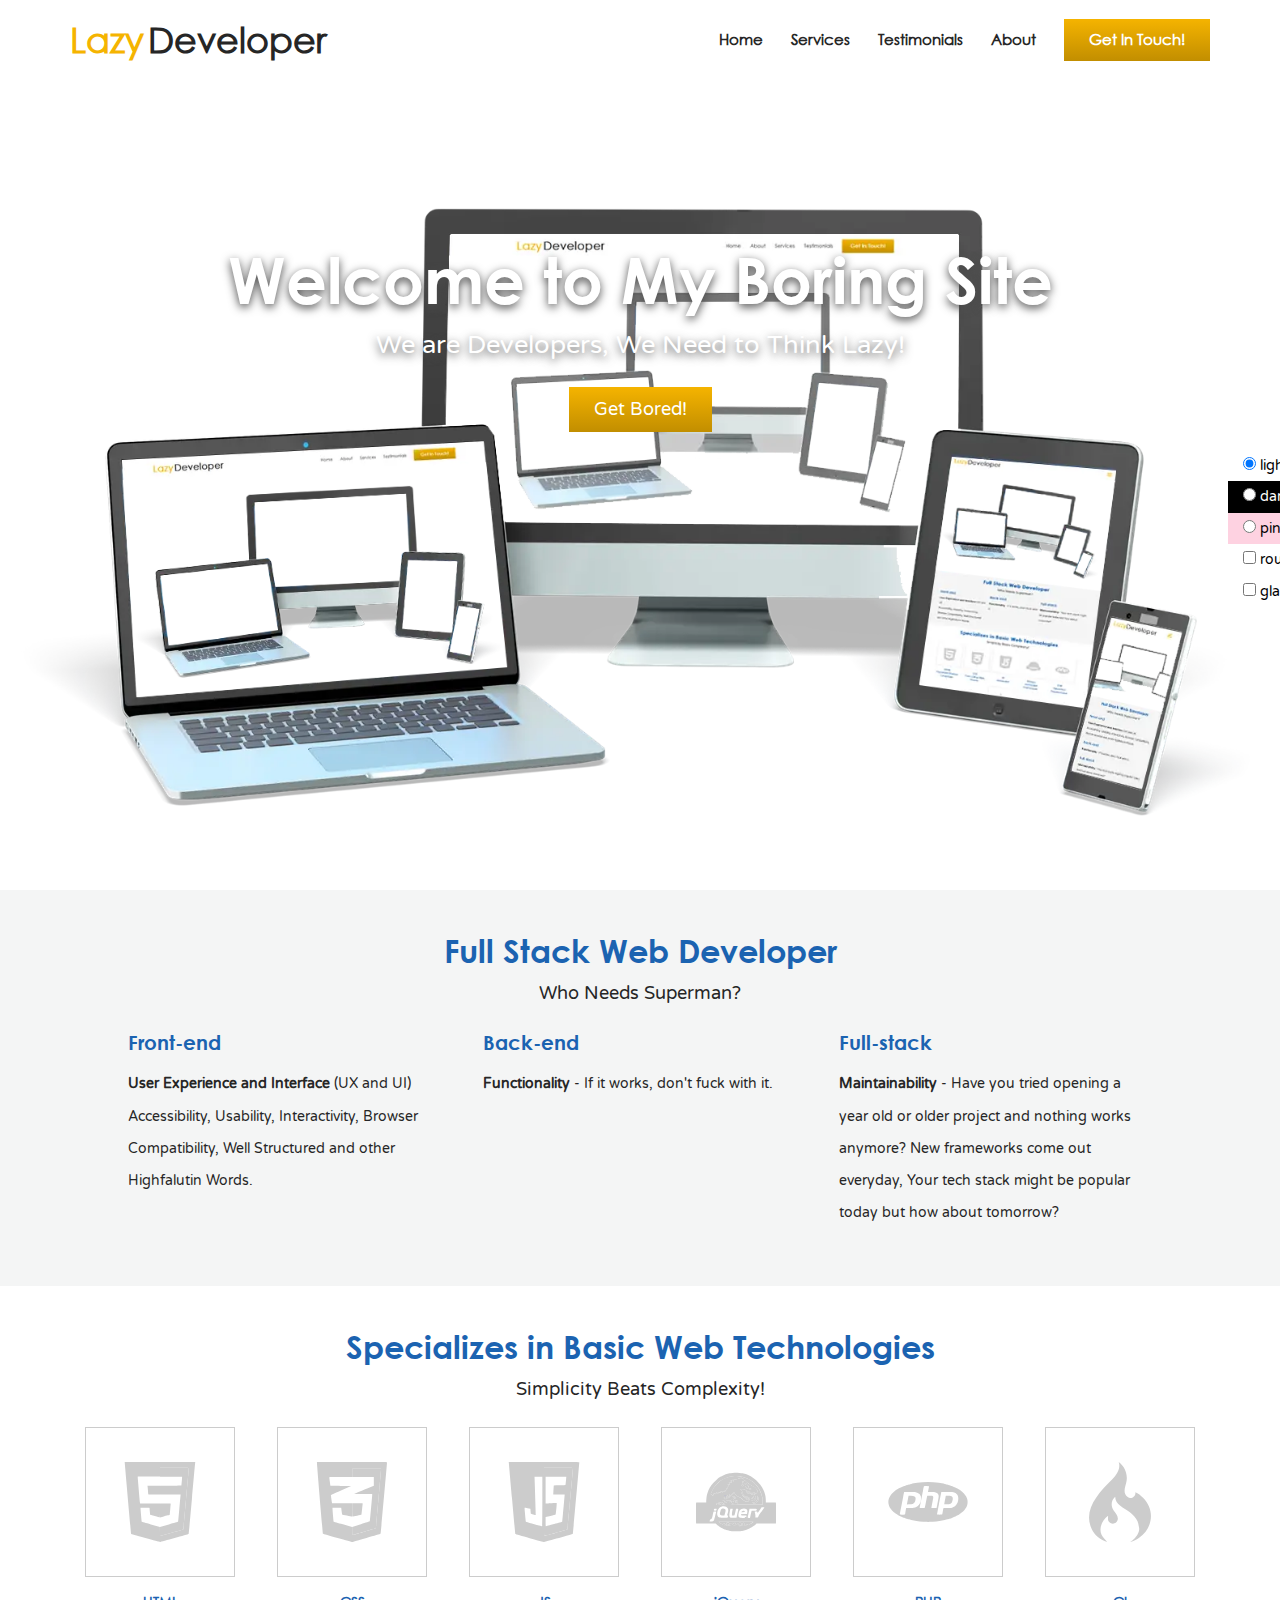
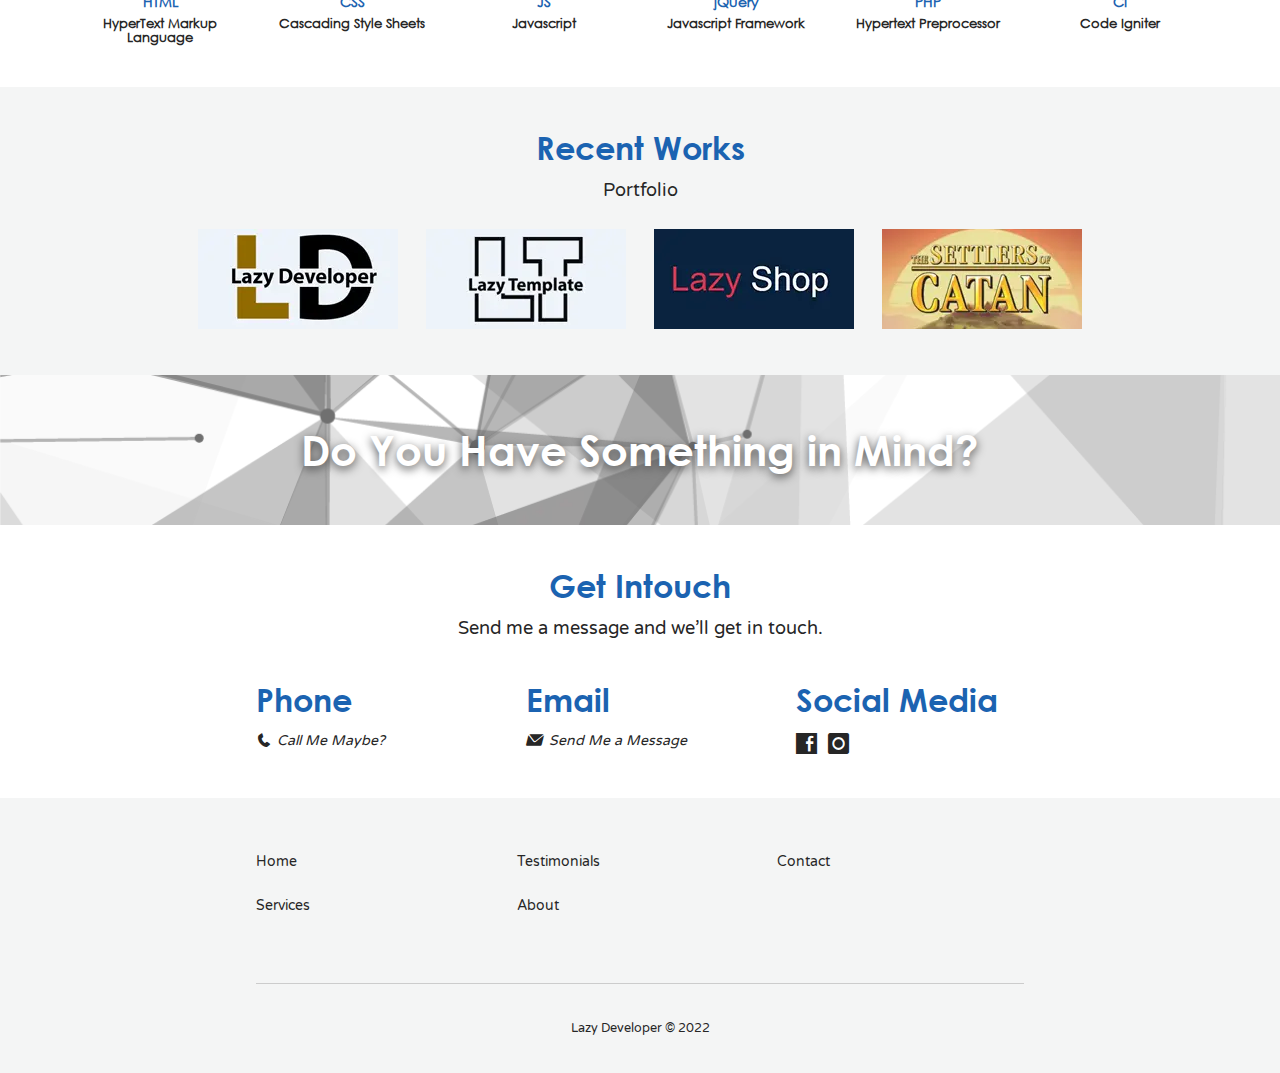
==== commit b9e480aa: "Update home" ====
--- a/index.html
+++ b/index.html
@@ -58,7 +58,7 @@
         <script defer src="./js/website-proto.js"></script>
         
     </head>
-    <body class="custom">
+    <body>
         <!--[if IE]>
             <p class="browserupgrade">You are using an <strong>outdated</strong> browser. Please <a href="https://browsehappy.com/">upgrade your browser</a> to improve your experience and security.</p>
         <![endif]-->
@@ -71,25 +71,364 @@
                 <h2><span>Main Navigation</span></h2>
                 <a class="tpl-skip-navigation" href="#home">Skip to Content</a>
                 <ul id="list-navigation">
-                    <li><a href="#home" class="logo"><span>Lazy</span> <span>Developer</span></a></li>
-                    <li><a href="#home" class="active"><span>Home</span></a></li>
-                    <li><a href="#services"><span>Services</span></a></li>
-                    <li><a href="#testimonials"><span>Testimonials</span></a></li>
-                    <li><a href="#about"><span>About</span></a></li>
-                    <li><a href="#contact-form"><span>Get In Touch!</span></a></li>
+                    <li><div><a href="#home" class="logo"><span>Lazy</span> <span>Developer</span></a></div></li>
+                    <li class="active"><div><a href="#home"><span>Home</span></a></div></li>
+                    <li><div><a href="#services"><span>Services</span></a></div></li>
+                    <li><div><a href="#testimonials"><span>Testimonials</span></a></div></li>
+                    <li><div><a href="#about"><span>About</span></a></div></li>
+                    <li><div><a href="#contact-form"><span>Get In Touch!</span></a></div></li>
                 </ul>
             </nav>
-
+            
             <main>
+                <section id="services">
+                    
+                    <h2><span>Services</span></h2>
+                    
+                    <div role="banner">
+                        <img alt="Services Banner" data-src="./assets/img/placeholders/rectangle.svg" src="./img/banners/services.webp" width="800" height="200" />
+                        <strong>Hello, I.T.</strong>
+                    </div>
+                    
+                    <section id="services-offered">
+
+                        <header>
+                            <h3><span>Services</span></h3>
+                            <div class="sub-title" role="doc-subtitle">Work Smart not Hard</div>
+                        </header>
+                        
+                        <ul id="list-services-offered">
+                            <li>
+                                <article>
+                                    <h4>
+                                        <span class="svg">
+                                            <svg viewBox="0 0 47.905 43.519">
+                                                <path class="secondary-1" d="m18.254 23.837c-0.0803-0.43581-0.0788-0.62347 7e-3 -0.91122 0.19682-0.65803 0.358-0.79218 1.769-1.4724 0.72923-0.35155 1.392-0.69872 1.4729-0.77148 0.13412-0.1207 0.1898-0.11312 0.635 0.0865 0.65774 0.29487 1.1282 0.39353 1.8884 0.39599 0.69799 2e-3 1.4224-0.15519 1.9482-0.42344l0.33777-0.17232 0.40048 0.23509c0.22027 0.12929 0.83787 0.43652 1.3724 0.68272 1.3808 0.63592 1.7228 1.0096 1.7219 1.8814-5.2e-4 0.45934-0.22412 1.4039-0.34547 1.4591-2.4046 0.89094-8.8572 1.1364-10.935 0.0856-0.15092-0.35711-0.21663-0.77678-0.2726-1.0755zm5.1517-3.4437c-1.5356-0.21424-2.8584-1.5467-3.1235-3.1464-0.25714-1.5518 0.55035-3.1641 1.9541-3.9018 3.0877-1.6225 6.4968 1.3657 5.3136 4.6577-0.59007 1.6419-2.3274 2.644-4.1443 2.3904zm6.2874-3.1244c-0.1668-0.1668-0.17029-0.23404-0.114-2.1918l0.0581-2.0197-0.28817-0.0622c-0.70127-0.15149-1.2078-0.58629-1.4195-1.2184-0.12893-0.38507-0.135-10.068-7e-3 -10.531 0.11119-0.40041 0.51518-0.86748 0.93602-1.0822 0.31194-0.15913 0.56751-0.16435 8.0592-0.16435h7.7371l0.37314 0.197c0.20524 0.10835 0.48745 0.35926 0.62715 0.55757l0.254 0.36057 0.0238 5.2209c0.0266 5.8486 0.0431 5.6692-0.57306 6.2259-0.18025 0.16284-0.4733 0.3365-0.65122 0.38591-0.21036 0.0584-1.9931 0.09-5.0974 0.0903-3.4419 3.5e-4 -4.8711 0.0286-5.1223 0.10137-0.37479 0.10851-1.2438 0.93055-3.3618 3.1799-0.58096 0.61701-1.1026 1.1218-1.1593 1.1218-0.0567 0-0.18045-0.0774-0.2751-0.17208zm7.8106-7.4268c0.0712-0.0815 0.15533-0.29279 0.18702-0.46956 0.085-0.47397 0.35223-0.57031 0.77853-0.28063 0.1789 0.12156 0.37346 0.22103 0.43237 0.22103 0.15212 0 0.76729-0.57306 0.83116-0.77425 0.0347-0.1095-0.0262-0.28879-0.17427-0.5125-0.29534-0.44629-0.20554-0.70807 0.2723-0.79374 0.48282-0.0866 0.61773-0.24649 0.61773-0.7322 0-0.53481-0.10265-0.71641-0.44379-0.78508-0.15173-0.0306-0.33843-0.073-0.41489-0.0944-0.24001-0.067-0.24781-0.37412-0.0194-0.76385 0.25373-0.43295 0.2213-0.59878-0.18724-0.95747-0.34785-0.30542-0.54757-0.32274-0.93812-0.0814-0.42839 0.26475-0.68888 0.16991-0.76032-0.27683-0.0793-0.49564-0.27771-0.66303-0.78608-0.66303-0.34985 0-0.44551 0.036-0.59267 0.22309-0.0965 0.12269-0.17548 0.31047-0.17548 0.41728 0 0.22813-0.20635 0.46053-0.40821 0.45974-0.0782-3.1e-4 -0.25642-0.0763-0.39612-0.16878-0.36254-0.2401-0.54234-0.2115-0.9066 0.14419-0.37009 0.36139-0.40434 0.60172-0.13889 0.97452 0.26249 0.36862 0.14228 0.68042-0.28936 0.75058-0.48041 0.0781-0.65482 0.28277-0.65482 0.7685 0 0.49811 0.17444 0.70625 0.66075 0.78841 0.43368 0.0733 0.53101 0.34343 0.27373 0.75972-0.26172 0.42347-0.22287 0.65952 0.16643 1.0112 0.18641 0.1684 0.38308 0.30619 0.43707 0.30619 0.054 0 0.26566-0.0982 0.47039-0.21815 0.34272-0.20085 0.38768-0.20804 0.5669-0.0906 0.12044 0.0789 0.21382 0.24566 0.24493 0.43737 0.0759 0.46777 0.18405 0.54872 0.73305 0.54872 0.3557 0 0.51891-0.0394 0.61391-0.14817zm-1.271-2.1944c-0.15725-0.0775-0.37407-0.29993-0.49721-0.51007-0.37295-0.63637-0.20237-1.3707 0.42765-1.8411 0.32961-0.24609 1.1303-0.24469 1.464 3e-3 0.83561 0.61914 0.8392 1.8136 7e-3 2.321-0.34086 0.20783-1.009 0.22099-1.4014 0.0276z" />
+                                                <path class="accent-1" d="m23.282 41.775 17.358 0.0279c5.533 5e-3 6.9301 0.0147 7.0606 0.11013 0.11428 0.0836 0.16801 0.25377 0.19379 0.61384 0.0298 0.41668 6e-3 0.53631-0.14809 0.73104l-0.18375 0.23283h-6.9851c-5.5474 0-17.282 0.0737-17.45-0.0194-0.78627 8e-3 -11.639 0.0194-15.594 0.0194h-7.1905l-0.18376-0.23278c-0.15368-0.19473-0.17791-0.31436-0.14808-0.73104 0.0258-0.36007 0.0795-0.53028 0.19378-0.61384 0.13053-0.0954 1.3431-0.10803 6.9479-0.11562l15.788-0.0214m1.4775-0.76276c-1.0869-9e-3 -10.892 5e-3 -17.373 0.19154-5.0174 0-6.6205-0.0243-6.6977-0.1016v-8e-5c-0.0559-0.0559-0.1016-0.14708-0.1016-0.20266 0-0.0556 0.91639-1.9547 2.0364-4.2203 1.7427-3.5252 2.0755-4.1431 2.3072-4.2844 0.25795-0.15728 0.45294-0.19701 4.1231-0.16503l15.632 0.13622c4.1886 3e-3 18.692-0.12999 18.944 0.0272 0.22082 0.13734 0.60311 0.84348 2.3378 4.3182 1.706 3.4174 2.0572 4.1803 1.9804 4.302m-14.848-10.128-23.755-0.0371c-2.0926 9e-3 -3.8882-0.0176-3.9903-0.059v7e-5c-0.47915-0.19411-0.45406 0.44189-0.42958-10.888l0.0225-10.406 0.31567-0.66112c0.36775-0.77016 1.0717-1.5308 1.7209-1.8596 1.0055-0.50916 0.46755-0.48496 10.763-0.48496h9.425v2.3678l-18.669 0.0452-0.39399 0.23161c-0.2925 0.17195-0.45061 0.34524-0.61383 0.67279l-0.21985 0.44118v17.649l0.21919 0.2605 0.2192 0.2605h3.1675c6.3228-3e-3 21.557 0.18825 23.291 0.19219l2.6738-0.0268 4.0126-0.16536 0.20526-0.21847 0.20526-0.21846 0.0226-7.1052 0.0226-7.1052h2.3678v8.2606c0 5.7554-0.0277 8.3124-0.0915 8.4315-0.21198 0.39607-0.38684 0.36598-4.9355 0.4106l-4.5023 0.0442" />
+                                            </svg>
+                                        </span>
+                                        <span>IT Consultant</span>
+                                    </h4>
+                                    <p>Who you gonna call? <br />Tell us how your business works and leave the rest to us.</p>
+                                </article>
+                            </li>
+                            <li>
+                                <article>
+                                    <h4>
+                                        <span class="svg">
+                                            <svg viewBox="0 0 216.35 128.4">
+                                                <path class="accent-1" d="m49.194 128.32c-0.50932-0.0574-2.4143-0.23004-4.2333-0.38374-11.808-0.99774-23.571-4.061-31.397-8.1767-3.8505-2.025-6.1297-3.6549-8.7118-6.2305-1.9732-1.9682-2.6151-2.8222-3.5719-4.7526l-1.1664-2.3532-0.0381-11.265c-0.0243-7.1865 0.0433-10.643 0.18682-9.5456 0.36206 2.768 1.9966 5.6839 4.7325 8.4425 2.4984 2.5192 4.8346 4.1738 8.8565 6.2729 22.15 11.56 62.822 11.56 84.973 0 4.0219-2.0991 6.3581-3.7537 8.8565-6.2729 2.7359-2.7586 4.3704-5.6746 4.7325-8.4425 0.1435-1.0971 0.21114 2.3591 0.18681 9.5456l-0.0381 11.265-1.1664 2.3532c-2.5784 5.202-8.9139 9.9948-17.8 13.466-6.9006 2.6954-14.946 4.5446-24.293 5.5832-3.5873 0.39862-17.846 0.74931-20.108 0.49454zm1.1829-26.048c-23.007-1.0367-42.67-8.5076-48.5-18.427-1.8794-3.1978-1.8997-3.3642-1.8626-15.28 0.0182-5.8532 0.12159-9.9973 0.23078-9.2526 0.52874 3.606 2.3512 6.6437 5.9212 9.8694 6.0392 5.4569 17.885 10.163 30.989 12.31 6.7374 1.1043 9.9352 1.3252 19.182 1.3252 9.2559 0 12.511-0.22547 19.182-1.3287 17.549-2.902 30.772-9.4717 35.369-17.572 0.82089-1.4467 1.2792-2.8158 1.5415-4.6043 0.10919-0.74469 0.21256 3.3995 0.23078 9.2526 0.0371 11.916 0.0168 12.082-1.8626 15.28-5.1149 8.703-21.187 15.7-41.099 17.893-2.6235 0.28891-12.762 0.82871-14.288 0.76069-0.43656-0.0195-2.7022-0.1214-5.0348-0.22651zm-1.7121-26.079c-15.16-1.288-24.871-3.5851-33.999-8.0418-4.4526-2.174-7.0296-3.9421-9.8138-6.7332-1.9653-1.9702-2.6189-2.8421-3.5719-4.7647l-1.1664-2.3532-0.0381-11.265c-0.0243-7.1865 0.0433-10.643 0.18682-9.5456 0.50122 3.8318 3.7164 8.302 8.3512 11.611 2.7791 1.9842 9.1631 5.1666 13.064 6.5124 19.79 6.8277 47.216 7.0767 67.456 0.61246 5.4476-1.7399 11.259-4.5214 14.987-7.173 4.5669-3.2485 7.7931-7.7473 8.2922-11.563 0.1435-1.0971 0.21114 2.3591 0.18681 9.5456l-0.0381 11.265-1.1664 2.3532c-0.95294 1.9226-1.6066 2.7945-3.5719 4.7647-2.7842 2.7911-5.3612 4.5592-9.8138 6.7332-7.8796 3.8472-16.566 6.1492-28.553 7.5666-3.2706 0.38674-17.898 0.72104-20.792 0.47519zm0.66281-26.069c-25.21-1.3075-45.605-10.331-48.925-21.644-0.51821-1.7664-0.53913-4.7124-0.0466-6.5626 0.92282-3.4664 4.4496-7.7388 8.7554-10.606 2.5914-1.7259 8.0952-4.4458 11.604-5.7346 17.992-6.6083 44.465-7.4236 64.761-1.9945 4.9813 1.3325 8.2599 2.5456 12.533 4.6371 4.5512 2.2279 7.2141 4.0301 9.8276 6.6509 3.4396 3.4492 4.8487 6.442 4.8539 10.309 6e-3 4.5139-2.41 8.6411-7.2495 12.384-9.3344 7.2189-24.405 11.63-42.991 12.583-5.9149 0.30324-6.8931 0.30164-13.123-0.0215z" />
+                                                <path class="secondary-1" d="m161.97 127.82c-1.8257-0.56284-3.2151-1.7263-4.1317-3.4597-0.39896-0.75449-0.50688-1.6684-0.58259-4.9331l-0.0929-4.0071-2.9533-0.10581c-2.3554-0.0844-3.1676-0.21903-4.0117-0.66504-1.233-0.65155-2.252-1.6852-2.9464-2.989-0.46747-0.87768-0.497-2.0211-0.56554-21.894l-0.0723-20.968-6.5152 0.06705c9e-3 -1.4998 0-2.6183 0-4.2334l6.5152-0.06705 0.0723-20.968c0.0721-20.911 0.0739-20.971 0.6434-22.027 0.67233-1.246 1.7147-2.2656 3.0008-2.9354 0.68495-0.3567 1.6949-0.50957 3.8794-0.58719l2.9533-0.10494 0.0938-4.0071c0.0814-3.4789 0.16851-4.1466 0.66045-5.0654 0.66195-1.2363 1.6974-2.2545 2.9964-2.9464 0.88475-0.47123 2.0409-0.49323 25.929-0.49323 23.888 0 25.044 0.02199 25.929 0.49323 1.2961 0.69033 2.3326 1.708 3.0008 2.9464 0.55684 1.0319 0.57108 1.3124 0.57108 11.245 0 9.9324-0.0142 10.213-0.57108 11.245-0.66823 1.2384-1.7047 2.256-3.0008 2.9464-0.88475 0.47123-2.0409 0.49323-25.929 0.49323-23.888 0-25.044-0.02199-25.929-0.49323-1.299-0.69186-2.3344-1.71-2.9964-2.9464-0.49248-0.91983-0.57898-1.5864-0.66097-5.0932l-0.0943-4.0349h-2.5018c-2.3035 0-2.5533 0.05149-3.1512 0.64943l-0.64943 0.64943v41.034h6.3025l0.0943-4.0349c0.082-3.5068 0.16849-4.1734 0.66097-5.0932 0.66195-1.2364 1.6974-2.2545 2.9964-2.9464 0.88475-0.47123 2.0409-0.49322 25.929-0.49322 23.888 0 25.044 0.022 25.929 0.49322 1.2961 0.69033 2.3326 1.708 3.0008 2.9464 0.55684 1.0319 0.57108 1.3124 0.57108 11.245 0 9.9324-0.0142 10.213-0.57108 11.245-0.66823 1.2384-1.7047 2.256-3.0008 2.9464-0.88475 0.47124-2.0409 0.49323-25.929 0.49323-23.888 0-25.044-0.022-25.929-0.49323-1.299-0.69185-2.3344-1.71-2.9964-2.9464-0.49248-0.91982-0.57898-1.5864-0.66097-5.0932l-0.0943-4.0349h-6.3025v41.034l0.64943 0.64943c0.59794 0.59794 0.84777 0.64943 3.1512 0.64943h2.5018l0.0943-4.0349c0.082-3.5068 0.16849-4.1734 0.66097-5.0932 0.66195-1.2364 1.6974-2.2545 2.9964-2.9464 0.88475-0.47123 2.0409-0.49323 25.929-0.49323 23.888 0 25.044 0.022 25.929 0.49323 1.2961 0.69033 2.3326 1.708 3.0008 2.9464 0.55684 1.0319 0.57108 1.3124 0.57108 11.245 0 9.9324-0.0142 10.213-0.57108 11.245-0.66823 1.2384-1.7047 2.256-3.0008 2.9464-0.88259 0.47008-2.0807 0.49539-25.532 0.53935-13.533 0.0254-24.905-0.0459-25.269-0.15833zm49.04-4.2826c1.1704-0.53327 1.2322-1.0643 1.2322-10.579v-8.9954l-0.64943-0.64943-0.64943-0.64944h-48.202l-0.64943 0.64944-0.64943 0.64943v9.1575c0 5.9737 0.098 9.3407 0.28187 9.6842 0.15504 0.28968 0.54199 0.63149 0.8599 0.75958 0.89244 0.35957 47.635 0.33319 48.426-0.0273zm-44.18-4.249c-0.31082-0.1505-0.69777-0.56476-0.85989-0.92058-0.39856-0.87473-0.39513-9.3727 4e-3 -10.249 0.66953-1.4694 2.966-1.4694 3.6355 0 0.39847 0.87456 0.40274 9.3742 5e-3 10.247-0.28614 0.62799-1.2607 1.2504-1.9015 1.2143-0.17505-0.01-0.57258-0.14104-0.88341-0.29155zm7.9614-0.33998c-0.64417-0.64416-0.64943-0.6904-0.64943-5.7006s5e-3 -5.0564 0.64943-5.7006c0.40937-0.40937 0.95173-0.64943 1.4672-0.64943 0.51551 0 1.0579 0.24006 1.4672 0.64943 0.64416 0.64416 0.64943 0.69041 0.64943 5.7006s-5e-3 5.0564-0.64943 5.7006c-0.40938 0.40938-0.95173 0.64944-1.4672 0.64944-0.5155 0-1.0579-0.24006-1.4672-0.64944zm8.4667 0c-0.64416-0.64416-0.64943-0.6904-0.64943-5.7006s5e-3 -5.0564 0.64943-5.7006c0.40938-0.40937 0.95173-0.64943 1.4672-0.64943 0.5155 0 1.0579 0.24006 1.4672 0.64943 0.64417 0.64416 0.64943 0.69041 0.64943 5.7006s-5e-3 5.0564-0.64943 5.7006c-0.40937 0.40938-0.95173 0.64944-1.4672 0.64944-0.51551 0-1.0579-0.24006-1.4672-0.64944zm16.811 0.41764c-2.9648-0.97075-4.6107-3.1548-4.6107-6.1182 0-3.6374 2.5615-6.1981 6.1999-6.1981s6.1999 2.5608 6.1999 6.1981c0 2.5218-1.1752 4.4646-3.3894 5.6031-1.1407 0.58654-3.3806 0.84879-4.3997 0.51512zm3.0224-4.8082c0.67931-0.65211 0.6538-1.9864-0.0514-2.6917-1.1944-1.1944-3.322-0.32787-3.322 1.3529 0 1.8629 2.0005 2.6568 3.3734 1.3388zm8.5455-37.898c0.43272-0.43252 0.47878-1.2607 0.54821-9.8581l0.0758-9.3859-1.3182-1.3182h-48.202l-1.2989 1.2989v9.1576c0 5.9737 0.098 9.3407 0.28187 9.6842 0.15504 0.28968 0.54199 0.63247 0.8599 0.76176 0.32553 0.13237 11.062 0.21254 24.58 0.18351 22.644-0.0486 24.028-0.0783 24.474-0.52372zm-44.807-3.9383c-0.98844-0.47861-1.1547-1.3482-1.1547-6.0406 0-4.8896 0.15878-5.6032 1.3572-6.0996 0.9754-0.40403 2.1529 0.0394 2.5772 0.97059 0.39847 0.87456 0.40274 9.3742 5e-3 10.247-0.28614 0.628-1.2607 1.2504-1.9015 1.2144-0.17505-0.01-0.57258-0.14105-0.88341-0.29155zm8.4667 0c-0.98845-0.47861-1.1547-1.3482-1.1547-6.0406 0-4.8896 0.15877-5.6032 1.3572-6.0996 0.97541-0.40403 2.1529 0.0394 2.5772 0.97059 0.39848 0.87456 0.40275 9.3742 5e-3 10.247-0.28613 0.628-1.2607 1.2504-1.9015 1.2144-0.17505-0.01-0.57259-0.14105-0.88341-0.29155zm7.9614-0.33998c-0.64416-0.64416-0.64943-0.69041-0.64943-5.7006 0-5.0102 5e-3 -5.0564 0.64943-5.7006 0.40938-0.40938 0.95173-0.64944 1.4672-0.64944 0.5155 0 1.0579 0.24006 1.4672 0.64944 0.64417 0.64416 0.64943 0.69041 0.64943 5.7006 0 5.0102-5e-3 5.0564-0.64943 5.7006-0.40937 0.40937-0.95173 0.64943-1.4672 0.64943-0.51551 0-1.0579-0.24006-1.4672-0.64943zm16.811 0.41763c-2.9648-0.97074-4.6107-3.1548-4.6107-6.1182 0-3.6374 2.5615-6.1981 6.1999-6.1981s6.1999 2.5608 6.1999 6.1981c0 2.5218-1.1752 4.4646-3.3894 5.6031-1.1407 0.58654-3.3806 0.84879-4.3997 0.51511zm3.0224-4.8082c0.67931-0.65211 0.6538-1.9864-0.0514-2.6917-1.1944-1.1944-3.322-0.32786-3.322 1.3529 0 1.8629 2.0005 2.6568 3.3734 1.3388zm8.5007-37.943 0.64943-0.64943v-18.569l-1.2989-1.2989h-48.202l-1.2989 1.2989v18.569l1.2989 1.2989h48.202zm-44.763-3.8934c-0.98844-0.47861-1.1547-1.3482-1.1547-6.0405 0-4.8896 0.15878-5.6032 1.3572-6.0996 0.9754-0.40403 2.1529 0.03944 2.5772 0.97059 0.39847 0.87456 0.40274 9.3742 5e-3 10.247-0.28614 0.628-1.2607 1.2504-1.9015 1.2143-0.17505-0.0098-0.57258-0.14104-0.88341-0.29155zm8.4667 0c-0.98845-0.47861-1.1547-1.3482-1.1547-6.0405 0-4.8896 0.15877-5.6032 1.3572-6.0996 0.97541-0.40403 2.1529 0.03944 2.5772 0.97059 0.39848 0.87456 0.40275 9.3742 5e-3 10.247-0.28613 0.628-1.2607 1.2504-1.9015 1.2143-0.17505-0.0098-0.57259-0.14104-0.88341-0.29155zm7.9614-0.33998c-0.64416-0.64416-0.64943-0.69041-0.64943-5.7006s5e-3 -5.0564 0.64943-5.7006c0.8592-0.85919 2.0753-0.85919 2.9345 0 0.64417 0.64416 0.64943 0.69041 0.64943 5.7006s-5e-3 5.0564-0.64943 5.7006c-0.40937 0.40937-0.95173 0.64943-1.4672 0.64943-0.51551 0-1.0579-0.24006-1.4672-0.64943zm16.811 0.41764c-2.9648-0.97075-4.6107-3.1548-4.6107-6.1182 0-3.6374 2.5615-6.1981 6.1999-6.1981s6.1999 2.5608 6.1999 6.1981c0 2.5218-1.1752 4.4646-3.3894 5.6031-1.1407 0.58654-3.3806 0.84879-4.3997 0.51512zm3.0224-4.8082c0.67931-0.65211 0.6538-1.9864-0.0514-2.6917-1.1944-1.1944-3.322-0.32786-3.322 1.3529 0 1.8629 2.0005 2.6568 3.3734 1.3388z" />
+                                            </svg>
+                                        </span>
+                                        <span>Database Design</span>
+                                    </h4>
+                                    <p>Storing data is easy!<br />Let's convert those stats to useful information.</p>
+                                </article>
+                            </li>
+                            
+                            <li>
+                                <article>
+                                    <h4>
+                                        <span class="svg">
+                                            <svg viewBox="0 0 50.766 40.767">
+                                                <path class="accent-1" d="m43.341 11.022-0.07039-4.2208-0.31568-0.66112c-0.36775-0.77016-1.0717-1.5308-1.7209-1.8596-1.0055-0.50916-0.46755-0.48496-10.763-0.48496l-3.6396-0.05484v2.3678l3.5491 0.07744 9.3345 0.0226 0.39398 0.23161c0.2925 0.17195 0.45061 0.34524 0.61383 0.67279l0.21985 0.44118 0.03089 3.4679m-17.692 28.002 17.358 0.0279c5.533 5e-3 6.9301 0.0147 7.0606 0.11013 0.11428 0.0836 0.16801 0.25377 0.19379 0.61384 0.0298 0.41668 6e-3 0.53631-0.14809 0.73104l-0.18375 0.23283h-6.9851c-5.5474 0-17.282 0.0737-17.45-0.0194-0.78627 8e-3 -11.639 0.0194-15.594 0.0194h-7.1905l-0.18376-0.23278c-0.15368-0.19473-0.17791-0.31436-0.14808-0.73104 0.0258-0.36007 0.0795-0.53028 0.19378-0.61384 0.13053-0.0954 1.3431-0.10803 6.9479-0.11562l15.788-0.0214m1.4775-0.76276c-1.0869-9e-3 -10.892 5e-3 -17.373 0.19154-5.0174 0-6.6205-0.0243-6.6977-0.1016v-8e-5c-0.0559-0.0559-0.1016-0.14708-0.1016-0.20266 0-0.0556 0.91639-1.9547 2.0364-4.2203 1.7427-3.5252 2.0755-4.1431 2.3072-4.2844 0.25795-0.15728 0.45294-0.19701 4.1231-0.16503l15.632 0.13622c4.1886 3e-3 18.692-0.12999 18.944 0.0272 0.22082 0.13734 0.60311 0.84348 2.3378 4.3182 1.706 3.4174 2.0572 4.1803 1.9804 4.302m-14.848-10.128-23.755-0.0371c-2.0926 9e-3 -3.8882-0.0176-3.9903-0.059v7e-5c-0.47915-0.19411-0.45406 0.44189-0.42958-10.888l0.0225-10.406 0.31567-0.66112c0.36775-0.77016 1.0717-1.5308 1.7209-1.8596 1.0055-0.50916 0.46755-0.48496 10.763-0.48496h9.425v2.3678l-18.669 0.0452-0.39399 0.23161c-0.2925 0.17195-0.45061 0.34524-0.61383 0.67279l-0.21985 0.44118v17.649l0.21919 0.2605 0.2192 0.2605h3.1675c6.3228-3e-3 21.557 0.18825 23.291 0.19219l2.6738-0.0268 4.0126-0.16536 0.20526-0.21847 0.20526-0.21846 0.0452-14.21h2.3678v8.2606c0 5.7554-0.0277 8.3124-0.0915 8.4315-0.21198 0.39607-0.38684 0.36598-4.9355 0.4106l-4.5023 0.0442" />
+                                                <path class="secondary-1" d="m25.99 22.549c0.09376-0.03053 0.0091 0.04086 0 0zm0.10681-0.02136c0.09394-0.03027 0.0088 0.0415 0 0zm0.53808-0.15631c0.15626-0.09472-0.05343 0.09191 0 0zm0.27772-0.10681c0.15625-0.09474-0.05338 0.0919 0 0zm-5.0029-0.03596c0.09379-0.03051 9e-3 0.04085 0 0zm-0.30701-0.10408c-0.11591-0.09126 0.18114 0.09676 0 0zm-1.0286-0.57584c-0.04157-0.10782 0.1623 0.03094-2e-5 0zm-0.22777-0.17678c0.07633-0.06164 0.07633 0.06164 0 0zm8.4405-0.22085c0.11652-0.06754-0.05529 0.07104 0 0zm0.28342-0.22167c0.28107-0.26833-0.23084 0.26518 0 0zm0.82245-0.98609c0.05187-0.18993 0.0072 0.09844 0 0zm0.15962-0.13429c0.1344-0.20083-0.05512 0.15838 0 0zm-11.675-0.72895c-0.02607-0.10716 0.06948 0.08132 0 0zm5.7894-0.53408c-0.02607-0.10717 0.0695 0.08133 0 0zm-2.8168-0.35819c0.04916-0.0641 0.04916 0.0641 0 0zm5.831-0.17264c0.0067-0.10453 0.09658 0.04055 0 0zm-0.12751-0.18643c-0.02207-0.09345 0.10614 0.12104 0 0zm-3.7076-0.01834c0.01741-0.11933 0.07485-0.02906 0 0zm3.5429-0.15488c-0.07974-0.09757 0.14398 0.11604 0 0zm0.1631-0.43235c0.05438-0.03917 0.08459 0.0685 0 0zm0.09598-0.0724c0.07228-0.08678 0.10099-0.0588 0 0zm1.4759-0.11196c0.20805-0.20829-0.18566 0.22506 0 0zm-1.305-0.05895c0.07225-0.08678 0.10101-0.05884 0 0zm1.5075-0.14774c0.0742-0.09987-0.0267 0.09347 0 0zm0.13932-0.13512c0.20805-0.20829-0.18566 0.22506 0 0zm-7.7594-0.06691c-0.07974-0.09757 0.14398 0.11604 0 0zm7.9617-0.13978c0.07419-0.09987-0.02673 0.09347 0 0zm-8.1328-0.03112c-0.07974-0.09757 0.14398 0.11604 0 0zm8.2703-0.09886c0.07228-0.08679 0.10098-0.0588 0 0zm0.20432-0.21182c0.0742-0.09989-0.0267 0.0935 0 0zm-1.2683-0.16539c-0.17042-0.1573 0.1597-0.05242 0 0zm1.3845-0.0646c0.06154-0.04064 0.04984 0.07338 0 0zm-10.34-0.02816c0.07225-0.08678 0.10101-0.05884 0 0zm10.187-0.17886c-0.07975-0.09756 0.14399 0.11602 0 0zm-9.9952-0.01341c0.07225-0.08678 0.10101-0.05884 0 0zm8.4171-0.04272c0.07225-0.08678 0.10101-0.05884 0 0zm-8.2888-0.08545c0.07225-0.08678 0.10101-0.05884 0 0zm8.2221-0.09341c-0.07975-0.09756 0.14399 0.11602 0 0zm-6.7751-8e-3c0.11653-0.06756-0.05528 0.07102 0 0zm4.0932-0.16079c0.07885-0.02999 0.07302 0.09096 0 0zm2.5111-2e-3c-0.06936-0.10621 0.12159 0.13483 0 0zm-7.7604-0.02996c0.16987-0.17126-0.14902 0.19083 0 0zm9.0636-0.07689c-0.06937-0.10621 0.12161 0.13482 0 0zm-1.4609-0.04842c-0.1272-0.0543 0.10715 0.0344 0 0zm-3.3299-0.07524c-0.058-0.15475 0.08297 0.0988 0 0zm-4.0402-0.03122c0.05269-0.07609 0.02578 0.07809 0 0zm8.0954-0.4932c-0.01192-0.13342 0.06763 0.08321 0 0zm-0.07635-0.07824c-0.07974-0.09757 0.14398 0.11603 0 0zm-1.3942-0.09985c0.13823-0.15223-0.02058 0.10739 0 0zm-0.05573-0.01107c0.0374-0.11219 0.0335 0.07845 0 0zm-4.6323-0.01999c-0.05047-0.08385 0.10347 0.05421 0 0zm5.9114-0.04003c-0.07975-0.09756 0.14399 0.11602 0 0zm-6.0546-0.1136c-0.02606-0.10717 0.06946 0.08133 0 0zm5.8837-0.05733c-0.06938-0.1062 0.12162 0.13481 0 0zm-6.6412-0.09886c0.07225-0.08678 0.10101-0.05884 0 0zm0.62665-0.04857c0.07885-0.02999 0.07302 0.09096 0 0zm5.8479-0.01624c-0.01468-0.15605 0.07985 0.12465 0 0zm-0.42883-0.02065c0.07228-0.08679 0.10099-0.0588 0 0zm0.33907-0.07205c-0.07786-0.09521 0.16695 0.12003 0 0zm-9.3445-0.62628c-0.02604-0.10717 0.06945 0.08134 0 0zm12.402-0.10416c0.0374-0.11218 0.0335 0.07844 0 0zm-0.20157-0.44363c-0.0267-0.0935 0.07418 0.09991 0 0zm-4.4128-0.19727c0.0374-0.11219 0.0335 0.07845 0 0zm-7.3381-0.10783c0.05434-0.03918 0.08466 0.06851 0 0zm0.19142-0.29798c0.16716-0.26916-0.09208 0.22801 0 0zm7.1586-0.15716c0.07419-0.09989-0.02672 0.0935 0 0zm-7.0192-0.01384c0.0374-0.11219 0.0335 0.07845 0 0zm10.892-0.03864c-0.07974-0.09757 0.14398 0.11604 0 0zm-0.12545-0.05613c0.07226-0.08678 0.10097-0.0588 0 0zm-10.499-0.24681c-4.1e-5 -0.09901 0.05747 0.06975 0 0zm0.13242-0.08889c0.0832-0.17064 0.03709 0.1335 0 0zm0.17371-0.1636c-0.06938-0.1062 0.12162 0.13482 0 0zm0.0027-0.09886c0.07224-0.08677 0.10101-0.05884 0 0zm9.6988-0.03592c0.06152-0.04064 0.04985 0.07336 0 0zm-9.5919-0.06053c0.08042-0.12399 0.04309 0.06688 0 0zm0.18938-0.12656c0.02419-0.06091 0.19942 0.09454 0 0zm0.11825-0.15873c0.08257-0.06186 0.18389 0.0087 0 0zm0.11114-0.07661c0.04915-0.06411 0.04915 0.06411 0 0zm0.26483-0.22559c0.0099-0.05761 0.12623 0.01967 0 0zm7.8292-0.22694c-0.1272-0.05431 0.10714 0.03441 0 0zm-0.27735-0.17031c0.05438-0.03917 0.08459 0.0685 0 0zm-6.791-0.04908c-0.07855-0.0977 0.14032 0.08157 0 0zm6.3321-0.18533c-0.07626-0.10634 0.12084 0.07595 0 0zm-5.6619-0.18013c0.0099-0.05761 0.12623 0.01967 0 0zm2.4407 13.006c-1.3067-0.03712-2.5497-0.4566-3.6087-1.1611 0.02258-0.05149-0.24573-0.20139-0.37129-0.25784-0.59089-0.50776-1.2353-1.1333-1.6438-1.8372-0.14428-0.27656-0.30356-0.52239-0.43759-0.85405-0.76673-1.6726-0.72054-3.6994 0.0121-5.3721 0.11034-0.13707 0.26188-0.56575 0.41582-0.80308 0.23031-0.17392 0.30962-0.62107 0.6917-0.86768 0.18628-0.39624 0.70208-0.63964 0.75047-0.79724 0.24084-0.10221 0.42412-0.39316 0.69666-0.47487 0.39603-0.26785 0.5599-0.33206 1.033-0.57812 1.7904-0.77642 4.0501-0.70211 5.7136 0.17534 0.9151 0.43542 1.6701 1.0858 2.3291 1.8433-0.02041 0.09631 0.36472 0.44169 0.47184 0.68728 0.16924 0.26802 0.32899 0.64458 0.48867 0.93347 0.88692 2.1029 0.60815 4.6984-0.76614 6.5215-0.2155 0.34321-0.76072 0.90167-0.85632 0.96241-0.21304 0.22927-0.48498 0.43337-0.67978 0.5814-1.2014 0.87061-2.7119 1.3482-4.2394 1.2986zm-2.2755-0.51296c-0.08471-0.04477-0.01978 0.04834 0 0zm6.8746-1.0938c-0.09301 0.02544-0.04118 0.06041 0 0zm-5.2239-1.1364c0.34948-0.30775 0.4226-1.1787 0.61869-1.6664 0.31036-1.0093 0.60293-2.0355 0.93399-3.021 0.10789-0.49402 0.40091-1.3362 0.56943-1.9473 0.15578-0.47764 0.31114-0.92994 0.40743-1.3908-0.37876-0.07729-1.2972-0.17978-1.1728 0.62484-0.27412 0.81902-0.50748 1.6438-0.75695 2.4658-0.07493 0.13937-0.15832 0.6127-0.27188 0.89727-0.20273 0.70754-0.46394 1.463-0.63283 2.1064-0.21223 0.64047-0.37821 1.2672-0.58318 1.9204 0.28124-2.89e-4 0.66591-0.02264 0.8881 0.0107zm6.2985-0.04834c0.09916-0.26274-0.05991 0.0829 0 0zm-8.5118-1.7639c-0.04914-0.06409-0.04914 0.06409 0 0zm0.50665-0.4148c0.37369-0.22669 0.0041-0.39934-0.05412-0.52578-0.23592-0.20278-0.45184-0.42004-0.65354-0.64365-0.05025-0.02234-0.17187-0.17576-0.38234-0.36881-0.26427-0.20455-0.30183-0.32096 0.0043-0.52123 0.29184-0.32802 0.83113-0.77112 1.0194-1.0132 0.367-0.15512 0.23856-0.54168-0.02901-0.59896-0.35348-0.62006-0.66259 0.01836-0.94961 0.28024-0.49544 0.44113-0.89592 0.85466-1.3499 1.3243-0.48094 0.09231 0.1092 0.75131 0.50846 1.0493 0.61883 0.31443 1.2447 2.0021 1.8863 1.0178zm5.6637 0.33957c0.34948-0.37876 0.71746-0.7125 1.094-1.1129 0.03655-0.02278 0.34455-0.31414 0.48546-0.49494 0.21345-0.16618 0.2183-0.21708 0.4676-0.43922-0.04394-0.34177-0.48159-0.56759-0.68908-0.84622-0.36795-0.34334-0.64522-0.72834-1.0645-1.0324-0.28827-0.48421-0.57072-0.38102-0.83647-0.05311-0.57816 0.41202 0.43704 0.84478 0.68686 1.1979 0.0975 0.18696 0.74959 0.50809 0.54163 0.76157-0.29232 0.21022-0.32473 0.33209-0.57901 0.54227-0.14261 0.14496-0.27116 0.30312-0.40053 0.41669-0.10745 0.12538-0.2209 0.15913-0.36286 0.35595-0.15043 0.35314 0.40952 0.68093 0.59334 0.74088l0.06291-0.03662zm0.72776-2.1854c-0.14238-0.11319-0.06525 0.19026 0 0zm1.3822 0.0046c-0.0499-0.07339-0.06148 0.04068 0 0zm-10.337-0.07073c0.06937-0.10621-0.12162 0.13484 0 0zm10.187-0.12022c-0.07222-0.08675-0.10103-0.05886 0 0zm-1.5781-0.11477c0.07974-0.09757-0.14396 0.11601 0 0zm-8.2888-0.08544c0.07975-0.09757-0.14399 0.11604 0 0zm1.4398-0.08666c-0.09291 0.02537-0.04129 0.06047 0 0zm-1.1447-0.22574c-0.13324 0.1183-0.07202 0.11796 0 0zm9.059-7e-5c-0.07225-0.08678-0.10101-0.05884 0 0zm-2.2103-0.86874c0.08608-0.13175-0.14739 0.13506 0 0zm-0.06746-0.01087c-0.03027-0.08155-0.03944 0.10821 0 0zm-4.8789-0.34164c-0.07302-0.09096-0.07885 0.02999 0 0zm5.7662-0.10124c-0.26135-0.21795-0.0095 0.03523 0 0zm-8.5993-1.9925c-0.03029-0.08155-0.03943 0.1082 0 0zm0.42642-0.4224c-0.12312-0.06869-2.44e-4 0.01001 0 0zm0.1636-0.12931c-0.07225-0.08678-0.10101-0.05884 0 0zm0.3381-0.34888c-0.06325-0.06477-0.13826 0.09772 0 0zm4.1644 11.728c0.18739-0.03104 0.0386 0.03292 0 0zm0.64063 9.29e-4c0.11765-0.03471 0.02134 0.03744 0 0zm-0.95999-0.02181c0.09378-0.03049 9e-3 0.04082 0 0zm1.2804 3.98e-4c0.11765-0.03472 0.02134 0.03745 0 0zm-1.4954-0.02136c0.11765-0.03471 0.02134 0.03744 0 0zm1.7104-3.98e-4c0.09376-0.03053 0.0091 0.04086 0 0zm3.1888-1.2519c0.09135-0.10009 0.10162-0.01721 0 0zm-8.4214-0.26631c-0.07974-0.09757 0.14398 0.11603 0 0zm-0.14954-0.12816c-0.06937-0.10621 0.12161 0.13482 0 0zm9.0606 8e-3c0.07225-0.08678 0.10101-0.05884 0 0zm-9.3682-0.29636c-0.31045-0.31503 0.05672 0.04076 0.1608 0.14897zm9.5392 0.14901c0.33968-0.3497 0.46524-0.4367 0 0zm0.4059-0.42808c0.16844-0.18187 0.17721-0.14333 0 0zm0.1709-0.19365c0.07225-0.08678 0.10101-0.05884 0 0zm-10.748-0.24296c-0.06937-0.10621 0.12162 0.13484 0 0zm8.4648-1.8693c0.32105-0.31792 0.69546-0.62223 0 0zm-0.06924-0.07477c-0.06938-0.10622 0.12161 0.13483 0 0zm-5.7439-0.10148c0.20104-0.19284-0.15082 0.18993 0 0zm5.637-0.0054c-0.06937-0.10621 0.12162 0.13484 0 0zm-5.3701-0.26163c0.5923-0.57208-0.55986 0.58491 0 0zm5.0946-0.01602c-0.56884-0.58565 0.58408 0.5776 0 0zm0.91909 0.0053c0.28107-0.26833-0.23084 0.26518 0 0zm0.1709-0.1709c0.28107-0.26833-0.23084 0.26518 0 0zm0.1709-0.1709c0.28107-0.26833-0.23084 0.26518 0 0zm0.74771-0.74771c0.33159-0.33918 0.98447-0.96663 0.27342-0.253-0.42942 0.44173-1.3511 1.3335-0.40404 0.38388zm-8.6104 0.486c-0.45944-0.48197 0.35802 0.35927 0 0zm-2.7317-0.31688c0.03082-0.05692 0.0097 0.0922 0 0zm13.587 0c0.03084-0.05691 0.0095 0.09211 0 0zm-11.346-0.16904c-0.30901-0.34084 0.35925 0.34408 0 0zm-2.2628-0.02315c0.03081-0.05692 0.0097 0.09219 0 0zm2.0695-0.17446c-0.48076-0.46219 0.379 0.33911 0 0zm-2.0876-0.13352c0.01723-0.13371 0.01723 0.1337 0 0zm10.559-0.12818c0.5923-0.57209-0.55987 0.58491 0 0zm-8.6425 0.0908c-0.45944-0.48197 0.35802 0.35927 0 0zm1.3027 0.02136c-0.17075-0.19317 0.19978 0.19678 0 0zm10.452 0.01602c0.01871-0.09628 0.0187 0.09631 0 0zm-10.643-0.20829c-0.43026-0.43705 0.44069 0.41561 0 0zm-1.3024-0.01602c-0.30901-0.34086 0.35928 0.3441 0 0zm-1.7254-0.41658c0.01724-0.13371 0.01723 0.1337 0 0zm13.673-0.01069c0.02034-0.13949 0.01311 0.16604 0 0zm-3.4261-0.17624c-0.06938-0.1062 0.12162 0.13481 0 0zm-10.227-0.15488c0.01872-0.09629 0.01872 0.09631 0 0zm13.63 0c0.01871-0.09629 0.0187 0.09631 0 0zm-3.8276-0.27237c-0.75058-0.76359 0.77534 0.76477 0 1.9e-5zm-5.9494-0.0267c0.71965-0.6989-0.69106 0.71552 0 0zm-1.4847 0.20776c0.33967-0.3497 0.46525-0.4367 0 0zm8.682-0.21309c-0.15512-0.16392 0.18607 0.15505 0 0zm-8.3403-0.12871c0.33967-0.3497 0.46525-0.43671 0 0zm8.0107-0.20241c-0.71209-0.72438 0.68679 0.67799 0 0zm-1.2414 0.04272c-0.06937-0.10621 0.12162 0.13484 0 0zm-6.3528-0.26169c0.3203-0.30616-0.27006 0.30295 0 0zm6.1188 0.0267c-0.17811-0.18635 0.21366 0.18393 0 0zm-4.8692 8e-3c0.07225-0.08678 0.10101-0.05884 0 0zm5.9917-0.16818c-0.47619-0.49723 0.45985 0.45832 0 0zm-6.0246-0.06408c-0.36088-0.36701 0.38311 0.35662 0 0zm5.0212-0.08011c0.47557-0.45807-0.42534 0.45472 0 0zm0.7363-0.12284c-0.42338-0.44399 0.42916 0.42712 0 0zm1.8566-2.5636c-0.07974-0.09757 0.14398 0.11604 0 0zm-10.027-0.2831c0.47557-0.45807-0.42534 0.45472 0 0zm9.7517-0.01602c-0.47748-0.49137 0.50098 0.49348 0 0zm-9.4418-0.26977c0.07224-0.08677 0.10101-0.05884 0 0zm9.1193-0.02931c-0.07974-0.09757 0.14398 0.11604 0 0zm-0.1709-0.14954c-0.07974-0.09757 0.14398 0.11603 0 0zm-5.2352-1.5153c0.09379-0.030418 9e-3 0.041312 0 0zm1.709 0c0.09378-0.030426 9e-3 0.041316 0 0zm-1.5181-0.02093c0.11765-0.034688 0.02135 0.037408 0 0zm1.3031 0c0.11765-0.034688 0.02135 0.037408 0 0zm-0.97161-0.02202c0.14084-0.031446 0.02727 0.035328 0 0zm0.67252 6.65e-4c0.11765-0.034688 0.02135 0.037408 0 0zm10.75 7.9736c-1.3854-0.17015-2.2794-1.3413-2.6132-2.6159-0.27983-0.5665-0.36501-2.051 0.56216-1.1297 1.1731 1.1886 1.4712-0.77122 2.2893-1.3036 0.76674-0.62267 2.0863-1.2238 2.6648-0.04108 0.79052 0.77105 2.3611 1.3321 1.7365 2.7456-0.50775 1.9722-2.8161 2.778-4.6395 2.3447zm4.5147-5.0602c-1.0955-0.5963-1.9047-2.3898-0.99384-3.4386 1.8479-1.9324 7.1092-6.5615 9.2378-8.1806 0.85619-0.81565 2.8212-0.60675 2.4377 0.5472-0.6285 1.9189-5.4115 7.1683-6.4654 8.8763-0.78184 1.1151-1.7629 2.5878-3.3125 2.4356-0.31121-0.03421-0.61344-0.12583-0.90378-0.23982z" />
+                                            </svg>
+
+                                        </span>
+                                        <span>Website Design and Development</span>
+                                    </h4>
+                                    <p>Why build custom website? <br />So many cheap templates online.</p>
+                                </article>
+                            </li>
+                            <li>
+                                <article>
+                                    <h4>
+                                        <span class="svg">
+
+                                            
+                                            <svg viewBox="0 0 67.188 51.181">
+                                                <path class="accent-1" d="m41.357 3.6742 1.3385 1.7626c0.35136 0.46519 0.26351 1.132-0.20161 1.4835l-1.4213 1.0803c0.25849 0.68744 0.42386 1.4214 0.49106 2.1709l1.6176 0.22227c0.57866 0.0775 0.98188 0.61508 0.90436 1.194l-0.29977 2.1968c-0.0775 0.57891-0.61489 0.98724-1.1938 0.90456l-1.7674-0.24294c-0.31538 0.68747-0.71834 1.318-1.1938 1.8814l0.99219 1.3026c0.35137 0.46519 0.25849 1.132-0.20665 1.4835l-1.7624 1.3387c-0.46514 0.35147-1.1316 0.25844-1.483-0.20159l-1.0803-1.4214c-0.69242 0.25845-1.4211 0.42384-2.1757 0.49104l-0.22225 1.6178c-0.0775 0.57891-0.61489 0.98208-1.1938 0.90456l-2.1963-0.2998c-0.57892-0.0775-0.98187-0.61508-0.90435-1.194l0.24288-1.7677c-0.68209-0.3153-1.3179-0.71847-1.8812-1.1888l-1.3023 0.98727c-0.46514 0.35147-1.1319 0.2636-1.4833-0.20159l-1.3385-1.7626c-0.35137-0.46519-0.26353-1.132 0.20161-1.4835l1.4211-1.0803c-0.25824-0.69266-0.4236-1.4214-0.49081-2.1709l-1.6177-0.22227c-0.57864-0.0775-0.98716-0.61508-0.90435-1.194l0.29978-2.1968c0.0825-0.57891 0.61489-0.98208 1.1938-0.90456l1.7674 0.24294c0.31512-0.68228 0.71835-1.318 1.1885-1.8814l-0.98689-1.3026c-0.35163-0.46003-0.26353-1.1268 0.20134-1.4783l1.7624-1.3387c0.46513-0.35149 1.1319-0.26361 1.4832 0.20158l1.08 1.4214c0.68739-0.25842 1.4211-0.42383 2.1706-0.49103l0.22226-1.6179c0.0775-0.57891 0.61489-0.98725 1.1938-0.90972l2.1963 0.2998c0.57866 0.0775 0.98691 0.61509 0.90436 1.194l-0.24289 1.7677c0.68739 0.3153 1.3179 0.71848 1.8862 1.194l1.3023-0.98724c0.46513-0.35666 1.1319-0.26879 1.4886 0.1964zm-7.602 2.9411c2.3823 0.32565 4.0463 2.5224 3.7209 4.9053-0.3257 2.3828-2.522 4.0524-4.9043 3.7267-2.3826-0.32563-4.0518-2.5224-3.7211-4.9052 0.33074-2.3828 2.522-4.0524 4.9046-3.7268zm-13.393 7.566c-2.703 2.0934-4.7546 5.2257-5.5451 9.3763l-0.24818 1.2974-1.292 0.22744c-1.266 0.22225-2.3979 0.52721-3.3901 0.91488-0.96123 0.37216-1.8193 0.83219-2.5686 1.3749-0.59955 0.43418-1.1163 0.92003-1.5555 1.4473-1.3592 1.6282-1.9897 3.6699-1.9741 5.7374 0.01535 2.0987 0.69744 4.2177 1.9584 5.9597 0.47043 0.64611 1.0131 1.2406 1.6333 1.7574 0.6305 0.52203 1.3383 0.95621 2.1341 1.2819 0.4498 0.186 1.5985 1.0716 5.4859 1.461l-0.0425 3.4128c-2.8927 0.0129-5.9963-1.0021-6.8851-1.3694-1.1732-0.48578-2.2119-1.1112-3.1266-1.8762-0.86836-0.72364-1.628-1.5454-2.2738-2.4397-1.7211-2.3775-2.6514-5.2827-2.672-8.1772-0.02064-2.9255 0.889-5.8356 2.8527-8.1926 0.63579-0.76499 1.3851-1.4679 2.2429-2.0882 0.99748-0.72363 2.1397-1.3336 3.4316-1.8349 0.88873-0.34632 1.8396-0.63577 2.8424-0.86837 1.1369-4.5176 4.6402-9.4046 9.1649-11.49-0.11509 1.8159-0.11552 2.7136-0.17278 4.088zm25.773-0.01c2.7946 2.0934 4.9158 5.2257 5.7332 9.3763l0.25657 1.2974 1.3358 0.22743c1.309 0.22225 2.4792 0.52721 3.5051 0.91488 0.99382 0.37216 1.881 0.83219 2.6557 1.3749 0.61988 0.43418 1.1541 0.92004 1.6082 1.4473 1.4053 1.6282 2.0572 3.6699 2.041 5.7374-0.0158 2.0987-0.7211 4.2177-2.0249 5.9597-0.48638 0.64612-1.0474 1.2406-1.6887 1.7574-0.65189 0.52202-1.3836 0.9562-2.2065 1.2819-0.46504 0.18601-1.2924 1.0763-5.3116 1.4657l0.0557 3.513c2.9908 0.0129 5.8276-1.1071 6.7465-1.4744 1.2129-0.48578 2.2869-1.1112 3.2326-1.8762 0.8978-0.72364 1.6832-1.5454 2.3509-2.4397 1.7795-2.3776 2.7413-5.2827 2.7626-8.1772 0.0213-2.9255-0.91915-5.8356-2.9495-8.1926-0.65736-0.76499-1.4321-1.4679-2.3189-2.0882-1.0313-0.72364-2.2122-1.3336-3.548-1.8349-0.91887-0.34631-1.902-0.63577-2.9388-0.86836-1.1755-4.5176-4.7976-9.4046-9.4757-11.49 0.11898 1.8159 0.11943 2.7136 0.17862 4.088z" style="fill-rule:evenodd"/>
+                                                <path class="secondary-1" d="m18.273 33.383v-8.5285h4.3926c0.81677 0 1.4367 0.0672 1.8658 0.21193 0.42889 0.13964 0.78026 0.39789 1.0388 0.77545 0.26352 0.38231 0.39793 0.84242 0.39793 1.3851 0 0.47043-0.10345 0.88397-0.30506 1.225-0.20162 0.34634-0.48049 0.62549-0.83185 0.83741-0.22225 0.13441-0.53235 0.24819-0.92525 0.33602 0.31538 0.10848 0.54266 0.20664 0.68209 0.31512 0.0984 0.0725 0.23786 0.22252 0.41884 0.4498 0.18071 0.22753 0.3048 0.40824 0.36671 0.53233l1.2816 2.4656h-2.9766l-1.4057-2.6c-0.18097-0.33576-0.33602-0.55801-0.47546-0.65644-0.19129-0.12911-0.40825-0.19632-0.64611-0.19632h-0.23257v3.4528h-2.6458zm7.6782 15.482h-4.9199l-0.70803 2.3156h-4.4339l5.2866-14.054h4.7546l5.2663 14.054h-4.5479zm-0.91996-3.0446-1.5348-5.0551-1.5399 5.0551zm7.1888-8.6939h7.2248c1.5764 0 2.7546 0.37227 3.5348 1.1216 0.78052 0.74956 1.1732 1.8195 1.1732 3.1996 0 1.4214-0.42889 2.5328-1.2816 3.334-0.85276 0.80116-2.1601 1.1991-3.9121 1.1991h-2.3823v5.1999h-4.3567zm4.3567 6.0063h1.0697c0.84244 0 1.4367-0.14472 1.7778-0.43948 0.34104-0.28944 0.5117-0.66675 0.5117-1.1165 0-0.43922-0.15002-0.81651-0.4445-1.1216-0.29448-0.30506-0.85275-0.46011-1.6693-0.46011h-1.2454zm9.3332-6.0063h4.3566v14.054h-4.3566zm-24.991-8.8087h1.1112c0.1188 0 0.35137-0.0413 0.69771-0.11879 0.17568-0.0362 0.32041-0.12409 0.42889-0.26882 0.11377-0.14473 0.16536-0.31008 0.16536-0.49609 0-0.2741-0.0878-0.49107-0.26352-0.6358-0.17569-0.15001-0.50139-0.22225-0.98187-0.22225h-1.1578zm6.2431-3.4631h7.0541v1.8195h-4.4082v1.3594h4.0878v1.7367h-4.0878v1.6798h4.5376v1.928h-7.1835zm7.8087 5.7065 2.5014-0.15504c0.0516 0.40824 0.16537 0.71331 0.33073 0.92524 0.27384 0.34105 0.66147 0.51673 1.1628 0.51673 0.37201 0 0.66649-0.0878 0.8681-0.26353 0.20161-0.17568 0.3048-0.38258 0.3048-0.61515 0-0.22225-0.0982-0.41856-0.28919-0.59426-0.19129-0.17594-0.64082-0.33601-1.3488-0.49635-1.1525-0.25849-1.9744-0.60484-2.4704-1.0337-0.49609-0.42916-0.74401-0.97684-0.74401-1.6439 0-0.43921 0.12912-0.85274 0.38232-1.2404 0.25321-0.38762 0.63554-0.69771 1.1472-0.92008 0.51171-0.22229 1.2094-0.33082 2.0982-0.33082 1.0906 0 1.9174 0.2016 2.491 0.60982 0.56832 0.40851 0.90964 1.0493 1.0181 1.9383l-2.4754 0.15001c-0.0672-0.38762-0.2069-0.67205-0.41354-0.84243-0.21193-0.17595-0.50641-0.2638-0.87339-0.2638-0.3048 0-0.53738 0.0672-0.69243 0.19659-0.15504 0.12912-0.23256 0.28946-0.23256 0.47546 0 0.1344 0.0672 0.2532 0.19129 0.36697 0.12382 0.10848 0.41329 0.21696 0.87843 0.31539 1.1525 0.24792 1.9793 0.50138 2.4754 0.7546 0.49609 0.25319 0.86307 0.56858 1.0853 0.94588 0.22727 0.37226 0.34104 0.79586 0.34104 1.2613 0 0.54769-0.14975 1.0491-0.45481 1.5092-0.29977 0.46012-0.72337 0.81148-1.266 1.0493-0.54266 0.23787-1.2248 0.35666-2.0518 0.35666-1.447 0-2.4546-0.27913-3.0128-0.83741-0.55801-0.56859-0.87339-1.2766-0.95092-2.1346zm8.1188-5.7065h8.0156v2.1089h-2.6874v6.4196h-2.6355v-6.4196h-2.6927z" />
+                                            </svg>
+                                            
+                                        </span>
+                                        <span>Restful API</span>
+                                    </h4>
+                                    <p>Crossplatform compatibility?<br />Try Progressive Web Apps First!</p>
+                                </article>
+                            </li>
+                            <li>
+                                <article>
+                                    <h4>
+                                        <span class="svg">
+                                            <svg viewBox="0 0 47.905 62.193">
+                                                <path class="accent-1" d="m4.5048 59.351c0.0718-1.3684 0.40334-2.2988 1.1547-3.2403 0.72321-0.90624 1.7232-1.5058 4.7486-2.847 2.8254-1.2525 4.0314-1.8769 5.3867-2.7889 0.65319-0.43954 1.387-0.9096 1.6306-1.0446 0.42458-0.23526 0.44118-0.25774 0.39998-0.54178-0.0236-0.16298-0.0889-0.8192-0.14495-1.4583l-0.10197-1.1619-0.39593-0.53142c-0.69567-0.93373-1.171-1.7938-1.6556-2.9959-0.16081-0.39889-0.38707-0.83778-0.5028-0.97532-0.39377-0.46797-0.78678-2.3017-0.70154-3.2732 0.0305-0.34722-0.0137-0.69846-0.15671-1.2456-0.32146-1.2301-0.4751-2.3776-0.47609-3.556-1e-3 -1.7541 0.27367-2.9363 0.97534-4.191 0.48099-0.86004 1.8024-2.1829 2.7258-2.7287 2.8397-1.6787 7.3723-2.0343 10.958-0.85981 3.4072 1.5702 6.2729 7.2845 5.0484 10.571-0.2756 0.71037-0.33217 0.98858-0.19736 0.97074 0.40192-0.05319 0.53419 0.30462 0.51851 1.4027-0.0133 0.92931-0.18993 1.8844-0.46033 2.4886-0.096 0.21456-0.30384 0.78206-0.4618 1.2611-0.38471 1.1667-0.88646 2.1712-1.5371 3.0773l-0.53806 0.74933-0.12427 1.2918c-0.0684 0.71051-0.1244 1.3325-0.12453 1.3821-1.7e-4 0.04963 0.16167 0.18077 0.35958 0.29141s0.96943 0.60472 1.7145 1.098c1.4208 0.94059 2.6593 1.5853 5.1223 2.6666 1.763 0.77399 3.3372 1.5525 3.8326 1.8953 2.6915 1.8627 2.9589 2.4789 1.6359 7.1363-10.302-0.34414-13.485-0.1065-19.379-0.1065h-17.984c-0.64866-0.13584-0.63075 0.27213-1.2686-2.7358zm-4.3457-15.691c-0.15368-0.19473-0.17791-0.31436-0.14808-0.73104 0.0258-0.36007 0.0795-0.53027 0.19378-0.61383 0.13053-0.09544 1.3431-0.11562 6.9479-0.11562h6.7897l0.15641 0.23283c0.16005 0.23824 0.62507 1.2757 0.62507 1.3946 0 0.03627-3.2357 0.06594-7.1905 0.06594h-7.1905zm33.463 0.127c0.0162-0.05821 0.13783-0.43921 0.27019-0.84667l0.24066-0.74083h6.7048c5.533 0 6.7325 0.02021 6.863 0.11562 0.11428 0.08356 0.16801 0.25377 0.19379 0.61383 0.0298 0.41669 6e-3 0.53631-0.14809 0.73104l-0.18375 0.23283h-6.9851c-5.5474 0-6.979-0.02178-6.9555-0.10583zm-33.274-2.2818c-0.0559-0.05588-0.1016-0.14708-0.1016-0.20266s0.91639-1.9547 2.0364-4.2203c1.7427-3.5252 2.0755-4.1431 2.3072-4.2844 0.25794-0.15728 0.45279-0.16508 4.1231-0.16503l3.8523 4.9e-5 5e-3 1.2485c5e-3 1.295 0.0838 1.9296 0.41861 3.3651 0.12695 0.54437 0.21359 1.2397 0.24267 1.9473 0.0396 0.96493 0.16698 1.7811 0.35338 2.2648 0.0541 0.14033-0.2917 0.14817-6.539 0.14817-5.0174 0-6.6204-0.02432-6.6977-0.1016zm34.104 0.06647c0-0.01989 0.0836-0.37255 0.18571-0.78369 0.25248-1.0163 0.27391-2.9144 0.0398-3.5213-0.14738-0.382-0.14819-0.43075-0.0155-0.93133 0.26183-0.98811 0.25672-2.8812-0.01-3.5754-0.0434-0.11297 0.44113-0.12785 4.1622-0.12785 4.0201 0 4.2232 0.0075 4.4752 0.16419 0.22083 0.13734 0.6031 0.84348 2.3378 4.3182 1.706 3.4174 2.0572 4.1803 1.9804 4.302-0.0873 0.13841-0.51393 0.14934-6.6246 0.16963-3.5922 0.01193-6.5313 0.0054-6.5313-0.01448zm-29.438-10.379c-0.47915-0.19417-0.45406 0.44183-0.42958-10.888l0.0225-10.406 0.31568-0.66112c0.36774-0.77016 1.0717-1.5308 1.7209-1.8596 1.0055-0.5092 0.46755-0.48496 10.763-0.48496h9.425v2.3678l-18.669 0.04524-0.39398 0.23161c-0.2925 0.17195-0.45061 0.34524-0.61384 0.67279l-0.21985 0.44118v17.649l0.2192 0.2605 0.21919 0.2605h3.1675c1.7421 0 3.1675 0.01378 3.1675 0.03061 0 0.01684-0.14953 0.35021-0.33228 0.74083-0.18276 0.39062-0.38515 0.91977-0.44978 1.1759l-0.11749 0.46567-3.8047 0.01625c-2.0926 0.0089-3.8882-0.01759-3.9903-0.05894zm28.838-0.45585c-0.26553-0.72073-0.47384-1.098-0.92938-1.895l3.6826-0.01942h3.9134l0.41052-0.43693 0.0452-14.21h2.3678v8.2606c0 5.7554-0.0277 8.3124-0.0915 8.4315-0.21197 0.39607-0.38661 0.4106-4.9355 0.4106h-4.2704z" />
+                                                <path class="secondary-1" d="m30.016 17.269c-0.16679-0.1668-0.17029-0.23404-0.114-2.1918l0.0581-2.0197-0.28817-0.06225c-0.70127-0.15149-1.2078-0.58629-1.4195-1.2184-0.12892-0.38507-0.13499-10.068-7e-3 -10.531 0.11119-0.40041 0.51518-0.86748 0.93602-1.0822 0.31193-0.15913 0.5675-0.16434 8.0592-0.16434h7.737l0.37315 0.197c0.20524 0.10835 0.48745 0.35926 0.62715 0.55757l0.254 0.36057 0.0238 5.2209c0.0266 5.8485 0.0431 5.6692-0.57307 6.2259-0.18025 0.16284-0.4733 0.3365-0.65122 0.38591-0.21036 0.05841-1.9931 0.08999-5.0973 0.0903-3.4419 3.39e-4 -4.8711 0.02862-5.1223 0.10137-0.37479 0.10852-1.2438 0.93055-3.3618 3.1799-0.58096 0.61701-1.1026 1.1218-1.1593 1.1218s-0.18045-0.07744-0.2751-0.17208zm-6.7176 1.5911c-1.0477-0.38009-1.5868-0.86974-1.9458-1.767-0.16194-0.40479-0.33882-0.58531-0.42766-0.43648-0.27632 0.46293-0.89497-0.01239-0.89497-0.68759 0-0.92332 1.238-3.0292 2.1691-3.6898 1.1365-0.80632 2.9945-0.79075 4.1999 0.03518 1.366 0.93601 2.6358 3.9732 1.8668 4.4652-0.12242 0.07833-0.22259 0.44745-0.22259 0.82026v0.67778l-3.4501-0.08141 1.5561-0.13214c1.6451-0.13972 1.9684-0.43035 1.4812-1.3316-0.19502-0.36082-0.23729-0.33658-0.37036 0.21239-0.13806 0.56954-0.25184 0.62521-1.4064 0.68816-0.98771 0.05381-1.272 0.15466-1.3303 0.47178-0.05837 0.31758 0.08311 0.40481 0.66561 0.41033 0.51607 0.0049 0.63876 0.06518 0.40585 0.19937-0.68544 0.39489-1.4718 0.44475-2.2963 0.14563zm5.5799 5.8886c-2.4642-1.1902-5.9992-1.3308-8.6613-0.34441-0.42837 0.15872-0.9164 0.3707-1.0845 0.47108-0.29795 0.17792-0.30802 0.1751-0.39987-0.11152-0.05182-0.16172-0.13973-0.64519-0.19535-1.0744-0.0803-0.61966-0.07881-0.88648 0.0073-1.2956 0.19682-0.93562 0.358-1.1264 1.7691-2.0935 0.72924-0.49985 1.392-0.99347 1.4729-1.0969 0.13412-0.17162 0.18981-0.16084 0.635 0.12293 0.65774 0.41926 1.1282 0.55954 1.8884 0.56304 0.69799 0.0033 1.4224-0.22066 1.9482-0.60207l0.33777-0.24501 0.40048 0.33426c0.22026 0.18384 0.83786 0.62066 1.3724 0.97072 1.3808 0.90418 1.7228 1.4355 1.7219 2.6751-5.08e-4 0.65311-0.22412 1.9961-0.34546 2.0746-0.03431 0.02223-0.42443-0.13446-0.86694-0.34818z" />
+                                            </svg>
+                                        </span>
+                                        <span>Virtual Assistant</span>
+                                    </h4>
+                                    <p>Technical non-clerical tasks? <br />Leave it to the professionals.</p>
+                                </article>
+                            </li>
+                            <li>
+                                <article>
+                                    <h4>
+                                        <span class="svg">
+                                            <svg viewBox="0 0 50.586 44.161">
+                                                <path class="accent-1" d="m43.341 14.416-0.07039-4.2208-0.31568-0.66112c-0.36775-0.77016-1.0717-1.5308-1.7209-1.8596-1.0055-0.50916-0.46755-0.48496-10.763-0.48496l-3.6396-0.05484v2.3678l3.5491 0.07744 9.3345 0.0226 0.39398 0.23161c0.2925 0.17195 0.45061 0.34524 0.61383 0.67279l0.21985 0.44118 0.03089 3.4679m-17.692 28.002 17.358 0.0279c5.533 5e-3 6.9301 0.0147 7.0606 0.11013 0.11428 0.0836 0.16801 0.25377 0.19379 0.61384 0.0298 0.41668 6e-3 0.53631-0.14809 0.73104l-0.18375 0.23283h-6.9851c-5.5474 0-17.282 0.0737-17.45-0.0194-0.78627 8e-3 -11.639 0.0194-15.594 0.0194h-7.1905l-0.18376-0.23278c-0.15368-0.19473-0.17791-0.31436-0.14808-0.73104 0.0258-0.36007 0.0795-0.53028 0.19378-0.61384 0.13053-0.0954 1.3431-0.10803 6.9479-0.11562l15.788-0.0214m1.4775-0.76276c-1.0869-9e-3 -10.892 5e-3 -17.373 0.19154-5.0174 0-6.6205-0.0243-6.6977-0.1016v-8e-5c-0.0559-0.0559-0.1016-0.14708-0.1016-0.20266 0-0.0556 0.91639-1.9547 2.0364-4.2203 1.7427-3.5252 2.0755-4.1431 2.3072-4.2844 0.25795-0.15728 0.45294-0.19701 4.1231-0.16503l15.632 0.13622c4.1886 3e-3 18.692-0.12999 18.944 0.0272 0.22082 0.13734 0.60311 0.84348 2.3378 4.3182 1.706 3.4174 2.0572 4.1803 1.9804 4.302m-14.848-10.128-23.755-0.0371c-2.0926 9e-3 -3.8882-0.0176-3.9903-0.059v7e-5c-0.47915-0.19411-0.45406 0.44189-0.42958-10.888l0.0225-10.406 0.31567-0.66112c0.36775-0.77016 1.0717-1.5308 1.7209-1.8596 1.0055-0.50916 0.46755-0.48496 10.763-0.48496h9.425v2.3678l-18.669 0.0452-0.39399 0.23161c-0.2925 0.17195-0.45061 0.34524-0.61383 0.67279l-0.21985 0.44118v17.649l0.21919 0.2605 0.2192 0.2605h3.1675c6.3228-3e-3 21.557 0.18825 23.291 0.19219l2.6738-0.0268 4.0126-0.16536 0.20526-0.21847 0.20526-0.21846 0.0452-14.21h2.3678v8.2606c0 5.7554-0.0277 8.3124-0.0915 8.4315-0.21198 0.39607-0.38684 0.36598-4.9355 0.4106l-4.5023 0.0442" />
+                                                <path class="secondary-1" d="m24.185 23.889a0.77211 0.77211 0 0 1-0.77211 0.77211 0.77211 0.77211 0 0 1-0.77211-0.77211 0.77211 0.77211 0 0 1 0.77211-0.77211 0.77211 0.77211 0 0 1 0.77211 0.77211zm7.9851 0.08801a0.77211 0.77211 0 0 1-0.77211 0.77211 0.77211 0.77211 0 0 1-0.77211-0.77211 0.77211 0.77211 0 0 1 0.77211-0.77211 0.77211 0.77211 0 0 1 0.77211 0.77211zm8.4047-5.6456c-1.3136-0.12119-2.8358-0.63656-3.9498-1.3373-0.75457-0.47463-1.8535-1.47-2.4073-2.1804-2.2796-2.9244-2.5248-7.0675-0.61041-10.311 0.67144-1.1377 2.0476-2.5015 3.2232-3.1942 0.66592-0.39239 1.6222-0.77961 2.3852-0.96578l0.68225-0.16648 0.08992 1.8161-0.64779 0.20056c-3.9688 1.2287-6.1508 5.484-4.815 9.39 0.83796 2.4504 2.8788 4.2664 5.4199 4.8229 0.99694 0.21833 2.397 0.18245 3.408-0.08737 1.4783-0.39446 2.9283-1.3517 3.8916-2.569 0.55661-0.70335 1.1938-2.01 1.3695-2.8084l0.12184-0.55361 1.8355-0.04442-0.0977 0.52959c-0.60955 3.3041-3.0554 6.0705-6.2653 7.0864-1.1327 0.35847-2.3907 0.48755-3.6338 0.37286zm0.0451-3.708c-2.0259-0.32502-3.6456-1.6852-4.3457-3.6493-0.19746-0.55397-0.23404-0.78782-0.25431-1.6254s5e-3 -1.073 0.17539-1.6358c0.27773-0.91724 0.69442-1.6322 1.3525-2.3206 0.57001-0.59627 1.4803-1.1825 2.1423-1.3796l0.30374-0.090454 0.04624 1.9111-0.36399 0.18785c-1.3047 0.67335-2.1047 2.3351-1.8315 3.8042 0.36996 1.9893 2.2991 3.3553 4.2397 3.0019 1.0999-0.20028 2.1614-0.96832 2.618-1.8942l0.21933-0.44479 0.95838-0.04809c0.92631-0.04648 0.95683-0.0426 0.91197 0.11619-0.38649 1.3681-1.1398 2.4414-2.2392 3.1903-0.61317 0.41768-1.2247 0.67063-2.0168 0.83423-0.74154 0.15316-1.1675 0.16261-1.9161 0.04247zm0.32368-3.6754c-0.42245-0.14509-0.7042-0.34776-0.93901-0.67544-0.78236-1.0918-0.1851-2.5595 1.1578-2.8452l0.30155-0.064164-0.08857-3.6599-0.08857-3.6599 0.18345-0.00421c0.1009-0.00232 0.51464 0.028268 0.91942 0.067957 4.1828 0.41015 7.5729 3.6665 8.1376 7.8164 0.05834 0.42874 0.10744 0.83601 0.10911 0.90504 0.0027 0.11113-0.41633 0.13566-3.6568 0.21408l-3.6599 0.088566-0.0495 0.3043c-0.05983 0.3678-0.22826 0.73706-0.4565 1.0008-0.41512 0.47964-1.2769 0.71545-1.8701 0.51171zm-19.279 13.652c0.0035-0.06988 0.0063-0.16139 0.0063-0.20331 0-0.04194-0.0028-0.29062-0.0063-0.55261l-0.0063-0.47637-0.40852-0.02364c-0.22468-0.01303-0.43113-0.04632-0.45878-0.07388-0.03246-0.03243-0.04531-1.3598-0.03626-3.749l0.01403-3.6987 0.12-0.09715c0.07064-0.0572 0.1987-0.09715 0.31134-0.09715 0.10524 0 0.26346-0.01444 0.35161-0.03202l0.16028-0.03202-0.01417-0.66688-0.01417-0.66687-3.7846-0.0266-0.02859 0.11498c-0.01571 0.06324-0.02193 0.37805-0.0139 0.69956l0.01475 0.58456 0.4006 0.03631c0.22033 0.02001 0.41266 0.0484 0.42738 0.06308 0.01474 0.01477 0.02659 1.7006 0.02636 3.7465-5.89e-4 4.2901 0.05936 3.8651-0.55268 3.9222-0.18785 0.01749-0.35544 0.04573-0.37242 0.06267-0.04354 0.0434-0.07253 1.0184-0.03477 1.1689l0.03124 0.12443h3.8612zm8.1375 0.04662c0.04013-0.10461 0.04013-1.107 0-1.2116-0.02422-0.06308-0.11024-0.08044-0.39956-0.08044-0.20278 0-0.47498-0.01461-0.60486-0.03235l-0.23616-0.03235 0.01303-3.7165 0.01303-3.7165h0.61497c0.44657 0 0.63795 0.01912 0.69893 0.06978 0.06818 0.05663 0.08397 0.16889 0.08397 0.59727v0.5275l0.39394-4e-3c0.71027-0.0073 1.2338-0.06816 1.2852-0.14943 0.02626-0.04154 0.04795-0.64822 0.04837-1.3533 7.17e-4 -1.119-0.0094-1.2819-0.07962-1.3089-0.10507-0.04034-8.0704-0.04034-8.1756 0-0.07046 0.02703-0.0804 0.19359-0.0804 1.3452 0 1.2147 0.0068 1.3181 0.09171 1.3635 0.05042 0.02703 0.42562 0.06534 0.83374 0.08515l0.74203 0.03605 0.0177-0.51371c0.02419-0.70211 0.01561-0.69505 0.84539-0.69505h0.64642l0.01303 3.6431 0.01302 3.6431-0.1258 0.09895c-0.09615 0.07567-0.24594 0.10747-0.63571 0.13511l-0.50993 0.03615v1.3135h2.2312c1.9876 0 2.2345-0.0088 2.262-0.08043z" />
+                                            </svg>
+                                        </span>
+                                        <span>Information Technology</span>
+                                    </h4>
+                                    <p>Have you tried turning it off and on again?<br />It's time to call IT.</p>
+                                </article>
+                            </li>
+                        </ul>
+                    </section>
+
+                </section>
+                
+                <section id="testimonials">
+                    
+                    <h2><span>Testimonials</span></h2>
+                    
+                    <div role="banner">
+                        <img alt="Testimonials Banner" data-src="./assets/img/placeholders/rectangle.svg" src="./img/banners/testimonials.webp" width="800" height="200" />
+                        <strong>Testimonials!</strong>
+                    </div>
+
+                    <section id="user-testimonials">
+                        <header>
+                            <h3><span>User Testimonials</span></h3>
+                            <div class="sub-title" role="doc-subtitle">Say Wut!</div>
+                        </header>
+
+                        <ul id="list-stories">
+                            <li>
+                                <article>
+                                    <header>
+                                        <h4><span>Alain Pastran Ritos</span></h4>
+                                        <div class="title">Transcriptionist</div>
+                                    </header>
+                                    <img data-src="./assets/img/placeholders/profile.svg" src="./img/testimonials/alain.webp" width="100" height="100" alt="Alain" class="profile-photo tpl-lazy-load" />
+                                    <blockquote><p>Lorem Ipsum is simply dummy text of the printing and typesetting industry. Lorem Ipsum has been the industry's standard dummy text ever since the 1500s, when an unknown printer took a galley of type and scrambled it to make a type specimen book. It has survived not only five centuries, but also the leap into electronic typesetting, remaining essentially unchanged. It was popularised in the 1960s with the release of Letraset sheets containing Lorem Ipsum passages, and more recently with desktop publishing software like Aldus PageMaker including versions of Lorem Ipsum.</p></blockquote>
+                                </article>
+                            </li>
+                            <li>
+                                <article>
+                                    <header>
+                                        <h4><span>Chuck Stuart Sotto, NSA</span></h4>
+                                        <div class="title">Networks and Security Administrator</div>
+                                    </header>
+                                    <img data-src="./assets/img/placeholders/profile.svg" src="./img/testimonials/tsak.webp" width="100" height="100" alt="Chuck" class="profile-photo tpl-lazy-load" />
+                                    <blockquote><p>I especially am grateful to LazyDev for their extremely professional and excellent assistance in assisting us in continuing to develop our program, which is undoubtedly quite significant. They mostly met our deadline perfectly, allowing us to stay on schedule, which is quite significant. We would highly recommend them and look forward to working with them again in the future, demonstrating how they met our deadline perfectly, allowing us to specifically stay on schedule in a big way.</p></blockquote>
+                                </article>
+                            </li>
+                            <li>
+                                <article>
+                                    <header>
+                                        <h4><span>Seychelle Afidchao Udan, CEO</span></h4>
+                                        <div class="title">Cabsat Cafe CEO</div>
+                                    </header>
+                                    <img data-src="./assets/img/placeholders/profile.svg" src="./img/testimonials/sey.webp" width="100" height="100" alt="Sey" class="profile-photo tpl-lazy-load" />
+                                    <blockquote><p>Aha.</p></blockquote>
+                                </article>
+                            </li>
+                            <li>
+                                <article>
+                                    <header>
+                                        <h4><span>Roxanne Maliones, CM</span></h4>
+                                        <div class="title">Communations Manager</div>
+                                    </header>
+                                    <img data-src="./assets/img/placeholders/profile.svg" src="./img/testimonials/rox.webp" width="100" height="100" alt="Rox" class="profile-photo tpl-lazy-load" />
+                                    <blockquote><p>I have had the pleasure of working with Lazy Dev in various IT projects and I can confidently say that they are an exceptional professional. Their knowledge and experience in web development is truly impressive and they have demonstrated the ability to provide creative and effective solutions to complex problems. Their attention to detail and ability to think strategically made them a valuable asset to our team. They are a team player and highly responsive when it comes to providing support and guidance to their peers. I highly recommend Lazy Dev for any IT related projects or opportunities.</p></blockquote>
+                                </article>
+                            </li>
+                            <li>
+                                <article>
+                                    <header>
+                                        <h4><span>Anthonette Maglaya</span></h4>
+                                        <div class="title">Dzapanese</div>
+                                    </header>
+                                    <img data-src="./assets/img/placeholders/profile.svg" src="./img/testimonials/tonet.webp" width="100" height="100" alt="Tonet" class="profile-photo tpl-lazy-load" />
+                                    <blockquote><p>Lazy Dev is a top-notch professional. Their expertise in I.T. was instrumental in helping our team achieve success. Their attention to detail and ability to think strategically made them a valuable asset to our team. Their positive attitude and willingness to go above and beyond made them a pleasure to work with. I highly recommend Lazy Dev for any project or venture.</p></blockquote>
+                                </article>
+                            </li>
+                            <li>
+                                <article>
+                                    <header>
+                                        <h4><span>Vivian Anido, SO</span></h4>
+                                        <div class="title">Significant Other</div>
+                                    </header>
+                                    <img data-src="./assets/img/placeholders/profile.svg" src="./img/testimonials/vian.webp" width="100" height="100" alt="Vian" class="profile-photo tpl-lazy-load" />
+                                    <blockquote><p>I have been lucky enough to have Lazy Dev in my life for quite some time now, they are the most loving and caring person I have ever met. Their unwavering support and affection have been a constant source of comfort and joy in my life. They have an uncanny ability to understand my needs and make me feel special every day. I am forever grateful for their love and I feel incredibly lucky to have them in my life. I highly recommend Lazy Dev to anyone looking for a partnership, as they are truly one of a kind.</p></blockquote>
+                                </article>
+                            </li>
+                        </ul>
+                        
+                        <a href="#testimonials">Read More Reviews</a>
+                        
+                    </section>
+
+                </section>
+                
+                <section id="about">
+                    <h2><span>About</span></h2>
+                    
+                    <div role="banner">
+                        <img alt="About Us Banner" data-src="./assets/img/placeholders/rectangle.svg" src="./img/banners/about.webp" width="800" height="200" />
+                        <strong>About Us</strong>
+                    </div>
+                    
+                    <header>
+                        <h3><span>About</span></h3>
+                        <div class="sub-title" role="doc-subtitle">Get to know Lazy Developer</div>
+                    </header>
+                    
+                    <section id="about-lazy-developer">
+                        <h3><span>Lazy Developer</span></h3>
+                        <ul id="list-about-lazy-developer">
+                            <li>Lazy developer is a full-stack web developer born on day 14 of the 3<sup>rd</sup> sprint.</li>
+                            <li>Equipped with analytical and problem solving skills dedicated on maintaining high quality standards.</li>
+                        </ul>
+                    </section>
+                    
+                    <section id="principles">
+                        <h3><span>Principles I Live By</span></h3>
+                        <ul id="list-principles">
+                            <li>
+                                <strong>KISS - </strong> <span>Keep It Simple, Stupid</span>
+                                <div>Systems, processes, and products should be as simple as possible in order to be easy to understand, use, and maintain. Complexity creates problems, and that by keeping things simple, we can reduce the number of errors, increase efficiency, and improve overall usability. It encourages to use simple solutions to solve complex problems, rather than adding unnecessary complexity.</div>
+                            </li>
+                            <li>
+                                <strong>DRY - </strong> <span>Don't Repeat Yourself</span>
+                                <div>Code should be written in such a way that any single piece of information is only defined in one place. Reduce code duplication, improve readability, and make it easier to maintain and update code. DRY is achieved by creating reusable code, which means writing functions, methods, or classes that can be used in multiple parts of a program or system. When code is reused, any changes made to it in one place will automatically be reflected in all the other places where it's used, reducing the risk of errors and making the codebase more maintainable.</div>
+                            </li>
+                            <li>
+                                <strong>WET - </strong> <span>Write Everything Twice or Waste Everyone's Time</span>
+                                <div>WET code is characterized by having multiple copies of the same information or logic scattered throughout the codebase, making it more difficult to understand, maintain, and update. This can lead to inconsistencies, errors, and longer development times as changes need to be made in multiple places. WET code is often the result of not following the DRY principle and not taking the time to create reusable functions, methods or classes. It is often seen as an anti-pattern to the DRY principle and should be avoided for the same reasons as DRY.</div>
+                            </li>
+                            <li>
+                                <strong>YAGNI - </strong> <span>You Aint Gonna Need It</span>
+                                <div>We should only add features or functionality to a program or system when there is a specific and immediate need for them. The idea behind YAGNI is that it is often difficult to predict what features or functionality will be needed in the future, and that by waiting until they are actually needed, you can avoid adding unnecessary complexity and reduce development time.</div>
+                                <div>YAGNI can be thought of as a way to prioritize development efforts by focusing on the most important features first, and then adding others as needed. By avoiding the development of unnecessary features, developers can also avoid adding unnecessary code that could become a maintenance issue in the future.</div>
+                                <div>In practice, YAGNI encourages developers to think critically about what is actually needed to satisfy the requirements and to avoid developing features that may be nice to have but not necessary for the successful completion of the project.</div>
+                            </li>
+                        </ul>
+                    </section>
+                    
+                    <section id="star-diagram">
+                        <h3><span>Star Diagram</span></h3>
+                        <canvas id="star-chart" width="400" height="400"></canvas>
+                    </section>
+                    
+                    <section id="skills">
+                        <h3><span>Skills</span></h3>
+                        <section>
+                            <h4><span>Front-end</span></h4>
+                            <ul id="list-front-end">
+                                <li><span>HTML</span> <progress max="100" value="90" class="tpl-progress-bar"></progress></li>
+                                <li><span>CSS</span> <progress max="100" value="90" class="tpl-progress-bar"></progress></li>
+                                <li><span>Javascript</span> <progress max="100" value="90" class="tpl-progress-bar"></progress></li>
+                            </ul>
+                        </section>
+                        
+                        <section>
+                            <h4><span>Front-end Frameworks</span></h4>
+                            <ul id="list-front-end-frameworks">
+                                <li><span>Bootstrap</span> <progress max="100" value="90" class="tpl-progress-bar"></progress></li>
+                                <li><span>jQuery</span> <progress max="100" value="90" class="tpl-progress-bar"></progress></li>
+                            </ul>
+                        </section>
+                        
+                        <section>
+                            <h4><span>Back-end</span></h4>
+                            <ul id="list-back-end">
+                                <li><span>PHP</span> <progress max="100" value="90" class="tpl-progress-bar"></progress></li>
+                                <li><span>JSP</span> <progress max="100" value="40" class="tpl-progress-bar"></progress></li>
+                            </ul>
+                        </section>
+                        
+                        <section>
+                            <h4><span>Back-end Frameworks</span></h4>
+                            <ul id="list-back-end-frameworks">
+                                <li><span>Codeigniter</span> <progress max="100" value="90" class="tpl-progress-bar"></progress></li>
+                                <li><span>Laravel</span> <progress max="100" value="90" class="tpl-progress-bar"></progress></li>
+                            </ul>
+                        </section>
+                        
+                        <section>
+                            <h4><span>Programming Languages</span></h4>
+                            <ul id="list-programming-languages">
+                                <li><span>C#</span> <progress max="100" value="60" class="tpl-progress-bar"></progress></li>
+                                <li><span>Java</span> <progress max="100" value="70" class="tpl-progress-bar"></progress></li>
+                                <li><span>Python</span> <progress max="100" value="20" class="tpl-progress-bar"></progress></li>
+                            </ul>
+                        </section>
+                        
+                    </section>
+
+                </section>
+                
+                <section id="contact-form">
+                    <header>
+                        <h2><span>Contact</span></h2>
+                        <div class="sub-title" role="doc-subtitle">Send me a message and we&rsquo;ll get in touch.</div>
+                    </header>
+                    <form id="form-contact" class="tpl-form-top" method="post">
+                        <ul class="tpl-form-list">
+                            <li class="tpl-form-item">
+                                <div class="tpl-form-label">
+                                    <label for="contact-name">Name</label>
+                                </div>
+                                <div class="tpl-form-input">
+                                    <input type="text" id="contact-name" name="name" class="tpl-input" placeholder="Name" />
+                                </div>
+                            </li>
+                            <li class="tpl-form-item">
+                                <div class="tpl-form-label">
+                                    <label for="contact-email">Email</label>
+                                </div>
+                                <div class="tpl-form-input">
+                                    <input type="email" id="contact-email" name="email" class="tpl-input" placeholder="Email" />
+                                </div>
+                            </li>
+                            <li class="tpl-form-item">
+                                <div class="tpl-form-label">
+                                    <label for="contact-phone">Phone</label>
+                                </div>
+                                <div class="tpl-form-input">
+                                    <input type="text" id="contact-phone" name="phone" class="tpl-input" placeholder="Phone" />
+                                </div>
+                            </li>
+                            <li class="tpl-form-item">
+                                <div class="tpl-form-label">
+                                    <label for="contact-message">Message</label>
+                                </div>
+                                <div class="tpl-form-input">
+                                    <textarea rows="6" id="contact-message" name="message" class="tpl-input" placeholder="Message"></textarea>
+                                </div>
+                            </li>
+                            <li class="tpl-form-submit">
+                                <input type="submit" class="tpl-btn" value="Send Message" />
+                            </li>
+                        </ul>
+                    </form>
+                </section>
+                
                 <section id="home">
                     <h2><span>Home</span></h2>
-                    <header role="banner" class="tpl-parallax">
-                        <!--<img alt="Home Banner" class="tpl-parallax-background" data-src="./assets/img/placeholders/rectangle.svg" src="./img/banners/home.webp" width="800" height="200" />-->
-                        <img alt="Home Banner" class="tpl-parallax-background" data-src="./assets/img/placeholders/rectangle.svg" src="./img/banners/home.webp" width="800" height="200" />
+                    
+                    <div role="banner">
+                        <img alt="Home Banner" data-src="./assets/img/placeholders/rectangle.svg" src="./img/banners/home.webp" width="800" height="200" />
                         <h3><span>Welcome to My Boring Site</span></h3>
                         <div class="sub-title" role="doc-subtitle">We are Developers, We Need to Think Lazy!</div>
                         <a href="#contact-form" role="button">Get Bored!</a>
-                    </header>
+                    </div>
                     
                     <section id="full-stack">
                         
@@ -125,8 +464,8 @@
                         
                         <header>
                             <h3><span>Specializations</span></h3>
-                            <div class="title" role="doc-title">Specializes in Basic Web Technologies</div>
-                            <div class="sub-title" role="doc-subtitle">Simplicity Beats Complexity!</div>
+                            <div class="title">Specializes in Basic Web Technologies</div>
+                            <div class="sub-title">Simplicity Beats Complexity!</div>
                         </header>
 
                         <div id="specialization-navigation">
@@ -250,8 +589,7 @@
                                 </span>
                                 <span>HyperText Markup Language</span>
                             </h4>
-                            <p>"HTML is not a programming language." A common phrase said by developers. Yet most web developers can't write a proper one.</p>
-                            <p>HTML is the bread and butter of web development. Your website might be pretty but is it structured correctly?</p>
+                            <p>Your website is pretty but make sure its structured correctly.</p>
                             <a href="#contact-form" role="button">Let Me</a>
                         </article>
 
@@ -267,7 +605,7 @@
                                 </span>
                                 <span>Cascading Style Sheets</span>
                             </h4>
-                            <p>LESS, SASS, Tailwind and other CSS Preprocessors.</p>
+                            <p>LESS, SASS, Tailwind and other CSS Preprocessors may sound cool today but how about tomorrow?</p>
                             <a href="#contact-form" role="button">Let Me</a>
                         </article>
 
@@ -281,7 +619,7 @@
                                 </span>
                                 <span>Javascript</span>
                             </h4>
-                            <p>Angular, jQuery, React Javascript Hell.</p>
+                            <p>Angular, jQuery, React, Next etc. We now live in a javascript framework hell. Make sure to consider maintainability</p>
                             <a href="#contact-form" role="button">Let Me</a>
                         </article>
 
@@ -338,7 +676,7 @@
                                 </span>
                                 <span>jQuery Framework</span>
                             </h4>
-                            <p>Oldest Trick.</p>
+                            <p>Old but Gold.</p>
                             <a href="#contact-form" role="button">Let Me</a>
                         </article>
 
@@ -353,23 +691,23 @@
                                 </span>
                                 <span>HypeText Preprocessor</span>
                             </h4>
-                            <p>We help you come up with a copy that sells. We take a look at your existing content and shake it up to deliver the right words in your banners, brochures, flyers, website, and social media pages.</p>
-                            <a href="#contact-form" role="button">Contact</a>
+                            <p>Functional programming gets things done!.</p>
+                            <a href="#contact-form" role="button">Let Me</a>
                         </article>
 
                         <article id="specialize-ci">
                             <h4>
                                 <span class="svg">
-                                    <svg viewBox="0 0 167.67 84.996">
-                                        <g transform="translate(-29.95 -71.395)">
-                                            <path class="accent-1" d="m103.61 155.39c-10.193-0.8339-18.141-2.0176-24.805-3.6941-0.5457-0.1373-1.4387-0.36325-1.9844-0.50212-2.2437-0.57097-3.1488-0.79042-3.9026-0.94622-0.43656-0.0902-1.0319-0.25992-1.3229-0.37707-0.29104-0.11715-2.1365-0.73065-4.101-1.3633s-3.6116-1.2422-3.6601-1.3546c-0.04851-0.11233-0.31801-0.20425-0.5989-0.20425-0.28089 0-0.71745-0.10517-0.97014-0.23371-0.25269-0.12854-0.75709-0.35158-1.1209-0.49565-0.3638-0.14406-1.1972-0.50275-1.8521-0.79709-0.65484-0.29434-1.6371-0.72614-2.1828-0.95956-2.2815-0.97591-3.1056-1.4006-5.6224-2.8976-4.657-2.77-5.6241-3.41-7.6688-5.0755-0.82853-0.67484-1.8232-1.4849-2.2105-1.8001-1.6294-1.3263-5.0764-5.0762-5.714-6.2161-0.1361-0.24331-0.40399-0.59972-0.59531-0.79201-0.19133-0.1923-0.34787-0.45168-0.34787-0.57642 0-0.12473-0.14892-0.38412-0.33094-0.57641-0.53694-0.56726-1.7382-2.9386-2.4597-4.8554-1.8281-4.8568-1.9205-10.248-0.256-14.941 0.5529-1.5589 2.2753-5.0635 2.7075-5.509 0.18654-0.19229 0.33917-0.45168 0.33917-0.57641s0.15275-0.38412 0.33944-0.57641c0.18669-0.1923 0.62665-0.75784 0.97769-1.2568 1.6435-2.3359 6.1428-6.7733 7.9157-7.807 0.23343-0.13609 0.58592-0.40815 0.78332-0.60457 0.49431-0.49188 4.3273-2.9673 6.2557-4.0401 0.87312-0.48571 2.1828-1.2186 2.9104-1.6287 0.7276-0.41009 1.5313-0.74778 1.7859-0.75041 0.25466-0.0026 0.46302-0.12386 0.46302-0.26938s0.23812-0.26458 0.52917-0.26458c0.29104 0 0.52917-0.11906 0.52917-0.26458s0.15623-0.26458 0.34718-0.26458c0.19095 0 0.84004-0.23812 1.4424-0.52917 0.60239-0.29104 1.2796-0.52917 1.5049-0.52917 0.22531 0 0.40966-0.11906 0.40966-0.26458s0.2311-0.26458 0.51355-0.26458 0.58714-0.11906 0.67707-0.26458c0.08994-0.14552 0.44423-0.26458 0.78732-0.26458 0.34309 0 0.66348-0.09072 0.71199-0.2016 0.11827-0.27035 6.6517-2.4442 7.3459-2.4442 0.30111 0 0.54748-0.10604 0.54748-0.23564s0.38695-0.29959 0.8599-0.37776c0.47294-0.07817 1.3659-0.26979 1.9844-0.42582 0.61846-0.15604 1.6007-0.40276 2.1828-0.54828 0.58208-0.14552 1.5048-0.37782 2.0505-0.51623 2.8618-0.72583 7.3474-1.577 12.502-2.3722 13.937-2.1503 30.379-2.1515 45.031-0.0032 3.3142 0.48592 10.025 1.7675 12.449 2.3774 0.5457 0.1373 1.4684 0.36869 2.0505 0.51421s1.5644 0.39225 2.1828 0.54828c0.61847 0.15604 1.5114 0.34766 1.9844 0.42582 0.47294 0.07817 0.85989 0.24816 0.85989 0.37776s0.24637 0.23564 0.54748 0.23564c0.69424 0 7.2276 2.1739 7.3459 2.4442 0.0485 0.11088 0.31801 0.2016 0.5989 0.2016s0.71745 0.10905 0.97014 0.24234c0.25269 0.13329 0.90591 0.43095 1.4516 0.66146 2.2059 0.93182 3.0791 1.3269 5.3578 2.4244 1.3097 0.63077 2.736 1.3604 3.1696 1.6213 0.4336 0.26095 1.6838 1.0034 2.7781 1.6499 3.6679 2.1669 7.3487 4.9708 9.9273 7.5625 1.4528 1.4601 3.2995 3.6206 3.687 4.3134 0.13609 0.24331 0.40398 0.59971 0.59531 0.79201 0.19133 0.19229 0.34787 0.45168 0.34787 0.57641s0.14892 0.38412 0.33093 0.57641c0.48195 0.50917 1.634 2.741 2.4201 4.6883 1.9434 4.8142 1.9875 10.807 0.11518 15.637-0.68686 1.7719-2.0751 4.5026-2.5317 4.9798-0.18397 0.19229-0.33448 0.45168-0.33448 0.57641 0 0.12474-0.14883 0.38734-0.33073 0.58356s-0.62291 0.77027-0.98001 1.2757c-1.1546 1.6341-3.6518 4.3004-5.5693 5.9465-1.4134 1.2133-4.468 3.5714-4.6264 3.5714-0.0774 0-0.70501 0.39645-1.3948 0.881-0.68973 0.48456-1.7898 1.1822-2.4447 1.5503-0.65484 0.3681-1.7859 1.0189-2.5135 1.4462-0.7276 0.4273-1.7992 0.99281-2.3812 1.2567-0.58208 0.26389-1.404 0.64542-1.8266 0.84783s-0.92855 0.36802-1.1245 0.36802c-0.19592 0-0.35622 0.11906-0.35622 0.26458s-0.17989 0.26458-0.39976 0.26458c-0.21986 0-0.96401 0.25-1.6536 0.55554-0.68964 0.30554-1.5218 0.66273-1.8492 0.79375-0.32743 0.13102-0.86321 0.34526-1.1906 0.4761-0.32742 0.13083-1.012 0.38097-1.5214 0.55586-0.50933 0.1749-1.1642 0.41086-1.4552 0.52437-0.29104 0.1135-1.4221 0.47285-2.5135 0.79855-1.0914 0.3257-2.2225 0.68809-2.5135 0.80533-0.29105 0.11723-0.88636 0.28697-1.3229 0.37721-0.43656 0.0902-1.2402 0.27779-1.7859 0.4168s-1.4684 0.37181-2.0505 0.51733-1.5048 0.37651-2.0505 0.51331c-6.6456 1.666-14.553 2.848-24.846 3.714-3.7074 0.31193-16.432 0.30006-20.331-0.019zm-38.106-15.316c0.19443-0.16136 0.41893-0.85359 0.4989-1.5383 0.07997-0.68469 0.26969-1.989 0.42161-2.8985 0.69616-4.1677 0.82003-4.923 1.0413-6.35 0.12978-0.83675 0.32226-1.7892 0.42773-2.1167l0.19178-0.59531h7.3611c5.654 0 7.7638-0.0934 9.0977-0.40277 5.4837-1.2718 9.7059-4.4984 12.133-9.2723 1.9519-3.8388 2.4028-5.8125 2.3835-10.433-0.01336-3.2021-0.24538-5.0271-0.63915-5.0271-0.1296 0-0.23564-0.16498-0.23564-0.36663 0-0.63155-1.2929-2.7793-2.2484-3.7351-1.6706-1.6711-3.8222-2.951-5.9537-3.5417-0.65484-0.18146-1.5563-0.44092-2.0032-0.57658-0.44963-0.13649-6.0299-0.24666-12.494-0.24666h-11.682l-0.36983 1.3891c-0.20341 0.76398-0.87078 4.068-1.483 7.3422-1.7102 9.1456-3.3241 17.503-5.3289 27.595-1.0059 5.0636-1.8289 9.5038-1.8289 9.8669 0 1.2428 0.26253 1.3028 5.4764 1.2502 3.1126-0.0314 5.0076-0.15546 5.2331-0.3426zm4.1973-22.013c0.13788-0.79476 0.38835-2.1002 0.82841-4.3177 0.19142-0.96456 0.49855-2.5586 1.1981-6.2177 0.29209-1.528 0.65362-3.3734 0.8034-4.101 0.14978-0.72761 0.30989-1.6206 0.35581-1.9844l0.08349-0.66146 3.6781-0.0778c8.1644-0.17283 11.211 1.4379 11.217 5.9302 0.0026 1.8896-0.77567 5.6419-1.4435 6.9597-1.1366 2.243-3.3026 4.2536-4.5823 4.2536-0.26483 0-0.59462 0.10752-0.73286 0.23893-0.38668 0.36757-2.4889 0.57789-7.2277 0.72311l-4.3306 0.13271zm73.358 22.142c0.57982-0.12899 0.5432 9e-3 1.821-6.8804 0.34203-1.8441 0.93807-5.4621 1.0243-6.2177 0.0388-0.33964 1.2276-0.41847 8.2441-0.54668 7.4531-0.13619 8.3475-0.20118 9.8342-0.7146 1.6875-0.58277 4.6206-1.9833 5.2976-2.5296 0.90174-0.72758 2.9283-2.7895 3.8203-3.8869 1.0536-1.2962 2.8727-4.5764 2.8727-5.18 0-0.20817 0.10745-0.58524 0.23879-0.83792 0.88134-1.6956 1.3244-5.8741 0.92861-8.7579-0.35043-2.5533-0.63368-3.5761-1.3441-4.853-0.64356-1.1568-3.7905-4.3232-4.5298-4.5578-0.32184-0.10214-0.58516-0.29676-0.58516-0.43247 0-0.13571-0.2311-0.24675-0.51355-0.24675s-0.58714-0.11906-0.67707-0.26458c-0.0899-0.14552-0.45416-0.26458-0.80937-0.26458s-0.64584-0.11906-0.64584-0.26458-0.40969-0.26458-0.91043-0.26458c-0.50073 0-0.98401-0.11906-1.074-0.26458-0.10516-0.17016-4.489-0.26458-12.284-0.26458h-12.12l-0.14863 0.99219c-0.0817 0.5457-0.3958 2.1828-0.6979 3.638-0.3021 1.4552-0.67268 3.2411-0.82352 3.9687-0.55963 2.6995-2.9471 14.867-3.1929 16.272-0.13999 0.80036-0.36893 2.0208-0.50876 2.712-0.62063 3.068-0.82267 4.1264-1.048 5.4901-0.24483 1.4818-0.61348 3.4172-1.0583 5.5562-0.52534 2.526-0.81108 4.1534-0.96488 5.495-0.0879 0.76667-0.26393 1.4583-0.3912 1.537-0.44146 0.27283-0.23712 1.3513 0.30178 1.5927 0.52622 0.23574 8.8668 0.21517 9.9442-0.0245zm4.4821-21.548c-0.0958-0.15493-0.06-0.28169 0.0795-0.28169 0.13946 0 0.31808-0.50601 0.39695-1.1245 0.0789-0.61846 0.27727-1.7793 0.4409-2.5797 0.16364-0.80037 0.36021-2.0505 0.43682-2.7781 0.0766-0.7276 0.24738-1.436 0.37948-1.5743 0.13211-0.13824 0.24019-0.73951 0.24019-1.3361 0-0.59664 0.10752-1.1979 0.23894-1.3362 0.13141-0.13825 0.303-0.78714 0.38132-1.442 0.0783-0.65484 0.26395-1.7859 0.41251-2.5135 0.14857-0.72761 0.34933-1.7212 0.44614-2.2079l0.17602-0.885 4.6626 0.1159c5.459 0.1357 6.9851 0.4962 8.5021 2.0084 0.82494 0.82231 1.0155 1.2403 1.2615 2.7672 0.20304 1.2603 0.20826 2.2501 0.0174 3.3073-0.41314 2.2887-1.3195 5.1189-1.9236 6.0066-0.82146 1.2071-2.2023 2.5135-2.6568 2.5135-0.22314 0-0.40571 0.10518-0.40571 0.23374 0 0.23953-0.46887 0.38628-2.7781 0.86949-1.9183 0.40141-10.09 0.58913-10.308 0.23679zm-40.727 7.7179c0.16195-0.10691 1.0929-4.2425 2.0688-9.1902s2.1085-10.663 2.517-12.7l0.74268-3.7042h4.9937c4.4646 0 5.1059 0.0561 6.0521 0.52917 1.553 0.77651 1.8534 1.6036 1.531 4.2151-0.14498 1.1742-0.99091 5.7068-1.8798 10.072-0.88892 4.3656-1.6965 8.6221-1.7946 9.4588l-0.17836 1.5214h5.3188c5.9024 0 5.6212 0.0875 5.9499-1.8521 0.1613-0.95164 0.59946-3.2881 0.96754-5.1594 0.1145-0.58208 0.88851-4.5112 1.72-8.7312 1.6708-8.4798 1.7542-10.01 0.67506-12.391-0.6075-1.3403-2.4565-3.3519-3.081-3.3519-0.20074 0-0.36498-0.09-0.36498-0.2 0-0.23003-0.98716-0.67079-2.5135-1.1223-0.58208-0.17218-1.424-0.42135-1.8709-0.55371-0.44689-0.13237-3.7509-0.24066-7.3422-0.24066-3.5913 0-6.5297-0.09882-6.5297-0.21959 0-0.12078 0.48317-2.5718 1.0737-5.4468 0.59054-2.8749 1.037-5.5443 0.99219-5.932l-0.0815-0.70481-4.7625-0.07529c-2.6194-0.04141-5.0172-0.01267-5.3286 0.06386-0.38758 0.09527-0.61355 0.41102-0.71658 1.0013-0.22123 1.2675-0.89474 4.6989-1.5195 7.7414-0.1494 0.7276-0.33572 1.8587-0.41404 2.5135-0.0783 0.65484-0.24991 1.3037-0.38132 1.442-0.13142 0.13824-0.23894 0.73951-0.23894 1.3361 0 0.59664-0.10752 1.1979-0.23893 1.3361s-0.3044 0.78714-0.38442 1.442c-0.18261 1.4944-0.77501 4.7482-1.4933 8.2021-0.13619 0.65485-0.36503 1.7859-0.50854 2.5136-0.14351 0.7276-0.37443 1.8587-0.51317 2.5135-0.43839 2.0692-0.87873 4.3374-1.0016 5.1594-0.06528 0.43656-0.22967 1.27-0.3653 1.8521-0.67093 2.8794-1.5951 8.3607-1.4493 8.5965 0.1911 0.3092 9.8879 0.3697 10.35 0.0646z" />
+                                    <svg viewBox="0 0 74.111 95.779">
+                                        <g transform="translate(-62.749 -68.13)">
+                                            <path class="accent-1" d="m98.276 68.13c2.9551 9.0848-3.7073 16.672-9.7896 22.754-14.809 14.809-33.569 35.387-22.29 57.944 1.6325 3.2647 3.7796 5.9402 6.4154 8.4564 3.3105 3.1602 7.5269 5.3816 11.906 6.6249-2.2241-3.0922-5.1602-5.1009-6.7966-8.7312-3.7415-8.3008 1.1189-17.622 7.8549-22.754-0.11959 2.7853-0.7284 5.3763 1.3727 7.6615 3.0856 3.3554 8.8273 2.0463 10.024-2.3699 1.2668-4.6773-2.4524-7.864-4.7609-11.377-3.5385-5.3851-3.2504-12.258 1.8312-16.669 0 9.5134 10.611 13.316 17.198 18.256 3.733 2.7998 7.8068 6.9884 9.525 11.112 0.99219 2.3815 1.215 4.8596 1.8521 7.4083 1.161 4.644-2.7578 10.431-5.8208 13.494-1.0991 1.0991-3.4631 3.3676-4.2333 3.175v0.52917c3.5425-0.83185 6.7823-2.5815 9.7896-4.586 16.829-11.219 19.689-33.69 5.0268-48.062-2.5461-2.4961-5.8738-5.3787-9.2602-6.6186 0.85116 3.6171-2.6839 7.18-6.35 6.8265-2.6194-0.25268-4.7149-2.3765-5.6978-4.7098-2.2093-5.2435 0.85275-10.671 1.6563-15.875 1.2777-8.272-2.5284-17.612-9.4522-22.49m13.758 95.515 0.26459 0.26458z" />
                                         </g>
                                     </svg>
                                 </span>
                                 <span>Codeigniter</span>
                             </h4>
-                            <p>Old.</p>
-                            <a href="#contact-form" role="button">Contact</a>
+                            <p>Simple framework for a simple website.</p>
+                            <a href="#contact-form" role="button">Let Me</a>
                         </article>
                     </section>
 
@@ -382,383 +720,42 @@
                         <ul id="list-recent-works">
                             <li>
                                 <article>
-                                    <h4><span>Catan</span></h4>
-                                    <a href="https://markusoft.github.io/catan" target="_blank" rel="noreferrer">
-                                        <img src="./assets/img/placeholders/rectangle.svg" width="200" height="100" alt="Catan" class="tpl-lazy-load" data-src="./img/porfolio/catan.webp" />
+                                    <h4><span>Lazy Developer</span></h4>
+                                    <a href="https://markusoft.github.io/website" target="_blank" rel="noreferrer">
+                                        <img src="./img/portfolio/lazy-developer.webp" width="200" height="100" alt="Lazy Developer" class="tpl-lazy-load" data-src="./img/portfolio/lazy-developer.webp" />
+                                        <span>Lazy Developer</span>
+                                    </a>
+                                </article>
+                            </li> 
+                            <li>
+                                <article>
+                                    <h4><span>Lazy Template</span></h4>
+                                    <a href="https://markusoft.github.io/template" target="_blank" rel="noreferrer">
+                                        <img src="./img/portfolio/lazy-template.webp" width="200" height="100" alt="Lazy Template" class="tpl-lazy-load" data-src="./img/portfolio/lazy-template.webp" />
+                                        <span>Lazy Template</span>
+                                    </a>
+                                </article>
+                            </li> 
+                            <li>
+                                <article>
+                                    <h4><span>Lazy Shop</span></h4>
+                                    <a href="https://markusoft.github.io/shop" target="_blank" rel="noreferrer">
+                                        <img src="./img/portfolio/lazy-shop.webp" width="200" height="100" alt="Lazy Shop" class="tpl-lazy-load" data-src="./img/portfolio/lazy-shop.webp" />
                                         <span>Catan</span>
                                     </a>
                                 </article>
                             </li> 
                             <li>
                                 <article>
-                                    <h4><span>Catan</span></h4>
+                                    <h4><span>Settlers of Catan</span></h4>
                                     <a href="https://markusoft.github.io/catan" target="_blank" rel="noreferrer">
-                                        <img src="./assets/img/placeholders/rectangle.svg" width="200" height="100" alt="Catan" class="tpl-lazy-load" data-src="./img/porfolio/catan.webp" />
-                                        <span>Catan</span>
-                                    </a>
-                                </article>
-                            </li> 
-                            <li>
-                                <article>
-                                    <h4><span>E-commerce</span></h4>
-                                    <a href="https://markusoft.github.io/e-commerce" target="_blank" rel="noreferrer">
-                                        <img src="./assets/img/placeholders/rectangle.svg" width="200" height="100" alt="Kinexit" class="tpl-lazy-load" data-src="./img/porfolio/e-commerce.webp" />
-                                        <span>E-commerce</span>
-                                    </a>
-                                </article>
-                            </li> 
-                            <li>
-                                <article>
-                                    <h4><span>Catan</span></h4>
-                                    <a href="https://markusoft.github.io/catan" target="_blank" rel="noreferrer">
-                                        <img src="./assets/img/placeholders/rectangle.svg" width="200" height="100" alt="Catan" class="tpl-lazy-load" data-src="./img/porfolio/catan.webp" />
-                                        <span>Catan</span>
+                                        <img src="./img/portfolio/settlers-of-catan.webp" width="200" height="100" alt="Settlers of Catan" class="tpl-lazy-load" data-src="./img/portfolio/settlers-of-catan.webp" />
+                                        <span>Settlers of Catan</span>
                                     </a>
                                 </article>
                             </li> 
                         </ul>
-                        
-                    </section>
-                    
-                </section>
-
-                <section id="services">
-                    
-                    <h2><span>Services</span></h2>
-                    
-                    <div role="banner" class="tpl-parallax">
-                        <img alt="Services Banner" class="tpl-parallax-background" data-src="./assets/img/placeholders/rectangle.svg" src="./img/banners/services.webp" width="800" height="200" />
-                        <strong>Hello, I.T.</strong>
-                    </div>
-                    
-                    <section id="services-offered">
-
-                        <header>
-                            <h3><span>Services</span></h3>
-                            <div class="sub-title" role="doc-subtitle">Work Smart not Hard</div>
-                        </header>
-                        
-                        <ul id="list-services-offered">
-                            <li>
-                                <article>
-                                    <h4>
-                                        <span class="svg">
-                                            <svg viewBox="0 0 47.905 43.519">
-                                                <path class="secondary-1" d="m18.254 23.837c-0.0803-0.43581-0.0788-0.62347 7e-3 -0.91122 0.19682-0.65803 0.358-0.79218 1.769-1.4724 0.72923-0.35155 1.392-0.69872 1.4729-0.77148 0.13412-0.1207 0.1898-0.11312 0.635 0.0865 0.65774 0.29487 1.1282 0.39353 1.8884 0.39599 0.69799 2e-3 1.4224-0.15519 1.9482-0.42344l0.33777-0.17232 0.40048 0.23509c0.22027 0.12929 0.83787 0.43652 1.3724 0.68272 1.3808 0.63592 1.7228 1.0096 1.7219 1.8814-5.2e-4 0.45934-0.22412 1.4039-0.34547 1.4591-2.4046 0.89094-8.8572 1.1364-10.935 0.0856-0.15092-0.35711-0.21663-0.77678-0.2726-1.0755zm5.1517-3.4437c-1.5356-0.21424-2.8584-1.5467-3.1235-3.1464-0.25714-1.5518 0.55035-3.1641 1.9541-3.9018 3.0877-1.6225 6.4968 1.3657 5.3136 4.6577-0.59007 1.6419-2.3274 2.644-4.1443 2.3904zm6.2874-3.1244c-0.1668-0.1668-0.17029-0.23404-0.114-2.1918l0.0581-2.0197-0.28817-0.0622c-0.70127-0.15149-1.2078-0.58629-1.4195-1.2184-0.12893-0.38507-0.135-10.068-7e-3 -10.531 0.11119-0.40041 0.51518-0.86748 0.93602-1.0822 0.31194-0.15913 0.56751-0.16435 8.0592-0.16435h7.7371l0.37314 0.197c0.20524 0.10835 0.48745 0.35926 0.62715 0.55757l0.254 0.36057 0.0238 5.2209c0.0266 5.8486 0.0431 5.6692-0.57306 6.2259-0.18025 0.16284-0.4733 0.3365-0.65122 0.38591-0.21036 0.0584-1.9931 0.09-5.0974 0.0903-3.4419 3.5e-4 -4.8711 0.0286-5.1223 0.10137-0.37479 0.10851-1.2438 0.93055-3.3618 3.1799-0.58096 0.61701-1.1026 1.1218-1.1593 1.1218-0.0567 0-0.18045-0.0774-0.2751-0.17208zm7.8106-7.4268c0.0712-0.0815 0.15533-0.29279 0.18702-0.46956 0.085-0.47397 0.35223-0.57031 0.77853-0.28063 0.1789 0.12156 0.37346 0.22103 0.43237 0.22103 0.15212 0 0.76729-0.57306 0.83116-0.77425 0.0347-0.1095-0.0262-0.28879-0.17427-0.5125-0.29534-0.44629-0.20554-0.70807 0.2723-0.79374 0.48282-0.0866 0.61773-0.24649 0.61773-0.7322 0-0.53481-0.10265-0.71641-0.44379-0.78508-0.15173-0.0306-0.33843-0.073-0.41489-0.0944-0.24001-0.067-0.24781-0.37412-0.0194-0.76385 0.25373-0.43295 0.2213-0.59878-0.18724-0.95747-0.34785-0.30542-0.54757-0.32274-0.93812-0.0814-0.42839 0.26475-0.68888 0.16991-0.76032-0.27683-0.0793-0.49564-0.27771-0.66303-0.78608-0.66303-0.34985 0-0.44551 0.036-0.59267 0.22309-0.0965 0.12269-0.17548 0.31047-0.17548 0.41728 0 0.22813-0.20635 0.46053-0.40821 0.45974-0.0782-3.1e-4 -0.25642-0.0763-0.39612-0.16878-0.36254-0.2401-0.54234-0.2115-0.9066 0.14419-0.37009 0.36139-0.40434 0.60172-0.13889 0.97452 0.26249 0.36862 0.14228 0.68042-0.28936 0.75058-0.48041 0.0781-0.65482 0.28277-0.65482 0.7685 0 0.49811 0.17444 0.70625 0.66075 0.78841 0.43368 0.0733 0.53101 0.34343 0.27373 0.75972-0.26172 0.42347-0.22287 0.65952 0.16643 1.0112 0.18641 0.1684 0.38308 0.30619 0.43707 0.30619 0.054 0 0.26566-0.0982 0.47039-0.21815 0.34272-0.20085 0.38768-0.20804 0.5669-0.0906 0.12044 0.0789 0.21382 0.24566 0.24493 0.43737 0.0759 0.46777 0.18405 0.54872 0.73305 0.54872 0.3557 0 0.51891-0.0394 0.61391-0.14817zm-1.271-2.1944c-0.15725-0.0775-0.37407-0.29993-0.49721-0.51007-0.37295-0.63637-0.20237-1.3707 0.42765-1.8411 0.32961-0.24609 1.1303-0.24469 1.464 3e-3 0.83561 0.61914 0.8392 1.8136 7e-3 2.321-0.34086 0.20783-1.009 0.22099-1.4014 0.0276z" />
-                                                <path class="accent-1" d="m23.282 41.775 17.358 0.0279c5.533 5e-3 6.9301 0.0147 7.0606 0.11013 0.11428 0.0836 0.16801 0.25377 0.19379 0.61384 0.0298 0.41668 6e-3 0.53631-0.14809 0.73104l-0.18375 0.23283h-6.9851c-5.5474 0-17.282 0.0737-17.45-0.0194-0.78627 8e-3 -11.639 0.0194-15.594 0.0194h-7.1905l-0.18376-0.23278c-0.15368-0.19473-0.17791-0.31436-0.14808-0.73104 0.0258-0.36007 0.0795-0.53028 0.19378-0.61384 0.13053-0.0954 1.3431-0.10803 6.9479-0.11562l15.788-0.0214m1.4775-0.76276c-1.0869-9e-3 -10.892 5e-3 -17.373 0.19154-5.0174 0-6.6205-0.0243-6.6977-0.1016v-8e-5c-0.0559-0.0559-0.1016-0.14708-0.1016-0.20266 0-0.0556 0.91639-1.9547 2.0364-4.2203 1.7427-3.5252 2.0755-4.1431 2.3072-4.2844 0.25795-0.15728 0.45294-0.19701 4.1231-0.16503l15.632 0.13622c4.1886 3e-3 18.692-0.12999 18.944 0.0272 0.22082 0.13734 0.60311 0.84348 2.3378 4.3182 1.706 3.4174 2.0572 4.1803 1.9804 4.302m-14.848-10.128-23.755-0.0371c-2.0926 9e-3 -3.8882-0.0176-3.9903-0.059v7e-5c-0.47915-0.19411-0.45406 0.44189-0.42958-10.888l0.0225-10.406 0.31567-0.66112c0.36775-0.77016 1.0717-1.5308 1.7209-1.8596 1.0055-0.50916 0.46755-0.48496 10.763-0.48496h9.425v2.3678l-18.669 0.0452-0.39399 0.23161c-0.2925 0.17195-0.45061 0.34524-0.61383 0.67279l-0.21985 0.44118v17.649l0.21919 0.2605 0.2192 0.2605h3.1675c6.3228-3e-3 21.557 0.18825 23.291 0.19219l2.6738-0.0268 4.0126-0.16536 0.20526-0.21847 0.20526-0.21846 0.0226-7.1052 0.0226-7.1052h2.3678v8.2606c0 5.7554-0.0277 8.3124-0.0915 8.4315-0.21198 0.39607-0.38684 0.36598-4.9355 0.4106l-4.5023 0.0442" />
-                                            </svg>
-                                        </span>
-                                        <span>IT Consultant</span>
-                                    </h4>
-                                    <p>Who you gonna call? <br />Tell us how your business works and leave the rest to us.</p>
-                                </article>
-                            </li>
-                            <li>
-                                <article>
-                                    <h4>
-                                        <span class="svg">
-                                            <svg viewBox="0 0 216.35 128.4">
-                                                <path class="accent-1" d="m49.194 128.32c-0.50932-0.0574-2.4143-0.23004-4.2333-0.38374-11.808-0.99774-23.571-4.061-31.397-8.1767-3.8505-2.025-6.1297-3.6549-8.7118-6.2305-1.9732-1.9682-2.6151-2.8222-3.5719-4.7526l-1.1664-2.3532-0.0381-11.265c-0.0243-7.1865 0.0433-10.643 0.18682-9.5456 0.36206 2.768 1.9966 5.6839 4.7325 8.4425 2.4984 2.5192 4.8346 4.1738 8.8565 6.2729 22.15 11.56 62.822 11.56 84.973 0 4.0219-2.0991 6.3581-3.7537 8.8565-6.2729 2.7359-2.7586 4.3704-5.6746 4.7325-8.4425 0.1435-1.0971 0.21114 2.3591 0.18681 9.5456l-0.0381 11.265-1.1664 2.3532c-2.5784 5.202-8.9139 9.9948-17.8 13.466-6.9006 2.6954-14.946 4.5446-24.293 5.5832-3.5873 0.39862-17.846 0.74931-20.108 0.49454zm1.1829-26.048c-23.007-1.0367-42.67-8.5076-48.5-18.427-1.8794-3.1978-1.8997-3.3642-1.8626-15.28 0.0182-5.8532 0.12159-9.9973 0.23078-9.2526 0.52874 3.606 2.3512 6.6437 5.9212 9.8694 6.0392 5.4569 17.885 10.163 30.989 12.31 6.7374 1.1043 9.9352 1.3252 19.182 1.3252 9.2559 0 12.511-0.22547 19.182-1.3287 17.549-2.902 30.772-9.4717 35.369-17.572 0.82089-1.4467 1.2792-2.8158 1.5415-4.6043 0.10919-0.74469 0.21256 3.3995 0.23078 9.2526 0.0371 11.916 0.0168 12.082-1.8626 15.28-5.1149 8.703-21.187 15.7-41.099 17.893-2.6235 0.28891-12.762 0.82871-14.288 0.76069-0.43656-0.0195-2.7022-0.1214-5.0348-0.22651zm-1.7121-26.079c-15.16-1.288-24.871-3.5851-33.999-8.0418-4.4526-2.174-7.0296-3.9421-9.8138-6.7332-1.9653-1.9702-2.6189-2.8421-3.5719-4.7647l-1.1664-2.3532-0.0381-11.265c-0.0243-7.1865 0.0433-10.643 0.18682-9.5456 0.50122 3.8318 3.7164 8.302 8.3512 11.611 2.7791 1.9842 9.1631 5.1666 13.064 6.5124 19.79 6.8277 47.216 7.0767 67.456 0.61246 5.4476-1.7399 11.259-4.5214 14.987-7.173 4.5669-3.2485 7.7931-7.7473 8.2922-11.563 0.1435-1.0971 0.21114 2.3591 0.18681 9.5456l-0.0381 11.265-1.1664 2.3532c-0.95294 1.9226-1.6066 2.7945-3.5719 4.7647-2.7842 2.7911-5.3612 4.5592-9.8138 6.7332-7.8796 3.8472-16.566 6.1492-28.553 7.5666-3.2706 0.38674-17.898 0.72104-20.792 0.47519zm0.66281-26.069c-25.21-1.3075-45.605-10.331-48.925-21.644-0.51821-1.7664-0.53913-4.7124-0.0466-6.5626 0.92282-3.4664 4.4496-7.7388 8.7554-10.606 2.5914-1.7259 8.0952-4.4458 11.604-5.7346 17.992-6.6083 44.465-7.4236 64.761-1.9945 4.9813 1.3325 8.2599 2.5456 12.533 4.6371 4.5512 2.2279 7.2141 4.0301 9.8276 6.6509 3.4396 3.4492 4.8487 6.442 4.8539 10.309 6e-3 4.5139-2.41 8.6411-7.2495 12.384-9.3344 7.2189-24.405 11.63-42.991 12.583-5.9149 0.30324-6.8931 0.30164-13.123-0.0215z" />
-                                                <path class="secondary-1" d="m161.97 127.82c-1.8257-0.56284-3.2151-1.7263-4.1317-3.4597-0.39896-0.75449-0.50688-1.6684-0.58259-4.9331l-0.0929-4.0071-2.9533-0.10581c-2.3554-0.0844-3.1676-0.21903-4.0117-0.66504-1.233-0.65155-2.252-1.6852-2.9464-2.989-0.46747-0.87768-0.497-2.0211-0.56554-21.894l-0.0723-20.968-6.5152 0.06705c9e-3 -1.4998 0-2.6183 0-4.2334l6.5152-0.06705 0.0723-20.968c0.0721-20.911 0.0739-20.971 0.6434-22.027 0.67233-1.246 1.7147-2.2656 3.0008-2.9354 0.68495-0.3567 1.6949-0.50957 3.8794-0.58719l2.9533-0.10494 0.0938-4.0071c0.0814-3.4789 0.16851-4.1466 0.66045-5.0654 0.66195-1.2363 1.6974-2.2545 2.9964-2.9464 0.88475-0.47123 2.0409-0.49323 25.929-0.49323 23.888 0 25.044 0.02199 25.929 0.49323 1.2961 0.69033 2.3326 1.708 3.0008 2.9464 0.55684 1.0319 0.57108 1.3124 0.57108 11.245 0 9.9324-0.0142 10.213-0.57108 11.245-0.66823 1.2384-1.7047 2.256-3.0008 2.9464-0.88475 0.47123-2.0409 0.49323-25.929 0.49323-23.888 0-25.044-0.02199-25.929-0.49323-1.299-0.69186-2.3344-1.71-2.9964-2.9464-0.49248-0.91983-0.57898-1.5864-0.66097-5.0932l-0.0943-4.0349h-2.5018c-2.3035 0-2.5533 0.05149-3.1512 0.64943l-0.64943 0.64943v41.034h6.3025l0.0943-4.0349c0.082-3.5068 0.16849-4.1734 0.66097-5.0932 0.66195-1.2364 1.6974-2.2545 2.9964-2.9464 0.88475-0.47123 2.0409-0.49322 25.929-0.49322 23.888 0 25.044 0.022 25.929 0.49322 1.2961 0.69033 2.3326 1.708 3.0008 2.9464 0.55684 1.0319 0.57108 1.3124 0.57108 11.245 0 9.9324-0.0142 10.213-0.57108 11.245-0.66823 1.2384-1.7047 2.256-3.0008 2.9464-0.88475 0.47124-2.0409 0.49323-25.929 0.49323-23.888 0-25.044-0.022-25.929-0.49323-1.299-0.69185-2.3344-1.71-2.9964-2.9464-0.49248-0.91982-0.57898-1.5864-0.66097-5.0932l-0.0943-4.0349h-6.3025v41.034l0.64943 0.64943c0.59794 0.59794 0.84777 0.64943 3.1512 0.64943h2.5018l0.0943-4.0349c0.082-3.5068 0.16849-4.1734 0.66097-5.0932 0.66195-1.2364 1.6974-2.2545 2.9964-2.9464 0.88475-0.47123 2.0409-0.49323 25.929-0.49323 23.888 0 25.044 0.022 25.929 0.49323 1.2961 0.69033 2.3326 1.708 3.0008 2.9464 0.55684 1.0319 0.57108 1.3124 0.57108 11.245 0 9.9324-0.0142 10.213-0.57108 11.245-0.66823 1.2384-1.7047 2.256-3.0008 2.9464-0.88259 0.47008-2.0807 0.49539-25.532 0.53935-13.533 0.0254-24.905-0.0459-25.269-0.15833zm49.04-4.2826c1.1704-0.53327 1.2322-1.0643 1.2322-10.579v-8.9954l-0.64943-0.64943-0.64943-0.64944h-48.202l-0.64943 0.64944-0.64943 0.64943v9.1575c0 5.9737 0.098 9.3407 0.28187 9.6842 0.15504 0.28968 0.54199 0.63149 0.8599 0.75958 0.89244 0.35957 47.635 0.33319 48.426-0.0273zm-44.18-4.249c-0.31082-0.1505-0.69777-0.56476-0.85989-0.92058-0.39856-0.87473-0.39513-9.3727 4e-3 -10.249 0.66953-1.4694 2.966-1.4694 3.6355 0 0.39847 0.87456 0.40274 9.3742 5e-3 10.247-0.28614 0.62799-1.2607 1.2504-1.9015 1.2143-0.17505-0.01-0.57258-0.14104-0.88341-0.29155zm7.9614-0.33998c-0.64417-0.64416-0.64943-0.6904-0.64943-5.7006s5e-3 -5.0564 0.64943-5.7006c0.40937-0.40937 0.95173-0.64943 1.4672-0.64943 0.51551 0 1.0579 0.24006 1.4672 0.64943 0.64416 0.64416 0.64943 0.69041 0.64943 5.7006s-5e-3 5.0564-0.64943 5.7006c-0.40938 0.40938-0.95173 0.64944-1.4672 0.64944-0.5155 0-1.0579-0.24006-1.4672-0.64944zm8.4667 0c-0.64416-0.64416-0.64943-0.6904-0.64943-5.7006s5e-3 -5.0564 0.64943-5.7006c0.40938-0.40937 0.95173-0.64943 1.4672-0.64943 0.5155 0 1.0579 0.24006 1.4672 0.64943 0.64417 0.64416 0.64943 0.69041 0.64943 5.7006s-5e-3 5.0564-0.64943 5.7006c-0.40937 0.40938-0.95173 0.64944-1.4672 0.64944-0.51551 0-1.0579-0.24006-1.4672-0.64944zm16.811 0.41764c-2.9648-0.97075-4.6107-3.1548-4.6107-6.1182 0-3.6374 2.5615-6.1981 6.1999-6.1981s6.1999 2.5608 6.1999 6.1981c0 2.5218-1.1752 4.4646-3.3894 5.6031-1.1407 0.58654-3.3806 0.84879-4.3997 0.51512zm3.0224-4.8082c0.67931-0.65211 0.6538-1.9864-0.0514-2.6917-1.1944-1.1944-3.322-0.32787-3.322 1.3529 0 1.8629 2.0005 2.6568 3.3734 1.3388zm8.5455-37.898c0.43272-0.43252 0.47878-1.2607 0.54821-9.8581l0.0758-9.3859-1.3182-1.3182h-48.202l-1.2989 1.2989v9.1576c0 5.9737 0.098 9.3407 0.28187 9.6842 0.15504 0.28968 0.54199 0.63247 0.8599 0.76176 0.32553 0.13237 11.062 0.21254 24.58 0.18351 22.644-0.0486 24.028-0.0783 24.474-0.52372zm-44.807-3.9383c-0.98844-0.47861-1.1547-1.3482-1.1547-6.0406 0-4.8896 0.15878-5.6032 1.3572-6.0996 0.9754-0.40403 2.1529 0.0394 2.5772 0.97059 0.39847 0.87456 0.40274 9.3742 5e-3 10.247-0.28614 0.628-1.2607 1.2504-1.9015 1.2144-0.17505-0.01-0.57258-0.14105-0.88341-0.29155zm8.4667 0c-0.98845-0.47861-1.1547-1.3482-1.1547-6.0406 0-4.8896 0.15877-5.6032 1.3572-6.0996 0.97541-0.40403 2.1529 0.0394 2.5772 0.97059 0.39848 0.87456 0.40275 9.3742 5e-3 10.247-0.28613 0.628-1.2607 1.2504-1.9015 1.2144-0.17505-0.01-0.57259-0.14105-0.88341-0.29155zm7.9614-0.33998c-0.64416-0.64416-0.64943-0.69041-0.64943-5.7006 0-5.0102 5e-3 -5.0564 0.64943-5.7006 0.40938-0.40938 0.95173-0.64944 1.4672-0.64944 0.5155 0 1.0579 0.24006 1.4672 0.64944 0.64417 0.64416 0.64943 0.69041 0.64943 5.7006 0 5.0102-5e-3 5.0564-0.64943 5.7006-0.40937 0.40937-0.95173 0.64943-1.4672 0.64943-0.51551 0-1.0579-0.24006-1.4672-0.64943zm16.811 0.41763c-2.9648-0.97074-4.6107-3.1548-4.6107-6.1182 0-3.6374 2.5615-6.1981 6.1999-6.1981s6.1999 2.5608 6.1999 6.1981c0 2.5218-1.1752 4.4646-3.3894 5.6031-1.1407 0.58654-3.3806 0.84879-4.3997 0.51511zm3.0224-4.8082c0.67931-0.65211 0.6538-1.9864-0.0514-2.6917-1.1944-1.1944-3.322-0.32786-3.322 1.3529 0 1.8629 2.0005 2.6568 3.3734 1.3388zm8.5007-37.943 0.64943-0.64943v-18.569l-1.2989-1.2989h-48.202l-1.2989 1.2989v18.569l1.2989 1.2989h48.202zm-44.763-3.8934c-0.98844-0.47861-1.1547-1.3482-1.1547-6.0405 0-4.8896 0.15878-5.6032 1.3572-6.0996 0.9754-0.40403 2.1529 0.03944 2.5772 0.97059 0.39847 0.87456 0.40274 9.3742 5e-3 10.247-0.28614 0.628-1.2607 1.2504-1.9015 1.2143-0.17505-0.0098-0.57258-0.14104-0.88341-0.29155zm8.4667 0c-0.98845-0.47861-1.1547-1.3482-1.1547-6.0405 0-4.8896 0.15877-5.6032 1.3572-6.0996 0.97541-0.40403 2.1529 0.03944 2.5772 0.97059 0.39848 0.87456 0.40275 9.3742 5e-3 10.247-0.28613 0.628-1.2607 1.2504-1.9015 1.2143-0.17505-0.0098-0.57259-0.14104-0.88341-0.29155zm7.9614-0.33998c-0.64416-0.64416-0.64943-0.69041-0.64943-5.7006s5e-3 -5.0564 0.64943-5.7006c0.8592-0.85919 2.0753-0.85919 2.9345 0 0.64417 0.64416 0.64943 0.69041 0.64943 5.7006s-5e-3 5.0564-0.64943 5.7006c-0.40937 0.40937-0.95173 0.64943-1.4672 0.64943-0.51551 0-1.0579-0.24006-1.4672-0.64943zm16.811 0.41764c-2.9648-0.97075-4.6107-3.1548-4.6107-6.1182 0-3.6374 2.5615-6.1981 6.1999-6.1981s6.1999 2.5608 6.1999 6.1981c0 2.5218-1.1752 4.4646-3.3894 5.6031-1.1407 0.58654-3.3806 0.84879-4.3997 0.51512zm3.0224-4.8082c0.67931-0.65211 0.6538-1.9864-0.0514-2.6917-1.1944-1.1944-3.322-0.32786-3.322 1.3529 0 1.8629 2.0005 2.6568 3.3734 1.3388z" />
-                                            </svg>
-                                        </span>
-                                        <span>Database Design</span>
-                                    </h4>
-                                    <p>Storing data is easy!<br />Let's convert those stats to useful information.</p>
-                                </article>
-                            </li>
-                            
-                            <li>
-                                <article>
-                                    <h4>
-                                        <span class="svg">
-                                            <svg viewBox="0 0 50.766 40.767">
-                                                <path class="accent-1" d="m43.341 11.022-0.07039-4.2208-0.31568-0.66112c-0.36775-0.77016-1.0717-1.5308-1.7209-1.8596-1.0055-0.50916-0.46755-0.48496-10.763-0.48496l-3.6396-0.05484v2.3678l3.5491 0.07744 9.3345 0.0226 0.39398 0.23161c0.2925 0.17195 0.45061 0.34524 0.61383 0.67279l0.21985 0.44118 0.03089 3.4679m-17.692 28.002 17.358 0.0279c5.533 5e-3 6.9301 0.0147 7.0606 0.11013 0.11428 0.0836 0.16801 0.25377 0.19379 0.61384 0.0298 0.41668 6e-3 0.53631-0.14809 0.73104l-0.18375 0.23283h-6.9851c-5.5474 0-17.282 0.0737-17.45-0.0194-0.78627 8e-3 -11.639 0.0194-15.594 0.0194h-7.1905l-0.18376-0.23278c-0.15368-0.19473-0.17791-0.31436-0.14808-0.73104 0.0258-0.36007 0.0795-0.53028 0.19378-0.61384 0.13053-0.0954 1.3431-0.10803 6.9479-0.11562l15.788-0.0214m1.4775-0.76276c-1.0869-9e-3 -10.892 5e-3 -17.373 0.19154-5.0174 0-6.6205-0.0243-6.6977-0.1016v-8e-5c-0.0559-0.0559-0.1016-0.14708-0.1016-0.20266 0-0.0556 0.91639-1.9547 2.0364-4.2203 1.7427-3.5252 2.0755-4.1431 2.3072-4.2844 0.25795-0.15728 0.45294-0.19701 4.1231-0.16503l15.632 0.13622c4.1886 3e-3 18.692-0.12999 18.944 0.0272 0.22082 0.13734 0.60311 0.84348 2.3378 4.3182 1.706 3.4174 2.0572 4.1803 1.9804 4.302m-14.848-10.128-23.755-0.0371c-2.0926 9e-3 -3.8882-0.0176-3.9903-0.059v7e-5c-0.47915-0.19411-0.45406 0.44189-0.42958-10.888l0.0225-10.406 0.31567-0.66112c0.36775-0.77016 1.0717-1.5308 1.7209-1.8596 1.0055-0.50916 0.46755-0.48496 10.763-0.48496h9.425v2.3678l-18.669 0.0452-0.39399 0.23161c-0.2925 0.17195-0.45061 0.34524-0.61383 0.67279l-0.21985 0.44118v17.649l0.21919 0.2605 0.2192 0.2605h3.1675c6.3228-3e-3 21.557 0.18825 23.291 0.19219l2.6738-0.0268 4.0126-0.16536 0.20526-0.21847 0.20526-0.21846 0.0452-14.21h2.3678v8.2606c0 5.7554-0.0277 8.3124-0.0915 8.4315-0.21198 0.39607-0.38684 0.36598-4.9355 0.4106l-4.5023 0.0442" />
-                                                <path class="secondary-1" d="m25.99 22.549c0.09376-0.03053 0.0091 0.04086 0 0zm0.10681-0.02136c0.09394-0.03027 0.0088 0.0415 0 0zm0.53808-0.15631c0.15626-0.09472-0.05343 0.09191 0 0zm0.27772-0.10681c0.15625-0.09474-0.05338 0.0919 0 0zm-5.0029-0.03596c0.09379-0.03051 9e-3 0.04085 0 0zm-0.30701-0.10408c-0.11591-0.09126 0.18114 0.09676 0 0zm-1.0286-0.57584c-0.04157-0.10782 0.1623 0.03094-2e-5 0zm-0.22777-0.17678c0.07633-0.06164 0.07633 0.06164 0 0zm8.4405-0.22085c0.11652-0.06754-0.05529 0.07104 0 0zm0.28342-0.22167c0.28107-0.26833-0.23084 0.26518 0 0zm0.82245-0.98609c0.05187-0.18993 0.0072 0.09844 0 0zm0.15962-0.13429c0.1344-0.20083-0.05512 0.15838 0 0zm-11.675-0.72895c-0.02607-0.10716 0.06948 0.08132 0 0zm5.7894-0.53408c-0.02607-0.10717 0.0695 0.08133 0 0zm-2.8168-0.35819c0.04916-0.0641 0.04916 0.0641 0 0zm5.831-0.17264c0.0067-0.10453 0.09658 0.04055 0 0zm-0.12751-0.18643c-0.02207-0.09345 0.10614 0.12104 0 0zm-3.7076-0.01834c0.01741-0.11933 0.07485-0.02906 0 0zm3.5429-0.15488c-0.07974-0.09757 0.14398 0.11604 0 0zm0.1631-0.43235c0.05438-0.03917 0.08459 0.0685 0 0zm0.09598-0.0724c0.07228-0.08678 0.10099-0.0588 0 0zm1.4759-0.11196c0.20805-0.20829-0.18566 0.22506 0 0zm-1.305-0.05895c0.07225-0.08678 0.10101-0.05884 0 0zm1.5075-0.14774c0.0742-0.09987-0.0267 0.09347 0 0zm0.13932-0.13512c0.20805-0.20829-0.18566 0.22506 0 0zm-7.7594-0.06691c-0.07974-0.09757 0.14398 0.11604 0 0zm7.9617-0.13978c0.07419-0.09987-0.02673 0.09347 0 0zm-8.1328-0.03112c-0.07974-0.09757 0.14398 0.11604 0 0zm8.2703-0.09886c0.07228-0.08679 0.10098-0.0588 0 0zm0.20432-0.21182c0.0742-0.09989-0.0267 0.0935 0 0zm-1.2683-0.16539c-0.17042-0.1573 0.1597-0.05242 0 0zm1.3845-0.0646c0.06154-0.04064 0.04984 0.07338 0 0zm-10.34-0.02816c0.07225-0.08678 0.10101-0.05884 0 0zm10.187-0.17886c-0.07975-0.09756 0.14399 0.11602 0 0zm-9.9952-0.01341c0.07225-0.08678 0.10101-0.05884 0 0zm8.4171-0.04272c0.07225-0.08678 0.10101-0.05884 0 0zm-8.2888-0.08545c0.07225-0.08678 0.10101-0.05884 0 0zm8.2221-0.09341c-0.07975-0.09756 0.14399 0.11602 0 0zm-6.7751-8e-3c0.11653-0.06756-0.05528 0.07102 0 0zm4.0932-0.16079c0.07885-0.02999 0.07302 0.09096 0 0zm2.5111-2e-3c-0.06936-0.10621 0.12159 0.13483 0 0zm-7.7604-0.02996c0.16987-0.17126-0.14902 0.19083 0 0zm9.0636-0.07689c-0.06937-0.10621 0.12161 0.13482 0 0zm-1.4609-0.04842c-0.1272-0.0543 0.10715 0.0344 0 0zm-3.3299-0.07524c-0.058-0.15475 0.08297 0.0988 0 0zm-4.0402-0.03122c0.05269-0.07609 0.02578 0.07809 0 0zm8.0954-0.4932c-0.01192-0.13342 0.06763 0.08321 0 0zm-0.07635-0.07824c-0.07974-0.09757 0.14398 0.11603 0 0zm-1.3942-0.09985c0.13823-0.15223-0.02058 0.10739 0 0zm-0.05573-0.01107c0.0374-0.11219 0.0335 0.07845 0 0zm-4.6323-0.01999c-0.05047-0.08385 0.10347 0.05421 0 0zm5.9114-0.04003c-0.07975-0.09756 0.14399 0.11602 0 0zm-6.0546-0.1136c-0.02606-0.10717 0.06946 0.08133 0 0zm5.8837-0.05733c-0.06938-0.1062 0.12162 0.13481 0 0zm-6.6412-0.09886c0.07225-0.08678 0.10101-0.05884 0 0zm0.62665-0.04857c0.07885-0.02999 0.07302 0.09096 0 0zm5.8479-0.01624c-0.01468-0.15605 0.07985 0.12465 0 0zm-0.42883-0.02065c0.07228-0.08679 0.10099-0.0588 0 0zm0.33907-0.07205c-0.07786-0.09521 0.16695 0.12003 0 0zm-9.3445-0.62628c-0.02604-0.10717 0.06945 0.08134 0 0zm12.402-0.10416c0.0374-0.11218 0.0335 0.07844 0 0zm-0.20157-0.44363c-0.0267-0.0935 0.07418 0.09991 0 0zm-4.4128-0.19727c0.0374-0.11219 0.0335 0.07845 0 0zm-7.3381-0.10783c0.05434-0.03918 0.08466 0.06851 0 0zm0.19142-0.29798c0.16716-0.26916-0.09208 0.22801 0 0zm7.1586-0.15716c0.07419-0.09989-0.02672 0.0935 0 0zm-7.0192-0.01384c0.0374-0.11219 0.0335 0.07845 0 0zm10.892-0.03864c-0.07974-0.09757 0.14398 0.11604 0 0zm-0.12545-0.05613c0.07226-0.08678 0.10097-0.0588 0 0zm-10.499-0.24681c-4.1e-5 -0.09901 0.05747 0.06975 0 0zm0.13242-0.08889c0.0832-0.17064 0.03709 0.1335 0 0zm0.17371-0.1636c-0.06938-0.1062 0.12162 0.13482 0 0zm0.0027-0.09886c0.07224-0.08677 0.10101-0.05884 0 0zm9.6988-0.03592c0.06152-0.04064 0.04985 0.07336 0 0zm-9.5919-0.06053c0.08042-0.12399 0.04309 0.06688 0 0zm0.18938-0.12656c0.02419-0.06091 0.19942 0.09454 0 0zm0.11825-0.15873c0.08257-0.06186 0.18389 0.0087 0 0zm0.11114-0.07661c0.04915-0.06411 0.04915 0.06411 0 0zm0.26483-0.22559c0.0099-0.05761 0.12623 0.01967 0 0zm7.8292-0.22694c-0.1272-0.05431 0.10714 0.03441 0 0zm-0.27735-0.17031c0.05438-0.03917 0.08459 0.0685 0 0zm-6.791-0.04908c-0.07855-0.0977 0.14032 0.08157 0 0zm6.3321-0.18533c-0.07626-0.10634 0.12084 0.07595 0 0zm-5.6619-0.18013c0.0099-0.05761 0.12623 0.01967 0 0zm2.4407 13.006c-1.3067-0.03712-2.5497-0.4566-3.6087-1.1611 0.02258-0.05149-0.24573-0.20139-0.37129-0.25784-0.59089-0.50776-1.2353-1.1333-1.6438-1.8372-0.14428-0.27656-0.30356-0.52239-0.43759-0.85405-0.76673-1.6726-0.72054-3.6994 0.0121-5.3721 0.11034-0.13707 0.26188-0.56575 0.41582-0.80308 0.23031-0.17392 0.30962-0.62107 0.6917-0.86768 0.18628-0.39624 0.70208-0.63964 0.75047-0.79724 0.24084-0.10221 0.42412-0.39316 0.69666-0.47487 0.39603-0.26785 0.5599-0.33206 1.033-0.57812 1.7904-0.77642 4.0501-0.70211 5.7136 0.17534 0.9151 0.43542 1.6701 1.0858 2.3291 1.8433-0.02041 0.09631 0.36472 0.44169 0.47184 0.68728 0.16924 0.26802 0.32899 0.64458 0.48867 0.93347 0.88692 2.1029 0.60815 4.6984-0.76614 6.5215-0.2155 0.34321-0.76072 0.90167-0.85632 0.96241-0.21304 0.22927-0.48498 0.43337-0.67978 0.5814-1.2014 0.87061-2.7119 1.3482-4.2394 1.2986zm-2.2755-0.51296c-0.08471-0.04477-0.01978 0.04834 0 0zm6.8746-1.0938c-0.09301 0.02544-0.04118 0.06041 0 0zm-5.2239-1.1364c0.34948-0.30775 0.4226-1.1787 0.61869-1.6664 0.31036-1.0093 0.60293-2.0355 0.93399-3.021 0.10789-0.49402 0.40091-1.3362 0.56943-1.9473 0.15578-0.47764 0.31114-0.92994 0.40743-1.3908-0.37876-0.07729-1.2972-0.17978-1.1728 0.62484-0.27412 0.81902-0.50748 1.6438-0.75695 2.4658-0.07493 0.13937-0.15832 0.6127-0.27188 0.89727-0.20273 0.70754-0.46394 1.463-0.63283 2.1064-0.21223 0.64047-0.37821 1.2672-0.58318 1.9204 0.28124-2.89e-4 0.66591-0.02264 0.8881 0.0107zm6.2985-0.04834c0.09916-0.26274-0.05991 0.0829 0 0zm-8.5118-1.7639c-0.04914-0.06409-0.04914 0.06409 0 0zm0.50665-0.4148c0.37369-0.22669 0.0041-0.39934-0.05412-0.52578-0.23592-0.20278-0.45184-0.42004-0.65354-0.64365-0.05025-0.02234-0.17187-0.17576-0.38234-0.36881-0.26427-0.20455-0.30183-0.32096 0.0043-0.52123 0.29184-0.32802 0.83113-0.77112 1.0194-1.0132 0.367-0.15512 0.23856-0.54168-0.02901-0.59896-0.35348-0.62006-0.66259 0.01836-0.94961 0.28024-0.49544 0.44113-0.89592 0.85466-1.3499 1.3243-0.48094 0.09231 0.1092 0.75131 0.50846 1.0493 0.61883 0.31443 1.2447 2.0021 1.8863 1.0178zm5.6637 0.33957c0.34948-0.37876 0.71746-0.7125 1.094-1.1129 0.03655-0.02278 0.34455-0.31414 0.48546-0.49494 0.21345-0.16618 0.2183-0.21708 0.4676-0.43922-0.04394-0.34177-0.48159-0.56759-0.68908-0.84622-0.36795-0.34334-0.64522-0.72834-1.0645-1.0324-0.28827-0.48421-0.57072-0.38102-0.83647-0.05311-0.57816 0.41202 0.43704 0.84478 0.68686 1.1979 0.0975 0.18696 0.74959 0.50809 0.54163 0.76157-0.29232 0.21022-0.32473 0.33209-0.57901 0.54227-0.14261 0.14496-0.27116 0.30312-0.40053 0.41669-0.10745 0.12538-0.2209 0.15913-0.36286 0.35595-0.15043 0.35314 0.40952 0.68093 0.59334 0.74088l0.06291-0.03662zm0.72776-2.1854c-0.14238-0.11319-0.06525 0.19026 0 0zm1.3822 0.0046c-0.0499-0.07339-0.06148 0.04068 0 0zm-10.337-0.07073c0.06937-0.10621-0.12162 0.13484 0 0zm10.187-0.12022c-0.07222-0.08675-0.10103-0.05886 0 0zm-1.5781-0.11477c0.07974-0.09757-0.14396 0.11601 0 0zm-8.2888-0.08544c0.07975-0.09757-0.14399 0.11604 0 0zm1.4398-0.08666c-0.09291 0.02537-0.04129 0.06047 0 0zm-1.1447-0.22574c-0.13324 0.1183-0.07202 0.11796 0 0zm9.059-7e-5c-0.07225-0.08678-0.10101-0.05884 0 0zm-2.2103-0.86874c0.08608-0.13175-0.14739 0.13506 0 0zm-0.06746-0.01087c-0.03027-0.08155-0.03944 0.10821 0 0zm-4.8789-0.34164c-0.07302-0.09096-0.07885 0.02999 0 0zm5.7662-0.10124c-0.26135-0.21795-0.0095 0.03523 0 0zm-8.5993-1.9925c-0.03029-0.08155-0.03943 0.1082 0 0zm0.42642-0.4224c-0.12312-0.06869-2.44e-4 0.01001 0 0zm0.1636-0.12931c-0.07225-0.08678-0.10101-0.05884 0 0zm0.3381-0.34888c-0.06325-0.06477-0.13826 0.09772 0 0zm4.1644 11.728c0.18739-0.03104 0.0386 0.03292 0 0zm0.64063 9.29e-4c0.11765-0.03471 0.02134 0.03744 0 0zm-0.95999-0.02181c0.09378-0.03049 9e-3 0.04082 0 0zm1.2804 3.98e-4c0.11765-0.03472 0.02134 0.03745 0 0zm-1.4954-0.02136c0.11765-0.03471 0.02134 0.03744 0 0zm1.7104-3.98e-4c0.09376-0.03053 0.0091 0.04086 0 0zm3.1888-1.2519c0.09135-0.10009 0.10162-0.01721 0 0zm-8.4214-0.26631c-0.07974-0.09757 0.14398 0.11603 0 0zm-0.14954-0.12816c-0.06937-0.10621 0.12161 0.13482 0 0zm9.0606 8e-3c0.07225-0.08678 0.10101-0.05884 0 0zm-9.3682-0.29636c-0.31045-0.31503 0.05672 0.04076 0.1608 0.14897zm9.5392 0.14901c0.33968-0.3497 0.46524-0.4367 0 0zm0.4059-0.42808c0.16844-0.18187 0.17721-0.14333 0 0zm0.1709-0.19365c0.07225-0.08678 0.10101-0.05884 0 0zm-10.748-0.24296c-0.06937-0.10621 0.12162 0.13484 0 0zm8.4648-1.8693c0.32105-0.31792 0.69546-0.62223 0 0zm-0.06924-0.07477c-0.06938-0.10622 0.12161 0.13483 0 0zm-5.7439-0.10148c0.20104-0.19284-0.15082 0.18993 0 0zm5.637-0.0054c-0.06937-0.10621 0.12162 0.13484 0 0zm-5.3701-0.26163c0.5923-0.57208-0.55986 0.58491 0 0zm5.0946-0.01602c-0.56884-0.58565 0.58408 0.5776 0 0zm0.91909 0.0053c0.28107-0.26833-0.23084 0.26518 0 0zm0.1709-0.1709c0.28107-0.26833-0.23084 0.26518 0 0zm0.1709-0.1709c0.28107-0.26833-0.23084 0.26518 0 0zm0.74771-0.74771c0.33159-0.33918 0.98447-0.96663 0.27342-0.253-0.42942 0.44173-1.3511 1.3335-0.40404 0.38388zm-8.6104 0.486c-0.45944-0.48197 0.35802 0.35927 0 0zm-2.7317-0.31688c0.03082-0.05692 0.0097 0.0922 0 0zm13.587 0c0.03084-0.05691 0.0095 0.09211 0 0zm-11.346-0.16904c-0.30901-0.34084 0.35925 0.34408 0 0zm-2.2628-0.02315c0.03081-0.05692 0.0097 0.09219 0 0zm2.0695-0.17446c-0.48076-0.46219 0.379 0.33911 0 0zm-2.0876-0.13352c0.01723-0.13371 0.01723 0.1337 0 0zm10.559-0.12818c0.5923-0.57209-0.55987 0.58491 0 0zm-8.6425 0.0908c-0.45944-0.48197 0.35802 0.35927 0 0zm1.3027 0.02136c-0.17075-0.19317 0.19978 0.19678 0 0zm10.452 0.01602c0.01871-0.09628 0.0187 0.09631 0 0zm-10.643-0.20829c-0.43026-0.43705 0.44069 0.41561 0 0zm-1.3024-0.01602c-0.30901-0.34086 0.35928 0.3441 0 0zm-1.7254-0.41658c0.01724-0.13371 0.01723 0.1337 0 0zm13.673-0.01069c0.02034-0.13949 0.01311 0.16604 0 0zm-3.4261-0.17624c-0.06938-0.1062 0.12162 0.13481 0 0zm-10.227-0.15488c0.01872-0.09629 0.01872 0.09631 0 0zm13.63 0c0.01871-0.09629 0.0187 0.09631 0 0zm-3.8276-0.27237c-0.75058-0.76359 0.77534 0.76477 0 1.9e-5zm-5.9494-0.0267c0.71965-0.6989-0.69106 0.71552 0 0zm-1.4847 0.20776c0.33967-0.3497 0.46525-0.4367 0 0zm8.682-0.21309c-0.15512-0.16392 0.18607 0.15505 0 0zm-8.3403-0.12871c0.33967-0.3497 0.46525-0.43671 0 0zm8.0107-0.20241c-0.71209-0.72438 0.68679 0.67799 0 0zm-1.2414 0.04272c-0.06937-0.10621 0.12162 0.13484 0 0zm-6.3528-0.26169c0.3203-0.30616-0.27006 0.30295 0 0zm6.1188 0.0267c-0.17811-0.18635 0.21366 0.18393 0 0zm-4.8692 8e-3c0.07225-0.08678 0.10101-0.05884 0 0zm5.9917-0.16818c-0.47619-0.49723 0.45985 0.45832 0 0zm-6.0246-0.06408c-0.36088-0.36701 0.38311 0.35662 0 0zm5.0212-0.08011c0.47557-0.45807-0.42534 0.45472 0 0zm0.7363-0.12284c-0.42338-0.44399 0.42916 0.42712 0 0zm1.8566-2.5636c-0.07974-0.09757 0.14398 0.11604 0 0zm-10.027-0.2831c0.47557-0.45807-0.42534 0.45472 0 0zm9.7517-0.01602c-0.47748-0.49137 0.50098 0.49348 0 0zm-9.4418-0.26977c0.07224-0.08677 0.10101-0.05884 0 0zm9.1193-0.02931c-0.07974-0.09757 0.14398 0.11604 0 0zm-0.1709-0.14954c-0.07974-0.09757 0.14398 0.11603 0 0zm-5.2352-1.5153c0.09379-0.030418 9e-3 0.041312 0 0zm1.709 0c0.09378-0.030426 9e-3 0.041316 0 0zm-1.5181-0.02093c0.11765-0.034688 0.02135 0.037408 0 0zm1.3031 0c0.11765-0.034688 0.02135 0.037408 0 0zm-0.97161-0.02202c0.14084-0.031446 0.02727 0.035328 0 0zm0.67252 6.65e-4c0.11765-0.034688 0.02135 0.037408 0 0zm10.75 7.9736c-1.3854-0.17015-2.2794-1.3413-2.6132-2.6159-0.27983-0.5665-0.36501-2.051 0.56216-1.1297 1.1731 1.1886 1.4712-0.77122 2.2893-1.3036 0.76674-0.62267 2.0863-1.2238 2.6648-0.04108 0.79052 0.77105 2.3611 1.3321 1.7365 2.7456-0.50775 1.9722-2.8161 2.778-4.6395 2.3447zm4.5147-5.0602c-1.0955-0.5963-1.9047-2.3898-0.99384-3.4386 1.8479-1.9324 7.1092-6.5615 9.2378-8.1806 0.85619-0.81565 2.8212-0.60675 2.4377 0.5472-0.6285 1.9189-5.4115 7.1683-6.4654 8.8763-0.78184 1.1151-1.7629 2.5878-3.3125 2.4356-0.31121-0.03421-0.61344-0.12583-0.90378-0.23982z" />
-                                            </svg>
-
-                                        </span>
-                                        <span>Website Design and Development</span>
-                                    </h4>
-                                    <p>Why build custom website? <br />So many cheap templates online.</p>
-                                </article>
-                            </li>
-                            <li>
-                                <article>
-                                    <h4>
-                                        <span class="svg">
-
-                                            
-                                            <svg viewBox="0 0 67.188 51.181">
-                                                <path class="accent-1" d="m41.357 3.6742 1.3385 1.7626c0.35136 0.46519 0.26351 1.132-0.20161 1.4835l-1.4213 1.0803c0.25849 0.68744 0.42386 1.4214 0.49106 2.1709l1.6176 0.22227c0.57866 0.0775 0.98188 0.61508 0.90436 1.194l-0.29977 2.1968c-0.0775 0.57891-0.61489 0.98724-1.1938 0.90456l-1.7674-0.24294c-0.31538 0.68747-0.71834 1.318-1.1938 1.8814l0.99219 1.3026c0.35137 0.46519 0.25849 1.132-0.20665 1.4835l-1.7624 1.3387c-0.46514 0.35147-1.1316 0.25844-1.483-0.20159l-1.0803-1.4214c-0.69242 0.25845-1.4211 0.42384-2.1757 0.49104l-0.22225 1.6178c-0.0775 0.57891-0.61489 0.98208-1.1938 0.90456l-2.1963-0.2998c-0.57892-0.0775-0.98187-0.61508-0.90435-1.194l0.24288-1.7677c-0.68209-0.3153-1.3179-0.71847-1.8812-1.1888l-1.3023 0.98727c-0.46514 0.35147-1.1319 0.2636-1.4833-0.20159l-1.3385-1.7626c-0.35137-0.46519-0.26353-1.132 0.20161-1.4835l1.4211-1.0803c-0.25824-0.69266-0.4236-1.4214-0.49081-2.1709l-1.6177-0.22227c-0.57864-0.0775-0.98716-0.61508-0.90435-1.194l0.29978-2.1968c0.0825-0.57891 0.61489-0.98208 1.1938-0.90456l1.7674 0.24294c0.31512-0.68228 0.71835-1.318 1.1885-1.8814l-0.98689-1.3026c-0.35163-0.46003-0.26353-1.1268 0.20134-1.4783l1.7624-1.3387c0.46513-0.35149 1.1319-0.26361 1.4832 0.20158l1.08 1.4214c0.68739-0.25842 1.4211-0.42383 2.1706-0.49103l0.22226-1.6179c0.0775-0.57891 0.61489-0.98725 1.1938-0.90972l2.1963 0.2998c0.57866 0.0775 0.98691 0.61509 0.90436 1.194l-0.24289 1.7677c0.68739 0.3153 1.3179 0.71848 1.8862 1.194l1.3023-0.98724c0.46513-0.35666 1.1319-0.26879 1.4886 0.1964zm-7.602 2.9411c2.3823 0.32565 4.0463 2.5224 3.7209 4.9053-0.3257 2.3828-2.522 4.0524-4.9043 3.7267-2.3826-0.32563-4.0518-2.5224-3.7211-4.9052 0.33074-2.3828 2.522-4.0524 4.9046-3.7268zm-13.393 7.566c-2.703 2.0934-4.7546 5.2257-5.5451 9.3763l-0.24818 1.2974-1.292 0.22744c-1.266 0.22225-2.3979 0.52721-3.3901 0.91488-0.96123 0.37216-1.8193 0.83219-2.5686 1.3749-0.59955 0.43418-1.1163 0.92003-1.5555 1.4473-1.3592 1.6282-1.9897 3.6699-1.9741 5.7374 0.01535 2.0987 0.69744 4.2177 1.9584 5.9597 0.47043 0.64611 1.0131 1.2406 1.6333 1.7574 0.6305 0.52203 1.3383 0.95621 2.1341 1.2819 0.4498 0.186 1.5985 1.0716 5.4859 1.461l-0.0425 3.4128c-2.8927 0.0129-5.9963-1.0021-6.8851-1.3694-1.1732-0.48578-2.2119-1.1112-3.1266-1.8762-0.86836-0.72364-1.628-1.5454-2.2738-2.4397-1.7211-2.3775-2.6514-5.2827-2.672-8.1772-0.02064-2.9255 0.889-5.8356 2.8527-8.1926 0.63579-0.76499 1.3851-1.4679 2.2429-2.0882 0.99748-0.72363 2.1397-1.3336 3.4316-1.8349 0.88873-0.34632 1.8396-0.63577 2.8424-0.86837 1.1369-4.5176 4.6402-9.4046 9.1649-11.49-0.11509 1.8159-0.11552 2.7136-0.17278 4.088zm25.773-0.01c2.7946 2.0934 4.9158 5.2257 5.7332 9.3763l0.25657 1.2974 1.3358 0.22743c1.309 0.22225 2.4792 0.52721 3.5051 0.91488 0.99382 0.37216 1.881 0.83219 2.6557 1.3749 0.61988 0.43418 1.1541 0.92004 1.6082 1.4473 1.4053 1.6282 2.0572 3.6699 2.041 5.7374-0.0158 2.0987-0.7211 4.2177-2.0249 5.9597-0.48638 0.64612-1.0474 1.2406-1.6887 1.7574-0.65189 0.52202-1.3836 0.9562-2.2065 1.2819-0.46504 0.18601-1.2924 1.0763-5.3116 1.4657l0.0557 3.513c2.9908 0.0129 5.8276-1.1071 6.7465-1.4744 1.2129-0.48578 2.2869-1.1112 3.2326-1.8762 0.8978-0.72364 1.6832-1.5454 2.3509-2.4397 1.7795-2.3776 2.7413-5.2827 2.7626-8.1772 0.0213-2.9255-0.91915-5.8356-2.9495-8.1926-0.65736-0.76499-1.4321-1.4679-2.3189-2.0882-1.0313-0.72364-2.2122-1.3336-3.548-1.8349-0.91887-0.34631-1.902-0.63577-2.9388-0.86836-1.1755-4.5176-4.7976-9.4046-9.4757-11.49 0.11898 1.8159 0.11943 2.7136 0.17862 4.088z" style="fill-rule:evenodd"/>
-                                                <path class="secondary-1" d="m18.273 33.383v-8.5285h4.3926c0.81677 0 1.4367 0.0672 1.8658 0.21193 0.42889 0.13964 0.78026 0.39789 1.0388 0.77545 0.26352 0.38231 0.39793 0.84242 0.39793 1.3851 0 0.47043-0.10345 0.88397-0.30506 1.225-0.20162 0.34634-0.48049 0.62549-0.83185 0.83741-0.22225 0.13441-0.53235 0.24819-0.92525 0.33602 0.31538 0.10848 0.54266 0.20664 0.68209 0.31512 0.0984 0.0725 0.23786 0.22252 0.41884 0.4498 0.18071 0.22753 0.3048 0.40824 0.36671 0.53233l1.2816 2.4656h-2.9766l-1.4057-2.6c-0.18097-0.33576-0.33602-0.55801-0.47546-0.65644-0.19129-0.12911-0.40825-0.19632-0.64611-0.19632h-0.23257v3.4528h-2.6458zm7.6782 15.482h-4.9199l-0.70803 2.3156h-4.4339l5.2866-14.054h4.7546l5.2663 14.054h-4.5479zm-0.91996-3.0446-1.5348-5.0551-1.5399 5.0551zm7.1888-8.6939h7.2248c1.5764 0 2.7546 0.37227 3.5348 1.1216 0.78052 0.74956 1.1732 1.8195 1.1732 3.1996 0 1.4214-0.42889 2.5328-1.2816 3.334-0.85276 0.80116-2.1601 1.1991-3.9121 1.1991h-2.3823v5.1999h-4.3567zm4.3567 6.0063h1.0697c0.84244 0 1.4367-0.14472 1.7778-0.43948 0.34104-0.28944 0.5117-0.66675 0.5117-1.1165 0-0.43922-0.15002-0.81651-0.4445-1.1216-0.29448-0.30506-0.85275-0.46011-1.6693-0.46011h-1.2454zm9.3332-6.0063h4.3566v14.054h-4.3566zm-24.991-8.8087h1.1112c0.1188 0 0.35137-0.0413 0.69771-0.11879 0.17568-0.0362 0.32041-0.12409 0.42889-0.26882 0.11377-0.14473 0.16536-0.31008 0.16536-0.49609 0-0.2741-0.0878-0.49107-0.26352-0.6358-0.17569-0.15001-0.50139-0.22225-0.98187-0.22225h-1.1578zm6.2431-3.4631h7.0541v1.8195h-4.4082v1.3594h4.0878v1.7367h-4.0878v1.6798h4.5376v1.928h-7.1835zm7.8087 5.7065 2.5014-0.15504c0.0516 0.40824 0.16537 0.71331 0.33073 0.92524 0.27384 0.34105 0.66147 0.51673 1.1628 0.51673 0.37201 0 0.66649-0.0878 0.8681-0.26353 0.20161-0.17568 0.3048-0.38258 0.3048-0.61515 0-0.22225-0.0982-0.41856-0.28919-0.59426-0.19129-0.17594-0.64082-0.33601-1.3488-0.49635-1.1525-0.25849-1.9744-0.60484-2.4704-1.0337-0.49609-0.42916-0.74401-0.97684-0.74401-1.6439 0-0.43921 0.12912-0.85274 0.38232-1.2404 0.25321-0.38762 0.63554-0.69771 1.1472-0.92008 0.51171-0.22229 1.2094-0.33082 2.0982-0.33082 1.0906 0 1.9174 0.2016 2.491 0.60982 0.56832 0.40851 0.90964 1.0493 1.0181 1.9383l-2.4754 0.15001c-0.0672-0.38762-0.2069-0.67205-0.41354-0.84243-0.21193-0.17595-0.50641-0.2638-0.87339-0.2638-0.3048 0-0.53738 0.0672-0.69243 0.19659-0.15504 0.12912-0.23256 0.28946-0.23256 0.47546 0 0.1344 0.0672 0.2532 0.19129 0.36697 0.12382 0.10848 0.41329 0.21696 0.87843 0.31539 1.1525 0.24792 1.9793 0.50138 2.4754 0.7546 0.49609 0.25319 0.86307 0.56858 1.0853 0.94588 0.22727 0.37226 0.34104 0.79586 0.34104 1.2613 0 0.54769-0.14975 1.0491-0.45481 1.5092-0.29977 0.46012-0.72337 0.81148-1.266 1.0493-0.54266 0.23787-1.2248 0.35666-2.0518 0.35666-1.447 0-2.4546-0.27913-3.0128-0.83741-0.55801-0.56859-0.87339-1.2766-0.95092-2.1346zm8.1188-5.7065h8.0156v2.1089h-2.6874v6.4196h-2.6355v-6.4196h-2.6927z" />
-                                            </svg>
-                                            
-                                        </span>
-                                        <span>Restful API</span>
-                                    </h4>
-                                    <p>Crossplatform compatibility?<br />Try Progressive Web Apps First!</p>
-                                </article>
-                            </li>
-                            <li>
-                                <article>
-                                    <h4>
-                                        <span class="svg">
-                                            <svg viewBox="0 0 47.905 62.193">
-                                                <path class="accent-1" d="m4.5048 59.351c0.0718-1.3684 0.40334-2.2988 1.1547-3.2403 0.72321-0.90624 1.7232-1.5058 4.7486-2.847 2.8254-1.2525 4.0314-1.8769 5.3867-2.7889 0.65319-0.43954 1.387-0.9096 1.6306-1.0446 0.42458-0.23526 0.44118-0.25774 0.39998-0.54178-0.0236-0.16298-0.0889-0.8192-0.14495-1.4583l-0.10197-1.1619-0.39593-0.53142c-0.69567-0.93373-1.171-1.7938-1.6556-2.9959-0.16081-0.39889-0.38707-0.83778-0.5028-0.97532-0.39377-0.46797-0.78678-2.3017-0.70154-3.2732 0.0305-0.34722-0.0137-0.69846-0.15671-1.2456-0.32146-1.2301-0.4751-2.3776-0.47609-3.556-1e-3 -1.7541 0.27367-2.9363 0.97534-4.191 0.48099-0.86004 1.8024-2.1829 2.7258-2.7287 2.8397-1.6787 7.3723-2.0343 10.958-0.85981 3.4072 1.5702 6.2729 7.2845 5.0484 10.571-0.2756 0.71037-0.33217 0.98858-0.19736 0.97074 0.40192-0.05319 0.53419 0.30462 0.51851 1.4027-0.0133 0.92931-0.18993 1.8844-0.46033 2.4886-0.096 0.21456-0.30384 0.78206-0.4618 1.2611-0.38471 1.1667-0.88646 2.1712-1.5371 3.0773l-0.53806 0.74933-0.12427 1.2918c-0.0684 0.71051-0.1244 1.3325-0.12453 1.3821-1.7e-4 0.04963 0.16167 0.18077 0.35958 0.29141s0.96943 0.60472 1.7145 1.098c1.4208 0.94059 2.6593 1.5853 5.1223 2.6666 1.763 0.77399 3.3372 1.5525 3.8326 1.8953 2.6915 1.8627 2.9589 2.4789 1.6359 7.1363-10.302-0.34414-13.485-0.1065-19.379-0.1065h-17.984c-0.64866-0.13584-0.63075 0.27213-1.2686-2.7358zm-4.3457-15.691c-0.15368-0.19473-0.17791-0.31436-0.14808-0.73104 0.0258-0.36007 0.0795-0.53027 0.19378-0.61383 0.13053-0.09544 1.3431-0.11562 6.9479-0.11562h6.7897l0.15641 0.23283c0.16005 0.23824 0.62507 1.2757 0.62507 1.3946 0 0.03627-3.2357 0.06594-7.1905 0.06594h-7.1905zm33.463 0.127c0.0162-0.05821 0.13783-0.43921 0.27019-0.84667l0.24066-0.74083h6.7048c5.533 0 6.7325 0.02021 6.863 0.11562 0.11428 0.08356 0.16801 0.25377 0.19379 0.61383 0.0298 0.41669 6e-3 0.53631-0.14809 0.73104l-0.18375 0.23283h-6.9851c-5.5474 0-6.979-0.02178-6.9555-0.10583zm-33.274-2.2818c-0.0559-0.05588-0.1016-0.14708-0.1016-0.20266s0.91639-1.9547 2.0364-4.2203c1.7427-3.5252 2.0755-4.1431 2.3072-4.2844 0.25794-0.15728 0.45279-0.16508 4.1231-0.16503l3.8523 4.9e-5 5e-3 1.2485c5e-3 1.295 0.0838 1.9296 0.41861 3.3651 0.12695 0.54437 0.21359 1.2397 0.24267 1.9473 0.0396 0.96493 0.16698 1.7811 0.35338 2.2648 0.0541 0.14033-0.2917 0.14817-6.539 0.14817-5.0174 0-6.6204-0.02432-6.6977-0.1016zm34.104 0.06647c0-0.01989 0.0836-0.37255 0.18571-0.78369 0.25248-1.0163 0.27391-2.9144 0.0398-3.5213-0.14738-0.382-0.14819-0.43075-0.0155-0.93133 0.26183-0.98811 0.25672-2.8812-0.01-3.5754-0.0434-0.11297 0.44113-0.12785 4.1622-0.12785 4.0201 0 4.2232 0.0075 4.4752 0.16419 0.22083 0.13734 0.6031 0.84348 2.3378 4.3182 1.706 3.4174 2.0572 4.1803 1.9804 4.302-0.0873 0.13841-0.51393 0.14934-6.6246 0.16963-3.5922 0.01193-6.5313 0.0054-6.5313-0.01448zm-29.438-10.379c-0.47915-0.19417-0.45406 0.44183-0.42958-10.888l0.0225-10.406 0.31568-0.66112c0.36774-0.77016 1.0717-1.5308 1.7209-1.8596 1.0055-0.5092 0.46755-0.48496 10.763-0.48496h9.425v2.3678l-18.669 0.04524-0.39398 0.23161c-0.2925 0.17195-0.45061 0.34524-0.61384 0.67279l-0.21985 0.44118v17.649l0.2192 0.2605 0.21919 0.2605h3.1675c1.7421 0 3.1675 0.01378 3.1675 0.03061 0 0.01684-0.14953 0.35021-0.33228 0.74083-0.18276 0.39062-0.38515 0.91977-0.44978 1.1759l-0.11749 0.46567-3.8047 0.01625c-2.0926 0.0089-3.8882-0.01759-3.9903-0.05894zm28.838-0.45585c-0.26553-0.72073-0.47384-1.098-0.92938-1.895l3.6826-0.01942h3.9134l0.41052-0.43693 0.0452-14.21h2.3678v8.2606c0 5.7554-0.0277 8.3124-0.0915 8.4315-0.21197 0.39607-0.38661 0.4106-4.9355 0.4106h-4.2704z" />
-                                                <path class="secondary-1" d="m30.016 17.269c-0.16679-0.1668-0.17029-0.23404-0.114-2.1918l0.0581-2.0197-0.28817-0.06225c-0.70127-0.15149-1.2078-0.58629-1.4195-1.2184-0.12892-0.38507-0.13499-10.068-7e-3 -10.531 0.11119-0.40041 0.51518-0.86748 0.93602-1.0822 0.31193-0.15913 0.5675-0.16434 8.0592-0.16434h7.737l0.37315 0.197c0.20524 0.10835 0.48745 0.35926 0.62715 0.55757l0.254 0.36057 0.0238 5.2209c0.0266 5.8485 0.0431 5.6692-0.57307 6.2259-0.18025 0.16284-0.4733 0.3365-0.65122 0.38591-0.21036 0.05841-1.9931 0.08999-5.0973 0.0903-3.4419 3.39e-4 -4.8711 0.02862-5.1223 0.10137-0.37479 0.10852-1.2438 0.93055-3.3618 3.1799-0.58096 0.61701-1.1026 1.1218-1.1593 1.1218s-0.18045-0.07744-0.2751-0.17208zm-6.7176 1.5911c-1.0477-0.38009-1.5868-0.86974-1.9458-1.767-0.16194-0.40479-0.33882-0.58531-0.42766-0.43648-0.27632 0.46293-0.89497-0.01239-0.89497-0.68759 0-0.92332 1.238-3.0292 2.1691-3.6898 1.1365-0.80632 2.9945-0.79075 4.1999 0.03518 1.366 0.93601 2.6358 3.9732 1.8668 4.4652-0.12242 0.07833-0.22259 0.44745-0.22259 0.82026v0.67778l-3.4501-0.08141 1.5561-0.13214c1.6451-0.13972 1.9684-0.43035 1.4812-1.3316-0.19502-0.36082-0.23729-0.33658-0.37036 0.21239-0.13806 0.56954-0.25184 0.62521-1.4064 0.68816-0.98771 0.05381-1.272 0.15466-1.3303 0.47178-0.05837 0.31758 0.08311 0.40481 0.66561 0.41033 0.51607 0.0049 0.63876 0.06518 0.40585 0.19937-0.68544 0.39489-1.4718 0.44475-2.2963 0.14563zm5.5799 5.8886c-2.4642-1.1902-5.9992-1.3308-8.6613-0.34441-0.42837 0.15872-0.9164 0.3707-1.0845 0.47108-0.29795 0.17792-0.30802 0.1751-0.39987-0.11152-0.05182-0.16172-0.13973-0.64519-0.19535-1.0744-0.0803-0.61966-0.07881-0.88648 0.0073-1.2956 0.19682-0.93562 0.358-1.1264 1.7691-2.0935 0.72924-0.49985 1.392-0.99347 1.4729-1.0969 0.13412-0.17162 0.18981-0.16084 0.635 0.12293 0.65774 0.41926 1.1282 0.55954 1.8884 0.56304 0.69799 0.0033 1.4224-0.22066 1.9482-0.60207l0.33777-0.24501 0.40048 0.33426c0.22026 0.18384 0.83786 0.62066 1.3724 0.97072 1.3808 0.90418 1.7228 1.4355 1.7219 2.6751-5.08e-4 0.65311-0.22412 1.9961-0.34546 2.0746-0.03431 0.02223-0.42443-0.13446-0.86694-0.34818z" />
-                                            </svg>
-                                        </span>
-                                        <span>Virtual Assistant</span>
-                                    </h4>
-                                    <p>Technical non-clerical tasks? <br />Leave it to the professionals.</p>
-                                </article>
-                            </li>
-                            <li>
-                                <article>
-                                    <h4>
-                                        <span class="svg">
-                                            <svg viewBox="0 0 50.586 44.161">
-                                                <path class="accent-1" d="m43.341 14.416-0.07039-4.2208-0.31568-0.66112c-0.36775-0.77016-1.0717-1.5308-1.7209-1.8596-1.0055-0.50916-0.46755-0.48496-10.763-0.48496l-3.6396-0.05484v2.3678l3.5491 0.07744 9.3345 0.0226 0.39398 0.23161c0.2925 0.17195 0.45061 0.34524 0.61383 0.67279l0.21985 0.44118 0.03089 3.4679m-17.692 28.002 17.358 0.0279c5.533 5e-3 6.9301 0.0147 7.0606 0.11013 0.11428 0.0836 0.16801 0.25377 0.19379 0.61384 0.0298 0.41668 6e-3 0.53631-0.14809 0.73104l-0.18375 0.23283h-6.9851c-5.5474 0-17.282 0.0737-17.45-0.0194-0.78627 8e-3 -11.639 0.0194-15.594 0.0194h-7.1905l-0.18376-0.23278c-0.15368-0.19473-0.17791-0.31436-0.14808-0.73104 0.0258-0.36007 0.0795-0.53028 0.19378-0.61384 0.13053-0.0954 1.3431-0.10803 6.9479-0.11562l15.788-0.0214m1.4775-0.76276c-1.0869-9e-3 -10.892 5e-3 -17.373 0.19154-5.0174 0-6.6205-0.0243-6.6977-0.1016v-8e-5c-0.0559-0.0559-0.1016-0.14708-0.1016-0.20266 0-0.0556 0.91639-1.9547 2.0364-4.2203 1.7427-3.5252 2.0755-4.1431 2.3072-4.2844 0.25795-0.15728 0.45294-0.19701 4.1231-0.16503l15.632 0.13622c4.1886 3e-3 18.692-0.12999 18.944 0.0272 0.22082 0.13734 0.60311 0.84348 2.3378 4.3182 1.706 3.4174 2.0572 4.1803 1.9804 4.302m-14.848-10.128-23.755-0.0371c-2.0926 9e-3 -3.8882-0.0176-3.9903-0.059v7e-5c-0.47915-0.19411-0.45406 0.44189-0.42958-10.888l0.0225-10.406 0.31567-0.66112c0.36775-0.77016 1.0717-1.5308 1.7209-1.8596 1.0055-0.50916 0.46755-0.48496 10.763-0.48496h9.425v2.3678l-18.669 0.0452-0.39399 0.23161c-0.2925 0.17195-0.45061 0.34524-0.61383 0.67279l-0.21985 0.44118v17.649l0.21919 0.2605 0.2192 0.2605h3.1675c6.3228-3e-3 21.557 0.18825 23.291 0.19219l2.6738-0.0268 4.0126-0.16536 0.20526-0.21847 0.20526-0.21846 0.0452-14.21h2.3678v8.2606c0 5.7554-0.0277 8.3124-0.0915 8.4315-0.21198 0.39607-0.38684 0.36598-4.9355 0.4106l-4.5023 0.0442" />
-                                                <path class="secondary-1" d="m24.185 23.889a0.77211 0.77211 0 0 1-0.77211 0.77211 0.77211 0.77211 0 0 1-0.77211-0.77211 0.77211 0.77211 0 0 1 0.77211-0.77211 0.77211 0.77211 0 0 1 0.77211 0.77211zm7.9851 0.08801a0.77211 0.77211 0 0 1-0.77211 0.77211 0.77211 0.77211 0 0 1-0.77211-0.77211 0.77211 0.77211 0 0 1 0.77211-0.77211 0.77211 0.77211 0 0 1 0.77211 0.77211zm8.4047-5.6456c-1.3136-0.12119-2.8358-0.63656-3.9498-1.3373-0.75457-0.47463-1.8535-1.47-2.4073-2.1804-2.2796-2.9244-2.5248-7.0675-0.61041-10.311 0.67144-1.1377 2.0476-2.5015 3.2232-3.1942 0.66592-0.39239 1.6222-0.77961 2.3852-0.96578l0.68225-0.16648 0.08992 1.8161-0.64779 0.20056c-3.9688 1.2287-6.1508 5.484-4.815 9.39 0.83796 2.4504 2.8788 4.2664 5.4199 4.8229 0.99694 0.21833 2.397 0.18245 3.408-0.08737 1.4783-0.39446 2.9283-1.3517 3.8916-2.569 0.55661-0.70335 1.1938-2.01 1.3695-2.8084l0.12184-0.55361 1.8355-0.04442-0.0977 0.52959c-0.60955 3.3041-3.0554 6.0705-6.2653 7.0864-1.1327 0.35847-2.3907 0.48755-3.6338 0.37286zm0.0451-3.708c-2.0259-0.32502-3.6456-1.6852-4.3457-3.6493-0.19746-0.55397-0.23404-0.78782-0.25431-1.6254s5e-3 -1.073 0.17539-1.6358c0.27773-0.91724 0.69442-1.6322 1.3525-2.3206 0.57001-0.59627 1.4803-1.1825 2.1423-1.3796l0.30374-0.090454 0.04624 1.9111-0.36399 0.18785c-1.3047 0.67335-2.1047 2.3351-1.8315 3.8042 0.36996 1.9893 2.2991 3.3553 4.2397 3.0019 1.0999-0.20028 2.1614-0.96832 2.618-1.8942l0.21933-0.44479 0.95838-0.04809c0.92631-0.04648 0.95683-0.0426 0.91197 0.11619-0.38649 1.3681-1.1398 2.4414-2.2392 3.1903-0.61317 0.41768-1.2247 0.67063-2.0168 0.83423-0.74154 0.15316-1.1675 0.16261-1.9161 0.04247zm0.32368-3.6754c-0.42245-0.14509-0.7042-0.34776-0.93901-0.67544-0.78236-1.0918-0.1851-2.5595 1.1578-2.8452l0.30155-0.064164-0.08857-3.6599-0.08857-3.6599 0.18345-0.00421c0.1009-0.00232 0.51464 0.028268 0.91942 0.067957 4.1828 0.41015 7.5729 3.6665 8.1376 7.8164 0.05834 0.42874 0.10744 0.83601 0.10911 0.90504 0.0027 0.11113-0.41633 0.13566-3.6568 0.21408l-3.6599 0.088566-0.0495 0.3043c-0.05983 0.3678-0.22826 0.73706-0.4565 1.0008-0.41512 0.47964-1.2769 0.71545-1.8701 0.51171zm-19.279 13.652c0.0035-0.06988 0.0063-0.16139 0.0063-0.20331 0-0.04194-0.0028-0.29062-0.0063-0.55261l-0.0063-0.47637-0.40852-0.02364c-0.22468-0.01303-0.43113-0.04632-0.45878-0.07388-0.03246-0.03243-0.04531-1.3598-0.03626-3.749l0.01403-3.6987 0.12-0.09715c0.07064-0.0572 0.1987-0.09715 0.31134-0.09715 0.10524 0 0.26346-0.01444 0.35161-0.03202l0.16028-0.03202-0.01417-0.66688-0.01417-0.66687-3.7846-0.0266-0.02859 0.11498c-0.01571 0.06324-0.02193 0.37805-0.0139 0.69956l0.01475 0.58456 0.4006 0.03631c0.22033 0.02001 0.41266 0.0484 0.42738 0.06308 0.01474 0.01477 0.02659 1.7006 0.02636 3.7465-5.89e-4 4.2901 0.05936 3.8651-0.55268 3.9222-0.18785 0.01749-0.35544 0.04573-0.37242 0.06267-0.04354 0.0434-0.07253 1.0184-0.03477 1.1689l0.03124 0.12443h3.8612zm8.1375 0.04662c0.04013-0.10461 0.04013-1.107 0-1.2116-0.02422-0.06308-0.11024-0.08044-0.39956-0.08044-0.20278 0-0.47498-0.01461-0.60486-0.03235l-0.23616-0.03235 0.01303-3.7165 0.01303-3.7165h0.61497c0.44657 0 0.63795 0.01912 0.69893 0.06978 0.06818 0.05663 0.08397 0.16889 0.08397 0.59727v0.5275l0.39394-4e-3c0.71027-0.0073 1.2338-0.06816 1.2852-0.14943 0.02626-0.04154 0.04795-0.64822 0.04837-1.3533 7.17e-4 -1.119-0.0094-1.2819-0.07962-1.3089-0.10507-0.04034-8.0704-0.04034-8.1756 0-0.07046 0.02703-0.0804 0.19359-0.0804 1.3452 0 1.2147 0.0068 1.3181 0.09171 1.3635 0.05042 0.02703 0.42562 0.06534 0.83374 0.08515l0.74203 0.03605 0.0177-0.51371c0.02419-0.70211 0.01561-0.69505 0.84539-0.69505h0.64642l0.01303 3.6431 0.01302 3.6431-0.1258 0.09895c-0.09615 0.07567-0.24594 0.10747-0.63571 0.13511l-0.50993 0.03615v1.3135h2.2312c1.9876 0 2.2345-0.0088 2.262-0.08043z" />
-                                            </svg>
-                                        </span>
-                                        <span>Information Technology</span>
-                                    </h4>
-                                    <p>Have you tried turning it off and on again?<br />It's time to call IT.</p>
-                                </article>
-                            </li>
-                        </ul>
-                    </section>
-
-                </section>
-                
-                <section id="testimonials">
-                    
-                    <h2><span>Testimonials</span></h2>
-                    
-                    <div role="banner" class="tpl-parallax">
-                        <img alt="Testimonials Banner" class="tpl-parallax-background" data-src="./assets/img/placeholders/rectangle.svg" src="./img/banners/testimonials.webp" width="800" height="200" />
-                        <strong>Testimonials!</strong>
-                    </div>
-
-                    <section id="user-testimonials">
-                        <header>
-                            <h3><span>User Testimonials</span></h3>
-                            <div class="sub-title" role="doc-subtitle">Say Wut!</div>
-                        </header>
-
-                        <ul id="list-stories">
-                            <li>
-                                <article>
-                                    <header>
-                                        <h4><span>Alain Pastran Ritos</span></h4>
-                                        <div class="title">Incognizant Boy</div>
-                                    </header>
-                                    <img data-src="./assets/img/placeholders/profile.svg" src="./img/testimonials/alain.webp" width="100" height="100" alt="Alain" class="profile-photo tpl-lazy-load" />
-                                    <blockquote><p>Yup.</p></blockquote>
-                                </article>
-                            </li>
-                            <li>
-                                <article>
-                                    <header>
-                                        <h4><span>Chuck Stuart Sotto</span></h4>
-                                        <div class="title">Networks and Security Administrator</div>
-                                    </header>
-                                    <img data-src="./assets/img/placeholders/profile.svg" src="./img/testimonials/tsak.webp" width="100" height="100" alt="Chuck" class="profile-photo tpl-lazy-load" />
-                                    <blockquote><p>Nope.</p></blockquote>
-                                </article>
-                            </li>
-                            <li>
-                                <article>
-                                    <header>
-                                        <h4><span>Seychelle Afidchao Udan</span></h4>
-                                        <div class="title">Cabsat Cafe CEO</div>
-                                    </header>
-                                    <img data-src="./assets/img/placeholders/profile.svg" src="./img/testimonials/sey.webp" width="100" height="100" alt="Sey" class="profile-photo tpl-lazy-load" />
-                                    <blockquote><p>Aha.</p></blockquote>
-                                </article>
-                            </li>
-                            <li>
-                                <article>
-                                    <header>
-                                        <h4><span>Roxanne Maliones</span></h4>
-                                        <div class="title">Communations Manager</div>
-                                    </header>
-                                    <img data-src="./assets/img/placeholders/profile.svg" src="./img/testimonials/rox.webp" width="100" height="100" alt="Rox" class="profile-photo tpl-lazy-load" />
-                                    <blockquote><p>Ney.</p></blockquote>
-                                </article>
-                            </li>
-                            <li>
-                                <article>
-                                    <header>
-                                        <h4><span>Anthonette Maglaya</span></h4>
-                                        <div class="title">Dzapanese</div>
-                                    </header>
-                                    <img data-src="./assets/img/placeholders/profile.svg" src="./img/testimonials/tonet.webp" width="100" height="100" alt="Tonet" class="profile-photo tpl-lazy-load" />
-                                    <blockquote><p>Nani!</p></blockquote>
-                                </article>
-                            </li>
-                            <li>
-                                <article>
-                                    <header>
-                                        <h4><span>Vivian Anido</span></h4>
-                                        <div class="title">Lablyp</div>
-                                    </header>
-                                    <img data-src="./assets/img/placeholders/profile.svg" src="./img/testimonials/vian.webp" width="100" height="100" alt="Vian" class="profile-photo tpl-lazy-load" />
-                                    <blockquote><p>Hmmmpf!</p></blockquote>
-                                </article>
-                            </li>
-                        </ul>
-                        
-                        <a href="#testimonials">Read More Reviews</a>
-                        
-                    </section>
-
-                </section>
-                
-                <section id="about">
-                    <h2><span>About</span></h2>
-                    
-                    <div role="banner" class="tpl-parallax">
-                        <img alt="About Us Banner" class="tpl-parallax-background" data-src="./assets/img/placeholders/rectangle.svg" src="./img/banners/about.webp" width="800" height="200" />
-                        <strong>About Us</strong>
-                    </div>
-                    
-                    <header>
-                        <h3><span>About</span></h3>
-                        <div class="sub-title" role="doc-subtitle">Get to know Lazy Developer</div>
-                    </header>
-                    
-                    <section id="about-lazy-developer">
-                        <h3><span>Lazy Developer</span></h3>
-                        <ul id="list-about-lazy-developer">
-                            <li>Lazy developer is a full-stack web developer born on day 14 of the 3<sup>rd</sup> sprint.</li>
-                            <li>Equipped with analytical and problem solving skills dedicated on maintaining high quality standards.</li>
-                        </ul>
-                    </section>
-                    
-                    <section id="principles">
-                        <h3><span>Principles I Live By</span></h3>
-                        <ul id="list-principles">
-                            <li>
-                                <strong>KISS - </strong> <span>Keep It Simple, Stupid</span>
-                                <div>Systems, processes, and products should be as simple as possible in order to be easy to understand, use, and maintain. Complexity creates problems, and that by keeping things simple, we can reduce the number of errors, increase efficiency, and improve overall usability. It encourages to use simple solutions to solve complex problems, rather than adding unnecessary complexity.</div>
-                            </li>
-                            <li>
-                                <strong>DRY - </strong> <span>Don't Repeat Yourself</span>
-                                <div>Code should be written in such a way that any single piece of information is only defined in one place. Reduce code duplication, improve readability, and make it easier to maintain and update code. DRY is achieved by creating reusable code, which means writing functions, methods, or classes that can be used in multiple parts of a program or system. When code is reused, any changes made to it in one place will automatically be reflected in all the other places where it's used, reducing the risk of errors and making the codebase more maintainable.</div>
-                            </li>
-                            <li>
-                                <strong>WET - </strong> <span>Write Everything Twice or Waste Everyone's Time</span>
-                                <div>WET code is characterized by having multiple copies of the same information or logic scattered throughout the codebase, making it more difficult to understand, maintain, and update. This can lead to inconsistencies, errors, and longer development times as changes need to be made in multiple places. WET code is often the result of not following the DRY principle and not taking the time to create reusable functions, methods or classes. It is often seen as an anti-pattern to the DRY principle and should be avoided for the same reasons as DRY.</div>
-                            </li>
-                            <li>
-                                <strong>YAGNI - </strong> <span>You Aint Gonna Need It</span>
-                                <div>We should only add features or functionality to a program or system when there is a specific and immediate need for them. The idea behind YAGNI is that it is often difficult to predict what features or functionality will be needed in the future, and that by waiting until they are actually needed, you can avoid adding unnecessary complexity and reduce development time.</div>
-                                <div>YAGNI can be thought of as a way to prioritize development efforts by focusing on the most important features first, and then adding others as needed. By avoiding the development of unnecessary features, developers can also avoid adding unnecessary code that could become a maintenance issue in the future.</div>
-                                <div>In practice, YAGNI encourages developers to think critically about what is actually needed to satisfy the requirements and to avoid developing features that may be nice to have but not necessary for the successful completion of the project.</div>
-                            </li>
-                        </ul>
-                    </section>
-                    
-                    <section id="star-diagram">
-                        <h3><span>Star Diagram</span></h3>
-                        <canvas id="star-chart" width="400" height="400"></canvas>
-                    </section>
-                    
-                    <section id="skills">
-                        <h3><span>Skills</span></h3>
-                        <section>
-                            <h4><span>Front-end</span></h4>
-                            <ul id="list-front-end">
-                                <li><span>HTML</span> <progress max="100" value="90" class="tpl-progress-bar"></progress></li>
-                                <li><span>CSS</span> <progress max="100" value="90" class="tpl-progress-bar"></progress></li>
-                                <li><span>Javascript</span> <progress max="100" value="90" class="tpl-progress-bar"></progress></li>
-                            </ul>
-                        </section>
-                        
-                        <section>
-                            <h4><span>Front-end Frameworks</span></h4>
-                            <ul id="list-front-end-frameworks">
-                                <li><span>Bootstrap</span> <progress max="100" value="90" class="tpl-progress-bar"></progress></li>
-                                <li><span>jQuery</span> <progress max="100" value="90" class="tpl-progress-bar"></progress></li>
-                            </ul>
-                        </section>
-                        
-                        <section>
-                            <h4><span>Back-end</span></h4>
-                            <ul id="list-back-end">
-                                <li><span>PHP</span> <progress max="100" value="90" class="tpl-progress-bar"></progress></li>
-                                <li><span>JSP</span> <progress max="100" value="40" class="tpl-progress-bar"></progress></li>
-                            </ul>
-                        </section>
-                        
-                        <section>
-                            <h4><span>Back-end Frameworks</span></h4>
-                            <ul id="list-back-end-frameworks">
-                                <li><span>Codeigniter</span> <progress max="100" value="90" class="tpl-progress-bar"></progress></li>
-                                <li><span>Laravel</span> <progress max="100" value="90" class="tpl-progress-bar"></progress></li>
-                            </ul>
-                        </section>
-                        
-                        <section>
-                            <h4><span>Programming Languages</span></h4>
-                            <ul id="list-programming-languages">
-                                <li><span>C#</span> <progress max="100" value="60" class="tpl-progress-bar"></progress></li>
-                                <li><span>Java</span> <progress max="100" value="70" class="tpl-progress-bar"></progress></li>
-                                <li><span>Python</span> <progress max="100" value="20" class="tpl-progress-bar"></progress></li>
-                            </ul>
-                        </section>
-                        
-                    </section>
-
-                </section>
-                
-                <section id="contact-form">
-                    <header>
-                        <h2><span>Contact</span></h2>
-                        <div class="sub-title" role="doc-subtitle">Send me a message and we&rsquo;ll get in touch.</div>
-                    </header>
-                    <form id="form-contact" class="tpl-form" method="post">
-                        <ul class="tpl-form-list">
-                            <li class="tpl-form-item">
-                                <div class="tpl-form-label">
-                                    <label for="contact-name">Name</label>
-                                </div>
-                                <div class="tpl-form-input">
-                                    <input type="text" id="contact-name" name="name" class="tpl-input" placeholder="Name" />
-                                </div>
-                            </li>
-                            <li class="tpl-form-item">
-                                <div class="tpl-form-label">
-                                    <label for="contact-email">Email</label>
-                                </div>
-                                <div class="tpl-form-input">
-                                    <input type="email" id="contact-email" name="email" class="tpl-input" placeholder="Email" />
-                                </div>
-                            </li>
-                            <li class="tpl-form-item">
-                                <div class="tpl-form-label">
-                                    <label for="contact-phone">Phone</label>
-                                </div>
-                                <div class="tpl-form-input">
-                                    <input type="text" id="contact-phone" name="phone" class="tpl-input" placeholder="Phone" />
-                                </div>
-                            </li>
-                            <li class="tpl-form-item">
-                                <div class="tpl-form-label">
-                                    <label for="contact-message">Message</label>
-                                </div>
-                                <div class="tpl-form-input">
-                                    <textarea rows="6" id="contact-message" name="message" class="tpl-input" placeholder="Message"></textarea>
-                                </div>
-                            </li>
-                            <li class="tpl-form-submit">
-                                <input type="submit" class="tpl-btn" value="Send Message" />
-                            </li>
-                        </ul>
-                    </form>
+                    </section>
                 </section>
                 
             </main>
@@ -772,10 +769,10 @@
                 
                 <section id="get-intouch">
                     
-                    <header>
+                    <div>
                         <h2><span>Get Intouch</span></h2>
                         <div class="sub-title" role="doc-subtitle">Send me a message and we&rsquo;ll get in touch.</div>
-                    </header>
+                    </div>
                     
                     <section id="phone">
                         <h3><span>Phone</span></h3>
@@ -802,21 +799,11 @@
                 <section id="footer-links">
                     <h2><span>Links</span></h2>
                     <ul>
-                        <li>
-                            <a href="#home"><span>Home</span></a>
-                        </li>
-                        <li>
-                            <a href="#about"><span>About</span></a>
-                        </li>
-                        <li>
-                            <a href="#services"><span>Services</span></a>
-                        </li>
-                        <li>
-                            <a href="#testimonials"><span>Testimonials</span></a>
-                        </li>
-                        <li>
-                            <a href="#contact-form"><span>Contact</span></a>
-                        </li>
+                        <li><div><a href="#home"><span>Home</span></a></div></li>
+                        <li><div><a href="#services"><span>Services</span></a></div></li>
+                        <li><div><a href="#testimonials"><span>Testimonials</span></a></div></li>
+                        <li><div><a href="#about"><span>About</span></a></div></li>
+                        <li><div><a href="#contact-form"><span>Contact</span></a></div></li>
                     </ul>
                 </section>
                 <div>
--- a/assets/css/template.css
+++ b/assets/css/template.css
@@ -115,11 +115,11 @@
 
 @keyframes fade-in {
     from {opacity: 0; visibility: hidden;}
-    to {opacity: 1; visibility: vsibile;}
+    to {opacity: 1; visibility: visibile;}
 }
 
 @keyframes fade-out {
-    from {opacity: 1; visibility: vsibile;}
+    from {opacity: 1; visibility: visibile;}
     to {opacity: 0; visibility: hidden;}
 }
 
@@ -237,6 +237,12 @@
 
 html {
     scroll-behavior: smooth;
+}
+
+html,
+body,
+#grid {
+    height: 100%;
 }
 
 * {
@@ -250,12 +256,18 @@
     margin: 0;
 }
 
+
 a *,
 button * {
     pointer-events: none;
 }
 
+svg a * {
+    pointer-events: auto;
+}
+
 a {
+    display: inline-block;
     text-decoration: none;
 }
 
@@ -279,7 +291,46 @@
  * -----------------------------------------------------------------------------
  */
 
-/* ================================================================== Form 1  */
+/* ============================================================ Default Form  */
+
+.tpl-form-top .tpl-form-list {
+    margin: 0;
+    padding: 0;
+    list-style-type: none;
+}
+
+.tpl-form-top .tpl-form-item {
+    margin-bottom: 1rem;
+}
+
+.tpl-form-top .tpl-form-label {
+    margin-bottom: .2rem;
+}
+
+.tpl-form-top .tpl-form-label label {
+    color: var(--text-color-500);
+}
+
+.tpl-form-top .tpl-form-input-error,
+.tpl-form-top .tpl-form-input-helper {
+    font-size: .8rem;
+    margin-top: .1rem;
+}
+
+.tpl-form-top .tpl-form-input-error {
+    color: var(--red-500);
+}
+
+.tpl-form-top .tpl-form-submit {
+    text-align: center;
+    margin-top: 1.5rem;
+}
+
+.tpl-form-top .tpl-form-submit > * {
+    display: inline-block;
+}
+
+/* ================================================================ Form Top  */
 
 .tpl-form .tpl-form-list {
     margin: 0;
@@ -288,50 +339,11 @@
 }
 
 .tpl-form .tpl-form-item {
-    margin-bottom: 1rem;
-}
-
-.tpl-form .tpl-form-label {
-    margin-bottom: .2rem;
-}
-
-.tpl-form .tpl-form-label label {
-    color: var(--text-color-500);
-}
-
-.tpl-form .tpl-form-input-error,
-.tpl-form .tpl-form-input-helper {
-    font-size: .8rem;
-    margin-top: .1rem;
-}
-
-.tpl-form .tpl-form-input-error {
-    color: var(--red-500);
-}
-
-.tpl-form .tpl-form-submit {
-    text-align: center;
-    margin-top: 1.5rem;
-}
-
-.tpl-form .tpl-form-submit > * {
-    display: inline-block;
-}
-
-/* ================================================================== Form 2  */
-
-.tpl-form-2 .tpl-form-list {
-    margin: 0;
-    padding: 0;
-    list-style-type: none;
-}
-
-.tpl-form-2 .tpl-form-item {
     display: flex;
     margin-bottom: 1rem;
 }
 
-.tpl-form-2 .tpl-form-label {
+.tpl-form .tpl-form-label {
     display: flex;
     justify-content: flex-end;
     
@@ -341,31 +353,31 @@
     padding-right: .7rem;
 }
 
-.tpl-form-2 .tpl-form-label label {
+.tpl-form .tpl-form-label label {
     color: var(--text-color-500);
     font-weight: bold;
 }
 
-.tpl-form-2 .tpl-form-input {
+.tpl-form .tpl-form-input {
     width: 65%;
 }
 
-.tpl-form-2 .tpl-form-input .inline > * {
+.tpl-form .tpl-form-input .inline > * {
     display: inline-block;
     margin-right: 1rem;
 }
 
-.tpl-form-2 .tpl-form-input-error,
-.tpl-form-2 .tpl-form-input-helper {
+.tpl-form .tpl-form-input-error,
+.tpl-form .tpl-form-input-helper {
     font-size: .8rem;
     margin-top: .1rem;
 }
 
-.tpl-form-2 .tpl-form-input-error {
+.tpl-form .tpl-form-input-error {
     color: var(--red-500);
 }
 
-.tpl-form-2 .tpl-form-submit {
+.tpl-form .tpl-form-submit {
     text-align: right;
     margin-top: 1rem;;
 }
@@ -674,8 +686,14 @@
  * -----------------------------------------------------------------------------
  */
 
+.tpl-svg-map {
+    width: 100%;
+    height: auto;
+}
+
 /* tpl-custom-svg-map */
 .tpl-svg-map .selection path {
+    cursor: pointer;
     fill: var(--accent-1-500);
     opacity: 0;
 }
@@ -788,6 +806,8 @@
     position: relative;
     top: -.75rem;
     left: .25rem;
+    display: inline-block;
+    min-width: .8rem;
     background-color: var(--accent-1-500);
     padding: .3rem;
     border-radius: 50%;
@@ -907,6 +927,11 @@
     position: absolute;
     top: 1rem;
     right: 1rem;
+}
+
+.tpl-btn.tpl-modal-close:active {
+    position: absolute;
+    top: calc(1rem + 1px);
 }
 
 .tpl-modal-body {
@@ -998,7 +1023,7 @@
 }
 
 .tpl-menu li:hover > div {
-    background-color: var(--accent-1-800);
+    /*background-color: var(--accent-1-800);*/
     /*transition: background .6s ease;*/
 }
 
@@ -1027,7 +1052,7 @@
     max-width: 260px;
 }
 
-.tpl-menu.drop-single,
+.tpl-menu.single-down,
 .tpl-menu.collapse-up,
 .tpl-menu.collapse-down,
 .tpl-menu.stack-up,
@@ -1076,7 +1101,9 @@
 }
 */
 
-.tpl-menu.drop-single > li > ul,
+.tpl-menu.single-up > li > ul,
+
+.tpl-menu.single-down > li > ul,
 .tpl-menu.collapse-up > li > ul,
 .tpl-menu.collapse-down > li > ul,
 .tpl-menu.stack-up > li > ul,
@@ -1157,11 +1184,18 @@
     left: 100%;
 }
 
+.tpl-menu.collapse-right > li > ul,
+.tpl-menu.stack-right > li > ul,
+.tpl-menu.drill-right > li > ul {
+    top: calc(0px - var(--menu-border-width)); /* test */
+}
+
 /* left */
 .tpl-menu.stack-left > li > ul,
 .tpl-menu.collapse-left > li > ul,
 .tpl-menu.drill-left > li > ul,
 .tpl-menu.drill-left ul li ul {
+    top: calc(0px - var(--menu-border-width)); /* test */
     right: 100%;
 }
 
@@ -1320,6 +1354,7 @@
 .tpl-menu.stack-left ul li.collapsed::before,
 .tpl-menu.stack-right ul li.collapsed::before {
     content: '';
+    cursor: pointer;
     position: absolute;
     height: .15rem;
     width: .15rem;
@@ -1343,20 +1378,24 @@
 }
 
 /* === Drop Single Menu ===  */
-.tpl-menu.drop-single {
+.tpl-menu.single-up,
+.tpl-menu.single-down {
     position: relative;
 }
 
-.tpl-menu.drop-single li {
+.tpl-menu.single-up li,
+.tpl-menu.single-down li {
     position: static;
 }
 
-.tpl-menu.drop-single ul {
+.tpl-menu.single-up ul,
+.tpl-menu.single-down ul {
     display: flex;
     flex-flow: row;
 }
 
-.tpl-menu.drop-single > li > ul {
+.tpl-menu.single-up > li > ul,
+.tpl-menu.single-down > li > ul {
     position: absolute;
     left: calc(0px - var(--menu-border-width));
     visibility: hidden;
@@ -1365,11 +1404,17 @@
     background-color: var(--primary-1-500);
 }
 
-.tpl-menu.drop-single > li.collapsed > ul {
+.tpl-menu.single-up > li > ul {
+    top: calc(-1 * (var(--menu-height) + var(--menu-border-width)));
+}
+
+.tpl-menu.single-up > li.collapsed > ul,
+.tpl-menu.single-down > li.collapsed > ul {
     animation: appear-bottom .6s forwards;
 }
 
-.tpl-menu.drop-single > li > ul ul {
+.tpl-menu.single-up > li > ul ul,
+.tpl-menu.single-down > li > ul ul {
     position: absolute;
     top: 0px;
     left: 0px;
@@ -1381,11 +1426,13 @@
     animation: disappear-right .4s forwards;
 }
 
-.tpl-menu.drop-single ul li.collapsed > ul {
+.tpl-menu.single-up ul li.collapsed > ul,
+.tpl-menu.single-down ul li.collapsed > ul {
     animation: appear-right .4s forwards;
 }
 
-.tpl-menu.drop-single ul ul::before {
+.tpl-menu.single-up ul ul::before,
+.tpl-menu.single-down ul ul::before {
     content: '';
     display: inline-block;
     height: .15rem;
@@ -1403,4 +1450,4 @@
 .tpl-menu.collapse-up > li:last-child > ul,
 .tpl-menu.collapse-down > li:last-child > ul {
     right: calc(0px - var(--menu-border-width));
-}+}
--- a/css/website.css
+++ b/css/website.css
@@ -2,6 +2,12 @@
  * =============================================================================
  *  Author: Mark Angelo Angulo
  * =============================================================================
+ */
+
+/* 
+ * -----------------------------------------------------------------------------
+ *  Variables
+ * -----------------------------------------------------------------------------
  */
 
 :root {
@@ -17,10 +23,9 @@
 
 /* 
  * -----------------------------------------------------------------------------
- *  FONTS
+ *  Fonts
  * -----------------------------------------------------------------------------
  */
-
 
 @font-face {
     font-family: 'Century Gothic';
@@ -48,7 +53,7 @@
 
 /* 
  * -----------------------------------------------------------------------------
- *  ICONS
+ *  Icons
  * -----------------------------------------------------------------------------
  */
 
@@ -64,7 +69,7 @@
 
 /* 
  * -----------------------------------------------------------------------------
- *  ANIMATIONS
+ *  Animations
  * -----------------------------------------------------------------------------
  */
 
@@ -91,10 +96,9 @@
 
 /* 
  * -----------------------------------------------------------------------------
- *  TAGS
+ *  Tags
  * -----------------------------------------------------------------------------
  */
-
 
 * {
     color: var(--text-color-500);
@@ -130,10 +134,10 @@
 }
 
 /*
-* ------------------------------------------------------------------------------
-*  STYLE
-* ------------------------------------------------------------------------------
-*/
+ * ------------------------------------------------------------------------------
+ *  STYLE
+ * ------------------------------------------------------------------------------
+ */
 
 /* -------------------------------------------------------------------- Tags  */
 h1 {
@@ -292,45 +296,31 @@
 
 /* ------------------------------------------------------------------- Pages  */
 
-/* home */
-#home > header,
-#home > [role="banner"],
-#full-stack,
-#relationships,
-#recent-works,
+#services,
+#about,
 #testimonials,
-#featured,
-/* home/specialization */
-#specialization > header,
-#specialization > div:nth-child(2),
-#specialization > article,
-/* services */
-#services > header,
-#services > section,
-/* about */
-#about > section,
-/* contact */
 #contact-form {
     display: none;
 }
 
-/* home */
-#home:target > header,
-#home:target > [role="banner"],
-#home:target > section,
-#home:target > #specialization > header,
-#home:target > #specialization > #specialization-navigation,
-/* home/specialization */
-#specialization > article:target,
-/* services */
-#services:target > header,
-#services:target > section,
-/* about */
-#about:target > section,
-/* contact */
+#home:target,
+#services:target,
+#about:target,
+#testimonials:target,
 #contact-form:target {
     display: block;
     animation: var(--page-animation);
+}
+
+#services:target ~ section,
+#about:target ~ section,
+#testimonials:target ~ section,
+#contact-form:target ~ section {
+    display: none;
+}
+
+#specialization > article {
+    display: none;
 }
 
 #main-navigation {
@@ -386,29 +376,8 @@
 #list-navigation a > span {
     font-family: 'Century Gothic';
     font-size: 1.1rem;
-}
-
-/*
-#list-navigation a[href="#home"] {
-    font-size: 0;
-    display: inline-block;
-    min-width: 210px;
-    height: 100%;
-    min-height: 40px;
-    margin-bottom: .8rem;
-}
-
-#list-navigation a[href="#home"] > span {
-    font-size: 0;
-    display: inline-block;
-    width: 100%;
-    height: 100%;
-    min-height: 60px;
-    background: url('../img/prosoft-logo.svg') no-repeat top right;
-    background-size: 100% 100%;
-    background-origin: content-box;
-}
-*/
+    font-weight: bold;
+}
 
 #list-navigation a[href="#contact-form"]:active {
     position: relative;
@@ -416,21 +385,14 @@
 }
 
 /* ===================================================================== Home */
-#home:target > [role="banner"] {
+#home > [role="banner"] {
     display: flex;
     flex-flow: column;
     height: 90vmin;
-    
     background-color: var(--primary-1-500);
-    /*background-image: url('../img/dot.webp');*/
-    
-/*    background-image: url('../img/banners/home.webp');
-    background-size: contain;
-    background-position: center;
-    background-repeat: no-repeat;*/
-}
-
-#home:target > [role="banner"] .tpl-parallax-background {
+}
+
+#home > [role="banner"] .tpl-parallax-background {
     opacity: 0.75;
 }
 
@@ -442,17 +404,27 @@
     margin-top: 18vh;
 }
 
+#home > [role="banner"] .sub-title,
+#home > [role="banner"] span {
+    text-shadow: 0px 3px 10px rgba(76, 76, 76, 1);
+}
+
+
+#home > [role="banner"] h3,
+#home > [role="banner"] .sub-title,
+#home > [role="banner"] a,
 #home:target > [role="banner"] > * {
     z-index: 2;
 }
 
-#home:target > [role="banner"] img {
+#home > [role="banner"] img {
     z-index: 1;
 }
 
 .custom #home > [role="banner"] > h3 > span,
 .custom #home > [role="banner"] .sub-title {
-    color: var(--text-color-500);
+    color: var(--text-color-contrast-500);
+    text-shadow: 0px 3px 10px rgba(76, 76, 76, 1);
 }
 
 #home > [role="banner"] > h3 > span {
@@ -478,14 +450,8 @@
 /* =============================================================== Full Stack */
 
 #full-stack {
-    display: none;
     background-color: var(--primary-2-500);
     padding: var(--default-spacing) var(--side-spacing);
-}
-
-#full-stack:target {
-    display: block;
-    animation: var(--page-animation);
 }
 
 #list-full-stack {
@@ -519,11 +485,11 @@
     margin-bottom: 1rem;
 }
 
-#home:target > #specialization {
+#home > #specialization {
     padding: var(--default-spacing) var(--default-spacing) 0px;
 }
 
-#home:target > #specialization > #specialization-navigation {
+#home > #specialization > #specialization-navigation {
     display: flex;
     flex-flow: wrap;
     justify-content: center;
@@ -555,6 +521,13 @@
     font-family: 'Century Gothic';
     font-weight: bold;
     line-height: 1.5rem;
+}
+
+#specialization-navigation a span:last-child {
+    font-size: .9rem;
+    color: var(--text-color-500);
+    line-height: 1rem;
+    margin-top: .3rem;
 }
 
 #specialization-navigation a span.svg {
@@ -594,7 +567,74 @@
     fill: var(--secondary-1-500);
 }
 
-#specialization > article {
+#specialize-html,
+#specialize-css,
+#specialize-js,
+#specialize-jquery,
+#specialize-php,
+#specialize-ci {
+    text-align: center;
+    display: flex;
+    flex-flow: column;
+    background: linear-gradient(180deg, var(--primary-2-500) 0%, var(--primary-1-500) 100%);
+    padding: 1rem;
+}
+
+#specialize-html h4,
+#specialize-css h4,
+#specialize-js h4,
+#specialize-jquery h4,
+#specialize-php h4,
+#specialize-ci h4 {
+    text-align: center;
+}
+
+#specialize-html h4 span,
+#specialize-css h4 span,
+#specialize-js h4 span,
+#specialize-jquery h4 span,
+#specialize-php h4 span,
+#specialize-ci h4 span {
+    font-size: 1.4rem;
+}
+
+#specialize-html svg,
+#specialize-css svg,
+#specialize-js svg,
+#specialize-jquery svg,
+#specialize-php svg,
+#specialize-ci svg {
+    margin: 1rem auto;
+    display: block;
+    width: 150px;
+    height: auto;
+}
+
+#specialize-html p,
+#specialize-css p,
+#specialize-js p,
+#specialize-jquery p,
+#specialize-php p,
+#specialize-ci p {
+    margin: 0;
+}
+
+#specialize-html a,
+#specialize-css a,
+#specialize-js a,
+#specialize-jquery a,
+#specialize-php a,
+#specialize-ci a {
+    justify-self: center;
+}
+
+/*
+#specialize-html,
+#specialize-css,
+#specialize-js,
+#specialize-jquery,
+#specialize-php,
+#specialize-ci {
     text-align: center;
     height: 570px;
     background: linear-gradient(180deg, var(--primary-2-500) 0%, var(--primary-1-500) 100%);
@@ -604,16 +644,14 @@
     margin: 0 auto;
 }
 
-#specialization > article h4 {
+#specialize-html > article h4,
+#specialize-css > article h4,
+#specialize-js > article h4,
+#specialize-jquery > article h4,
+#specialize-php > article h4,
+#specialize-ci > article h4 {
     padding: 0 3rem;
-}
-
-#specialization > article h4 > span {
-    text-align: left;
-    font-size: 1.3rem;
-}
-
-#specialization > article h4 {
+
     display: flex;
     align-items: center;
     justify-content: center;
@@ -622,37 +660,29 @@
     border-bottom: 1px solid var(--border-color-500);
 }
 
-#specialization > article h4 .svg {
-    margin-right: 1rem;
-}
-
-#specialization > article h4 svg {
+#specialize-html > article h4 > span,
+#specialize-css > article h4 > span,
+#specialize-js > article h4 > span,
+#specialize-jquery > article h4 > span,
+#specialize-php > article h4 > span,
+#specialize-ci > article h4 > span {
+    text-align: left;
+    font-size: 1.3rem;
+}
+
+#specialize-html > article h4 > svg,
+#specialize-css > article h4 > svg,
+#specialize-js > article h4 > svg,
+#specialize-jquery > article h4 > svg,
+#specialize-php > article h4 > svg,
+#specialize-ci > article h4 > svg {
     width: 80px;
     height: 80px;
 }
-
-#specialization #website-design {
-    background: url('../img/backgrounds/specialization/web-design.webp') no-repeat top left, linear-gradient(180deg, var(--primary-2-500) 0%, var(--primary-1-500) 100%);
-}
-#specialization #logo-design {
-    background: url('../img/backgrounds/specialization/logo-design.webp') no-repeat top left, linear-gradient(180deg, var(--primary-2-500) 0%, var(--primary-1-500) 100%);
-}
-#specialization #animation {
-    background: url('../img/backgrounds/specialization/animation.webp') no-repeat top left, linear-gradient(180deg, var(--primary-2-500) 0%, var(--primary-1-500) 100%);
-}
-#specialization #social-media-marketing {
-    background: url('../img/backgrounds/specialization/social-media-marketing.webp') no-repeat top left, linear-gradient(180deg, var(--primary-2-500) 0%, var(--primary-1-500) 100%);
-}
-#specialization #email-marketing {
-    background: url('../img/backgrounds/specialization/email-marketing.webp') no-repeat top left, linear-gradient(180deg, var(--primary-2-500) 0%, var(--primary-1-500) 100%);
-}
-#specialization #virtual-assistant {
-    background: url('../img/backgrounds/specialization/virtual-assistant.webp') no-repeat top left, linear-gradient(180deg, var(--primary-2-500) 0%, var(--primary-1-500) 100%);
-}
-
-#specialization a[href="#contact-form"] {
-    display: inline-block;
-    margin-top: 1rem;
+*/
+
+#specialization article a[href="#contact-form"] {
+    margin-top: 1rem;   
 }
 
 /* ============================================================ Relationships */
@@ -737,11 +767,6 @@
     background-color: var(--primary-1-500);
 }
 
-#services:target {
-    display: block;
-    animation: var(--page-animation);
-}
-
 #services-offered {
     background-color: var(--primary-1-500);
     padding: var(--default-spacing) var(--side-spacing);
@@ -781,18 +806,9 @@
 
 #testimonials {
     text-align: center;
-    padding: var(--default-spacing);
-}
-
-#testimonials [role="banner"] {
-    margin: calc( -1 * var(--default-spacing));
-    margin-bottom: var(--default-spacing);
 }
 
 #testimonials:target {
-    display: none;
-    animation: var(--page-animation);
-    display: block;
     background-color: var(--primary-2-500);
 }
 
@@ -889,21 +905,18 @@
     margin-top: var(--default-spacing);
 }
 
+#user-testimonials {
+    padding: var(--default-spacing);
+}
+
 /* ==================================================================== About */
 
 #about {
     display: none;
     background-color: var(--primary-2-500);
-    padding: var(--default-spacing);
-}
-
-#about:target {
-    display: block;
-    animation: var(--page-animation);
-}
-
-#about > [role="banner"] {
-    margin: calc(-1 * var(--default-spacing));
+}
+
+#about [role="banner"] {
     margin-bottom: var(--default-spacing);
 }
 
@@ -921,7 +934,7 @@
 
 #principles {
     text-align: center;
-    margin-top: var(--default-spacing)
+    margin: var(--default-spacing) var(--default-spacing) 0;
 }
 
 #list-principles {
@@ -1049,10 +1062,6 @@
 
 #footer-links ul li {
     margin-bottom: 2rem;
-}
-
-#footer-links ul li a:hover span{
-    /*color: var(--hover-color);*/
 }
 
 /* =================================================-============ Get Intouch */
@@ -1067,64 +1076,14 @@
     grid-template-columns: repeat(auto-fit, minmax(220px, 1fr));
 }
 
-#get-intouch header {
+#get-intouch > div {
     grid-column: 1 / -1;
-}
-
-#get-intouch header .sub-title {
+    text-align: center;
+}
+
+#get-intouch > div .sub-title {
+    font-size: 1.3rem;
     margin-bottom: 0px;
-}
-
-/*
-#get-intouch {
-    padding: var(--default-spacing);
-    background-color: var(--primary-2-500);
-}
-
-#get-intouch * {
-    color: white;
-}
-
-
-#get-intouch > * {
-    flex: 1 160px;
-}
-
-#get-intouch > .sub-title {
-    font-size: 1.3rem;
-    margin-bottom: 2rem;
-}
-
-#get-intouch > :nth-child(1),
-#get-intouch > :nth-child(2) {
-    text-align: center;
-    flex: 1 100%;
-    width: 100%;
-}
-
-#get-intouch h2 {
-    display: block;
-    font-size: 2.5rem;
-}
-
-#get-intouch h3 {
-    font-size: 2rem;
-    margin-bottom: 1rem;
-}
-
-#get-intouch address * {
-    font-family: 'Varela Round';
-    font-style: normal;
-}
-
-#get-intouch address a span {
-    line-height: 2rem;
-}
-
-*/
-
-#get-intouch address a:hover span {
-    /*color: var(--hover-color);*/
 }
 
 #email a[href="#contact-form"]::before,
@@ -1188,7 +1147,7 @@
 }
 
 .glass #grid {
-    grid-template-columns: 10% auto 10%;
+    grid-template-columns: 2% auto 2%;
     grid-template-rows: 80px auto auto;
     grid-template-areas:
         ". main-navigation ."
@@ -1290,14 +1249,12 @@
     mask-image: url('../img/bottom-wave.webp');
     -webkit-mask-repeat: no-repeat;
     mask-repeat: no-repeat; 
-    
 }
 
 .curves #main-navigation.sticky {
     box-shadow: none;
     opacity: 1;
 }
-
 
 #specialization {
     position: relative;
